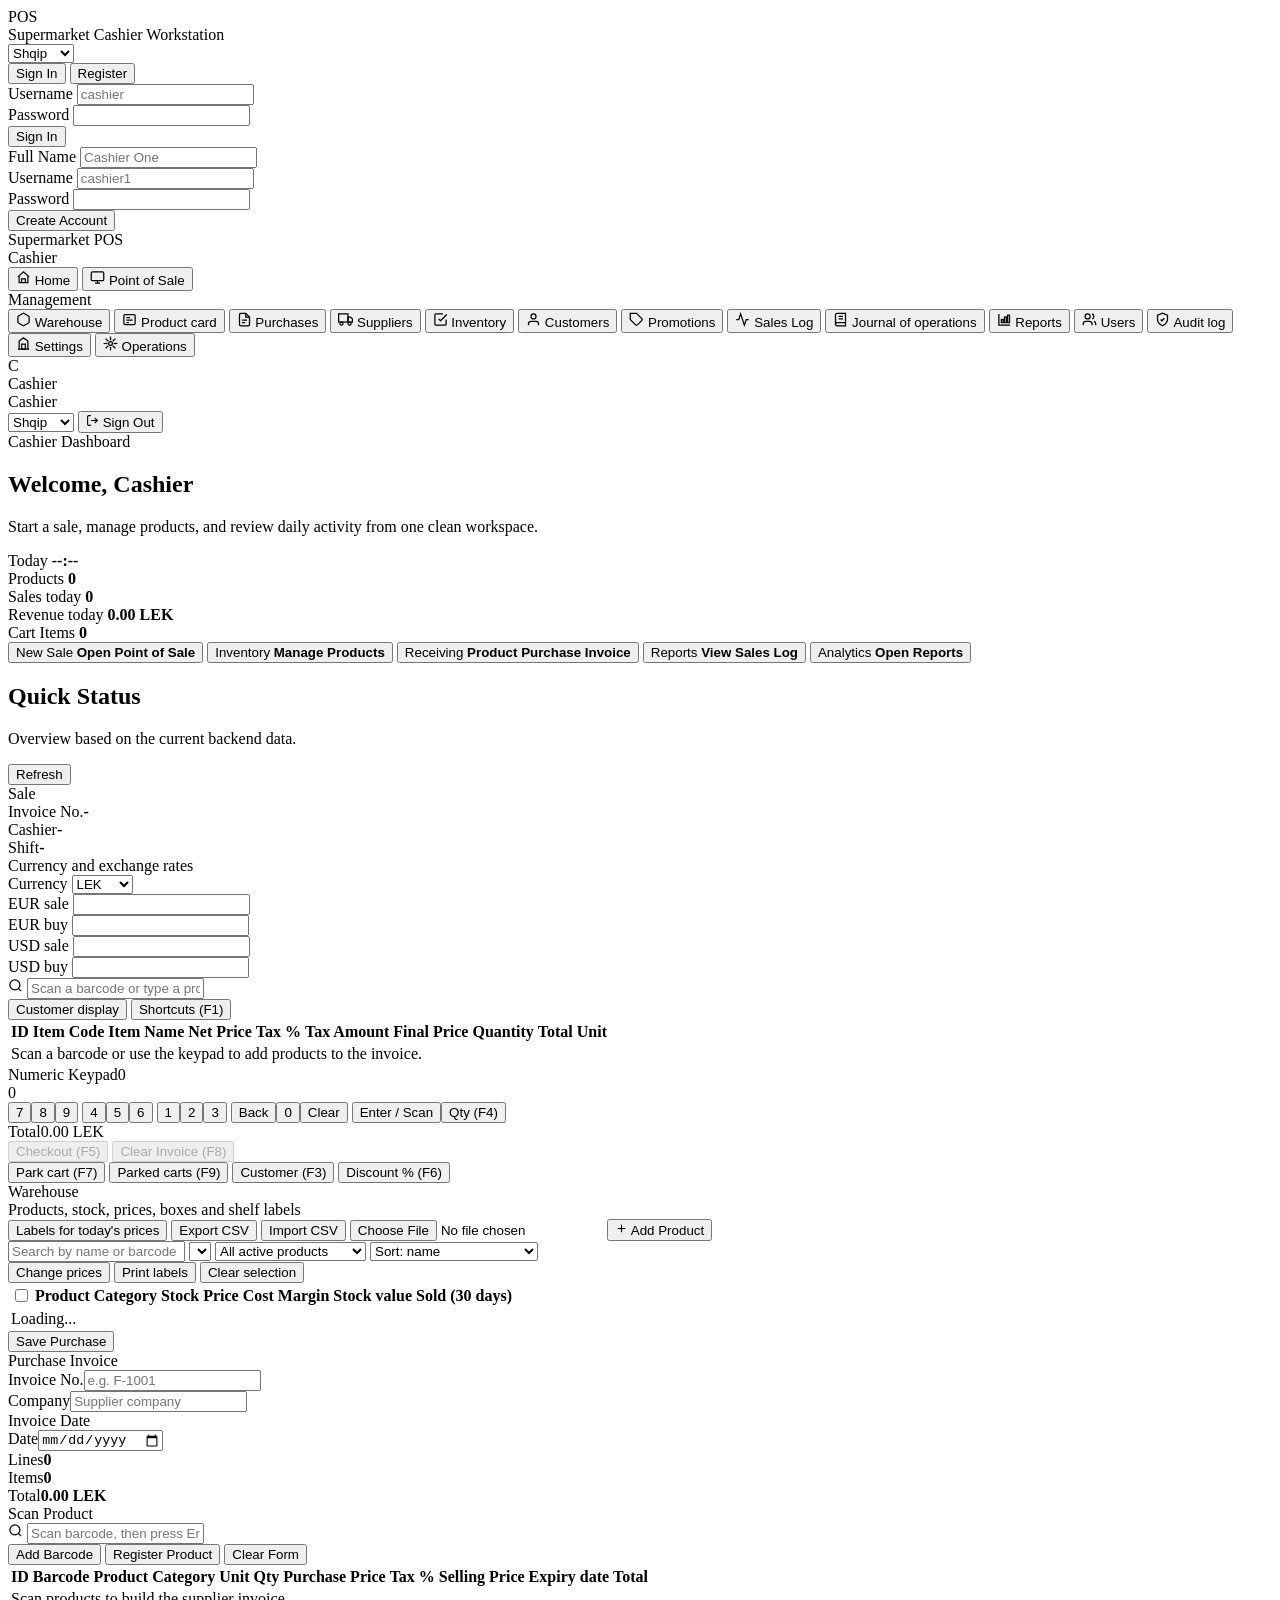
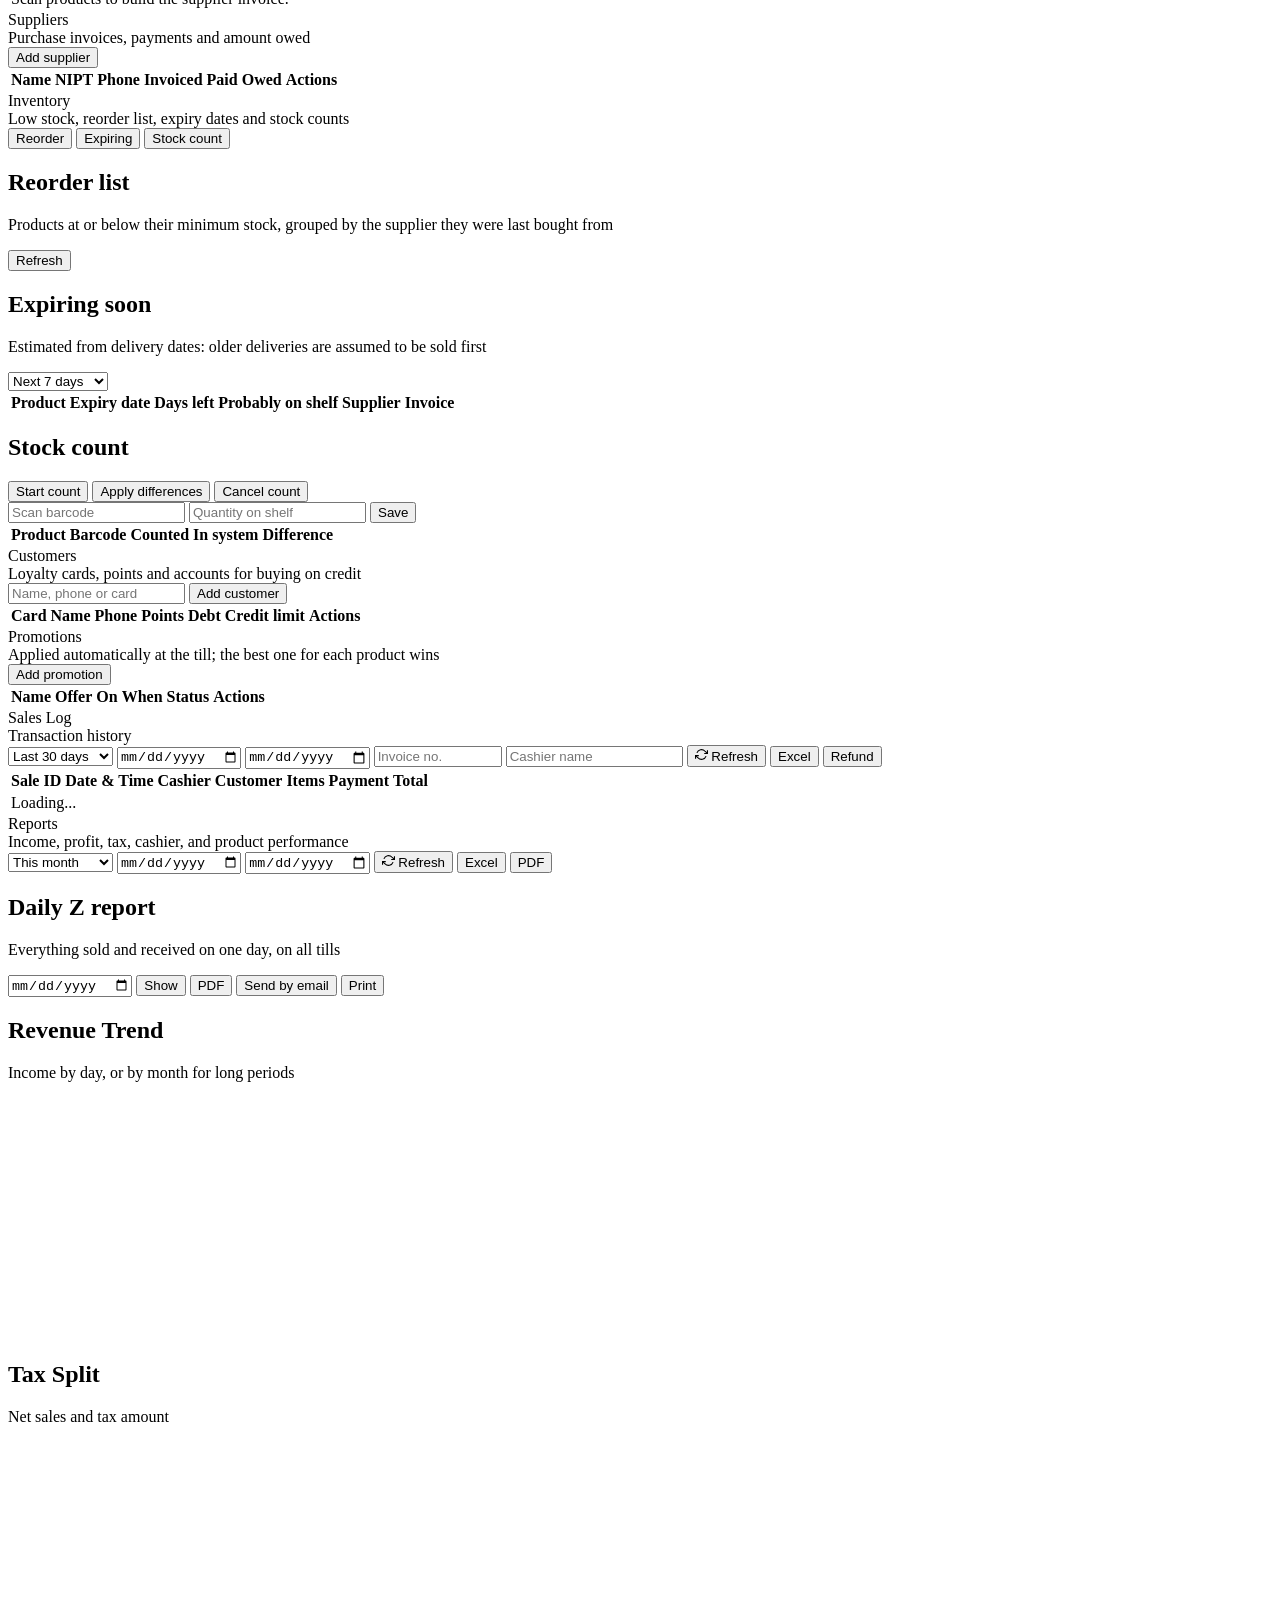
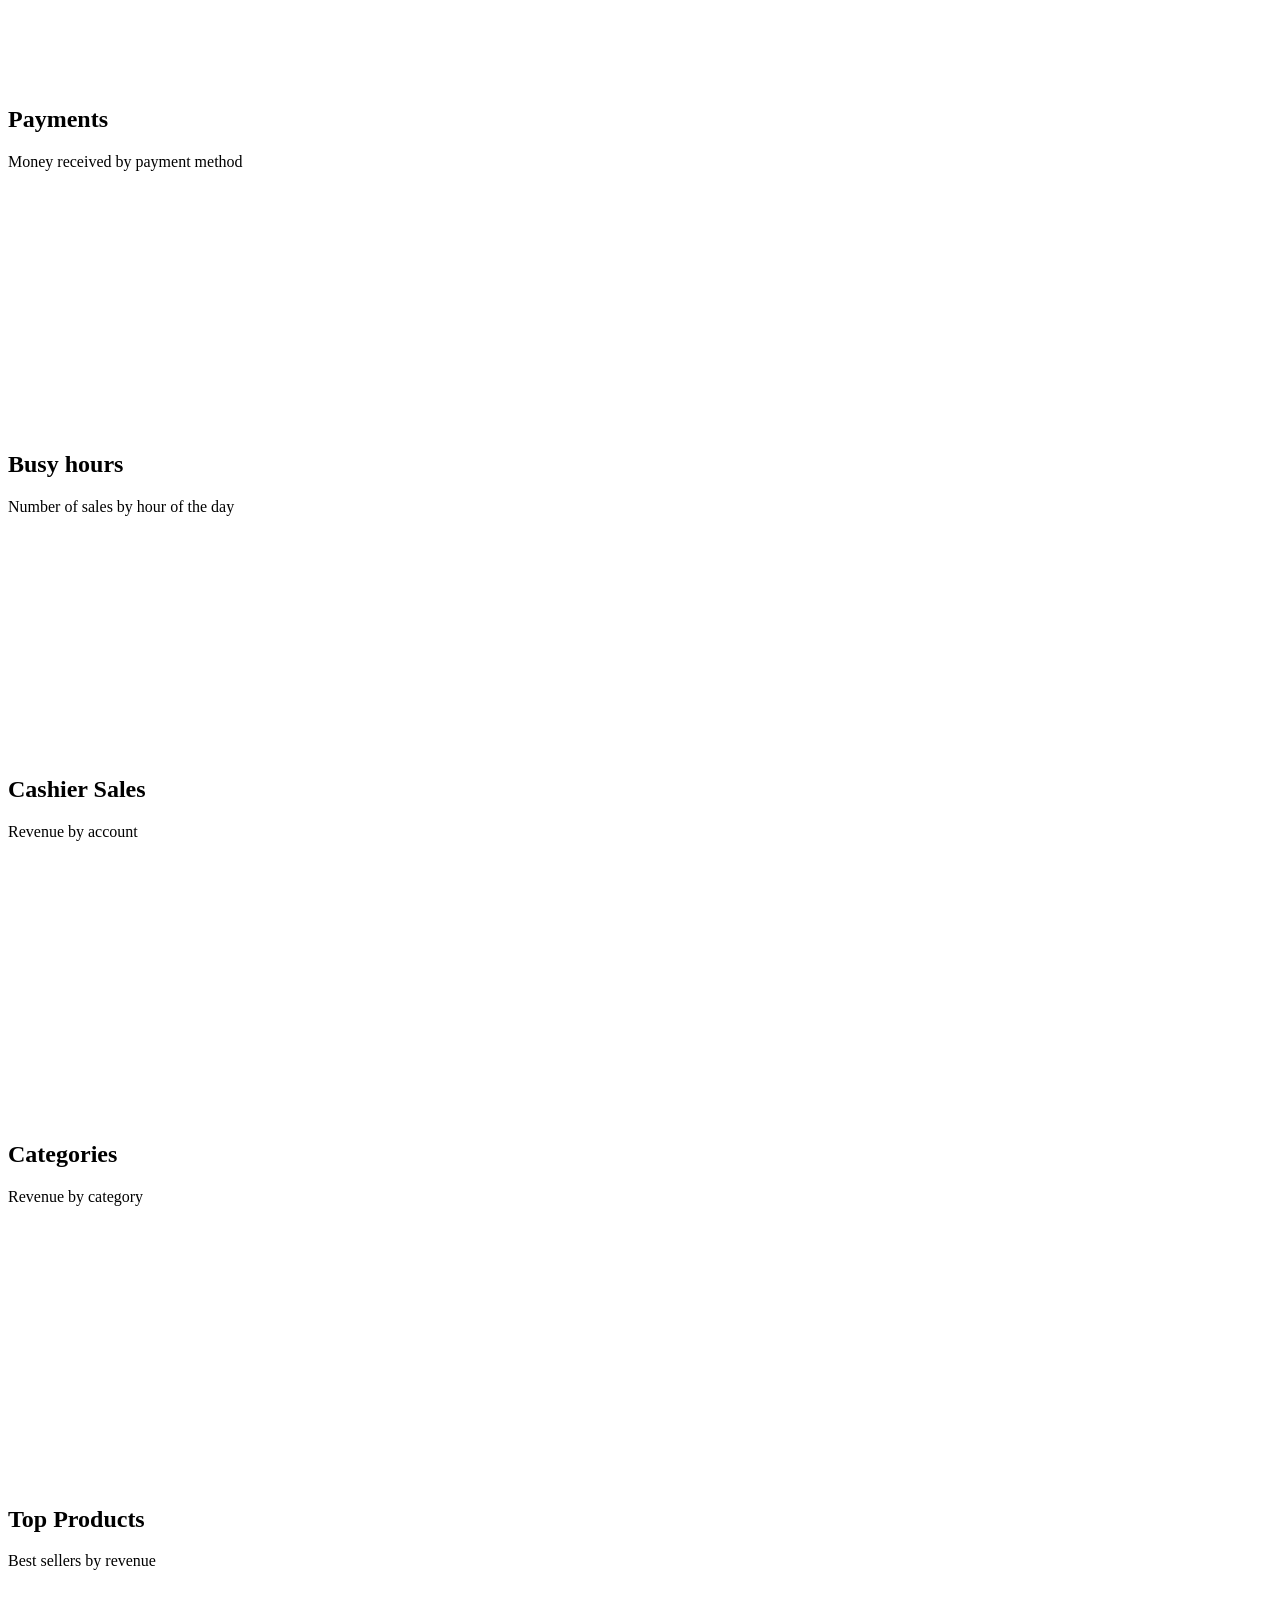
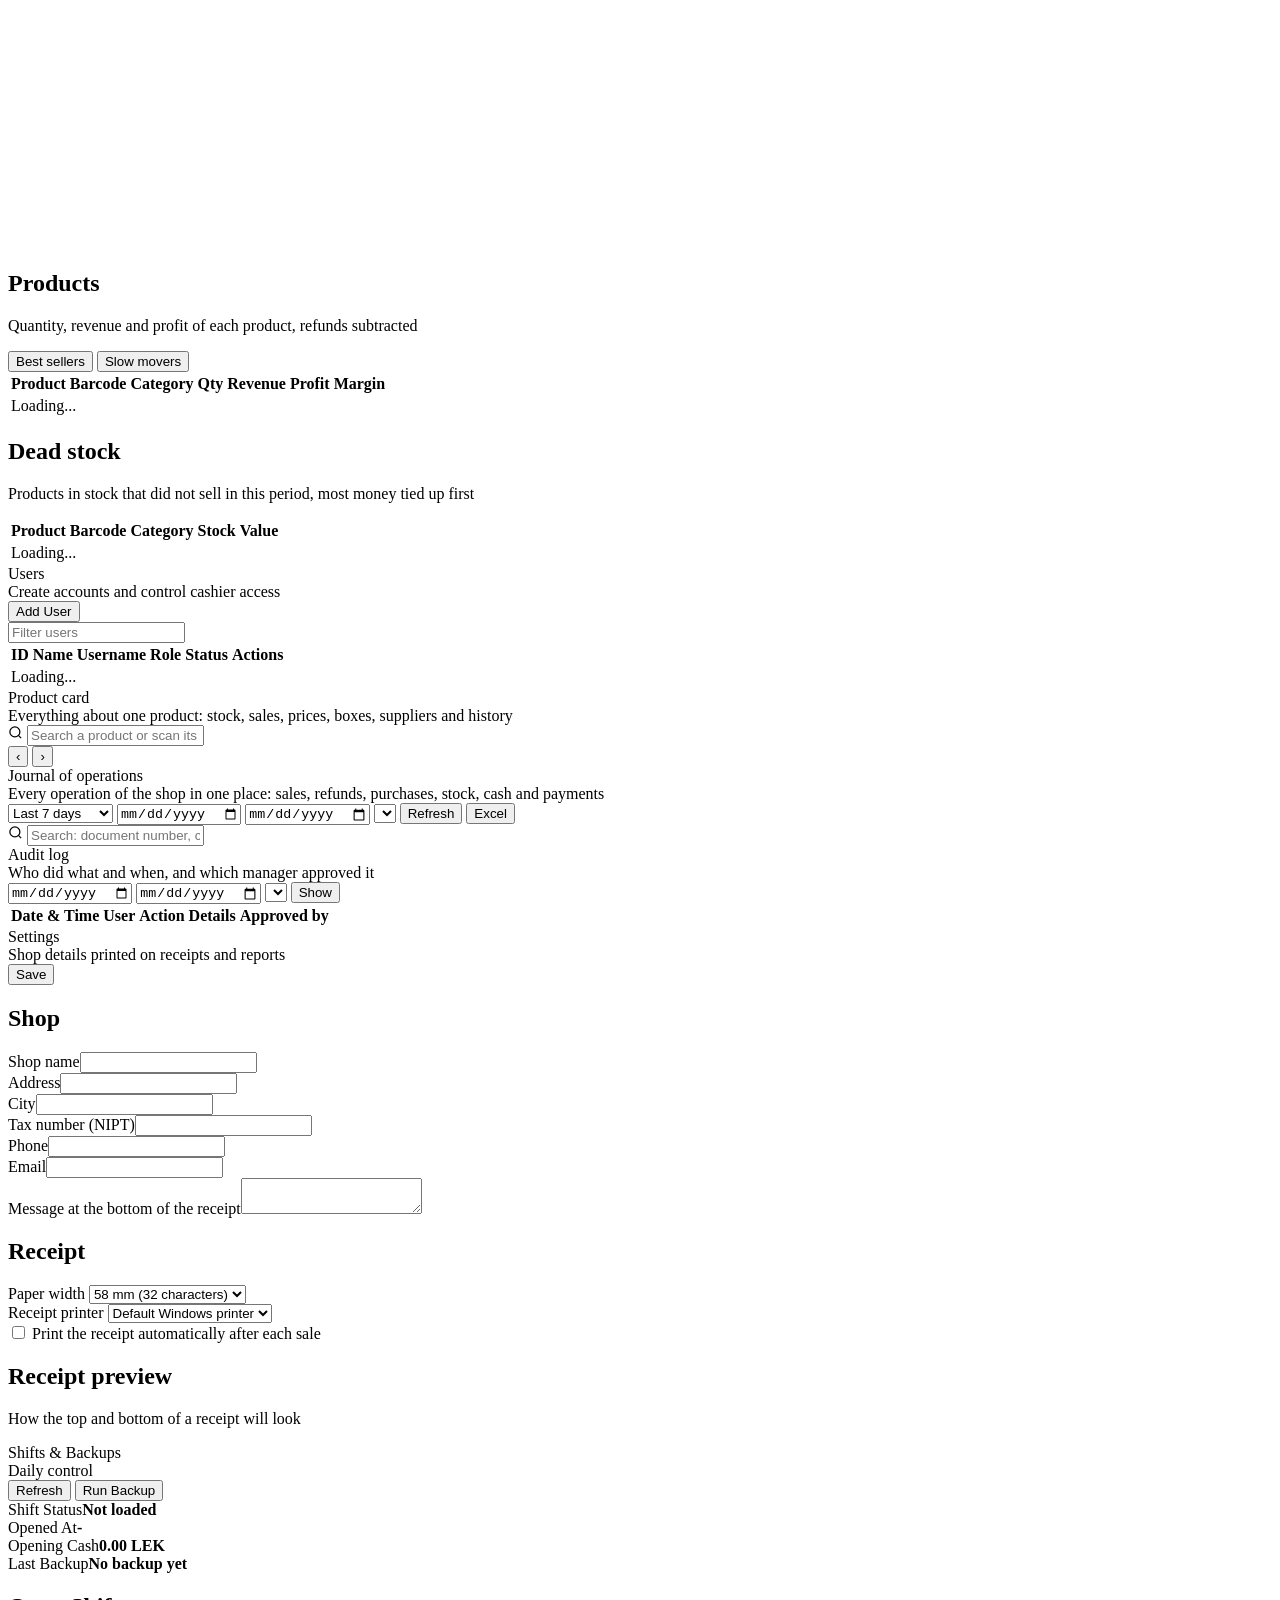
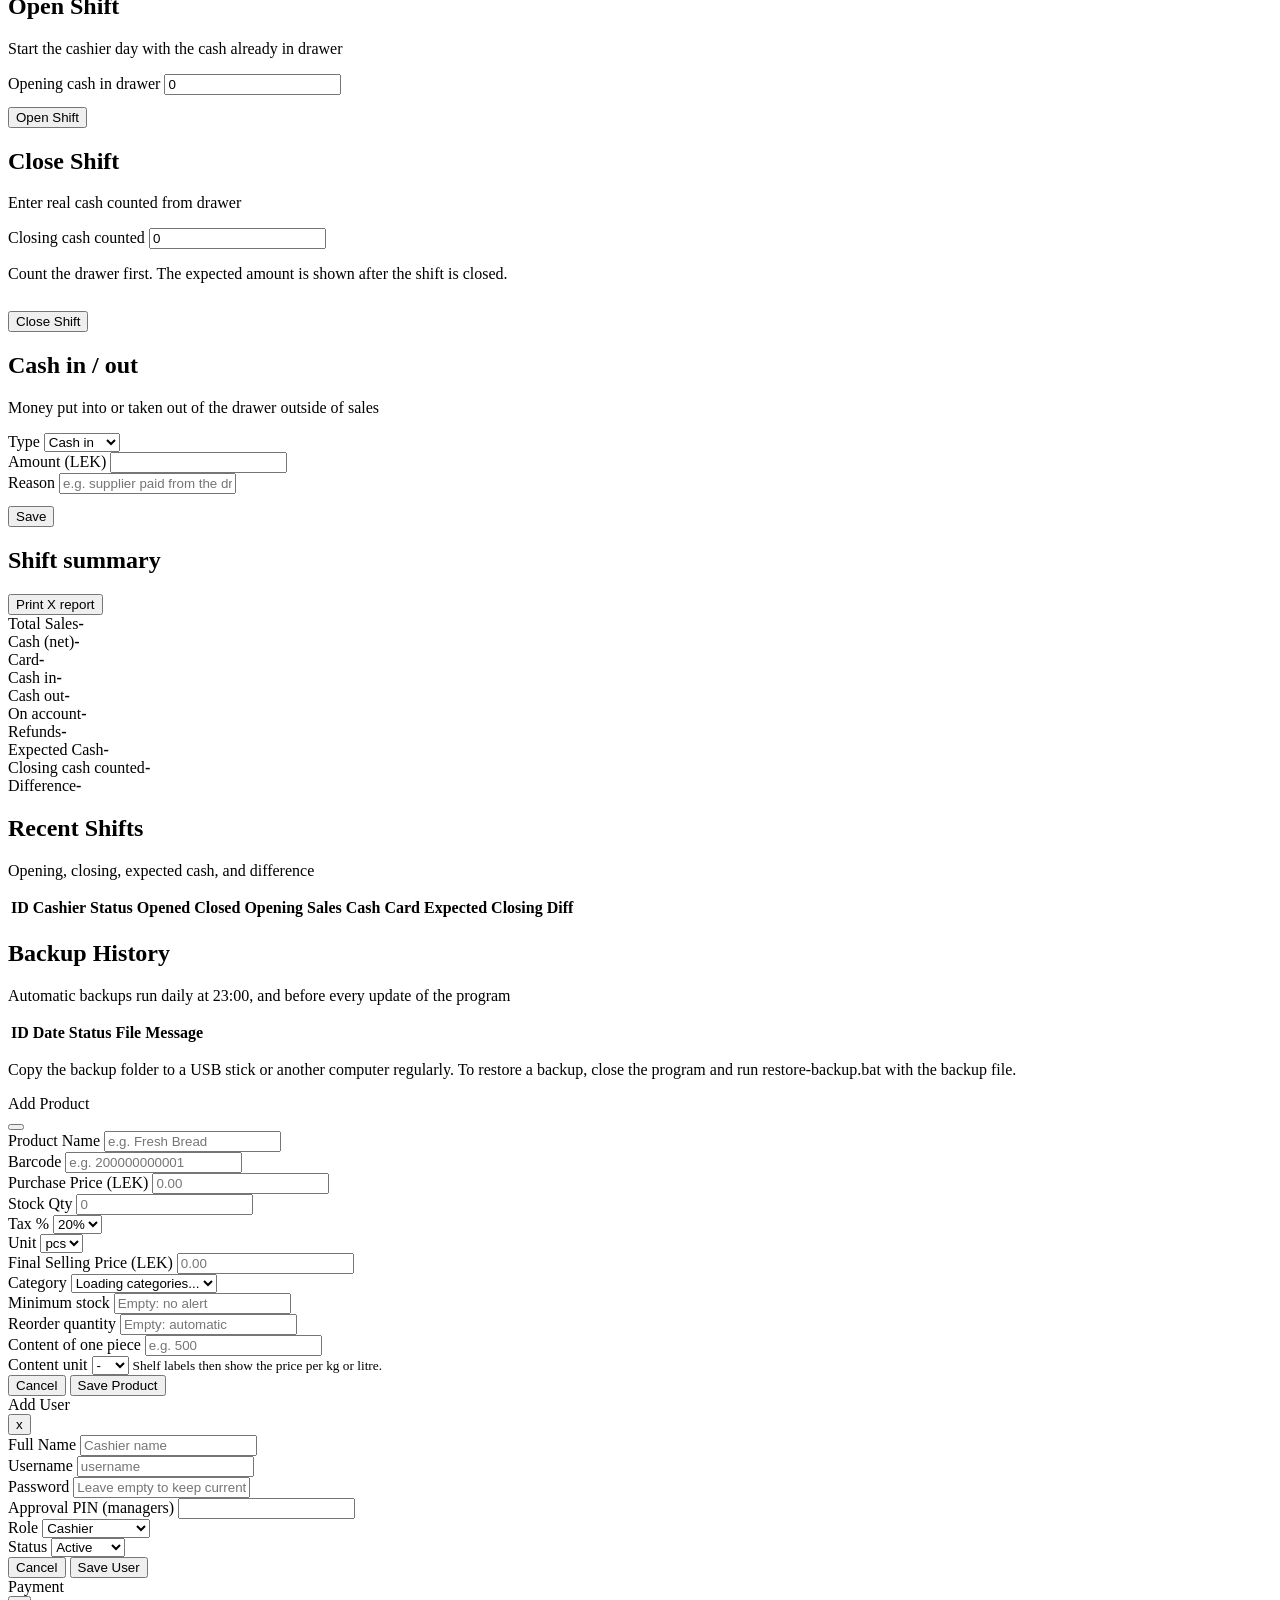
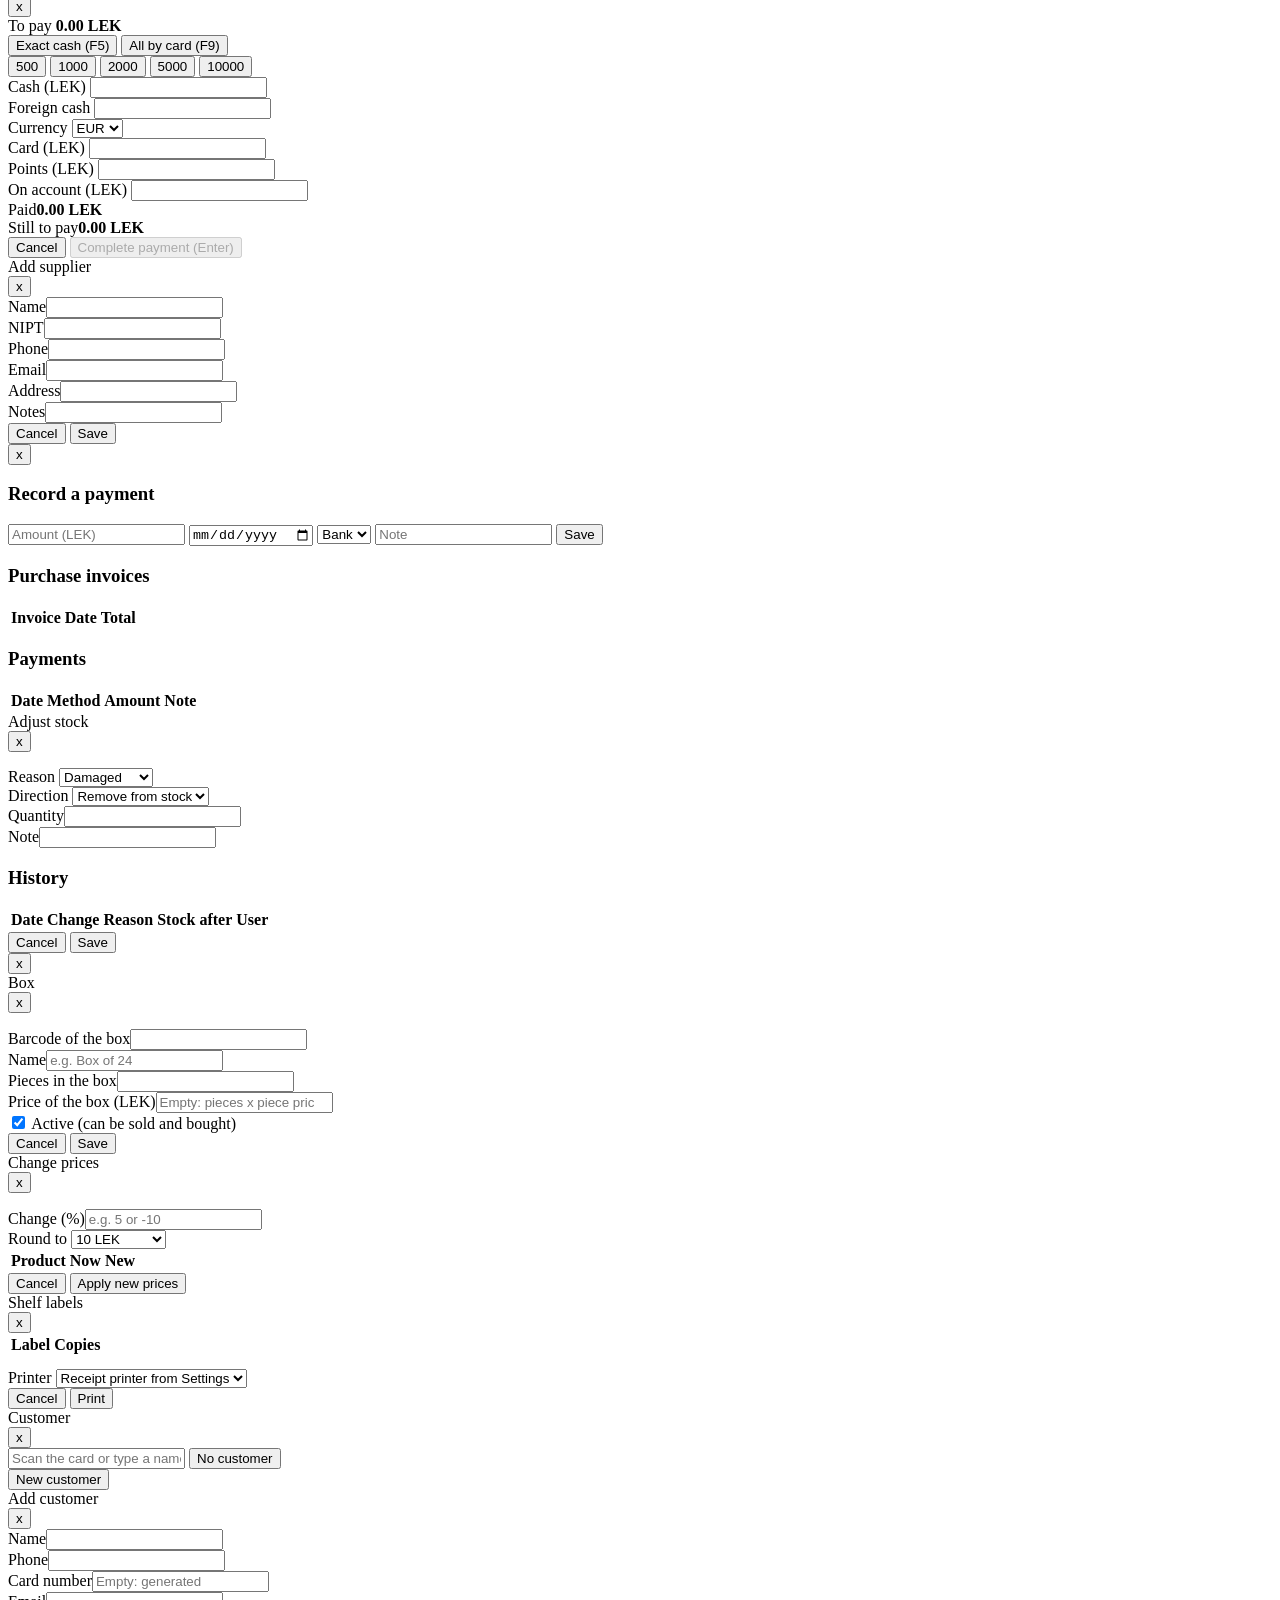
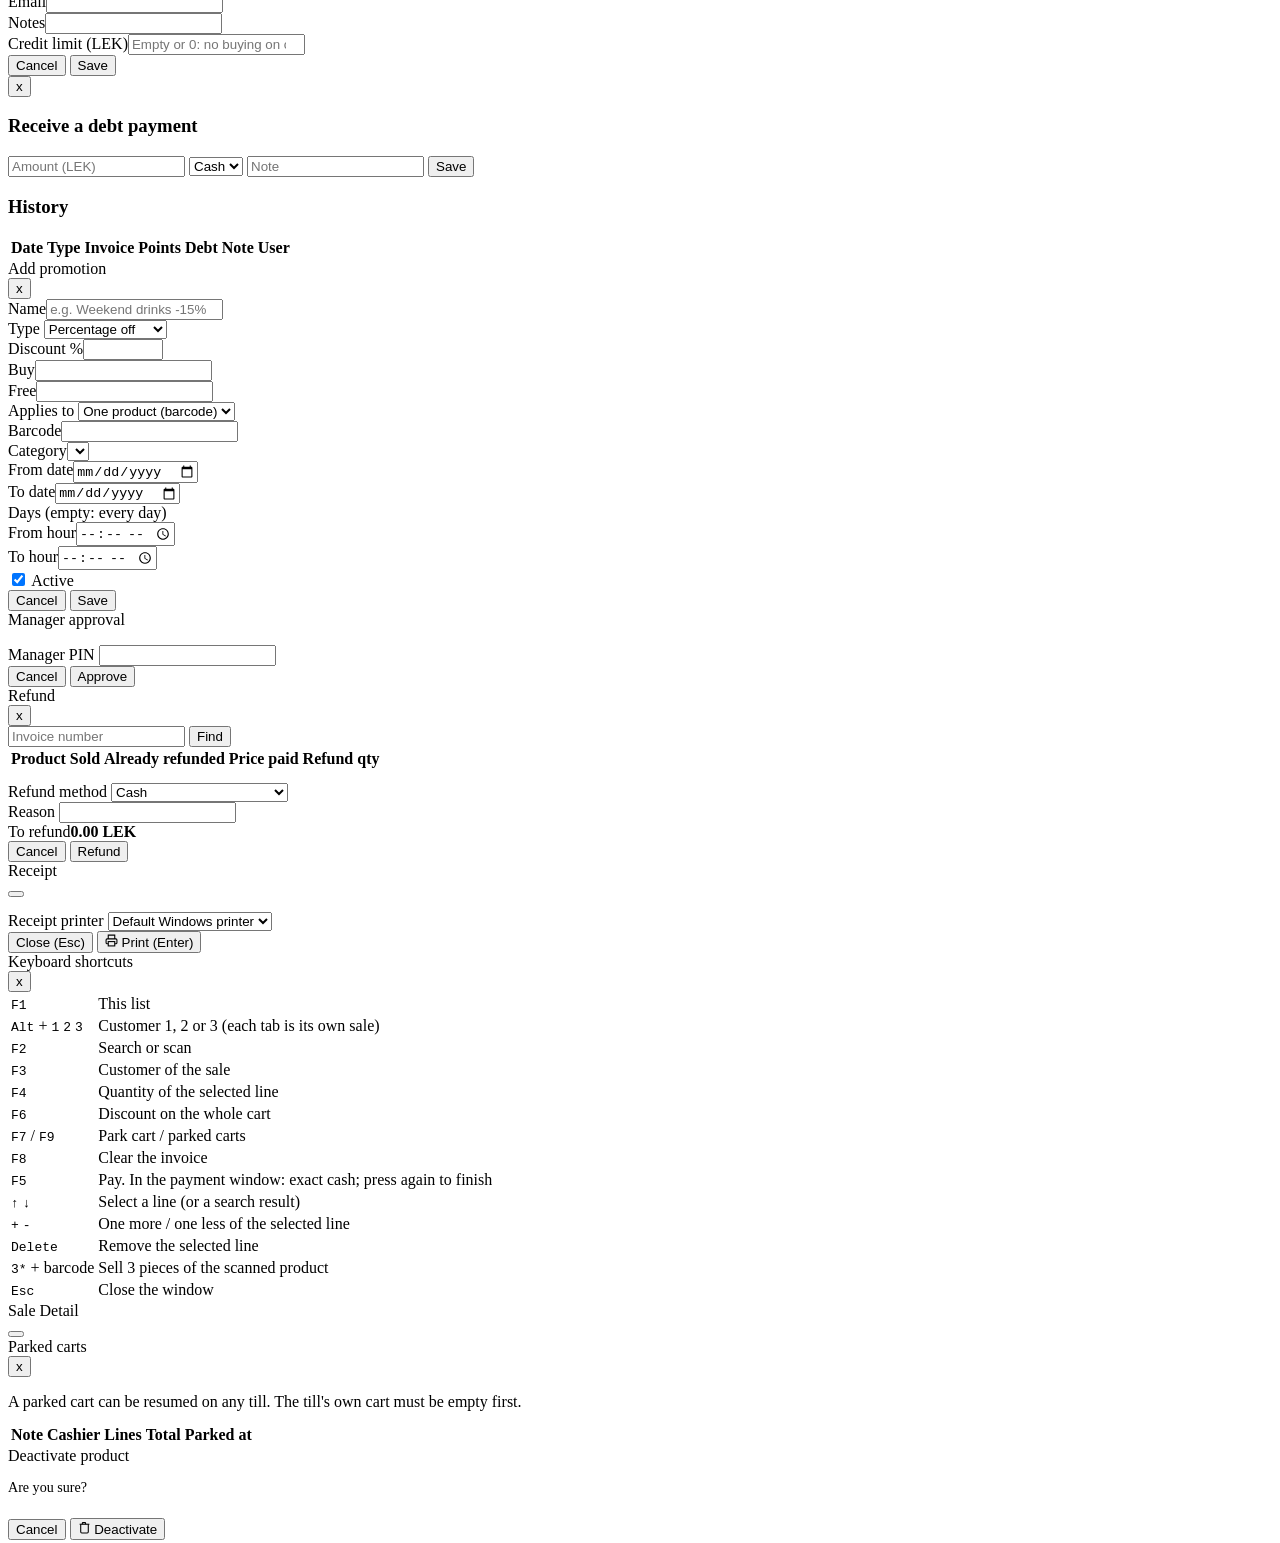
==== src/main/resources/static/index.html @ 592024fd "Merge feature/kartela-regjistri: Kartela e Artikullit and Regjistri i Veprimeve" ====
<!DOCTYPE html>
<html lang="sq">
<head>
  <meta charset="UTF-8" />
  <meta name="viewport" content="width=device-width, initial-scale=1.0" />
  <title data-i18n>SuperMarket POS - Cashier Workstation</title>
  <link rel="preconnect" href="https://fonts.googleapis.com" />
  <link href="https://fonts.googleapis.com/css2?family=IBM+Plex+Mono:wght@400;500;600&family=Barlow:wght@300;400;500;600;700&family=Barlow+Condensed:wght@400;500;600;700&display=swap" rel="stylesheet" />
  <link rel="stylesheet" href="/styles.css" />
</head>
<body>


<div id="auth-screen">
  <div class="auth-glow auth-glow-1"></div>
  <div class="auth-glow auth-glow-2"></div>

  <div class="auth-card">
    <div class="auth-brand">
      <div class="auth-icon">POS</div>
      <div class="auth-brand-text">
        <span class="name" id="auth-shop-name">Supermarket</span>
        <span class="sub" data-i18n>Cashier Workstation</span>
      </div>
    </div>

    <select class="input lang-select" onchange="setLanguage(this.value)" aria-label="Gjuha / Language">
      <option value="sq">Shqip</option>
      <option value="en">English</option>
    </select>

    <div class="auth-tabs">
      <button class="auth-tab on" id="tab-login"    onclick="switchTab('login')"><span data-i18n>Sign In</span></button>
      <button class="auth-tab"   id="tab-register"  onclick="switchTab('register')"><span data-i18n>Register</span></button>
    </div>

    
    <div id="form-login" class="auth-form">
      <div class="input-group">
        <label class="input-label" data-i18n>Username</label>
        <input class="input" id="l-user" type="text" data-i18n-placeholder placeholder="cashier" autocomplete="username" />
      </div>
      <div class="input-group">
        <label class="input-label" data-i18n>Password</label>
        <input class="input" id="l-pass" type="password" placeholder="" autocomplete="current-password" />
      </div>
      <button class="btn btn-primary btn-lg auth-submit" onclick="doLogin()" data-i18n>Sign In</button>
    </div>

    
    <div id="form-register" class="auth-form hidden">
      <div class="input-group">
        <label class="input-label" data-i18n>Full Name</label>
        <input class="input" id="r-name" type="text" data-i18n-placeholder placeholder="Cashier One" />
      </div>
      <div class="input-group">
        <label class="input-label" data-i18n>Username</label>
        <input class="input" id="r-user" type="text" data-i18n-placeholder placeholder="cashier1" />
      </div>
      <div class="input-group">
        <label class="input-label" data-i18n>Password</label>
        <input class="input" id="r-pass" type="password" placeholder="" />
      </div>
      <button class="btn btn-primary btn-lg auth-submit" onclick="doRegister()" data-i18n>Create Account</button>
    </div>
  </div>
</div>


<div id="app-screen" class="hidden">

  
  <aside class="sidebar">
    <div class="sb-brand">
      <div class="sb-icon"></div>
      <div class="sb-brand-text">
        <span class="n" id="sb-shop-name">Supermarket</span>
        <span class="s" id="sb-version">POS</span>
      </div>
    </div>

    <nav class="nav-section">
      <div class="nav-divider" data-i18n>Cashier</div>
      <button class="nav-btn on" data-v="home" onclick="gotoView('home')">
        <svg width="15" height="15" viewBox="0 0 24 24" fill="none" stroke="currentColor" stroke-width="2">
          <path d="M3 11l9-8 9 8"/><path d="M5 10v10h14V10"/><path d="M9 20v-6h6v6"/>
        </svg>
        <span data-i18n>Home</span>
      </button>
      <button class="nav-btn" data-v="pos" onclick="gotoView('pos')">
        <svg width="15" height="15" viewBox="0 0 24 24" fill="none" stroke="currentColor" stroke-width="2">
          <rect x="2" y="3" width="20" height="14" rx="2"/><line x1="8" y1="21" x2="16" y2="21"/><line x1="12" y1="17" x2="12" y2="21"/>
        </svg>
        <span data-i18n>Point of Sale</span>
      </button>
      <div class="nav-divider" data-i18n>Management</div>
      <button class="nav-btn manager-only" data-v="products" onclick="gotoView('products')">
        <svg width="15" height="15" viewBox="0 0 24 24" fill="none" stroke="currentColor" stroke-width="2">
          <path d="M21 16V8a2 2 0 0 0-1-1.73l-7-4a2 2 0 0 0-2 0l-7 4A2 2 0 0 0 3 8v8a2 2 0 0 0 1 1.73l7 4a2 2 0 0 0 2 0l7-4A2 2 0 0 0 21 16z"/>
        </svg>
        <span data-i18n>Warehouse</span>
      </button>
      <button class="nav-btn manager-only" data-v="kartela" onclick="gotoView('kartela')">
        <svg width="15" height="15" viewBox="0 0 24 24" fill="none" stroke="currentColor" stroke-width="2">
          <rect x="3" y="4" width="18" height="16" rx="2"/><path d="M7 9h6"/><path d="M7 13h10"/><path d="M7 17h4"/>
        </svg>
        <span data-i18n>Product card</span>
      </button>
      <button class="nav-btn manager-only" data-v="purchases" onclick="gotoView('purchases')">
        <svg width="15" height="15" viewBox="0 0 24 24" fill="none" stroke="currentColor" stroke-width="2">
          <path d="M14 2H6a2 2 0 0 0-2 2v16a2 2 0 0 0 2 2h12a2 2 0 0 0 2-2V8z"/><path d="M14 2v6h6"/><path d="M8 13h8"/><path d="M8 17h5"/>
        </svg>
        <span data-i18n>Purchases</span>
      </button>
      <button class="nav-btn manager-only" data-v="suppliers" onclick="gotoView('suppliers')">
        <svg width="15" height="15" viewBox="0 0 24 24" fill="none" stroke="currentColor" stroke-width="2">
          <rect x="1" y="3" width="15" height="13"/><path d="M16 8h4l3 3v5h-7z"/><circle cx="5.5" cy="18.5" r="2.5"/><circle cx="18.5" cy="18.5" r="2.5"/>
        </svg>
        <span data-i18n>Suppliers</span>
      </button>
      <button class="nav-btn manager-only" data-v="inventory" onclick="gotoView('inventory')">
        <svg width="15" height="15" viewBox="0 0 24 24" fill="none" stroke="currentColor" stroke-width="2">
          <path d="M9 11l3 3L22 4"/><path d="M21 12v7a2 2 0 0 1-2 2H5a2 2 0 0 1-2-2V5a2 2 0 0 1 2-2h11"/>
        </svg>
        <span data-i18n>Inventory</span>
      </button>
      <button class="nav-btn" data-v="customers" onclick="gotoView('customers')">
        <svg width="15" height="15" viewBox="0 0 24 24" fill="none" stroke="currentColor" stroke-width="2">
          <path d="M20 21v-2a4 4 0 0 0-4-4H8a4 4 0 0 0-4 4v2"/><circle cx="12" cy="7" r="4"/>
        </svg>
        <span data-i18n>Customers</span>
      </button>
      <button class="nav-btn manager-only" data-v="promotions" onclick="gotoView('promotions')">
        <svg width="15" height="15" viewBox="0 0 24 24" fill="none" stroke="currentColor" stroke-width="2">
          <path d="M20.59 13.41l-7.17 7.17a2 2 0 0 1-2.83 0L2 12V2h10l8.59 8.59a2 2 0 0 1 0 2.82z"/><line x1="7" y1="7" x2="7.01" y2="7"/>
        </svg>
        <span data-i18n>Promotions</span>
      </button>
      <button class="nav-btn" data-v="sales" onclick="gotoView('sales')">
        <svg width="15" height="15" viewBox="0 0 24 24" fill="none" stroke="currentColor" stroke-width="2">
          <polyline points="22 12 18 12 15 21 9 3 6 12 2 12"/>
        </svg>
        <span data-i18n>Sales Log</span>
      </button>
      <button class="nav-btn manager-only" data-v="journal" onclick="gotoView('journal')">
        <svg width="15" height="15" viewBox="0 0 24 24" fill="none" stroke="currentColor" stroke-width="2">
          <path d="M4 19.5A2.5 2.5 0 0 1 6.5 17H20"/><path d="M6.5 2H20v20H6.5A2.5 2.5 0 0 1 4 19.5v-15A2.5 2.5 0 0 1 6.5 2z"/><path d="M9 7h7"/><path d="M9 11h7"/>
        </svg>
        <span data-i18n>Journal of operations</span>
      </button>
      <button class="nav-btn manager-only" data-v="reports" onclick="gotoView('reports')">
        <svg width="15" height="15" viewBox="0 0 24 24" fill="none" stroke="currentColor" stroke-width="2">
          <path d="M3 3v18h18"/><rect x="7" y="12" width="3" height="5"/><rect x="12" y="8" width="3" height="9"/><rect x="17" y="5" width="3" height="12"/>
        </svg>
        <span data-i18n>Reports</span>
      </button>
      <button class="nav-btn super-admin-only" data-v="users" onclick="gotoView('users')">
        <svg width="15" height="15" viewBox="0 0 24 24" fill="none" stroke="currentColor" stroke-width="2">
          <path d="M16 21v-2a4 4 0 0 0-4-4H6a4 4 0 0 0-4 4v2"/><circle cx="9" cy="7" r="4"/><path d="M22 21v-2a4 4 0 0 0-3-3.87"/><path d="M16 3.13a4 4 0 0 1 0 7.75"/>
        </svg>
        <span data-i18n>Users</span>
      </button>
      <button class="nav-btn super-admin-only" data-v="audit" onclick="gotoView('audit')">
        <svg width="15" height="15" viewBox="0 0 24 24" fill="none" stroke="currentColor" stroke-width="2">
          <path d="M12 22s8-4 8-10V5l-8-3-8 3v7c0 6 8 10 8 10z"/><path d="M9 12l2 2 4-4"/>
        </svg>
        <span data-i18n>Audit log</span>
      </button>
      <button class="nav-btn super-admin-only" data-v="settings" onclick="gotoView('settings')">
        <svg width="15" height="15" viewBox="0 0 24 24" fill="none" stroke="currentColor" stroke-width="2">
          <path d="M3 21h18"/><path d="M5 21V8l7-5 7 5v13"/><rect x="9" y="13" width="6" height="8"/>
        </svg>
        <span data-i18n>Settings</span>
      </button>
      <button class="nav-btn" data-v="operations" onclick="gotoView('operations')">
        <svg width="15" height="15" viewBox="0 0 24 24" fill="none" stroke="currentColor" stroke-width="2">
          <circle cx="12" cy="12" r="3"/><path d="M12 1v6"/><path d="M12 17v6"/><path d="M4.22 4.22l4.24 4.24"/><path d="M15.54 15.54l4.24 4.24"/><path d="M1 12h6"/><path d="M17 12h6"/><path d="M4.22 19.78l4.24-4.24"/><path d="M15.54 8.46l4.24-4.24"/>
        </svg>
        <span data-i18n>Operations</span>
      </button>
    </nav>

    <div class="nav-spacer"></div>

    <div class="sb-user">
      <div class="sb-user-row">
        <div class="avatar" id="user-avatar">C</div>
        <div class="sb-user-meta">
          <div class="name" id="user-name">Cashier</div>
          <div class="role" id="user-role">Cashier</div>
        </div>
      </div>
      <select class="input lang-select" onchange="setLanguage(this.value)" aria-label="Gjuha / Language">
        <option value="sq">Shqip</option>
        <option value="en">English</option>
      </select>
      <button class="btn btn-logout" onclick="doLogout()">
        <svg width="13" height="13" viewBox="0 0 24 24" fill="none" stroke="currentColor" stroke-width="2">
          <path d="M9 21H5a2 2 0 0 1-2-2V5a2 2 0 0 1 2-2h4"/>
          <polyline points="16 17 21 12 16 7"/><line x1="21" y1="12" x2="9" y2="12"/>
        </svg>
        <span data-i18n>Sign Out</span>
      </button>
    </div>
  </aside>

  
  <div class="main">

    <div id="view-home" class="view on">
      <div class="home-page">
        <section class="home-hero">
          <div>
            <div class="home-kicker" data-i18n>Cashier Dashboard</div>
            <h1><span data-i18n>Welcome,</span> <span id="home-account-name">Cashier</span></h1>
            <p id="home-description">Start a sale, manage products, and review daily activity from one clean workspace.</p>
          </div>
          <div class="home-clock">
            <span id="home-date">Today</span>
            <strong id="home-time">--:--</strong>
          </div>
        </section>

        <section class="home-stats">
          <div class="home-stat">
            <span data-i18n>Products</span>
            <strong id="home-products-count">0</strong>
          </div>
          <div class="home-stat">
            <span data-i18n>Sales today</span>
            <strong id="home-sales-count">0</strong>
          </div>
          <div class="home-stat">
            <span data-i18n>Revenue today</span>
            <strong id="home-revenue">0.00 LEK</strong>
          </div>
          <div class="home-stat">
            <span data-i18n>Cart Items</span>
            <strong id="home-cart-count">0</strong>
          </div>
        </section>

        <section class="home-actions">
          <button class="home-action" onclick="gotoView('pos')">
            <span data-i18n>New Sale</span>
            <strong data-i18n>Open Point of Sale</strong>
          </button>
          <button class="home-action manager-only" onclick="gotoView('products')">
            <span data-i18n>Inventory</span>
            <strong data-i18n>Manage Products</strong>
          </button>
          <button class="home-action manager-only" onclick="gotoView('purchases')">
            <span data-i18n>Receiving</span>
            <strong data-i18n>Product Purchase Invoice</strong>
          </button>
          <button class="home-action" onclick="gotoView('sales')">
            <span data-i18n>Reports</span>
            <strong data-i18n>View Sales Log</strong>
          </button>
          <button class="home-action manager-only" onclick="gotoView('reports')">
            <span data-i18n>Analytics</span>
            <strong data-i18n>Open Reports</strong>
          </button>
        </section>

        <section class="home-panel">
          <div class="home-panel-head">
            <div>
              <h2 data-i18n>Quick Status</h2>
              <p data-i18n>Overview based on the current backend data.</p>
            </div>
            <button class="btn btn-secondary btn-sm" onclick="loadHomeData()" data-i18n>Refresh</button>
          </div>
          <div id="home-status-list" class="home-status-list"></div>
        </section>
      </div>
    </div>

    
    <div id="view-pos" class="view">

      <div class="invoice-workspace">
        <div class="invoice-top">
          <div class="invoice-panel">
            <div class="invoice-panel-title" data-i18n>Sale</div>
            <div class="balance-line"><span data-i18n>Invoice No.</span><strong id="invoice-no">-</strong></div>
            <div class="balance-line"><span data-i18n>Cashier</span><strong id="till-cashier">-</strong></div>
            <div class="balance-line"><span data-i18n>Shift</span><strong id="till-shift">-</strong></div>
          </div>
          <div class="invoice-panel">
            <div class="invoice-panel-title" data-i18n>Currency and exchange rates</div>
            <div class="mini-row">
              <label data-i18n>Currency</label>
              <select class="input" id="currency-select" onchange="refreshCurrencyDisplay()">
                <option>EURO</option>
                <option selected>LEK</option>
                <option>USD</option>
              </select>
            </div>
            <div class="two-col">
              <div class="input-group">
                <label class="input-label" data-i18n>EUR sale</label>
                <input class="input rate-input" id="eur-sale-rate" type="number" step="0.0001" min="0" onchange="onRateChanged()" />
              </div>
              <div class="input-group">
                <label class="input-label" data-i18n>EUR buy</label>
                <input class="input rate-input" id="eur-buy-rate" type="number" step="0.0001" min="0" onchange="onRateChanged()" />
              </div>
            </div>
            <div class="two-col">
              <div class="input-group">
                <label class="input-label" data-i18n>USD sale</label>
                <input class="input rate-input" id="usd-sale-rate" type="number" step="0.0001" min="0" onchange="onRateChanged()" />
              </div>
              <div class="input-group">
                <label class="input-label" data-i18n>USD buy</label>
                <input class="input rate-input" id="usd-buy-rate" type="number" step="0.0001" min="0" onchange="onRateChanged()" />
              </div>
            </div>
          </div>
        </div>

        <div class="till-tabs" id="till-tabs"></div>

        <div class="pos-toolbar">
          <div class="search-wrap">
            <svg width="15" height="15" viewBox="0 0 24 24" fill="none" stroke="currentColor" stroke-width="2">
              <circle cx="11" cy="11" r="8"/><line x1="21" y1="21" x2="16.65" y2="16.65"/>
            </svg>
            <input class="input" id="pos-search" autocomplete="off" data-i18n-placeholder placeholder="Scan a barcode or type a product name (F2)" oninput="onSearch(this.value)" onkeydown="onSearchKey(event)" onblur="setTimeout(hideSearchResults, 150)" />
            <div class="search-results hidden" id="search-results"></div>
          </div>
          <button class="btn btn-secondary btn-sm" onclick="openCustomerDisplay()" data-i18n>Customer display</button>
          <button class="btn btn-secondary btn-sm" onclick="openModal('modal-shortcuts')" data-i18n>Shortcuts (F1)</button>
        </div>

        <div class="invoice-table-wrap">
          <table class="invoice-table">
            <thead>
              <tr>
                <th data-i18n>ID</th><th data-i18n>Item Code</th><th data-i18n>Item Name</th><th data-i18n>Net Price</th>
                <th data-i18n>Tax %</th><th data-i18n>Tax Amount</th><th data-i18n>Final Price</th><th data-i18n>Quantity</th><th data-i18n>Total</th><th data-i18n>Unit</th><th></th>
              </tr>
            </thead>
            <tbody id="invoice-rows">
              <tr class="invoice-empty"><td colspan="11" data-i18n>Scan a barcode or use the keypad to add products to the invoice.</td></tr>
            </tbody>
          </table>
        </div>
      </div>

      <div class="keypad-panel">
        <div class="keypad-card">
          <div class="keypad-title"><span data-i18n>Numeric Keypad</span><span class="cart-badge" id="cart-count">0</span></div>
          <div class="keypad-display" id="keypad-display">0</div>
          <div class="key-grid">
            <button class="key" onclick="keyTap('7')">7</button><button class="key" onclick="keyTap('8')">8</button><button class="key" onclick="keyTap('9')">9</button>
            <button class="key" onclick="keyTap('4')">4</button><button class="key" onclick="keyTap('5')">5</button><button class="key" onclick="keyTap('6')">6</button>
            <button class="key" onclick="keyTap('1')">1</button><button class="key" onclick="keyTap('2')">2</button><button class="key" onclick="keyTap('3')">3</button>
            <button class="key action" onclick="keyBack()" data-i18n>Back</button><button class="key" onclick="keyTap('0')">0</button><button class="key action" onclick="keyClear()" data-i18n>Clear</button>
            <button class="key enter" onclick="keyEnter()" data-i18n>Enter / Scan</button><button class="key action" onclick="promptQuantity()" data-i18n>Qty (F4)</button>
          </div>
        </div>
        <div class="compact-summary">
          <div class="subtotal-row"><span class="sub-label" data-i18n>Total</span><span class="sub-amount" id="cart-subtotal">0.00 LEK</span></div>
          <button class="btn btn-primary btn-checkout" id="btn-checkout" disabled onclick="doCheckout()"><span data-i18n>Checkout (F5)</span></button>
          <button class="btn btn-secondary btn-clear btn-sm" id="btn-clear" disabled onclick="clearCart()"><span data-i18n>Clear Invoice (F8)</span></button>
          <div class="park-actions">
            <button class="btn btn-secondary btn-sm" onclick="parkCart()"><span data-i18n>Park cart (F7)</span></button>
            <button class="btn btn-secondary btn-sm" onclick="openParkedCarts()"><span data-i18n>Parked carts (F9)</span></button>
            <button class="btn btn-secondary btn-sm" onclick="openCustomerPicker()"><span data-i18n>Customer (F3)</span></button>
            <button class="btn btn-secondary btn-sm" onclick="askManualDiscount()"><span data-i18n>Discount % (F6)</span></button>
          </div>
          <div id="cart-customer" class="cart-customer hidden"></div>
          <div id="cart-breakdown" class="cart-breakdown"></div>
        </div>
      </div>
    </div>


    <div id="view-products" class="view">
      <div class="page-head" style="flex-shrink:0;">
        <div>
          <div class="page-title" data-i18n>Warehouse</div>
          <div class="page-sub" data-i18n>Products, stock, prices, boxes and shelf labels</div>
        </div>
        <div class="actions reports-actions">
          <button class="btn btn-secondary" onclick="openLabelsChangedToday()" data-i18n>Labels for today's prices</button>
          <button class="btn btn-secondary" onclick="exportProducts()" data-i18n>Export CSV</button>
          <button class="btn btn-secondary" onclick="$('import-file').click()" data-i18n>Import CSV</button>
          <input type="file" id="import-file" accept=".csv,text/csv" class="hidden" onchange="importProducts(this)" />
          <button class="btn btn-primary" onclick="openProdModal()">
            <svg width="13" height="13" viewBox="0 0 24 24" fill="none" stroke="currentColor" stroke-width="2">
              <line x1="12" y1="5" x2="12" y2="19"/><line x1="5" y1="12" x2="19" y2="12"/>
            </svg>
            <span data-i18n>Add Product</span>
          </button>
        </div>
      </div>
      <div class="wh-page">
        <div class="wh-kpis" id="wh-kpis"></div>
        <div class="toolbar wh-toolbar">
          <input class="input" id="wh-search" type="text" data-i18n-placeholder placeholder="Search by name or barcode" oninput="renderProdsTable()" />
          <select class="input" id="wh-category" onchange="renderProdsTable()"></select>
          <select class="input" id="wh-stock-filter" onchange="setWarehouseFilter(this.value)">
            <option value="all" data-i18n>All active products</option>
            <option value="low" data-i18n>Below minimum stock</option>
            <option value="out" data-i18n>Out of stock</option>
            <option value="dead" data-i18n>No sales in 60 days</option>
            <option value="changed" data-i18n>Price changed today</option>
            <option value="inactive" data-i18n>Deactivated</option>
          </select>
          <select class="input" id="wh-sort" onchange="renderProdsTable()">
            <option value="name" data-i18n>Sort: name</option>
            <option value="stock" data-i18n>Sort: lowest stock</option>
            <option value="value" data-i18n>Sort: highest stock value</option>
            <option value="margin" data-i18n>Sort: lowest margin</option>
            <option value="sold" data-i18n>Sort: best sellers</option>
          </select>
          <div class="tb-spacer"></div>
          <span class="tb-count" id="tb-count"></span>
        </div>
        <div class="wh-bulk hidden" id="wh-bulk">
          <strong id="wh-bulk-count"></strong>
          <button class="btn btn-secondary btn-sm" onclick="openBulkPrice()" data-i18n>Change prices</button>
          <button class="btn btn-secondary btn-sm" onclick="openLabelsForSelected()" data-i18n>Print labels</button>
          <button class="btn btn-ghost btn-sm" onclick="clearWarehouseSelection()" data-i18n>Clear selection</button>
        </div>
        <div class="tbl-wrap">
          <table class="wh-table">
            <thead>
              <tr>
                <th class="wh-check"><input type="checkbox" id="wh-select-all" onchange="selectAllWarehouse(this.checked)" /></th>
                <th data-i18n>Product</th><th data-i18n>Category</th><th data-i18n>Stock</th><th data-i18n>Price</th>
                <th data-i18n>Cost</th><th data-i18n>Margin</th><th data-i18n>Stock value</th><th data-i18n>Sold (30 days)</th>
              </tr>
            </thead>
            <tbody id="prod-tbody">
              <tr><td colspan="9" class="no-data" data-i18n>Loading...</td></tr>
            </tbody>
            <tfoot id="wh-foot"></tfoot>
          </table>
        </div>
      </div>
    </div>

    <div id="view-purchases" class="view">
      <div class="page-head" style="flex-shrink:0;">
        <div></div>
        <div class="actions">
          <button class="btn btn-primary" onclick="savePurchaseInvoice()" data-i18n>Save Purchase</button>
        </div>
      </div>
      <div class="purchase-page">
        <div class="invoice-top purchase-header">
          <div class="invoice-panel">
            <div class="invoice-panel-title" data-i18n>Purchase Invoice</div>
            <div class="mini-row"><label data-i18n>Invoice No.</label><input class="input mono" id="purchase-invoice-no" placeholder="e.g. F-1001" /></div>
            <div class="mini-row"><label data-i18n>Company</label><input class="input" id="purchase-company" list="supplier-options" autocomplete="off" data-i18n-placeholder placeholder="Supplier company" /><datalist id="supplier-options"></datalist></div>
          </div>
          <div class="invoice-panel">
            <div class="invoice-panel-title" data-i18n>Invoice Date</div>
            <div class="mini-row"><label data-i18n>Date</label><input class="input" id="purchase-date" type="date" /></div>
            <div class="balance-line"><span data-i18n>Lines</span><strong id="purchase-lines-count">0</strong></div>
            <div class="balance-line"><span data-i18n>Items</span><strong id="purchase-items-count">0</strong></div>
            <div class="balance-line"><span data-i18n>Total</span><strong id="purchase-total">0.00 LEK</strong></div>
          </div>
          <div class="invoice-panel">
            <div class="invoice-panel-title" data-i18n>Scan Product</div>
            <div class="search-wrap">
              <svg width="15" height="15" viewBox="0 0 24 24" fill="none" stroke="currentColor" stroke-width="2">
                <circle cx="11" cy="11" r="8"/><line x1="21" y1="21" x2="16.65" y2="16.65"/>
              </svg>
              <input class="input" id="purchase-scan" data-i18n-placeholder placeholder="Scan barcode, then press Enter..." onkeydown="handlePurchaseScanKey(event)" />
            </div>
            <div class="purchase-scan-actions">
              <button class="btn btn-primary btn-sm" onclick="scanPurchaseField()" data-i18n>Add Barcode</button>
              <button class="btn btn-secondary btn-sm" onclick="openProdModal(null, $('purchase-scan')?.value.trim())" data-i18n>Register Product</button>
              <button class="btn btn-secondary btn-sm" onclick="clearPurchaseInvoice()" data-i18n>Clear Form</button>
            </div>
          </div>
        </div>

        <div class="invoice-table-wrap purchase-table-wrap">
          <table class="invoice-table purchase-table">
            <thead>
              <tr>
                <th data-i18n>ID</th><th data-i18n>Barcode</th><th data-i18n>Product</th><th data-i18n>Category</th><th data-i18n>Unit</th>
                <th data-i18n>Qty</th><th data-i18n>Purchase Price</th><th data-i18n>Tax %</th><th data-i18n>Selling Price</th><th data-i18n>Expiry date</th><th data-i18n>Total</th><th></th>
              </tr>
            </thead>
            <tbody id="purchase-rows">
              <tr class="invoice-empty"><td colspan="12" data-i18n>Scan products to build the supplier invoice.</td></tr>
            </tbody>
          </table>
        </div>
      </div>
    </div>

    
    <div id="view-suppliers" class="view">
      <div class="page-head" style="flex-shrink:0;">
        <div>
          <div class="page-title" data-i18n>Suppliers</div>
          <div class="page-sub" data-i18n>Purchase invoices, payments and amount owed</div>
        </div>
        <button class="btn btn-primary" onclick="openSupplierModal()" data-i18n>Add supplier</button>
      </div>
      <div class="users-page">
        <div class="tbl-wrap">
          <table>
            <thead><tr><th data-i18n>Name</th><th data-i18n>NIPT</th><th data-i18n>Phone</th><th data-i18n>Invoiced</th><th data-i18n>Paid</th><th data-i18n>Owed</th><th data-i18n>Actions</th></tr></thead>
            <tbody id="suppliers-tbody"></tbody>
          </table>
        </div>
      </div>
    </div>

    <div id="view-inventory" class="view">
      <div class="page-head" style="flex-shrink:0;">
        <div>
          <div class="page-title" data-i18n>Inventory</div>
          <div class="page-sub" data-i18n>Low stock, reorder list, expiry dates and stock counts</div>
        </div>
        <div class="actions">
          <button class="btn btn-secondary inv-tab on" data-tab="reorder" onclick="showInventoryTab('reorder')" data-i18n>Reorder</button>
          <button class="btn btn-secondary inv-tab" data-tab="expiring" onclick="showInventoryTab('expiring')" data-i18n>Expiring</button>
          <button class="btn btn-secondary inv-tab" data-tab="count" onclick="showInventoryTab('count')" data-i18n>Stock count</button>
        </div>
      </div>
      <div class="reports-page">
        <section class="report-card inv-panel" id="inv-reorder">
          <div class="report-card-head">
            <div>
              <h2 data-i18n>Reorder list</h2>
              <p data-i18n>Products at or below their minimum stock, grouped by the supplier they were last bought from</p>
            </div>
            <button class="btn btn-secondary btn-sm" onclick="loadReorder()" data-i18n>Refresh</button>
          </div>
          <div id="reorder-groups"></div>
        </section>

        <section class="report-card inv-panel hidden" id="inv-expiring">
          <div class="report-card-head">
            <div>
              <h2 data-i18n>Expiring soon</h2>
              <p data-i18n>Estimated from delivery dates: older deliveries are assumed to be sold first</p>
            </div>
            <select class="input" id="expiry-days" onchange="loadExpiring()" style="width:auto;">
              <option value="7" data-i18n>Next 7 days</option>
              <option value="30" data-i18n>Next 30 days</option>
              <option value="90" data-i18n>Next 90 days</option>
            </select>
          </div>
          <div class="tbl-wrap">
            <table>
              <thead><tr><th data-i18n>Product</th><th data-i18n>Expiry date</th><th data-i18n>Days left</th><th data-i18n>Probably on shelf</th><th data-i18n>Supplier</th><th data-i18n>Invoice</th></tr></thead>
              <tbody id="expiring-tbody"></tbody>
            </table>
          </div>
        </section>

        <section class="report-card inv-panel hidden" id="inv-count">
          <div class="report-card-head">
            <div>
              <h2 data-i18n>Stock count</h2>
              <p id="count-status"></p>
            </div>
            <div class="actions">
              <button class="btn btn-primary btn-sm" id="count-start" onclick="startCount()" data-i18n>Start count</button>
              <button class="btn btn-primary btn-sm hidden" id="count-apply" onclick="applyCount()" data-i18n>Apply differences</button>
              <button class="btn btn-secondary btn-sm hidden" id="count-cancel" onclick="cancelCount()" data-i18n>Cancel count</button>
            </div>
          </div>
          <div class="count-entry hidden" id="count-entry">
            <input class="input" id="count-barcode" data-i18n-placeholder placeholder="Scan barcode" onkeydown="if (event.key === 'Enter') $('count-qty').focus()" />
            <input class="input" id="count-qty" type="number" min="0" step="any" data-i18n-placeholder placeholder="Quantity on shelf" onkeydown="if (event.key === 'Enter') saveCountLine()" />
            <button class="btn btn-primary" onclick="saveCountLine()" data-i18n>Save</button>
          </div>
          <div class="tbl-wrap">
            <table>
              <thead><tr><th data-i18n>Product</th><th data-i18n>Barcode</th><th data-i18n>Counted</th><th data-i18n>In system</th><th data-i18n>Difference</th></tr></thead>
              <tbody id="count-tbody"></tbody>
            </table>
          </div>
        </section>
      </div>
    </div>

    <div id="view-customers" class="view">
      <div class="page-head" style="flex-shrink:0;">
        <div>
          <div class="page-title" data-i18n>Customers</div>
          <div class="page-sub" data-i18n>Loyalty cards, points and accounts for buying on credit</div>
        </div>
        <div class="actions">
          <input class="input" id="customer-filter" data-i18n-placeholder placeholder="Name, phone or card" oninput="loadCustomers()" />
          <button class="btn btn-primary" onclick="openCustomerModal()" data-i18n>Add customer</button>
        </div>
      </div>
      <div class="users-page">
        <div class="tbl-wrap">
          <table>
            <thead><tr><th data-i18n>Card</th><th data-i18n>Name</th><th data-i18n>Phone</th><th data-i18n>Points</th><th data-i18n>Debt</th><th data-i18n>Credit limit</th><th data-i18n>Actions</th></tr></thead>
            <tbody id="customers-tbody"></tbody>
          </table>
        </div>
      </div>
    </div>

    <div id="view-promotions" class="view">
      <div class="page-head" style="flex-shrink:0;">
        <div>
          <div class="page-title" data-i18n>Promotions</div>
          <div class="page-sub" data-i18n>Applied automatically at the till; the best one for each product wins</div>
        </div>
        <button class="btn btn-primary" onclick="openPromotionModal()" data-i18n>Add promotion</button>
      </div>
      <div class="users-page">
        <div class="tbl-wrap">
          <table>
            <thead><tr><th data-i18n>Name</th><th data-i18n>Offer</th><th data-i18n>On</th><th data-i18n>When</th><th data-i18n>Status</th><th data-i18n>Actions</th></tr></thead>
            <tbody id="promotions-tbody"></tbody>
          </table>
        </div>
      </div>
    </div>

    <div id="view-sales" class="view">
      <div class="page-head" style="flex-shrink:0;">
        <div>
          <div class="page-title" data-i18n>Sales Log</div>
          <div class="page-sub" data-i18n>Transaction history</div>
        </div>
        <div class="actions reports-actions">
          <select class="input" id="sales-period" onchange="onSalesPeriodChange()">
            <option value="today" data-i18n>Today</option>
            <option value="yesterday" data-i18n>Yesterday</option>
            <option value="week" data-i18n>This week</option>
            <option value="last30" selected data-i18n>Last 30 days</option>
            <option value="month" data-i18n>This month</option>
            <option value="lastMonth" data-i18n>Last month</option>
            <option value="year" data-i18n>This year</option>
            <option value="custom" data-i18n>Custom dates</option>
          </select>
          <input class="input hidden" id="sales-from" type="date" onchange="loadSales()" />
          <input class="input hidden" id="sales-to" type="date" onchange="loadSales()" />
          <input class="input" id="sales-invoice-filter" data-i18n-placeholder placeholder="Invoice no." oninput="applySalesFilters()" style="width:120px;" />
          <input class="input manager-only" id="sales-cashier-filter" data-i18n-placeholder placeholder="Cashier name" oninput="applySalesFilters()" />
          <button class="btn btn-secondary" onclick="loadSales()">
          <svg width="13" height="13" viewBox="0 0 24 24" fill="none" stroke="currentColor" stroke-width="2">
            <polyline points="23 4 23 10 17 10"/><polyline points="1 20 1 14 7 14"/>
            <path d="M3.51 9a9 9 0 0 1 14.85-3.36L23 10M1 14l4.64 4.36A9 9 0 0 0 20.49 15"/>
          </svg>
          <span data-i18n>Refresh</span>
          </button>
          <button class="btn btn-secondary manager-only" onclick="exportSalesExcel()" data-i18n>Excel</button>
          <button class="btn btn-primary" onclick="openRefund()" data-i18n>Refund</button>
        </div>
      </div>
      <div class="sales-page">
        <div class="stats-grid hidden" id="stats-grid"></div>
        <div class="tbl-wrap">
          <table>
            <thead>
              <tr>
                <th data-i18n>Sale ID</th><th data-i18n>Date &amp; Time</th><th data-i18n>Cashier</th><th data-i18n>Customer</th><th data-i18n>Items</th><th data-i18n>Payment</th><th data-i18n>Total</th><th></th>
              </tr>
            </thead>
            <tbody id="sales-tbody">
              <tr><td colspan="8" class="no-data" data-i18n>Loading...</td></tr>
            </tbody>
          </table>
        </div>
        <div class="pager" id="sales-pager"></div>
      </div>
    </div>

    <div id="view-reports" class="view">
      <div class="page-head" style="flex-shrink:0;">
        <div>
          <div class="page-title" data-i18n>Reports</div>
          <div class="page-sub" data-i18n>Income, profit, tax, cashier, and product performance</div>
        </div>
        <div class="actions reports-actions">
          <select class="input" id="report-period" onchange="onReportPeriodChange()">
            <option value="today" data-i18n>Today</option>
            <option value="yesterday" data-i18n>Yesterday</option>
            <option value="week" data-i18n>This week</option>
            <option value="last30" data-i18n>Last 30 days</option>
            <option value="month" selected data-i18n>This month</option>
            <option value="lastMonth" data-i18n>Last month</option>
            <option value="year" data-i18n>This year</option>
            <option value="custom" data-i18n>Custom dates</option>
          </select>
          <input class="input hidden" id="report-from" type="date" onchange="loadReports()" />
          <input class="input hidden" id="report-to" type="date" onchange="loadReports()" />
          <button class="btn btn-secondary" onclick="loadReports()">
          <svg width="13" height="13" viewBox="0 0 24 24" fill="none" stroke="currentColor" stroke-width="2">
            <polyline points="23 4 23 10 17 10"/><polyline points="1 20 1 14 7 14"/>
            <path d="M3.51 9a9 9 0 0 1 14.85-3.36L23 10M1 14l4.64 4.36A9 9 0 0 0 20.49 15"/>
          </svg>
          <span data-i18n>Refresh</span>
          </button>
          <button class="btn btn-secondary" onclick="exportReport('xlsx')" data-i18n>Excel</button>
          <button class="btn btn-secondary" onclick="exportReport('pdf')" data-i18n>PDF</button>
        </div>
      </div>
      <div class="reports-page">
        <div class="report-kpis" id="report-kpis"></div>

        <section class="report-card">
          <div class="report-card-head">
            <div>
              <h2 data-i18n>Daily Z report</h2>
              <p data-i18n>Everything sold and received on one day, on all tills</p>
            </div>
            <div class="actions">
              <input class="input" id="z-date" type="date" />
              <button class="btn btn-secondary btn-sm" onclick="loadZReport()" data-i18n>Show</button>
              <button class="btn btn-secondary btn-sm" onclick="downloadZReportPdf()" data-i18n>PDF</button>
              <button class="btn btn-secondary btn-sm hidden" id="z-email-btn" onclick="emailZReport()" data-i18n>Send by email</button>
              <button class="btn btn-primary btn-sm" onclick="printZReport()" data-i18n>Print</button>
            </div>
          </div>
          <pre class="receipt-box hidden" id="z-report-text"></pre>
        </section>

        <div class="report-grid">
          <section class="report-card report-wide">
            <div class="report-card-head">
              <div>
                <h2 data-i18n>Revenue Trend</h2>
                <p data-i18n>Income by day, or by month for long periods</p>
              </div>
              <span id="report-range-label" class="badge b-blue"></span>
            </div>
            <canvas id="chart-revenue" height="240"></canvas>
          </section>

          <section class="report-card">
            <div class="report-card-head">
              <div>
                <h2 data-i18n>Tax Split</h2>
                <p data-i18n>Net sales and tax amount</p>
              </div>
            </div>
            <canvas id="chart-tax" height="240"></canvas>
          </section>

          <section class="report-card">
            <div class="report-card-head">
              <div>
                <h2 data-i18n>Payments</h2>
                <p data-i18n>Money received by payment method</p>
              </div>
            </div>
            <canvas id="chart-payments" height="240"></canvas>
          </section>

          <section class="report-card report-wide">
            <div class="report-card-head">
              <div>
                <h2 data-i18n>Busy hours</h2>
                <p data-i18n>Number of sales by hour of the day</p>
              </div>
            </div>
            <canvas id="chart-hours" height="220"></canvas>
          </section>

          <section class="report-card">
            <div class="report-card-head">
              <div>
                <h2 data-i18n>Cashier Sales</h2>
                <p data-i18n>Revenue by account</p>
              </div>
            </div>
            <canvas id="chart-cashiers" height="260"></canvas>
          </section>

          <section class="report-card">
            <div class="report-card-head">
              <div>
                <h2 data-i18n>Categories</h2>
                <p data-i18n>Revenue by category</p>
              </div>
            </div>
            <canvas id="chart-categories" height="260"></canvas>
          </section>

          <section class="report-card report-wide">
            <div class="report-card-head">
              <div>
                <h2 data-i18n>Top Products</h2>
                <p data-i18n>Best sellers by revenue</p>
              </div>
            </div>
            <canvas id="chart-products" height="260"></canvas>
          </section>
        </div>

        <section class="report-card">
          <div class="report-card-head">
            <div>
              <h2 data-i18n>Products</h2>
              <p data-i18n>Quantity, revenue and profit of each product, refunds subtracted</p>
            </div>
            <div class="seg">
              <button class="btn btn-secondary btn-sm on" data-product-mode="top" onclick="setReportProductMode('top')" data-i18n>Best sellers</button>
              <button class="btn btn-secondary btn-sm" data-product-mode="slow" onclick="setReportProductMode('slow')" data-i18n>Slow movers</button>
            </div>
          </div>
          <div class="tbl-wrap report-table-wrap">
            <table>
              <thead>
                <tr><th data-i18n>Product</th><th data-i18n>Barcode</th><th data-i18n>Category</th><th data-i18n>Qty</th><th data-i18n>Revenue</th><th data-i18n>Profit</th><th data-i18n>Margin</th></tr>
              </thead>
              <tbody id="report-products-tbody">
                <tr><td colspan="7" class="no-data" data-i18n>Loading...</td></tr>
              </tbody>
            </table>
          </div>
        </section>

        <section class="report-card">
          <div class="report-card-head">
            <div>
              <h2 data-i18n>Dead stock</h2>
              <p data-i18n>Products in stock that did not sell in this period, most money tied up first</p>
            </div>
            <span id="dead-stock-total" class="badge b-blue"></span>
          </div>
          <div class="tbl-wrap report-table-wrap">
            <table>
              <thead>
                <tr><th data-i18n>Product</th><th data-i18n>Barcode</th><th data-i18n>Category</th><th data-i18n>Stock</th><th data-i18n>Value</th></tr>
              </thead>
              <tbody id="report-dead-tbody">
                <tr><td colspan="5" class="no-data" data-i18n>Loading...</td></tr>
              </tbody>
            </table>
          </div>
        </section>
      </div>
    </div>

    <div id="view-users" class="view">
      <div class="page-head" style="flex-shrink:0;">
        <div>
          <div class="page-title" data-i18n>Users</div>
          <div class="page-sub" data-i18n>Create accounts and control cashier access</div>
        </div>
        <button class="btn btn-primary" onclick="openUserModal()" data-i18n>Add User</button>
      </div>
      <div class="users-page">
        <div class="toolbar">
          <input class="input" type="text" data-i18n-placeholder placeholder="Filter users" oninput="filterUsers(this.value)" />
          <div class="tb-spacer"></div>
          <span class="tb-count" id="users-count"></span>
        </div>
        <div class="tbl-wrap">
          <table>
            <thead>
              <tr><th data-i18n>ID</th><th data-i18n>Name</th><th data-i18n>Username</th><th data-i18n>Role</th><th data-i18n>Status</th><th data-i18n>Actions</th></tr>
            </thead>
            <tbody id="users-tbody">
              <tr><td colspan="6" class="no-data" data-i18n>Loading...</td></tr>
            </tbody>
          </table>
        </div>
      </div>
    </div>

    <div id="view-kartela" class="view">
      <div class="page-head" style="flex-shrink:0;">
        <div>
          <div class="page-title" data-i18n>Product card</div>
          <div class="page-sub" data-i18n>Everything about one product: stock, sales, prices, boxes, suppliers and history</div>
        </div>
        <div class="actions kr-head-actions">
          <div class="search-wrap kr-search">
            <svg width="15" height="15" viewBox="0 0 24 24" fill="none" stroke="currentColor" stroke-width="2">
              <circle cx="11" cy="11" r="8"/><line x1="21" y1="21" x2="16.65" y2="16.65"/>
            </svg>
            <input class="input" id="kr-search" autocomplete="off" data-i18n-placeholder placeholder="Search a product or scan its barcode"
                   oninput="onKartelaSearch(this.value)" onkeydown="onKartelaSearchKey(event)" onblur="setTimeout(hideKartelaResults, 150)" />
            <div class="search-results hidden" id="kr-results"></div>
          </div>
          <button class="btn btn-secondary btn-icon" id="kr-prev" onclick="stepKartela(-1)" data-i18n-title title="Previous product">&lsaquo;</button>
          <button class="btn btn-secondary btn-icon" id="kr-next" onclick="stepKartela(1)" data-i18n-title title="Next product">&rsaquo;</button>
        </div>
      </div>
      <div class="kr-page" id="kr-page"></div>
    </div>

    <div id="view-journal" class="view">
      <div class="page-head" style="flex-shrink:0;">
        <div>
          <div class="page-title" data-i18n>Journal of operations</div>
          <div class="page-sub" data-i18n>Every operation of the shop in one place: sales, refunds, purchases, stock, cash and payments</div>
        </div>
        <div class="actions reports-actions">
          <select class="input" id="jr-period" onchange="onJournalPeriod()">
            <option value="today" data-i18n>Today</option>
            <option value="yesterday" data-i18n>Yesterday</option>
            <option value="week" data-i18n>This week</option>
            <option value="last7" selected data-i18n>Last 7 days</option>
            <option value="month" data-i18n>This month</option>
            <option value="lastMonth" data-i18n>Last month</option>
            <option value="custom" data-i18n>Custom dates</option>
          </select>
          <input class="input hidden" id="jr-from" type="date" onchange="loadJournal()" />
          <input class="input hidden" id="jr-to" type="date" onchange="loadJournal()" />
          <select class="input" id="jr-user" onchange="loadJournal()"></select>
          <button class="btn btn-secondary" onclick="loadJournal()" data-i18n>Refresh</button>
          <button class="btn btn-secondary" onclick="exportJournal()" data-i18n>Excel</button>
        </div>
      </div>
      <div class="jr-page">
        <div class="jr-search-row">
          <div class="search-wrap">
            <svg width="15" height="15" viewBox="0 0 24 24" fill="none" stroke="currentColor" stroke-width="2">
              <circle cx="11" cy="11" r="8"/><line x1="21" y1="21" x2="16.65" y2="16.65"/>
            </svg>
            <input class="input" id="jr-q" data-i18n-placeholder placeholder="Search: document number, customer, supplier, product, note" oninput="onJournalSearch()" />
          </div>
        </div>
        <div class="jr-chips" id="jr-chips"></div>
        <div class="jr-summary" id="jr-summary"></div>
        <div class="jr-timeline" id="jr-timeline"></div>
        <div class="jr-more" id="jr-more"></div>
      </div>
    </div>

    <div id="view-audit" class="view">
      <div class="page-head" style="flex-shrink:0;">
        <div>
          <div class="page-title" data-i18n>Audit log</div>
          <div class="page-sub" data-i18n>Who did what and when, and which manager approved it</div>
        </div>
        <div class="actions">
          <input class="input" id="audit-from" type="date" />
          <input class="input" id="audit-to" type="date" />
          <select class="input" id="audit-action"></select>
          <button class="btn btn-secondary" onclick="loadAudit()" data-i18n>Show</button>
        </div>
      </div>
      <div class="users-page">
        <div class="tbl-wrap">
          <table>
            <thead><tr><th data-i18n>Date &amp; Time</th><th data-i18n>User</th><th data-i18n>Action</th><th data-i18n>Details</th><th data-i18n>Approved by</th></tr></thead>
            <tbody id="audit-tbody"></tbody>
          </table>
        </div>
      </div>
    </div>

    <div id="view-settings" class="view">
      <div class="page-head" style="flex-shrink:0;">
        <div>
          <div class="page-title" data-i18n>Settings</div>
          <div class="page-sub" data-i18n>Shop details printed on receipts and reports</div>
        </div>
        <div class="actions">
          <button class="btn btn-primary" onclick="saveSettings()" data-i18n>Save</button>
        </div>
      </div>
      <div class="settings-page">
        <section class="report-card">
          <div class="report-card-head"><div><h2 data-i18n>Shop</h2></div></div>
          <div class="input-group"><label class="input-label" data-i18n>Shop name</label><input class="input" id="set-name" maxlength="120" oninput="previewSettings()" /></div>
          <div class="two-col">
            <div class="input-group"><label class="input-label" data-i18n>Address</label><input class="input" id="set-address" maxlength="120" oninput="previewSettings()" /></div>
            <div class="input-group"><label class="input-label" data-i18n>City</label><input class="input" id="set-city" maxlength="120" oninput="previewSettings()" /></div>
          </div>
          <div class="two-col">
            <div class="input-group"><label class="input-label" data-i18n>Tax number (NIPT)</label><input class="input" id="set-taxid" maxlength="120" oninput="previewSettings()" /></div>
            <div class="input-group"><label class="input-label" data-i18n>Phone</label><input class="input" id="set-phone" maxlength="120" oninput="previewSettings()" /></div>
          </div>
          <div class="input-group"><label class="input-label" data-i18n>Email</label><input class="input" id="set-email" maxlength="120" oninput="previewSettings()" /></div>
          <div class="input-group"><label class="input-label" data-i18n>Message at the bottom of the receipt</label><textarea class="input" id="set-footer" rows="2" maxlength="300" oninput="previewSettings()"></textarea></div>

          <div class="report-card-head" style="margin-top:14px;"><div><h2 data-i18n>Receipt</h2></div></div>
          <div class="two-col">
            <div class="input-group">
              <label class="input-label" data-i18n>Paper width</label>
              <select class="input" id="set-width" onchange="previewSettings()">
                <option value="32" data-i18n>58 mm (32 characters)</option>
                <option value="42" data-i18n>80 mm (42 characters)</option>
                <option value="48" data-i18n>80 mm (48 characters)</option>
              </select>
            </div>
            <div class="input-group">
              <label class="input-label" data-i18n>Receipt printer</label>
              <select class="input" id="set-printer">
                <option value="" data-i18n>Default Windows printer</option>
              </select>
            </div>
          </div>
          <label class="check-row"><input type="checkbox" id="set-autoprint" /> <span data-i18n>Print the receipt automatically after each sale</span></label>
        </section>
        <section class="report-card">
          <div class="report-card-head"><div><h2 data-i18n>Receipt preview</h2><p data-i18n>How the top and bottom of a receipt will look</p></div></div>
          <pre class="receipt-box" id="settings-preview"></pre>
        </section>
      </div>
    </div>

    <div id="view-operations" class="view">
      <header class="page-head" style="flex-shrink:0;">
        <div>
          <div class="page-title" id="operations-title">Shifts & Backups</div>
          <div class="page-sub" data-i18n>Daily control</div>
        </div>
        <div class="actions">
          <button class="btn btn-secondary" onclick="loadOperations()" data-i18n>Refresh</button>
          <button class="btn btn-primary super-admin-only" onclick="runBackup()" data-i18n>Run Backup</button>
        </div>
      </header>

      <div class="reports-page">
        <div class="report-kpis">
          <div class="report-kpi"><span data-i18n>Shift Status</span><strong id="shift-status">Not loaded</strong></div>
          <div class="report-kpi"><span data-i18n>Opened At</span><strong id="shift-opened">-</strong></div>
          <div class="report-kpi"><span data-i18n>Opening Cash</span><strong id="shift-opening">0.00 LEK</strong></div>
          <div class="report-kpi super-admin-only"><span data-i18n>Last Backup</span><strong id="backup-status">No backup yet</strong></div>
        </div>

        <div class="report-grid">
          <section class="report-card">
            <div class="report-card-head">
              <div>
                <h2 data-i18n>Open Shift</h2>
                <p data-i18n>Start the cashier day with the cash already in drawer</p>
              </div>
            </div>
            <div class="input-group">
              <label class="input-label" data-i18n>Opening cash in drawer</label>
              <input class="input" id="shift-opening-cash" type="number" min="0" step="0.01" value="0" />
            </div>
            <button class="btn btn-primary" style="margin-top:12px;" onclick="openShift()" data-i18n>Open Shift</button>
          </section>

          <section class="report-card">
            <div class="report-card-head">
              <div>
                <h2 data-i18n>Close Shift</h2>
                <p data-i18n>Enter real cash counted from drawer</p>
              </div>
            </div>
            <div class="input-group">
              <label class="input-label" data-i18n>Closing cash counted</label>
              <input class="input" id="shift-closing-cash" type="number" min="0" step="0.01" value="0" />
            </div>
            <p class="t-sm t-muted" data-i18n>Count the drawer first. The expected amount is shown after the shift is closed.</p>
            <button class="btn btn-danger" style="margin-top:12px;" onclick="closeShift()" data-i18n>Close Shift</button>
          </section>

          <section class="report-card">
            <div class="report-card-head">
              <div>
                <h2 data-i18n>Cash in / out</h2>
                <p data-i18n>Money put into or taken out of the drawer outside of sales</p>
              </div>
            </div>
            <div class="two-col">
              <div class="input-group">
                <label class="input-label" data-i18n>Type</label>
                <select class="input" id="cash-type">
                  <option value="IN" data-i18n>Cash in</option>
                  <option value="OUT" data-i18n>Cash out</option>
                </select>
              </div>
              <div class="input-group">
                <label class="input-label" data-i18n>Amount (LEK)</label>
                <input class="input" id="cash-amount" type="number" min="0" step="0.01" />
              </div>
            </div>
            <div class="input-group">
              <label class="input-label" data-i18n>Reason</label>
              <input class="input" id="cash-reason" type="text" data-i18n-placeholder placeholder="e.g. supplier paid from the drawer" />
            </div>
            <button class="btn btn-primary" style="margin-top:12px;" onclick="addCashMovement()" data-i18n>Save</button>
            <div id="cash-movements-list" class="cash-movements"></div>
          </section>

          <section class="report-card hidden" id="shift-summary">
            <div class="report-card-head">
              <div>
                <h2 data-i18n>Shift summary</h2>
                <p id="shift-summary-sub"></p>
              </div>
              <button class="btn btn-secondary btn-sm" onclick="printShiftReport()" data-i18n>Print X report</button>
            </div>
            <div class="balance-line"><span data-i18n>Total Sales</span><strong id="sum-total">-</strong></div>
            <div class="balance-line"><span data-i18n>Cash (net)</span><strong id="sum-cash">-</strong></div>
            <div class="balance-line"><span data-i18n>Card</span><strong id="sum-card">-</strong></div>
            <div class="balance-line"><span data-i18n>Cash in</span><strong id="sum-in">-</strong></div>
            <div class="balance-line"><span data-i18n>Cash out</span><strong id="sum-out">-</strong></div>
            <div class="balance-line"><span data-i18n>On account</span><strong id="sum-credit">-</strong></div>
            <div class="balance-line"><span data-i18n>Refunds</span><strong id="sum-refunds">-</strong></div>
            <div class="balance-line"><span data-i18n>Expected Cash</span><strong id="sum-expected">-</strong></div>
            <div class="balance-line"><span data-i18n>Closing cash counted</span><strong id="sum-closing">-</strong></div>
            <div class="balance-line"><span data-i18n>Difference</span><strong id="sum-difference">-</strong></div>
          </section>

          <section class="report-card report-wide">
            <div class="report-card-head">
              <div>
                <h2 data-i18n>Recent Shifts</h2>
                <p data-i18n>Opening, closing, expected cash, and difference</p>
              </div>
            </div>
            <div class="tbl-wrap report-table-wrap">
              <table>
                <thead>
                  <tr><th data-i18n>ID</th><th data-i18n>Cashier</th><th data-i18n>Status</th><th data-i18n>Opened</th><th data-i18n>Closed</th><th data-i18n>Opening</th><th data-i18n>Sales</th><th data-i18n>Cash</th><th data-i18n>Card</th><th data-i18n>Expected</th><th data-i18n>Closing</th><th data-i18n>Diff</th></tr>
                </thead>
                <tbody id="shifts-tbody"></tbody>
              </table>
            </div>
          </section>

          <section class="report-card report-wide super-admin-only">
            <div class="report-card-head">
              <div>
                <h2 data-i18n>Backup History</h2>
                <p data-i18n>Automatic backups run daily at 23:00, and before every update of the program</p>
              </div>
            </div>
            <div class="backup-info" id="backup-info"></div>
            <div class="tbl-wrap report-table-wrap">
              <table>
                <thead>
                  <tr><th data-i18n>ID</th><th data-i18n>Date</th><th data-i18n>Status</th><th data-i18n>File</th><th data-i18n>Message</th></tr>
                </thead>
                <tbody id="backups-tbody"></tbody>
              </table>
            </div>
            <p class="backup-help" data-i18n>Copy the backup folder to a USB stick or another computer regularly. To restore a backup, close the program and run restore-backup.bat with the backup file.</p>
          </section>
        </div>
      </div>
    </div>

  </div>
</div>




<div id="modal-prod" class="overlay hidden">
  <div class="modal">
    <div class="modal-head">
      <div class="modal-title" id="pm-title">Add Product</div>
      <button class="btn btn-ghost btn-icon btn-sm" onclick="closeModal('modal-prod')"></button>
    </div>
    <div class="modal-body">
      <input type="hidden" id="pm-id" />
      <div class="input-group">
        <label class="input-label" data-i18n>Product Name</label>
        <input class="input" id="pm-name" type="text" data-i18n-placeholder placeholder="e.g. Fresh Bread" />
      </div>
      <div class="input-group">
        <label class="input-label" data-i18n>Barcode</label>
        <input class="input" id="pm-barcode" type="text" placeholder="e.g. 200000000001" />
      </div>
      <div class="two-col">
        <div class="input-group">
          <label class="input-label" data-i18n>Purchase Price (LEK)</label>
          <input class="input" id="pm-purchase" type="number" placeholder="0.00" step="0.01" min="0" />
        </div>
        <div class="input-group">
          <label class="input-label" data-i18n>Stock Qty</label>
          <input class="input" id="pm-stock" type="number" placeholder="0" min="0" step="any" />
          <small class="input-hint hidden" id="pm-stock-hint"></small>
        </div>
      </div>
      <div class="two-col">
        <div class="input-group">
          <label class="input-label" data-i18n>Tax %</label>
          <select class="input" id="pm-tax" onchange="updateFinalPricePreview()">
            <option value="20">20%</option>
            <option value="0">0%</option>
          </select>
        </div>
        <div class="input-group">
          <label class="input-label" data-i18n>Unit</label>
          <select class="input" id="pm-unit">
            <option value="pcs">pcs</option>
            <option value="kg">kg</option>
          </select>
        </div>
      </div>
      <div class="two-col">
        <div class="input-group">
          <label class="input-label" data-i18n>Final Selling Price (LEK)</label>
          <input class="input" id="pm-price" type="number" placeholder="0.00" step="0.01" min="0" />
        </div>
        <div class="input-group">
          <label class="input-label" data-i18n>Category</label>
          <select class="input" id="pm-cat">
            <option data-i18n>Loading categories...</option>
          </select>
        </div>
      </div>
      <div class="two-col">
        <div class="input-group">
          <label class="input-label" data-i18n>Minimum stock</label>
          <input class="input" id="pm-min" type="number" min="0" step="any" data-i18n-placeholder placeholder="Empty: no alert" />
        </div>
        <div class="input-group">
          <label class="input-label" data-i18n>Reorder quantity</label>
          <input class="input" id="pm-reorder" type="number" min="0" step="any" data-i18n-placeholder placeholder="Empty: automatic" />
        </div>
      </div>
      <div class="two-col">
        <div class="input-group">
          <label class="input-label" data-i18n>Content of one piece</label>
          <input class="input" id="pm-content" type="number" min="0" step="any" data-i18n-placeholder placeholder="e.g. 500" />
        </div>
        <div class="input-group">
          <label class="input-label" data-i18n>Content unit</label>
          <select class="input" id="pm-content-unit">
            <option value="">-</option>
            <option value="g">g</option>
            <option value="kg">kg</option>
            <option value="ml">ml</option>
            <option value="l">l</option>
          </select>
          <small class="input-hint" data-i18n>Shelf labels then show the price per kg or litre.</small>
        </div>
      </div>
    </div>
    <div class="modal-foot">
      <button class="btn btn-secondary" onclick="closeModal('modal-prod')" data-i18n>Cancel</button>
      <button class="btn btn-primary" id="pm-submit" onclick="submitProd()">Save Product</button>
    </div>
  </div>
</div>


<div id="modal-user" class="overlay hidden">
  <div class="modal">
    <div class="modal-head">
      <div class="modal-title" id="um-title">Add User</div>
      <button class="btn btn-ghost btn-icon btn-sm" onclick="closeModal('modal-user')">x</button>
    </div>
    <div class="modal-body">
      <input type="hidden" id="um-id" />
      <div class="input-group">
        <label class="input-label" data-i18n>Full Name</label>
        <input class="input" id="um-name" type="text" data-i18n-placeholder placeholder="Cashier name" />
      </div>
      <div class="input-group">
        <label class="input-label" data-i18n>Username</label>
        <input class="input" id="um-username" type="text" data-i18n-placeholder placeholder="username" />
      </div>
      <div class="input-group">
        <label class="input-label" data-i18n>Password</label>
        <input class="input" id="um-password" type="password" placeholder="Leave empty to keep current password" />
      </div>
      <div class="input-group" id="um-pin-group">
        <label class="input-label" data-i18n>Approval PIN (managers)</label>
        <input class="input" id="um-pin" type="password" inputmode="numeric" autocomplete="new-password" maxlength="8" />
      </div>
      <div class="two-col">
        <div class="input-group">
          <label class="input-label" data-i18n>Role</label>
          <select class="input" id="um-role" onchange="updatePinField()">
            <option value="CASHIER" data-i18n>Cashier</option>
            <option value="SUPER_CASHIER" data-i18n>Super Cashier</option>
            <option value="SUPER_ADMIN" data-i18n>Super Admin</option>
          </select>
        </div>
        <div class="input-group">
          <label class="input-label" data-i18n>Status</label>
          <select class="input" id="um-active">
            <option value="true" data-i18n>Active</option>
            <option value="false" data-i18n>Disabled</option>
          </select>
        </div>
      </div>
    </div>
    <div class="modal-foot">
      <button class="btn btn-secondary" onclick="closeModal('modal-user')" data-i18n>Cancel</button>
      <button class="btn btn-primary" id="um-submit" onclick="submitUser()">Save User</button>
    </div>
  </div>
</div>


<div id="modal-payment" class="overlay hidden">
  <div class="modal" style="max-width:460px;">
    <div class="modal-head">
      <div class="modal-title" data-i18n>Payment</div>
      <button class="btn btn-ghost btn-icon btn-sm" onclick="closeModal('modal-payment')">x</button>
    </div>
    <div class="pay-total">
      <span data-i18n>To pay</span>
      <strong id="pay-total">0.00 LEK</strong>
      <small id="pay-total-foreign"></small>
    </div>
    <div class="pay-quick">
      <button class="btn btn-secondary btn-sm" onclick="payExactCash()" data-i18n>Exact cash (F5)</button>
      <button class="btn btn-secondary btn-sm" onclick="payAllByCard()" data-i18n>All by card (F9)</button>
    </div>
    <div class="pay-notes">
      <button class="btn btn-secondary btn-sm" onclick="payNote(500)">500</button>
      <button class="btn btn-secondary btn-sm" onclick="payNote(1000)">1000</button>
      <button class="btn btn-secondary btn-sm" onclick="payNote(2000)">2000</button>
      <button class="btn btn-secondary btn-sm" onclick="payNote(5000)">5000</button>
      <button class="btn btn-secondary btn-sm" onclick="payNote(10000)">10000</button>
    </div>
    <div class="input-group">
      <label class="input-label" data-i18n>Cash (LEK)</label>
      <input class="input pay-input" id="pay-cash-lek" type="number" min="0" step="0.01" oninput="updatePaymentSummary()" />
    </div>
    <div class="two-col">
      <div class="input-group">
        <label class="input-label" data-i18n>Foreign cash</label>
        <input class="input pay-input" id="pay-cash-foreign" type="number" min="0" step="0.01" oninput="updatePaymentSummary()" />
      </div>
      <div class="input-group">
        <label class="input-label" data-i18n>Currency</label>
        <select class="input" id="pay-foreign-currency" onchange="updatePaymentSummary()">
          <option value="EUR">EUR</option>
          <option value="USD">USD</option>
        </select>
      </div>
    </div>
    <div class="input-group">
      <label class="input-label" data-i18n>Card (LEK)</label>
      <input class="input pay-input" id="pay-card" type="number" min="0" step="0.01" oninput="updatePaymentSummary()" />
    </div>
    <div class="two-col hidden" id="pay-customer-fields">
      <div class="input-group">
        <label class="input-label"><span data-i18n>Points (LEK)</span> <small id="pay-points-available"></small></label>
        <input class="input pay-input" id="pay-points" type="number" min="0" step="1" oninput="updatePaymentSummary()" />
      </div>
      <div class="input-group">
        <label class="input-label"><span data-i18n>On account (LEK)</span> <small id="pay-credit-available"></small></label>
        <input class="input pay-input" id="pay-credit" type="number" min="0" step="0.01" oninput="updatePaymentSummary()" />
      </div>
    </div>
    <div class="balance-line"><span data-i18n>Paid</span><strong id="pay-paid">0.00 LEK</strong></div>
    <div class="balance-line"><span id="pay-rest-label" data-i18n>Still to pay</span><strong id="pay-rest">0.00 LEK</strong></div>
    <div class="receipt-acts">
      <button class="btn btn-secondary" onclick="closeModal('modal-payment')" data-i18n>Cancel</button>
      <button class="btn btn-primary" id="pay-confirm" onclick="confirmPayment()" disabled data-i18n>Complete payment (Enter)</button>
    </div>
  </div>
</div>


<div id="modal-supplier" class="overlay hidden">
  <div class="modal">
    <div class="modal-head">
      <div class="modal-title" id="sm-title">Add supplier</div>
      <button class="btn btn-ghost btn-icon btn-sm" onclick="closeModal('modal-supplier')">x</button>
    </div>
    <div class="modal-body">
      <input type="hidden" id="sm-id" />
      <div class="input-group"><label class="input-label" data-i18n>Name</label><input class="input" id="sm-name" /></div>
      <div class="two-col">
        <div class="input-group"><label class="input-label" data-i18n>NIPT</label><input class="input" id="sm-tax" /></div>
        <div class="input-group"><label class="input-label" data-i18n>Phone</label><input class="input" id="sm-phone" /></div>
      </div>
      <div class="input-group"><label class="input-label" data-i18n>Email</label><input class="input" id="sm-email" type="email" /></div>
      <div class="input-group"><label class="input-label" data-i18n>Address</label><input class="input" id="sm-address" /></div>
      <div class="input-group"><label class="input-label" data-i18n>Notes</label><input class="input" id="sm-notes" /></div>
    </div>
    <div class="modal-foot">
      <button class="btn btn-secondary" onclick="closeModal('modal-supplier')" data-i18n>Cancel</button>
      <button class="btn btn-primary" onclick="submitSupplier()" data-i18n>Save</button>
    </div>
  </div>
</div>


<div id="modal-supplier-detail" class="overlay hidden">
  <div class="modal sale-detail-modal">
    <div class="modal-head">
      <div class="modal-title" id="sd-title"></div>
      <button class="btn btn-ghost btn-icon btn-sm" onclick="closeModal('modal-supplier-detail')">x</button>
    </div>
    <div class="sale-detail-meta" id="sd-meta"></div>
    <div class="report-kpis" id="sd-kpis"></div>
    <h3 class="section-title" data-i18n>Record a payment</h3>
    <div class="supplier-payment-form">
      <input class="input" id="sp-amount" type="number" min="0" step="0.01" data-i18n-placeholder placeholder="Amount (LEK)" />
      <input class="input" id="sp-date" type="date" />
      <select class="input" id="sp-method"><option value="BANK" data-i18n>Bank</option><option value="CASH" data-i18n>Cash</option></select>
      <input class="input" id="sp-note" data-i18n-placeholder placeholder="Note" />
      <button class="btn btn-primary" onclick="addSupplierPayment()" data-i18n>Save</button>
    </div>
    <div class="two-col supplier-history">
      <div>
        <h3 class="section-title" data-i18n>Purchase invoices</h3>
        <div class="tbl-wrap"><table><thead><tr><th data-i18n>Invoice</th><th data-i18n>Date</th><th data-i18n>Total</th></tr></thead><tbody id="sd-invoices"></tbody></table></div>
      </div>
      <div>
        <h3 class="section-title" data-i18n>Payments</h3>
        <div class="tbl-wrap"><table><thead><tr><th data-i18n>Date</th><th data-i18n>Method</th><th data-i18n>Amount</th><th data-i18n>Note</th></tr></thead><tbody id="sd-payments"></tbody></table></div>
      </div>
    </div>
  </div>
</div>


<div id="modal-adjust" class="overlay hidden">
  <div class="modal">
    <div class="modal-head">
      <div class="modal-title" data-i18n>Adjust stock</div>
      <button class="btn btn-ghost btn-icon btn-sm" onclick="closeModal('modal-adjust')">x</button>
    </div>
    <div class="modal-body">
      <input type="hidden" id="adj-product" />
      <p class="sale-detail-meta" id="adj-meta"></p>
      <div class="two-col">
        <div class="input-group">
          <label class="input-label" data-i18n>Reason</label>
          <select class="input" id="adj-reason">
            <option value="DAMAGED" data-i18n>Damaged</option>
            <option value="EXPIRED" data-i18n>Expired</option>
            <option value="LOST" data-i18n>Lost / stolen</option>
            <option value="INTERNAL_USE" data-i18n>Internal use</option>
            <option value="OTHER" data-i18n>Other</option>
          </select>
        </div>
        <div class="input-group">
          <label class="input-label" data-i18n>Direction</label>
          <select class="input" id="adj-direction">
            <option value="-1" data-i18n>Remove from stock</option>
            <option value="1" data-i18n>Add to stock</option>
          </select>
        </div>
      </div>
      <div class="two-col">
        <div class="input-group"><label class="input-label" data-i18n>Quantity</label><input class="input" id="adj-qty" type="number" min="0" step="any" /></div>
        <div class="input-group"><label class="input-label" data-i18n>Note</label><input class="input" id="adj-note" /></div>
      </div>
      <h3 class="section-title" data-i18n>History</h3>
      <div class="tbl-wrap"><table><thead><tr><th data-i18n>Date</th><th data-i18n>Change</th><th data-i18n>Reason</th><th data-i18n>Stock after</th><th data-i18n>User</th></tr></thead><tbody id="adj-history"></tbody></table></div>
    </div>
    <div class="modal-foot">
      <button class="btn btn-secondary" onclick="closeModal('modal-adjust')" data-i18n>Cancel</button>
      <button class="btn btn-primary" onclick="submitAdjustment()" data-i18n>Save</button>
    </div>
  </div>
</div>


<div id="modal-journal" class="overlay hidden">
  <div class="modal" style="max-width:560px;">
    <div class="modal-head">
      <div class="modal-title" id="je-title"></div>
      <button class="btn btn-ghost btn-icon btn-sm" onclick="closeModal('modal-journal')">x</button>
    </div>
    <div class="modal-body" id="je-body"></div>
    <div class="modal-foot" id="je-actions"></div>
  </div>
</div>


<div id="modal-package" class="overlay hidden">
  <div class="modal" style="max-width:480px;">
    <div class="modal-head">
      <div class="modal-title" id="pkg-title" data-i18n>Box</div>
      <button class="btn btn-ghost btn-icon btn-sm" onclick="closeModal('modal-package')">x</button>
    </div>
    <div class="modal-body">
      <input type="hidden" id="pkg-id" />
      <p class="sale-detail-meta" id="pkg-meta"></p>
      <div class="input-group"><label class="input-label" data-i18n>Barcode of the box</label><input class="input" id="pkg-barcode" /></div>
      <div class="input-group"><label class="input-label" data-i18n>Name</label><input class="input" id="pkg-name" data-i18n-placeholder placeholder="e.g. Box of 24" /></div>
      <div class="two-col">
        <div class="input-group"><label class="input-label" data-i18n>Pieces in the box</label><input class="input" id="pkg-pieces" type="number" min="2" step="1" oninput="updatePackageHint()" /></div>
        <div class="input-group"><label class="input-label" data-i18n>Price of the box (LEK)</label><input class="input" id="pkg-price" type="number" min="0" step="0.01" oninput="updatePackageHint()" data-i18n-placeholder placeholder="Empty: pieces x piece price" /></div>
      </div>
      <small class="input-hint" id="pkg-hint"></small>
      <label class="check-row"><input type="checkbox" id="pkg-active" checked /> <span data-i18n>Active (can be sold and bought)</span></label>
    </div>
    <div class="modal-foot">
      <button class="btn btn-secondary" onclick="closeModal('modal-package')" data-i18n>Cancel</button>
      <button class="btn btn-primary" onclick="savePackage()" data-i18n>Save</button>
    </div>
  </div>
</div>


<div id="modal-bulk-price" class="overlay hidden">
  <div class="modal" style="max-width:640px;">
    <div class="modal-head">
      <div class="modal-title" data-i18n>Change prices</div>
      <button class="btn btn-ghost btn-icon btn-sm" onclick="closeModal('modal-bulk-price')">x</button>
    </div>
    <div class="modal-body">
      <p class="sale-detail-meta" id="bp-meta"></p>
      <div class="two-col">
        <div class="input-group"><label class="input-label" data-i18n>Change (%)</label><input class="input" id="bp-percent" type="number" step="0.1" data-i18n-placeholder placeholder="e.g. 5 or -10" oninput="previewBulkPrice()" /></div>
        <div class="input-group">
          <label class="input-label" data-i18n>Round to</label>
          <select class="input" id="bp-round" onchange="previewBulkPrice()">
            <option value="0" data-i18n>No rounding</option>
            <option value="1">1 LEK</option>
            <option value="5">5 LEK</option>
            <option value="10" selected>10 LEK</option>
          </select>
        </div>
      </div>
      <div class="tbl-wrap report-table-wrap"><table><thead><tr><th data-i18n>Product</th><th data-i18n>Now</th><th data-i18n>New</th></tr></thead><tbody id="bp-rows"></tbody></table></div>
    </div>
    <div class="modal-foot">
      <button class="btn btn-secondary" onclick="closeModal('modal-bulk-price')" data-i18n>Cancel</button>
      <button class="btn btn-primary" id="bp-apply" onclick="applyBulkPrice()" data-i18n>Apply new prices</button>
    </div>
  </div>
</div>


<div id="modal-labels" class="overlay hidden">
  <div class="modal" style="max-width:760px;">
    <div class="modal-head">
      <div class="modal-title" data-i18n>Shelf labels</div>
      <button class="btn btn-ghost btn-icon btn-sm" onclick="closeModal('modal-labels')">x</button>
    </div>
    <div class="modal-body">
      <div class="labels-layout">
        <div>
          <div class="tbl-wrap"><table><thead><tr><th data-i18n>Label</th><th data-i18n>Copies</th><th></th></tr></thead><tbody id="lbl-items"></tbody></table></div>
          <div class="input-group" style="margin-top:12px;">
            <label class="input-label" data-i18n>Printer</label>
            <select class="input" id="lbl-printer"><option value="" data-i18n>Receipt printer from Settings</option></select>
          </div>
        </div>
        <div class="labels-preview" id="lbl-preview"></div>
      </div>
    </div>
    <div class="modal-foot">
      <button class="btn btn-secondary" onclick="closeModal('modal-labels')" data-i18n>Cancel</button>
      <button class="btn btn-primary" onclick="printLabels()" data-i18n>Print</button>
    </div>
  </div>
</div>


<div id="modal-customer-picker" class="overlay hidden">
  <div class="modal">
    <div class="modal-head">
      <div class="modal-title" data-i18n>Customer</div>
      <button class="btn btn-ghost btn-icon btn-sm" onclick="closeModal('modal-customer-picker')">x</button>
    </div>
    <div class="refund-search">
      <input class="input" id="picker-query" data-i18n-placeholder placeholder="Scan the card or type a name or phone" oninput="searchPickerCustomers()" onkeydown="if (event.key === 'Enter') pickByCard()" />
      <button class="btn btn-secondary" onclick="setCartCustomer(null)" data-i18n>No customer</button>
    </div>
    <div class="tbl-wrap"><table><tbody id="picker-results"></tbody></table></div>
    <div class="modal-foot">
      <button class="btn btn-secondary" onclick="closeModal('modal-customer-picker'); openCustomerModal(null, true)" data-i18n>New customer</button>
    </div>
  </div>
</div>


<div id="modal-customer" class="overlay hidden">
  <div class="modal">
    <div class="modal-head">
      <div class="modal-title" id="cm-title">Add customer</div>
      <button class="btn btn-ghost btn-icon btn-sm" onclick="closeModal('modal-customer')">x</button>
    </div>
    <div class="modal-body">
      <input type="hidden" id="cm-id" />
      <input type="hidden" id="cm-attach" />
      <div class="input-group"><label class="input-label" data-i18n>Name</label><input class="input" id="cm-name" /></div>
      <div class="two-col">
        <div class="input-group"><label class="input-label" data-i18n>Phone</label><input class="input" id="cm-phone" /></div>
        <div class="input-group"><label class="input-label" data-i18n>Card number</label><input class="input" id="cm-card" data-i18n-placeholder placeholder="Empty: generated" /></div>
      </div>
      <div class="input-group"><label class="input-label" data-i18n>Email</label><input class="input" id="cm-email" type="email" /></div>
      <div class="input-group"><label class="input-label" data-i18n>Notes</label><input class="input" id="cm-notes" /></div>
      <div class="input-group manager-only"><label class="input-label" data-i18n>Credit limit (LEK)</label><input class="input" id="cm-limit" type="number" min="0" step="0.01" data-i18n-placeholder placeholder="Empty or 0: no buying on credit" /></div>
    </div>
    <div class="modal-foot">
      <button class="btn btn-secondary" onclick="closeModal('modal-customer')" data-i18n>Cancel</button>
      <button class="btn btn-primary" onclick="submitCustomer()" data-i18n>Save</button>
    </div>
  </div>
</div>


<div id="modal-customer-detail" class="overlay hidden">
  <div class="modal sale-detail-modal">
    <div class="modal-head">
      <div class="modal-title" id="cd-title"></div>
      <button class="btn btn-ghost btn-icon btn-sm" onclick="closeModal('modal-customer-detail')">x</button>
    </div>
    <div class="sale-detail-meta" id="cd-meta"></div>
    <div class="report-kpis" id="cd-kpis"></div>
    <h3 class="section-title" data-i18n>Receive a debt payment</h3>
    <div class="supplier-payment-form">
      <input class="input" id="cp-amount" type="number" min="0" step="0.01" data-i18n-placeholder placeholder="Amount (LEK)" />
      <select class="input" id="cp-method"><option value="CASH" data-i18n>Cash</option><option value="CARD" data-i18n>Card</option></select>
      <input class="input" id="cp-note" data-i18n-placeholder placeholder="Note" />
      <button class="btn btn-primary" onclick="receiveCustomerPayment()" data-i18n>Save</button>
    </div>
    <h3 class="section-title" data-i18n>History</h3>
    <div class="tbl-wrap"><table>
      <thead><tr><th data-i18n>Date</th><th data-i18n>Type</th><th data-i18n>Invoice</th><th data-i18n>Points</th><th data-i18n>Debt</th><th data-i18n>Note</th><th data-i18n>User</th></tr></thead>
      <tbody id="cd-transactions"></tbody>
    </table></div>
  </div>
</div>


<div id="modal-promotion" class="overlay hidden">
  <div class="modal">
    <div class="modal-head">
      <div class="modal-title" id="pr-title">Add promotion</div>
      <button class="btn btn-ghost btn-icon btn-sm" onclick="closeModal('modal-promotion')">x</button>
    </div>
    <div class="modal-body">
      <input type="hidden" id="pr-id" />
      <div class="input-group"><label class="input-label" data-i18n>Name</label><input class="input" id="pr-name" data-i18n-placeholder placeholder="e.g. Weekend drinks -15%" /></div>
      <div class="two-col">
        <div class="input-group">
          <label class="input-label" data-i18n>Type</label>
          <select class="input" id="pr-type" onchange="updatePromotionFields()">
            <option value="PERCENT" data-i18n>Percentage off</option>
            <option value="BUY_X_GET_Y" data-i18n>Buy X, get Y free</option>
          </select>
        </div>
        <div class="input-group" id="pr-percent-group"><label class="input-label" data-i18n>Discount %</label><input class="input" id="pr-percent" type="number" min="0" max="100" step="0.01" /></div>
        <div class="two-col hidden" id="pr-buy-group">
          <div class="input-group"><label class="input-label" data-i18n>Buy</label><input class="input" id="pr-buy" type="number" min="1" step="1" /></div>
          <div class="input-group"><label class="input-label" data-i18n>Free</label><input class="input" id="pr-free" type="number" min="1" step="1" /></div>
        </div>
      </div>
      <div class="two-col">
        <div class="input-group">
          <label class="input-label" data-i18n>Applies to</label>
          <select class="input" id="pr-scope" onchange="updatePromotionFields()">
            <option value="product" data-i18n>One product (barcode)</option>
            <option value="category" data-i18n>A whole category</option>
          </select>
        </div>
        <div class="input-group" id="pr-barcode-group"><label class="input-label" data-i18n>Barcode</label><input class="input" id="pr-barcode" /></div>
        <div class="input-group hidden" id="pr-category-group"><label class="input-label" data-i18n>Category</label><select class="input" id="pr-category"></select></div>
      </div>
      <div class="two-col">
        <div class="input-group"><label class="input-label" data-i18n>From date</label><input class="input" id="pr-starts" type="date" /></div>
        <div class="input-group"><label class="input-label" data-i18n>To date</label><input class="input" id="pr-ends" type="date" /></div>
      </div>
      <div class="input-group">
        <label class="input-label" data-i18n>Days (empty: every day)</label>
        <div class="day-picks" id="pr-days"></div>
      </div>
      <div class="two-col">
        <div class="input-group"><label class="input-label" data-i18n>From hour</label><input class="input" id="pr-start-time" type="time" /></div>
        <div class="input-group"><label class="input-label" data-i18n>To hour</label><input class="input" id="pr-end-time" type="time" /></div>
      </div>
      <label class="check-line"><input type="checkbox" id="pr-active" checked /> <span data-i18n>Active</span></label>
    </div>
    <div class="modal-foot">
      <button class="btn btn-secondary" onclick="closeModal('modal-promotion')" data-i18n>Cancel</button>
      <button class="btn btn-primary" onclick="submitPromotion()" data-i18n>Save</button>
    </div>
  </div>
</div>


<div id="modal-pin" class="overlay hidden">
  <div class="modal" style="max-width:340px;">
    <div class="modal-head">
      <div class="modal-title" data-i18n>Manager approval</div>
    </div>
    <p class="t-sm" id="pin-message" style="margin-bottom:12px;"></p>
    <div class="input-group">
      <label class="input-label" data-i18n>Manager PIN</label>
      <input class="input" id="pin-input" type="password" inputmode="numeric" autocomplete="off" maxlength="8" />
    </div>
    <div class="modal-foot">
      <button class="btn btn-secondary" onclick="answerPin(null)" data-i18n>Cancel</button>
      <button class="btn btn-primary" onclick="answerPin($('pin-input').value)" data-i18n>Approve</button>
    </div>
  </div>
</div>


<div id="modal-refund" class="overlay hidden">
  <div class="modal sale-detail-modal">
    <div class="modal-head">
      <div class="modal-title" data-i18n>Refund</div>
      <button class="btn btn-ghost btn-icon btn-sm" onclick="closeModal('modal-refund')">x</button>
    </div>
    <div class="refund-search">
      <input class="input" id="refund-invoice" data-i18n-placeholder placeholder="Invoice number" onkeydown="if (event.key === 'Enter') findRefundSale()" />
      <button class="btn btn-secondary" onclick="findRefundSale()" data-i18n>Find</button>
    </div>
    <div id="refund-body" class="hidden">
      <div class="sale-detail-meta" id="refund-sale-meta"></div>
      <div class="tbl-wrap" style="margin-bottom:12px;">
        <table>
          <thead><tr><th data-i18n>Product</th><th data-i18n>Sold</th><th data-i18n>Already refunded</th><th data-i18n>Price paid</th><th data-i18n>Refund qty</th></tr></thead>
          <tbody id="refund-lines"></tbody>
        </table>
      </div>
      <div class="two-col">
        <div class="input-group">
          <label class="input-label" data-i18n>Refund method</label>
          <select class="input" id="refund-method">
            <option value="CASH" data-i18n>Cash</option>
            <option value="CARD" data-i18n>Card</option>
            <option value="CREDIT" data-i18n>To the customer's account</option>
          </select>
        </div>
        <div class="input-group">
          <label class="input-label" data-i18n>Reason</label>
          <input class="input" id="refund-reason" type="text" />
        </div>
      </div>
      <div class="balance-line"><span data-i18n>To refund</span><strong id="refund-total">0.00 LEK</strong></div>
      <div class="modal-foot">
        <button class="btn btn-secondary" onclick="closeModal('modal-refund')" data-i18n>Cancel</button>
        <button class="btn btn-danger" onclick="submitRefund()" data-i18n>Refund</button>
      </div>
    </div>
  </div>
</div>


<div id="modal-receipt" class="overlay hidden">
  <div class="modal" style="max-width:440px;">
    <div class="modal-head">
      <div class="modal-title" data-i18n> Receipt</div>
      <button class="btn btn-ghost btn-icon btn-sm" onclick="closeModal('modal-receipt')"></button>
    </div>
    <div class="receipt-box" id="receipt-txt"></div>
    <div class="keypad-card" style="margin-top:14px;">
      <div class="input-group" style="margin-top:12px;">
        <label class="input-label" data-i18n>Receipt printer</label>
        <select class="input" id="receipt-printer">
          <option value="" data-i18n>Default Windows printer</option>
        </select>
      </div>
    </div>
    <div class="receipt-acts">
      <button class="btn btn-secondary" onclick="closeReceipt()" data-i18n>Close (Esc)</button>
      <button class="btn btn-primary" onclick="printReceipt()">
        <svg width="13" height="13" viewBox="0 0 24 24" fill="none" stroke="currentColor" stroke-width="2">
          <polyline points="6 9 6 2 18 2 18 9"/>
          <path d="M6 18H4a2 2 0 0 1-2-2v-5a2 2 0 0 1 2-2h16a2 2 0 0 1 2 2v5a2 2 0 0 1-2 2h-2"/>
          <rect x="6" y="14" width="12" height="8"/>
        </svg>
        <span data-i18n>Print (Enter)</span>
      </button>
    </div>
  </div>
</div>


<div id="modal-shortcuts" class="overlay hidden">
  <div class="modal" style="max-width:520px;">
    <div class="modal-head">
      <div class="modal-title" data-i18n>Keyboard shortcuts</div>
      <button class="btn btn-ghost btn-icon btn-sm" onclick="closeModal('modal-shortcuts')">x</button>
    </div>
    <table class="shortcut-table">
      <tbody>
        <tr><td><kbd>F1</kbd></td><td data-i18n>This list</td></tr>
        <tr><td><kbd>Alt</kbd> + <kbd>1</kbd> <kbd>2</kbd> <kbd>3</kbd></td><td data-i18n>Customer 1, 2 or 3 (each tab is its own sale)</td></tr>
        <tr><td><kbd>F2</kbd></td><td data-i18n>Search or scan</td></tr>
        <tr><td><kbd>F3</kbd></td><td data-i18n>Customer of the sale</td></tr>
        <tr><td><kbd>F4</kbd></td><td data-i18n>Quantity of the selected line</td></tr>
        <tr><td><kbd>F6</kbd></td><td data-i18n>Discount on the whole cart</td></tr>
        <tr><td><kbd>F7</kbd> / <kbd>F9</kbd></td><td data-i18n>Park cart / parked carts</td></tr>
        <tr><td><kbd>F8</kbd></td><td data-i18n>Clear the invoice</td></tr>
        <tr><td><kbd>F5</kbd></td><td data-i18n>Pay. In the payment window: exact cash; press again to finish</td></tr>
        <tr><td><kbd>&uarr;</kbd> <kbd>&darr;</kbd></td><td data-i18n>Select a line (or a search result)</td></tr>
        <tr><td><kbd>+</kbd> <kbd>-</kbd></td><td data-i18n>One more / one less of the selected line</td></tr>
        <tr><td><kbd>Delete</kbd></td><td data-i18n>Remove the selected line</td></tr>
        <tr><td><kbd>3*</kbd> + <span data-i18n>barcode</span></td><td data-i18n>Sell 3 pieces of the scanned product</td></tr>
        <tr><td><kbd>Esc</kbd></td><td data-i18n>Close the window</td></tr>
      </tbody>
    </table>
  </div>
</div>


<div id="modal-sale" class="overlay hidden">
  <div class="modal sale-detail-modal">
    <div class="modal-head">
      <div class="modal-title" id="sale-modal-title">Sale Detail</div>
      <button class="btn btn-ghost btn-icon btn-sm" onclick="closeModal('modal-sale')"></button>
    </div>
    <div id="sale-modal-body"></div>
  </div>
</div>


<div id="modal-parked" class="overlay hidden">
  <div class="modal sale-detail-modal">
    <div class="modal-head">
      <div class="modal-title" data-i18n>Parked carts</div>
      <button class="btn btn-ghost btn-icon btn-sm" onclick="closeModal('modal-parked')">x</button>
    </div>
    <p class="t-sm t-muted" style="margin-bottom:12px;" data-i18n>A parked cart can be resumed on any till. The till's own cart must be empty first.</p>
    <div class="tbl-wrap">
      <table>
        <thead><tr><th data-i18n>Note</th><th data-i18n>Cashier</th><th data-i18n>Lines</th><th data-i18n>Total</th><th data-i18n>Parked at</th><th></th></tr></thead>
        <tbody id="parked-tbody"></tbody>
      </table>
    </div>
  </div>
</div>


<div id="modal-confirm" class="overlay hidden">
  <div class="modal" style="max-width:370px;">
    <div class="modal-head">
      <div class="modal-title" data-i18n>Deactivate product</div>
    </div>
    <p style="color:var(--muted);font-size:.88rem;margin-bottom:22px;" id="confirm-msg">Are you sure?</p>
    <div class="modal-foot">
      <button class="btn btn-secondary" onclick="closeModal('modal-confirm')" data-i18n>Cancel</button>
      <button class="btn btn-danger" id="confirm-ok">
        <svg width="13" height="13" viewBox="0 0 24 24" fill="none" stroke="currentColor" stroke-width="2">
          <polyline points="3 6 5 6 21 6"/>
          <path d="M19 6v14a2 2 0 0 1-2 2H7a2 2 0 0 1-2-2V6m3 0V4a1 1 0 0 1 1-1h4a1 1 0 0 1 1 1v2"/>
        </svg>
        <span data-i18n>Deactivate</span>
      </button>
    </div>
  </div>
</div>

<div id="toast-wrap"></div>

<script src="/i18n.js"></script>
<script src="/app.js"></script>
</body>
</html>
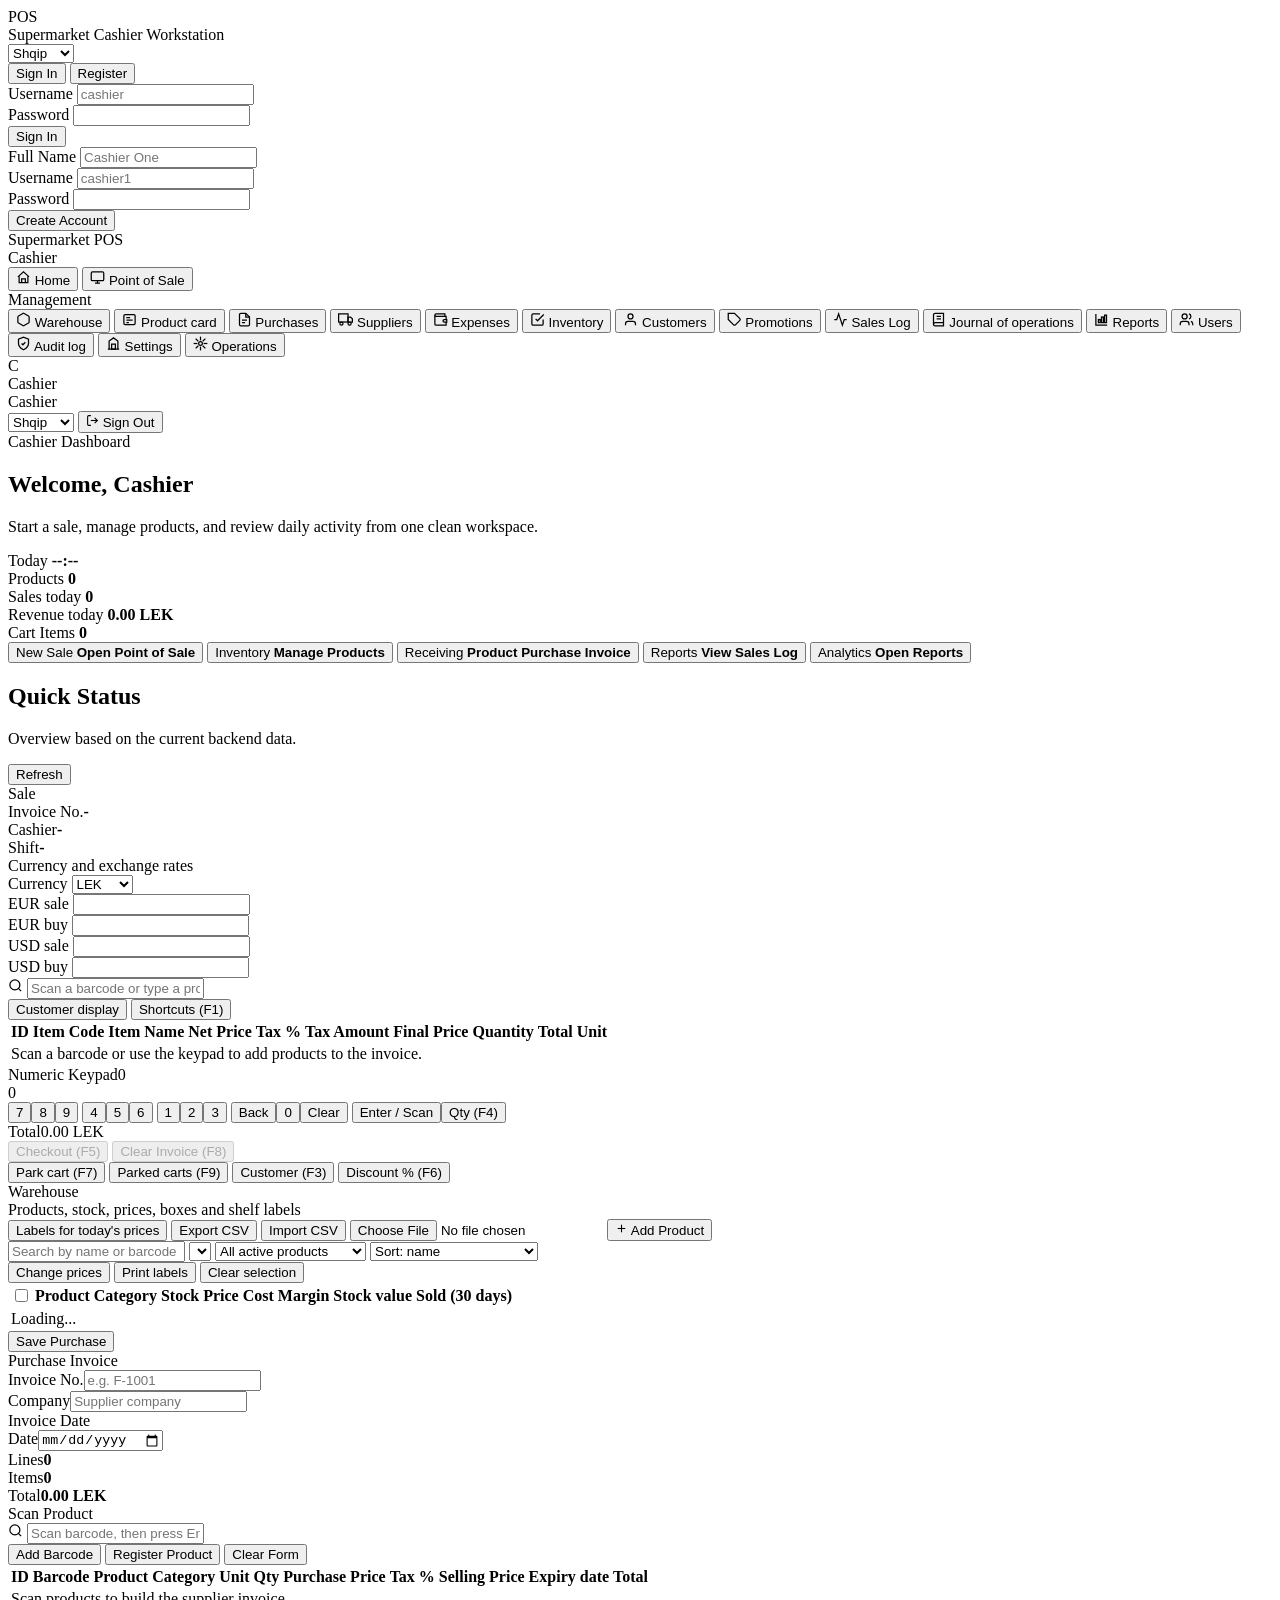
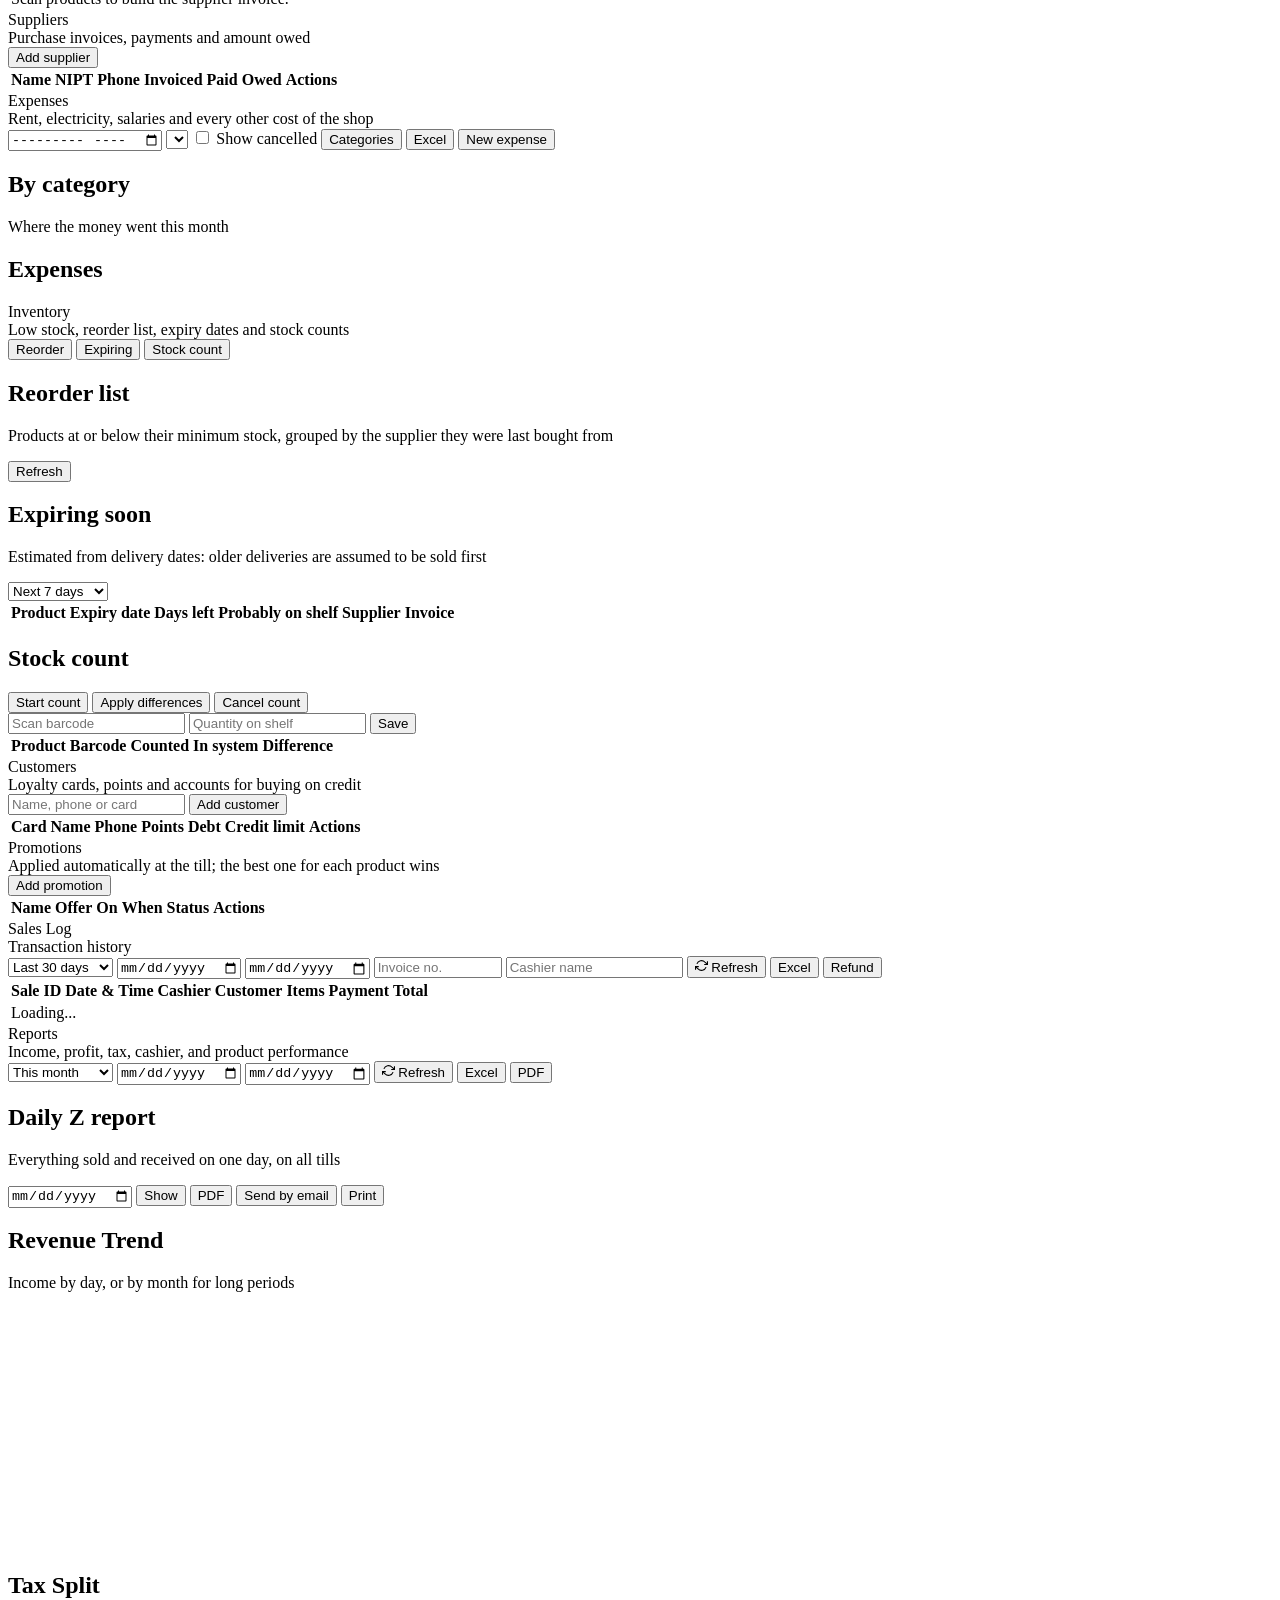
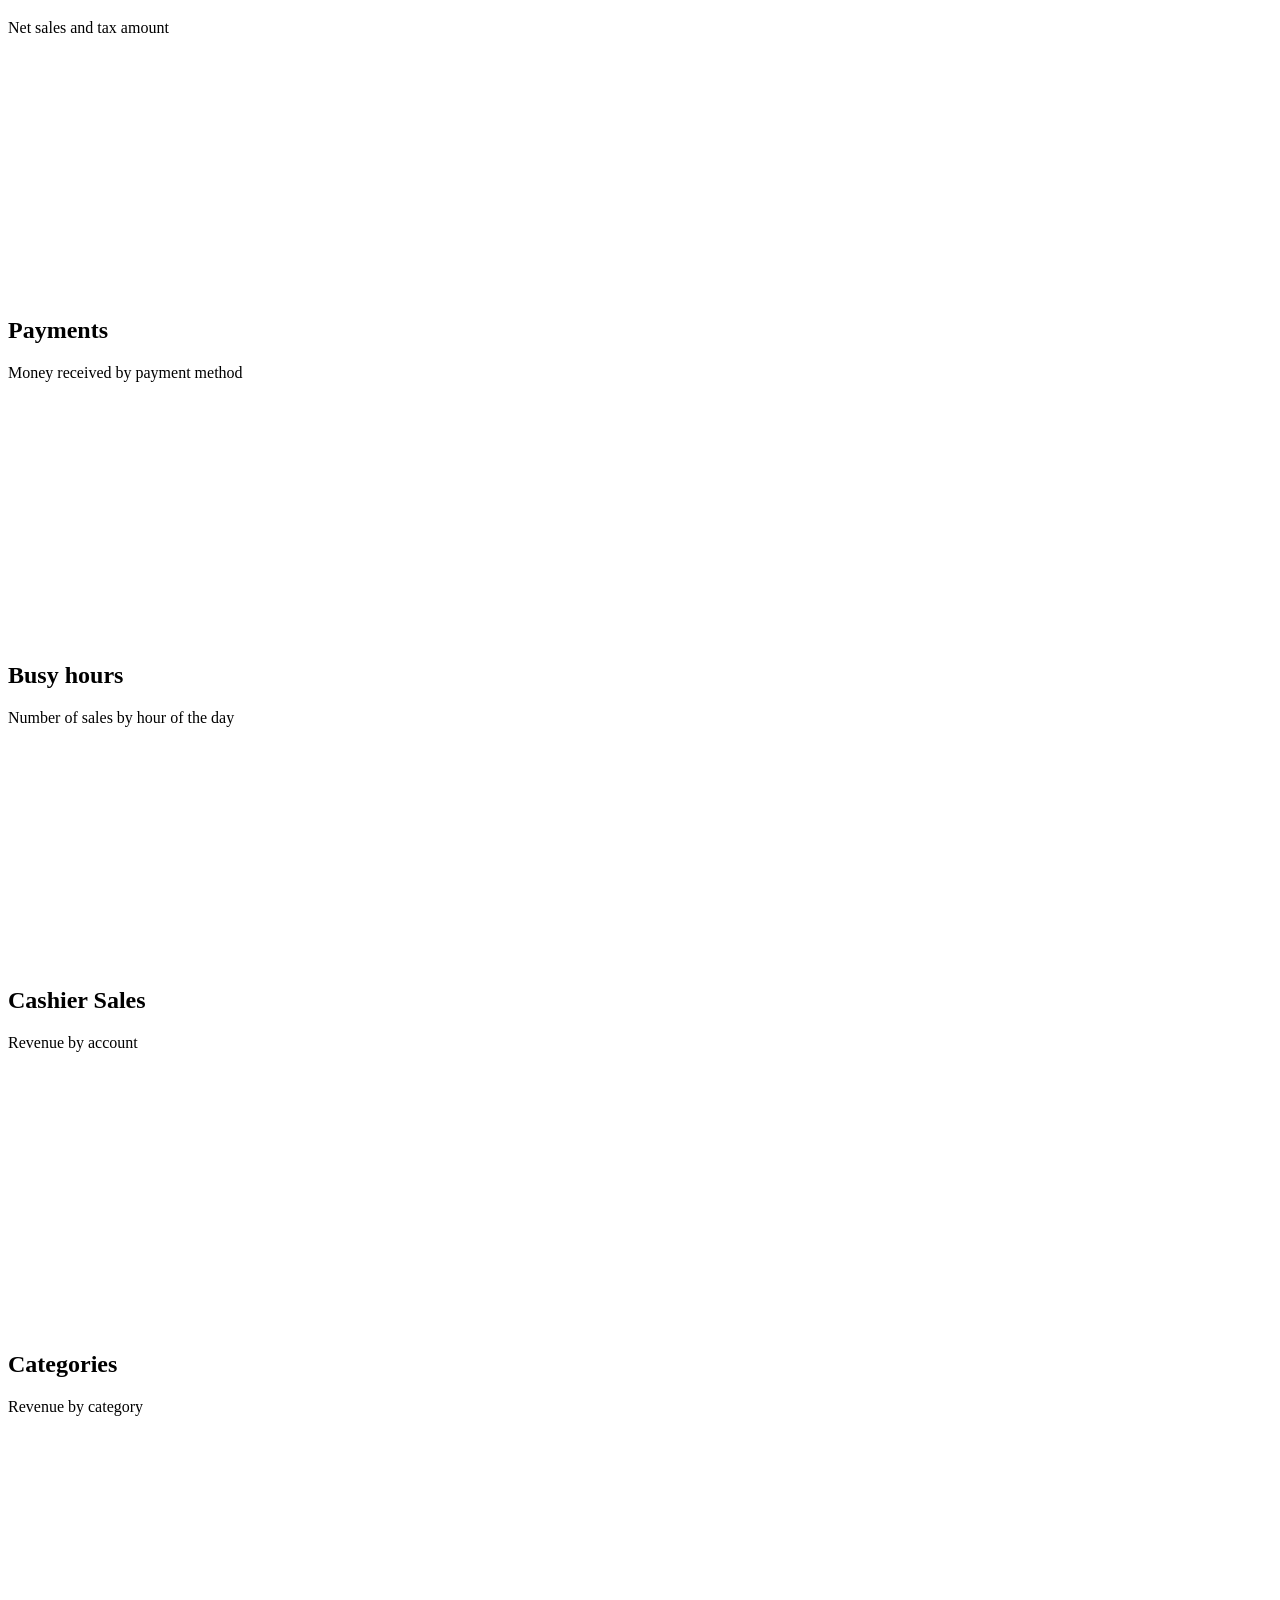
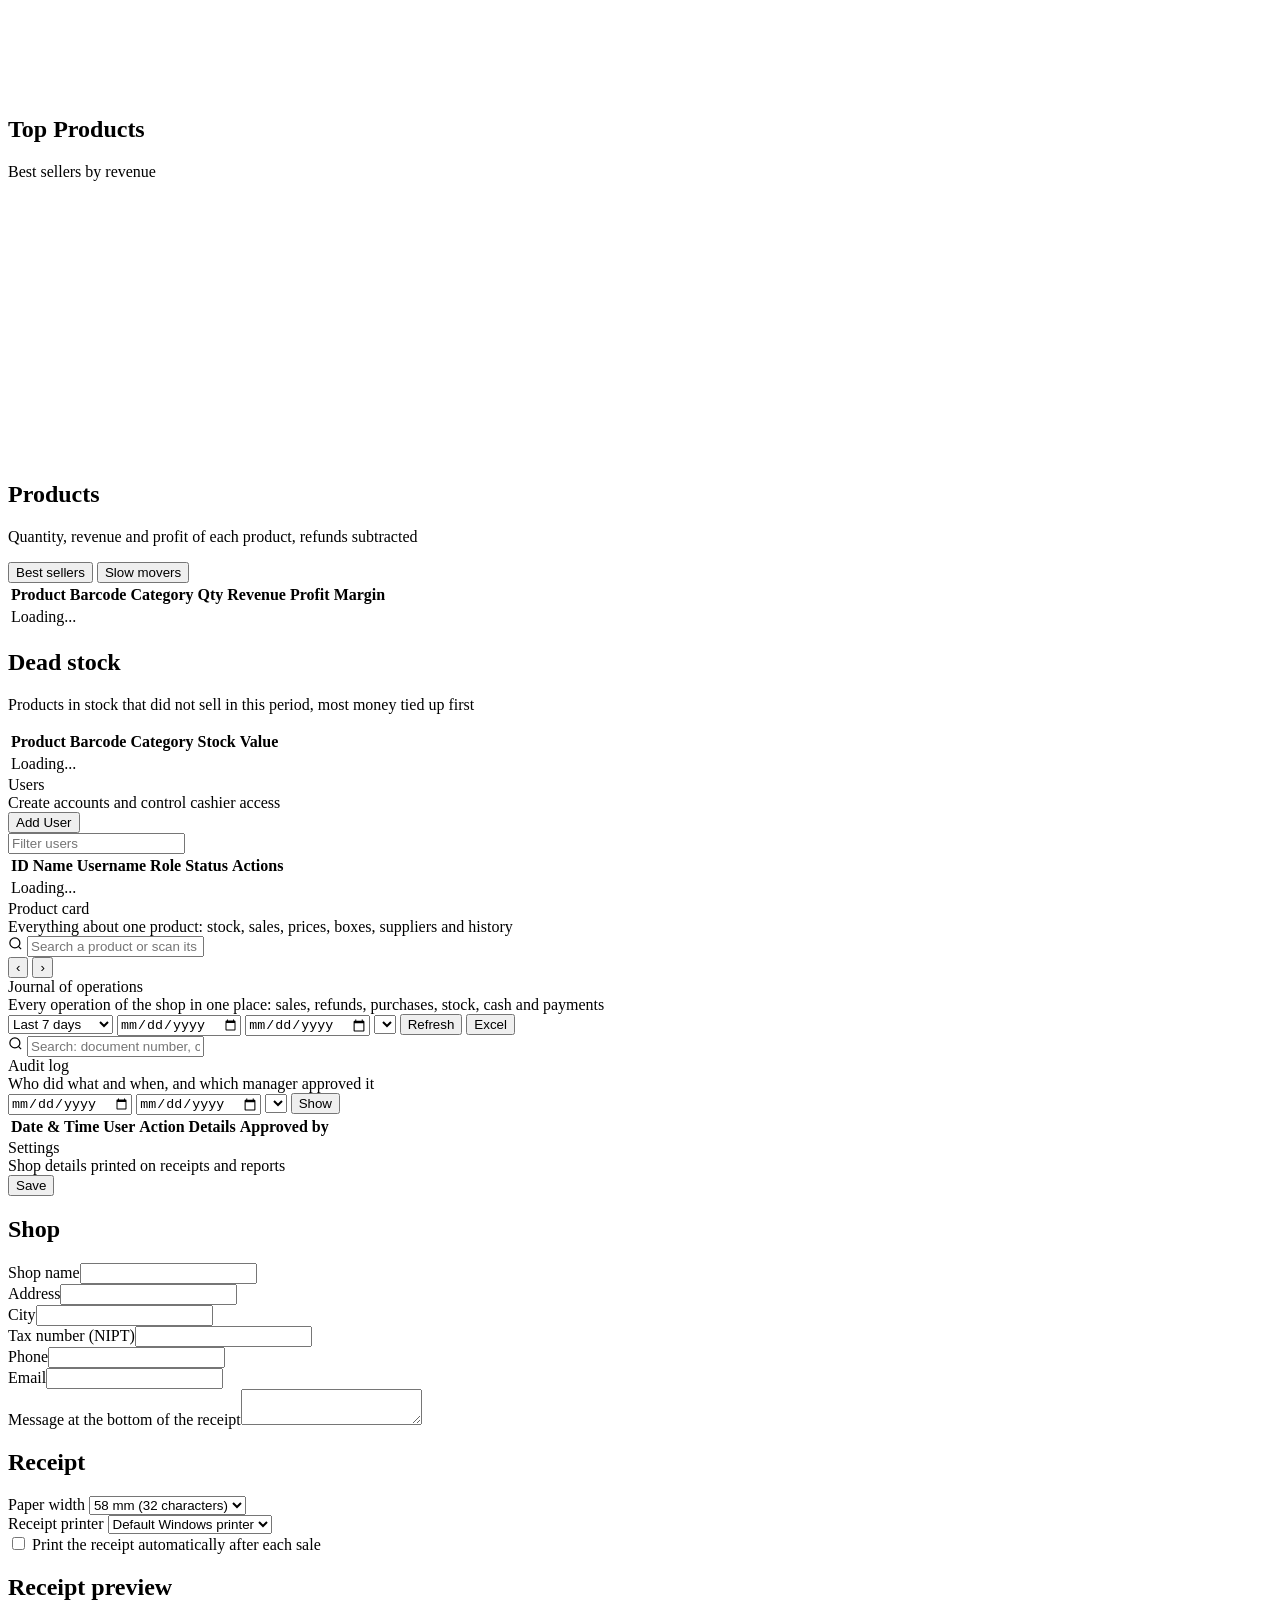
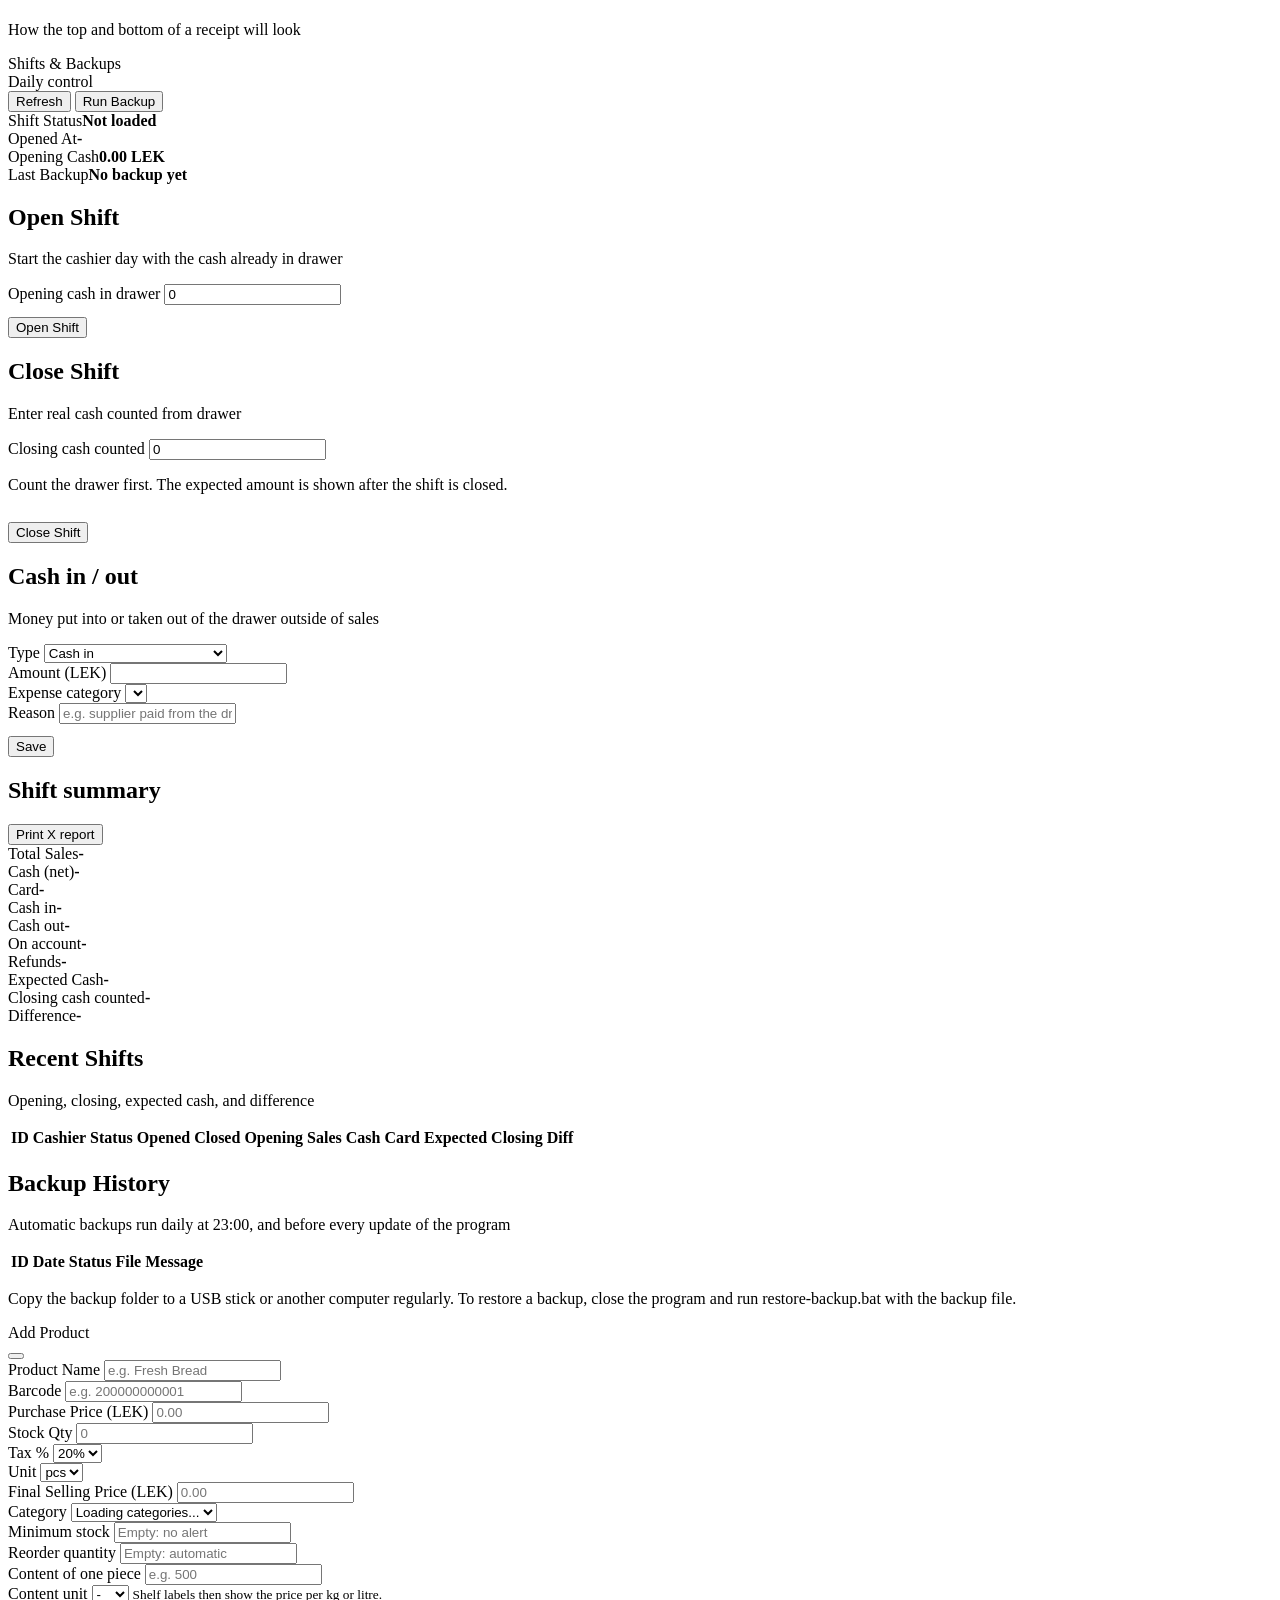
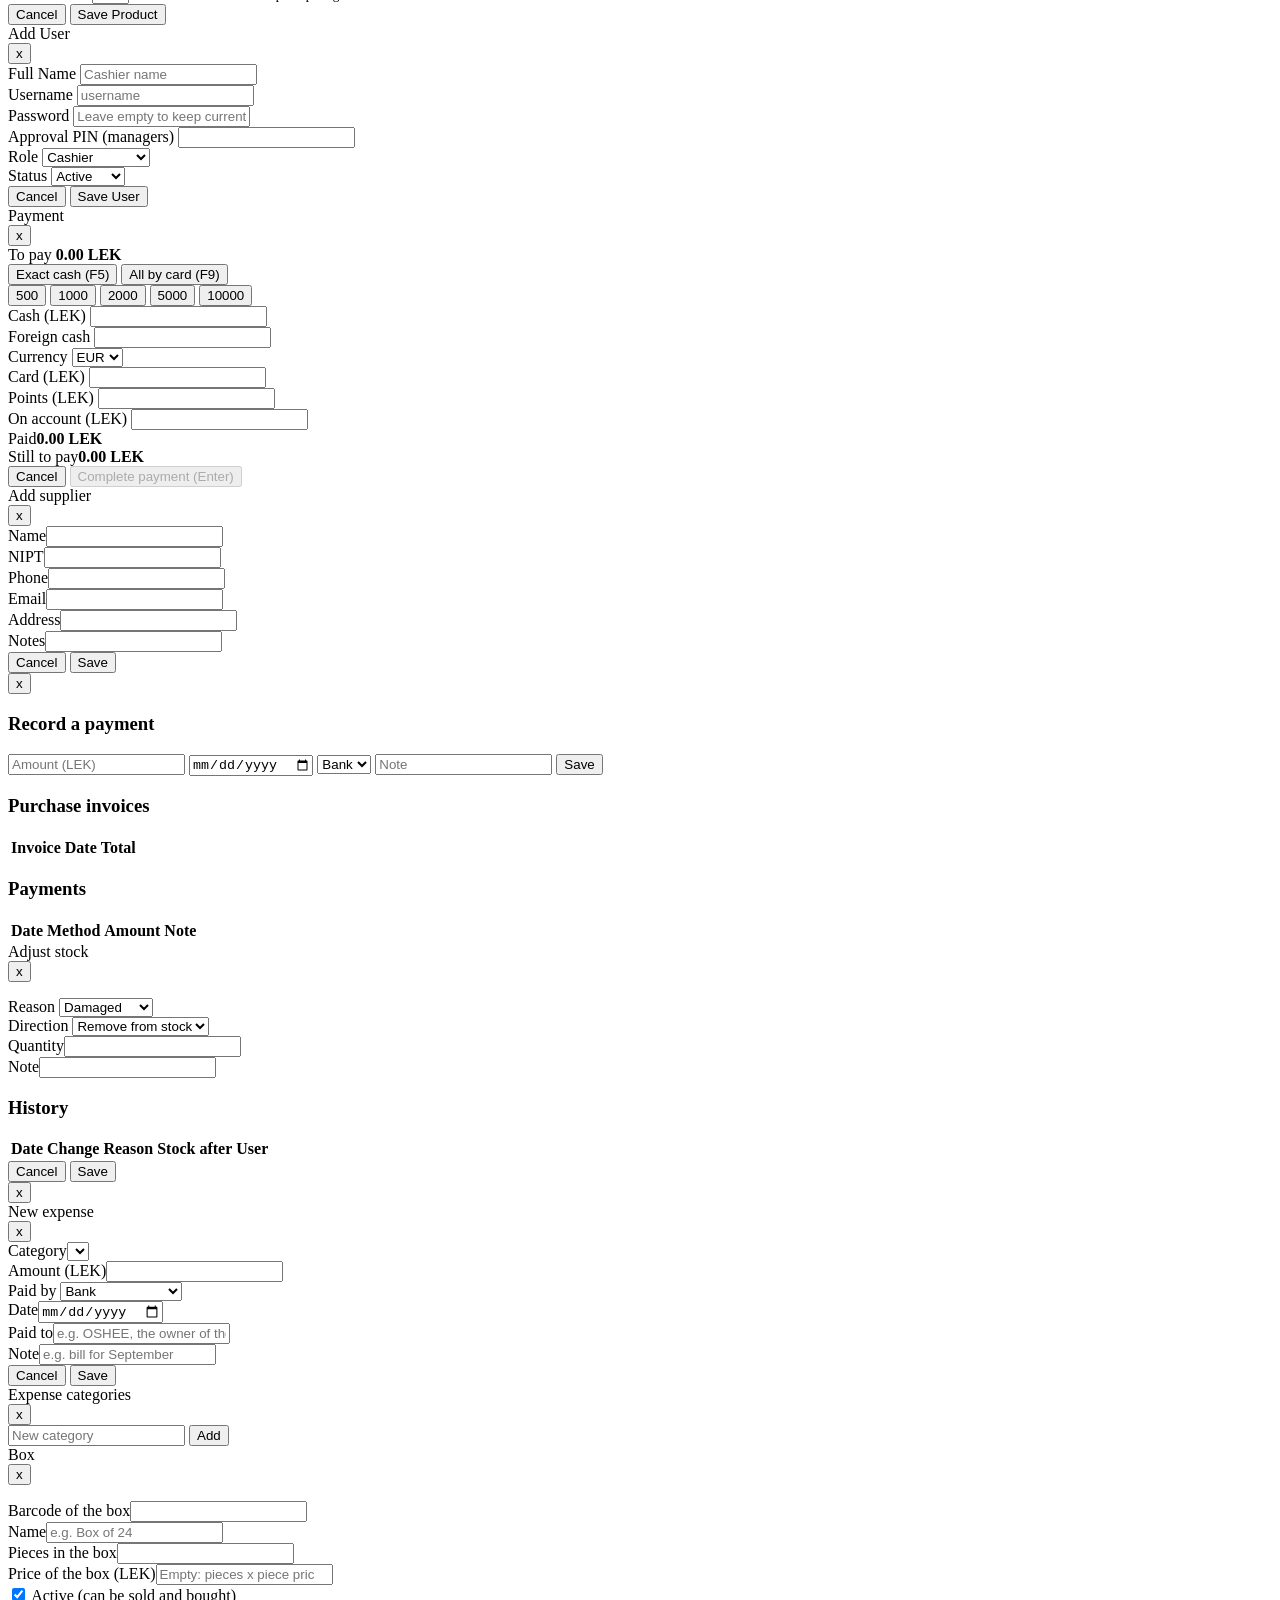
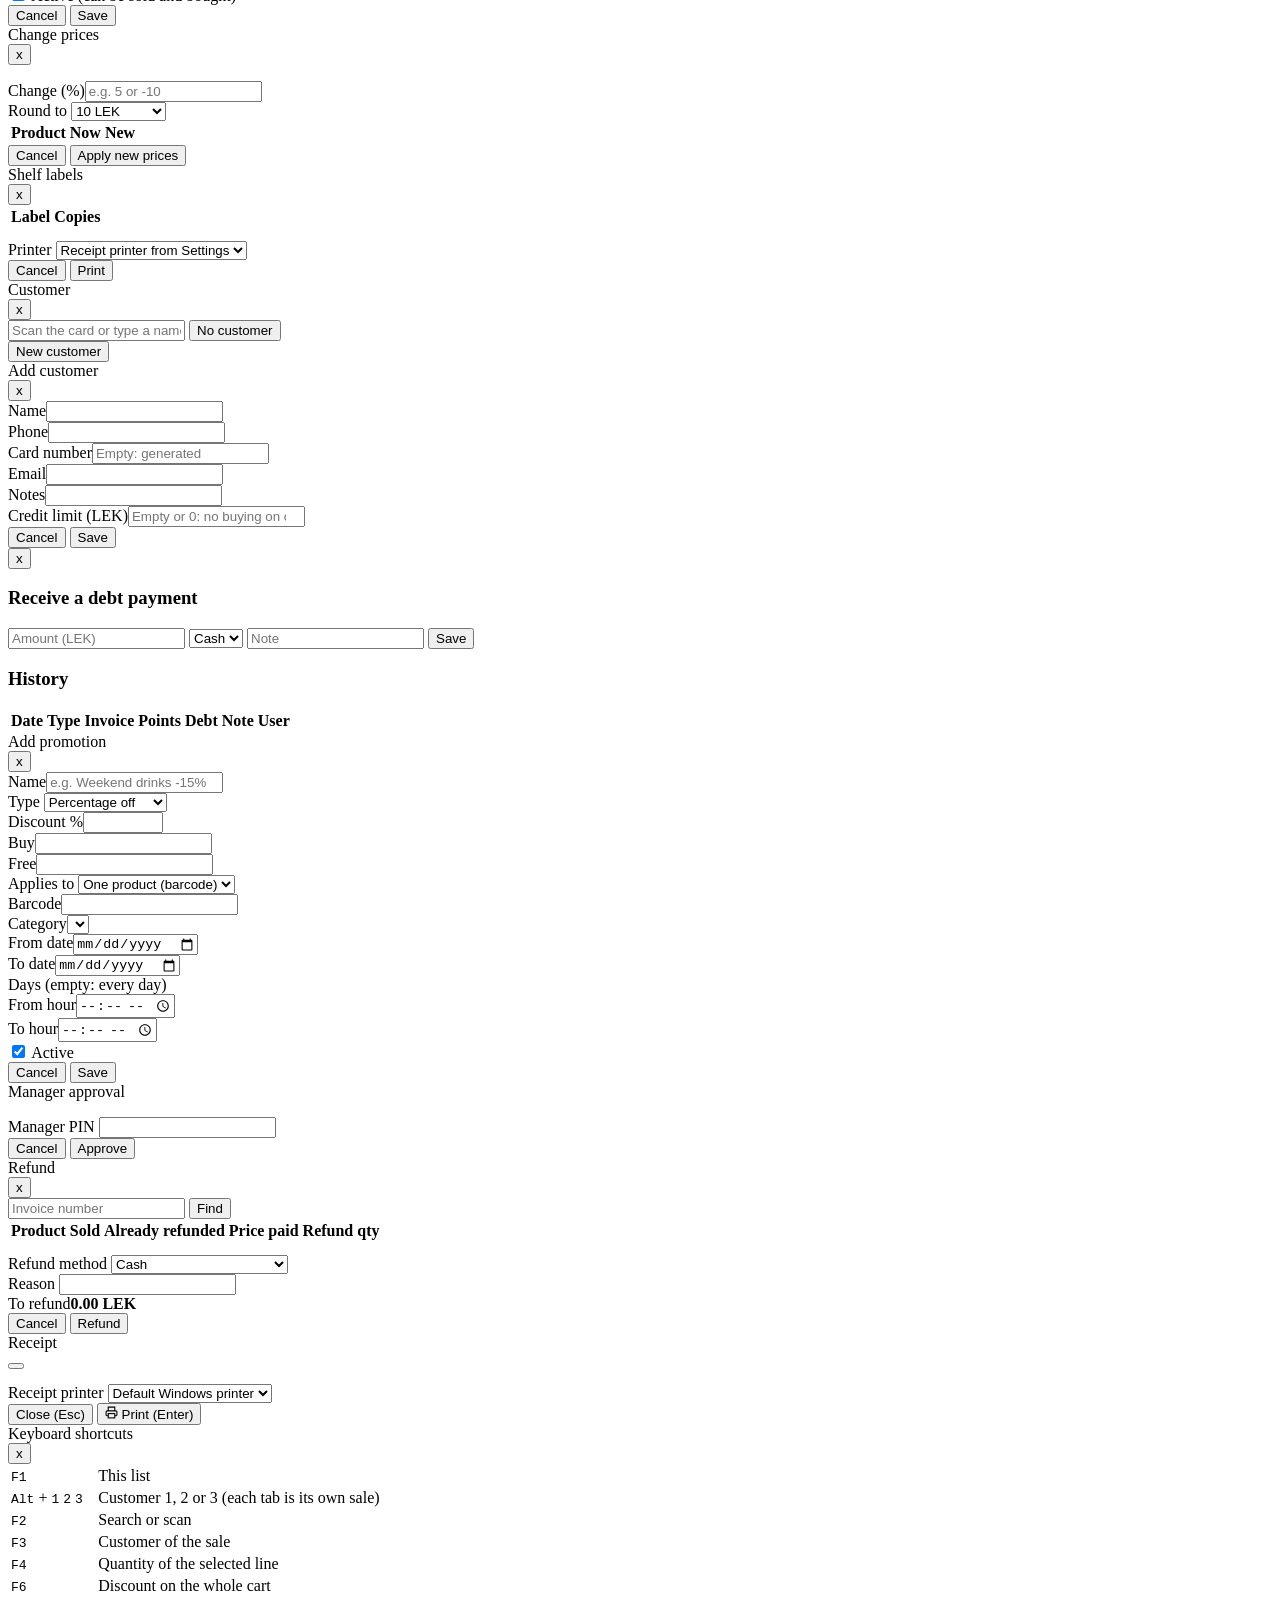
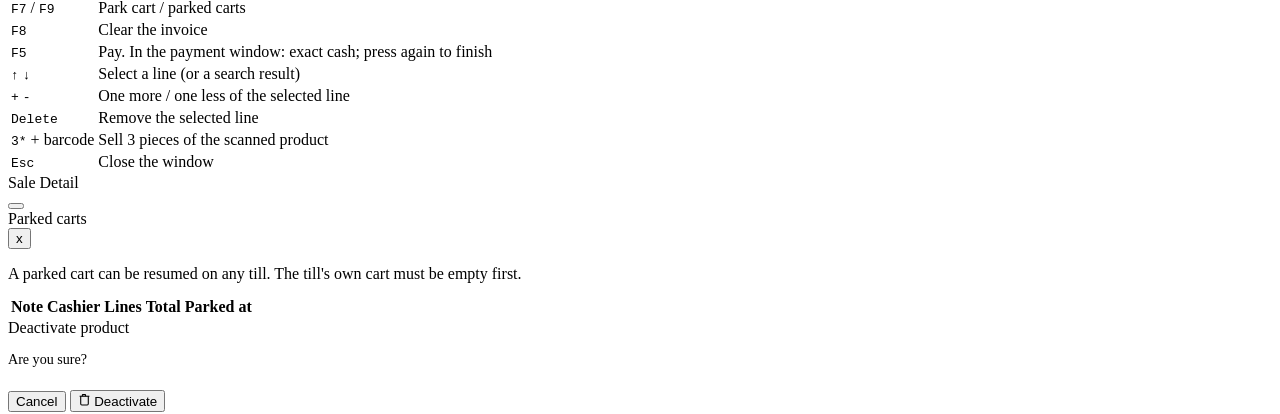
==== commit 7e564255: "Merge feature/expenses: Shpenzimet" ====
--- a/src/main/resources/static/index.html
+++ b/src/main/resources/static/index.html
@@ -117,6 +117,12 @@
           <rect x="1" y="3" width="15" height="13"/><path d="M16 8h4l3 3v5h-7z"/><circle cx="5.5" cy="18.5" r="2.5"/><circle cx="18.5" cy="18.5" r="2.5"/>
         </svg>
         <span data-i18n>Suppliers</span>
+      </button>
+      <button class="nav-btn manager-only" data-v="expenses" onclick="gotoView('expenses')">
+        <svg width="15" height="15" viewBox="0 0 24 24" fill="none" stroke="currentColor" stroke-width="2">
+          <path d="M21 12V7H5a2 2 0 0 1 0-4h14v4"/><path d="M3 5v14a2 2 0 0 0 2 2h16v-5"/><path d="M18 12a2 2 0 0 0 0 4h4v-4z"/>
+        </svg>
+        <span data-i18n>Expenses</span>
       </button>
       <button class="nav-btn manager-only" data-v="inventory" onclick="gotoView('inventory')">
         <svg width="15" height="15" viewBox="0 0 24 24" fill="none" stroke="currentColor" stroke-width="2">
@@ -516,6 +522,36 @@
       </div>
     </div>
 
+    <div id="view-expenses" class="view">
+      <div class="page-head" style="flex-shrink:0;">
+        <div>
+          <div class="page-title" data-i18n>Expenses</div>
+          <div class="page-sub" data-i18n>Rent, electricity, salaries and every other cost of the shop</div>
+        </div>
+        <div class="actions reports-actions">
+          <input class="input" id="ex-month" type="month" onchange="loadExpenses()" />
+          <select class="input" id="ex-category" onchange="loadExpenses()"></select>
+          <label class="check-row ex-cancelled"><input type="checkbox" id="ex-cancelled" onchange="renderExpenses()" /> <span data-i18n>Show cancelled</span></label>
+          <button class="btn btn-secondary" onclick="openExpenseCategories()" data-i18n>Categories</button>
+          <button class="btn btn-secondary" onclick="exportExpenses()" data-i18n>Excel</button>
+          <button class="btn btn-primary" onclick="openExpenseModal()" data-i18n>New expense</button>
+        </div>
+      </div>
+      <div class="jr-page">
+        <div class="jr-summary" id="ex-summary"></div>
+        <div class="ex-grid">
+          <section class="kr-card">
+            <header><h2 data-i18n>By category</h2><p data-i18n>Where the money went this month</p></header>
+            <div id="ex-bars"></div>
+          </section>
+          <section class="kr-card">
+            <header><h2 data-i18n>Expenses</h2><p id="ex-count"></p></header>
+            <div id="ex-table"></div>
+          </section>
+        </div>
+      </div>
+    </div>
+
     <div id="view-inventory" class="view">
       <div class="page-head" style="flex-shrink:0;">
         <div>
@@ -1066,15 +1102,20 @@
             <div class="two-col">
               <div class="input-group">
                 <label class="input-label" data-i18n>Type</label>
-                <select class="input" id="cash-type">
+                <select class="input" id="cash-type" onchange="onCashTypeChange()">
                   <option value="IN" data-i18n>Cash in</option>
                   <option value="OUT" data-i18n>Cash out</option>
+                  <option value="EXPENSE" data-i18n>Expense (rent, electricity...)</option>
                 </select>
               </div>
               <div class="input-group">
                 <label class="input-label" data-i18n>Amount (LEK)</label>
                 <input class="input" id="cash-amount" type="number" min="0" step="0.01" />
               </div>
+            </div>
+            <div class="input-group hidden" id="cash-category-wrap">
+              <label class="input-label" data-i18n>Expense category</label>
+              <select class="input" id="cash-category"></select>
             </div>
             <div class="input-group">
               <label class="input-label" data-i18n>Reason</label>
@@ -1462,6 +1503,55 @@
   </div>
 </div>
 
+
+<div id="modal-expense" class="overlay hidden">
+  <div class="modal" style="max-width:520px;">
+    <div class="modal-head">
+      <div class="modal-title" data-i18n>New expense</div>
+      <button class="btn btn-ghost btn-icon btn-sm" onclick="closeModal('modal-expense')">x</button>
+    </div>
+    <div class="modal-body">
+      <div class="two-col">
+        <div class="input-group"><label class="input-label" data-i18n>Category</label><select class="input" id="exm-category"></select></div>
+        <div class="input-group"><label class="input-label" data-i18n>Amount (LEK)</label><input class="input" id="exm-amount" type="number" min="0" step="0.01" /></div>
+      </div>
+      <div class="two-col">
+        <div class="input-group">
+          <label class="input-label" data-i18n>Paid by</label>
+          <select class="input" id="exm-method" onchange="onExpenseMethodChange()">
+            <option value="BANK" data-i18n>Bank</option>
+            <option value="CARD" data-i18n>Card</option>
+            <option value="CASH" data-i18n>Cash from my till</option>
+          </select>
+        </div>
+        <div class="input-group"><label class="input-label" data-i18n>Date</label><input class="input" id="exm-date" type="date" /></div>
+      </div>
+      <div class="input-group"><label class="input-label" data-i18n>Paid to</label><input class="input" id="exm-paidto" data-i18n-placeholder placeholder="e.g. OSHEE, the owner of the shop" /></div>
+      <div class="input-group"><label class="input-label" data-i18n>Note</label><input class="input" id="exm-note" data-i18n-placeholder placeholder="e.g. bill for September" /></div>
+      <small class="input-hint" id="exm-hint"></small>
+    </div>
+    <div class="modal-foot">
+      <button class="btn btn-secondary" onclick="closeModal('modal-expense')" data-i18n>Cancel</button>
+      <button class="btn btn-primary" onclick="saveExpense()" data-i18n>Save</button>
+    </div>
+  </div>
+</div>
+
+<div id="modal-expense-categories" class="overlay hidden">
+  <div class="modal" style="max-width:520px;">
+    <div class="modal-head">
+      <div class="modal-title" data-i18n>Expense categories</div>
+      <button class="btn btn-ghost btn-icon btn-sm" onclick="closeModal('modal-expense-categories')">x</button>
+    </div>
+    <div class="modal-body">
+      <div class="exc-add">
+        <input class="input" id="exc-new" data-i18n-placeholder placeholder="New category" onkeydown="if (event.key === 'Enter') addExpenseCategory()" />
+        <button class="btn btn-primary" onclick="addExpenseCategory()" data-i18n>Add</button>
+      </div>
+      <div id="exc-list" class="exc-list"></div>
+    </div>
+  </div>
+</div>
 
 <div id="modal-package" class="overlay hidden">
   <div class="modal" style="max-width:480px;">
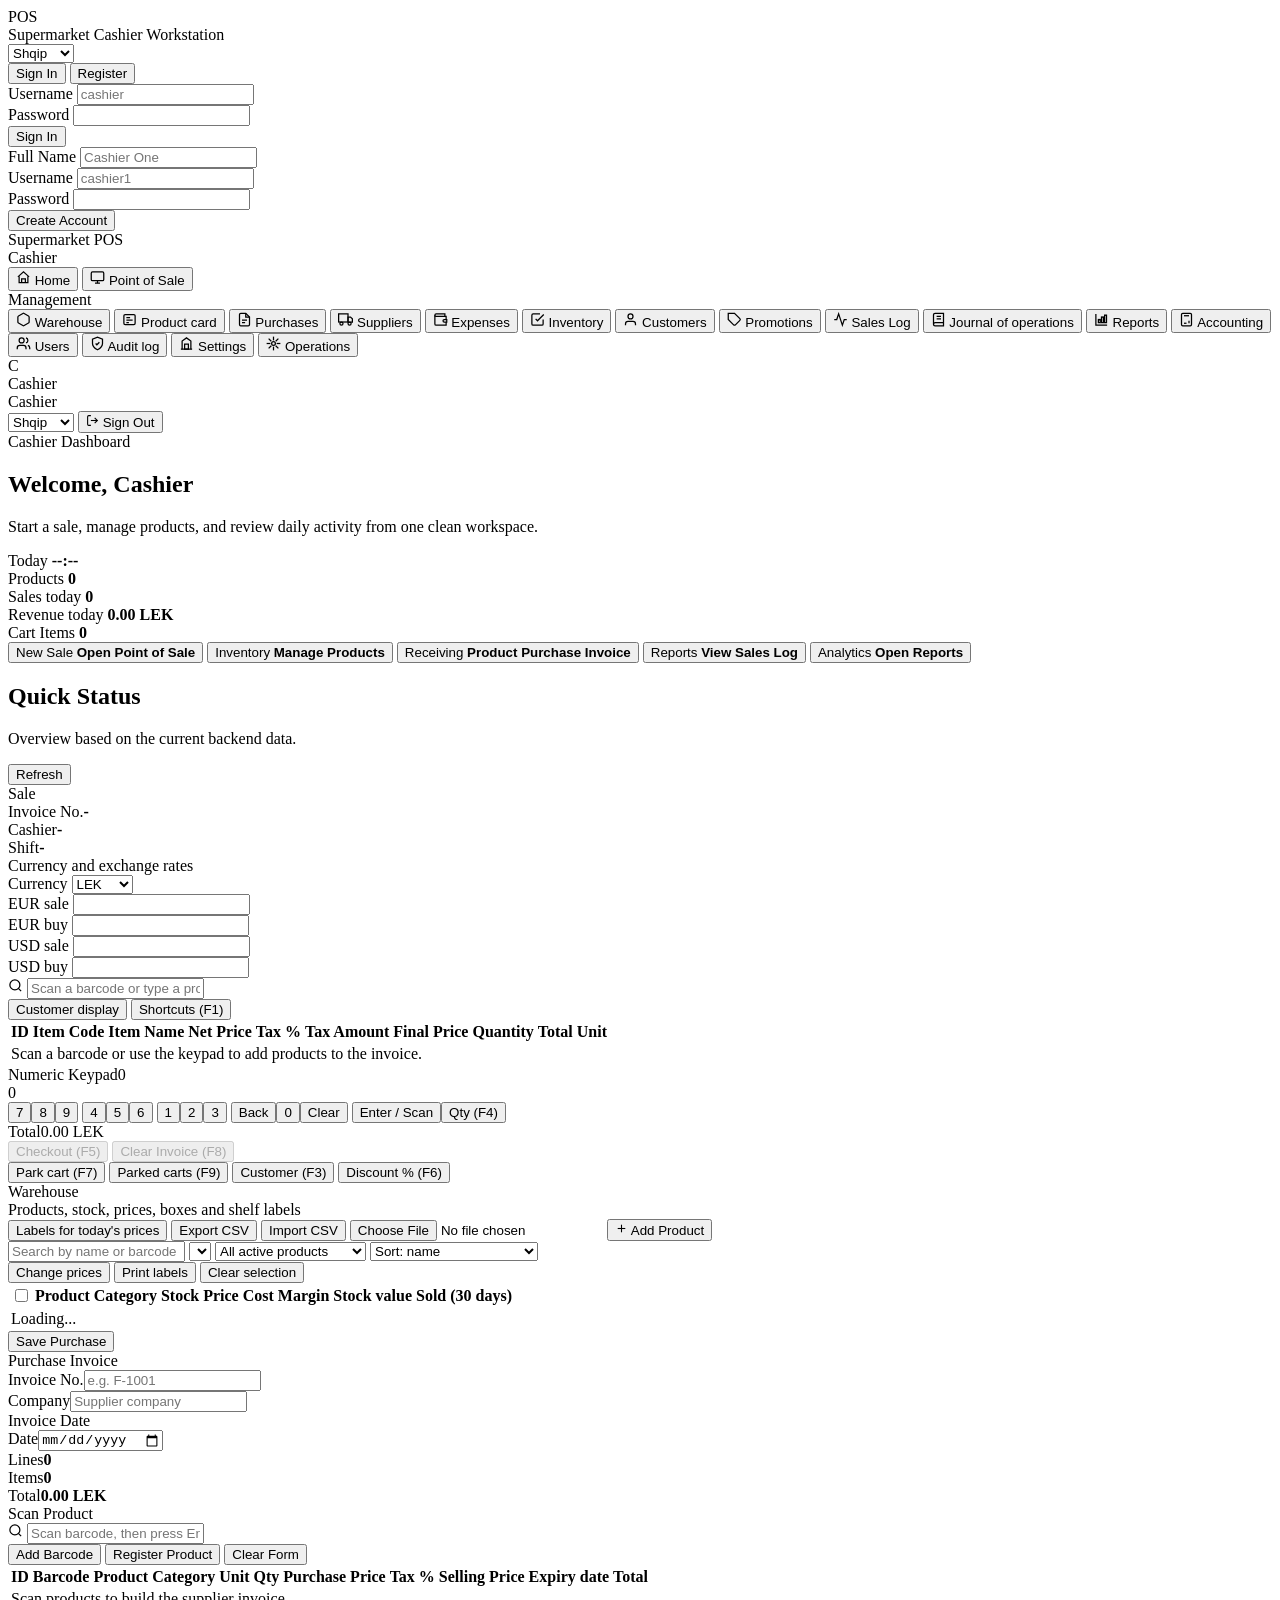
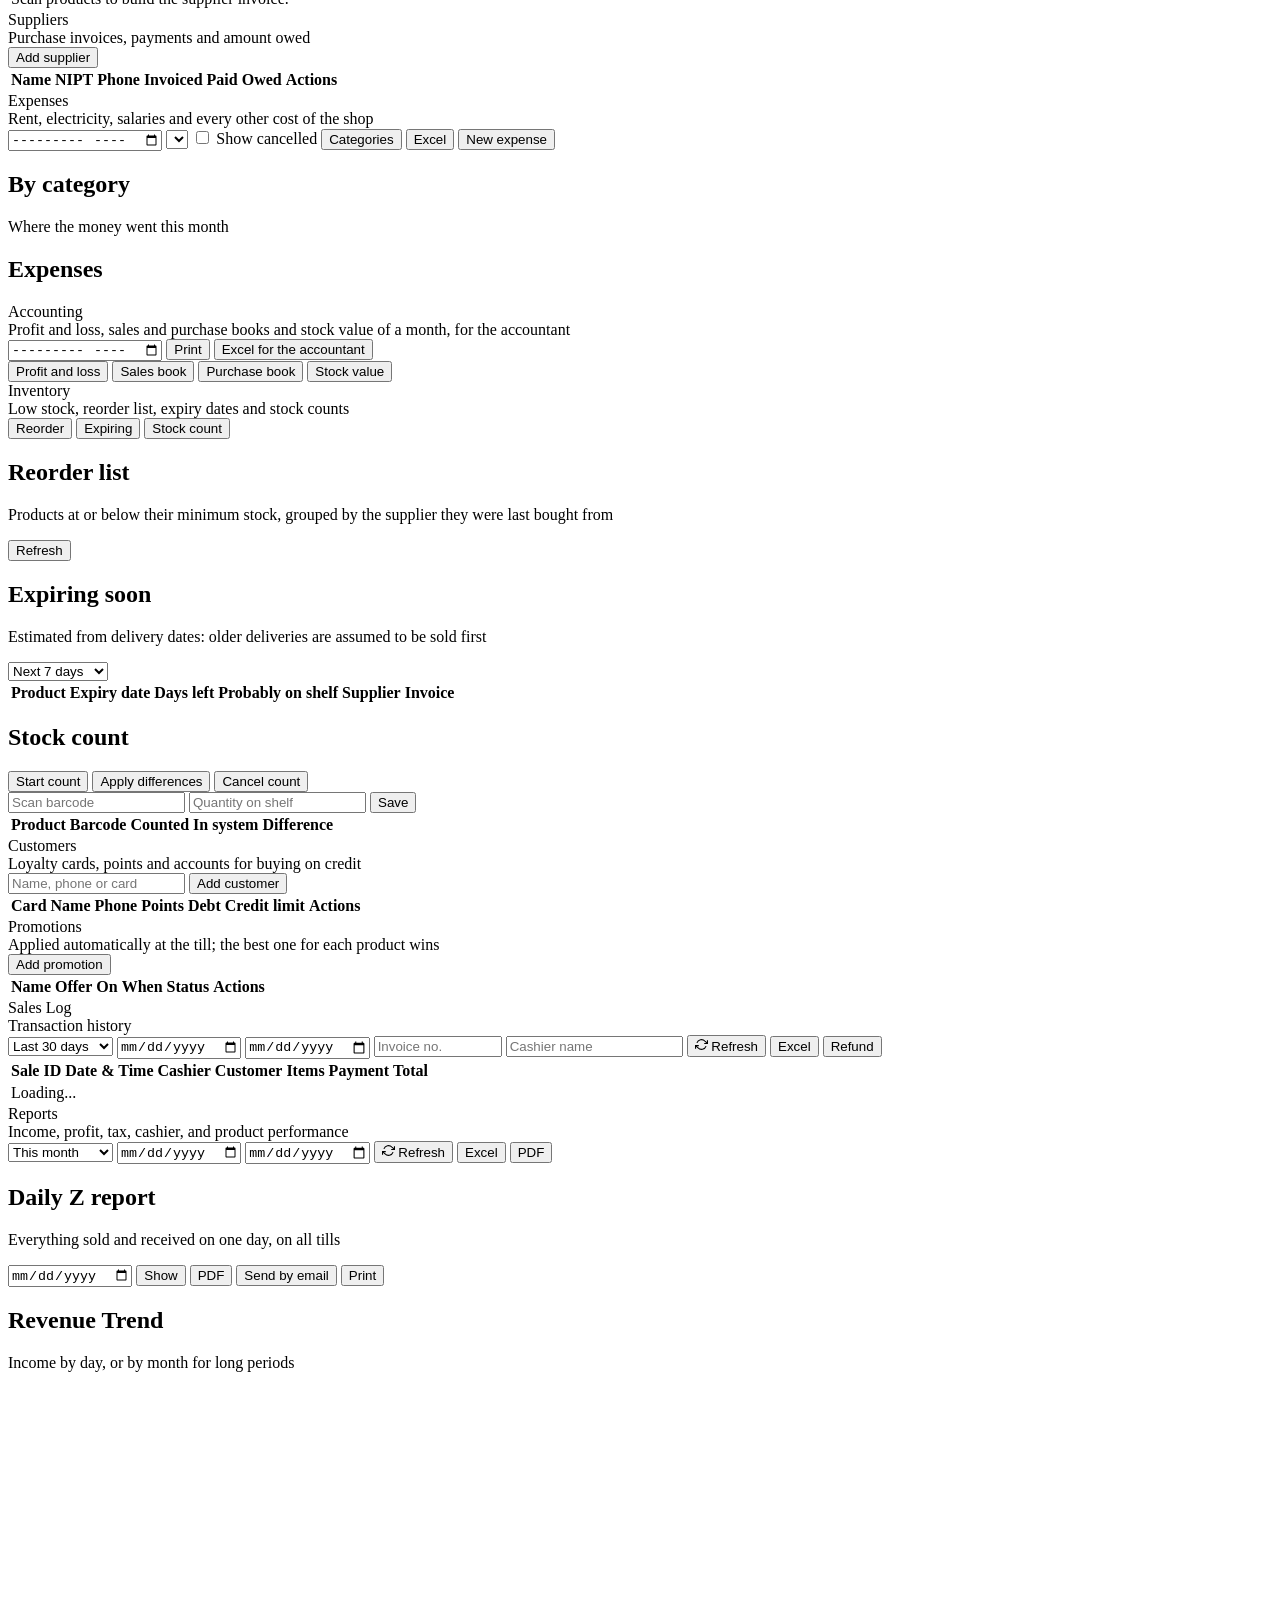
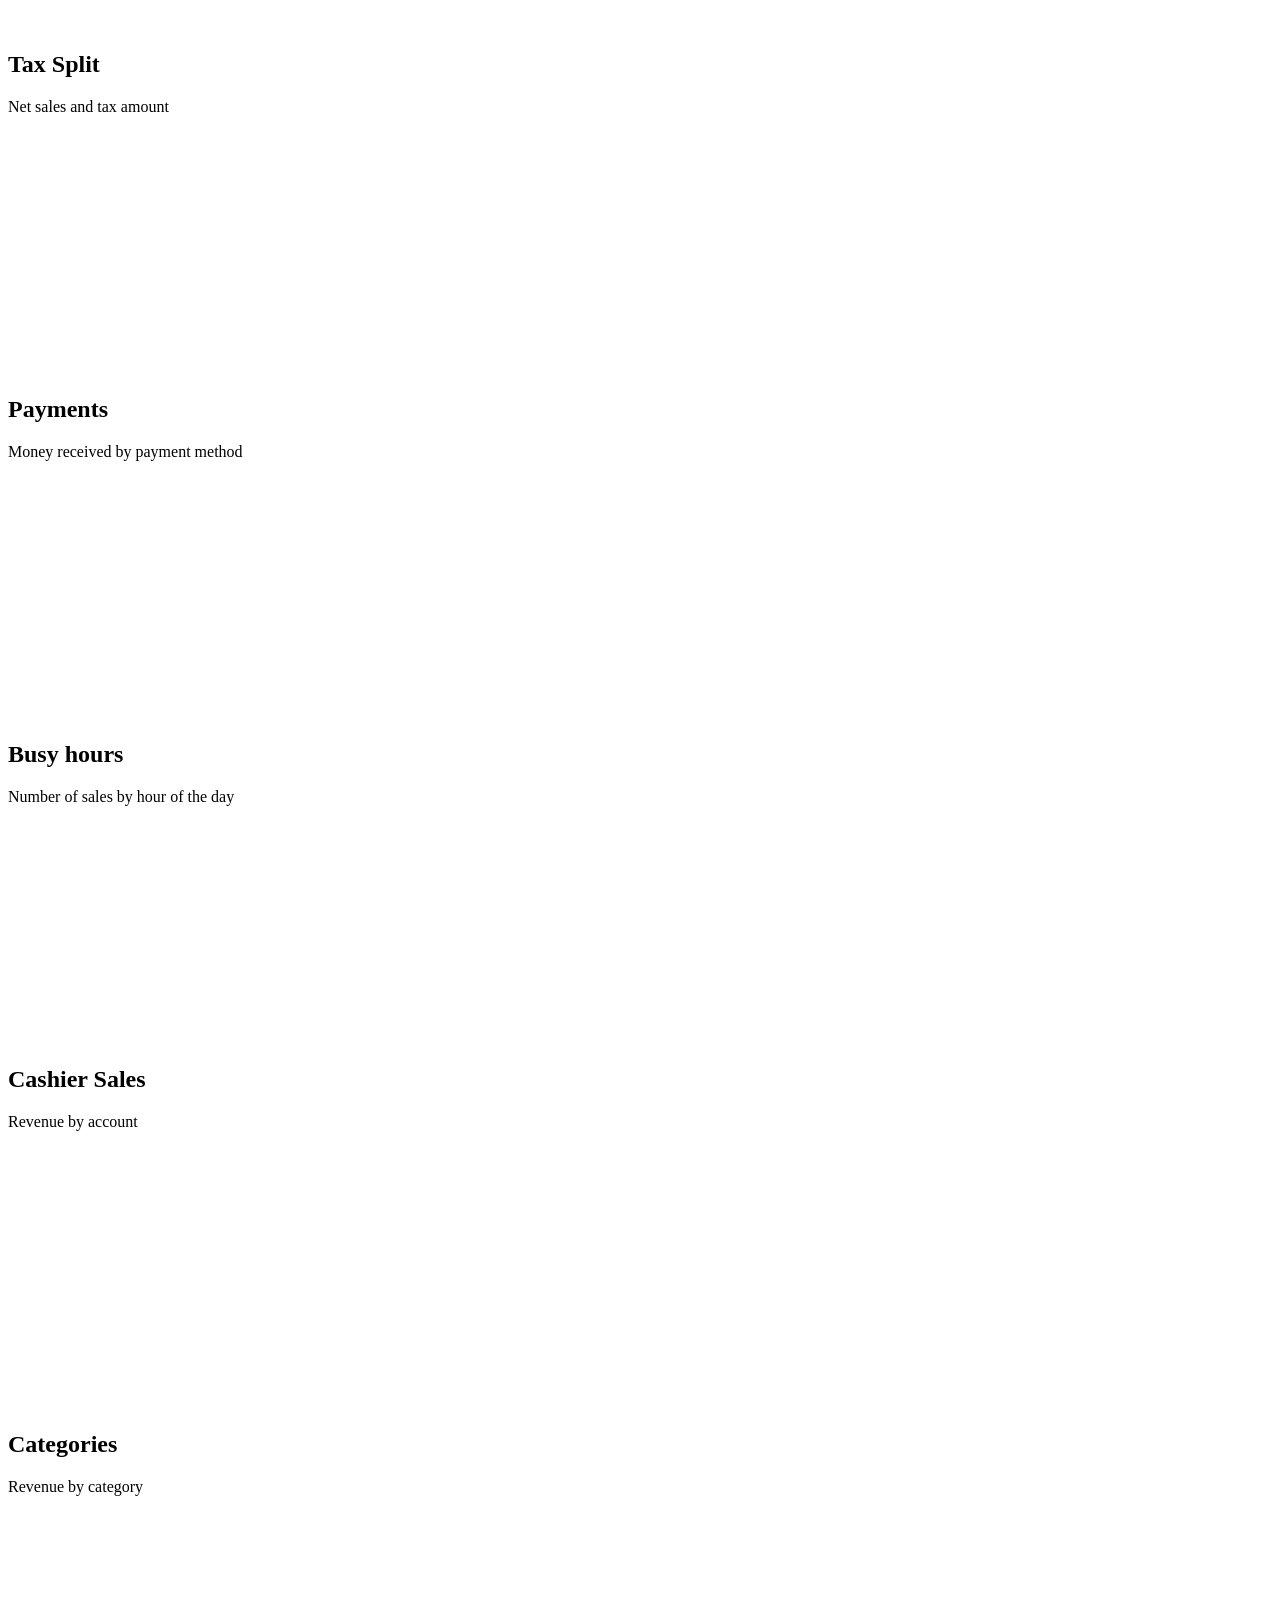
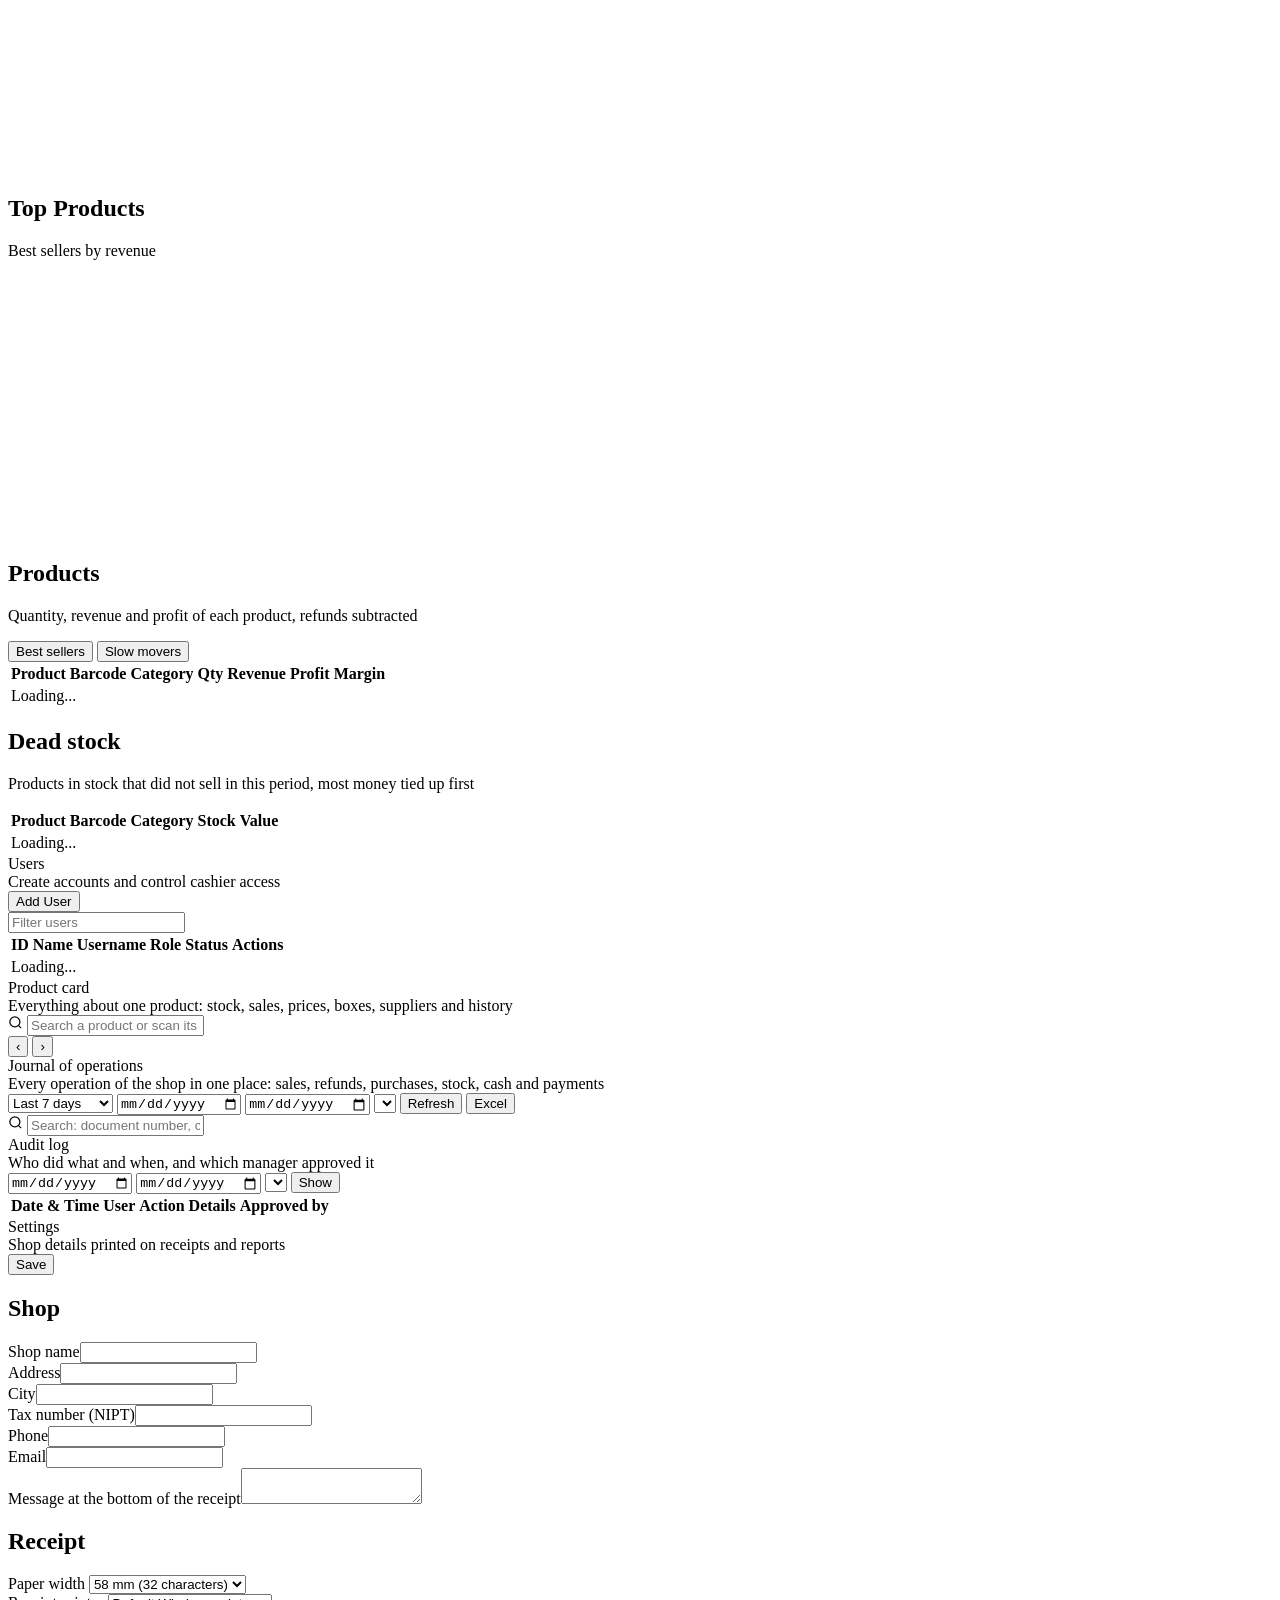
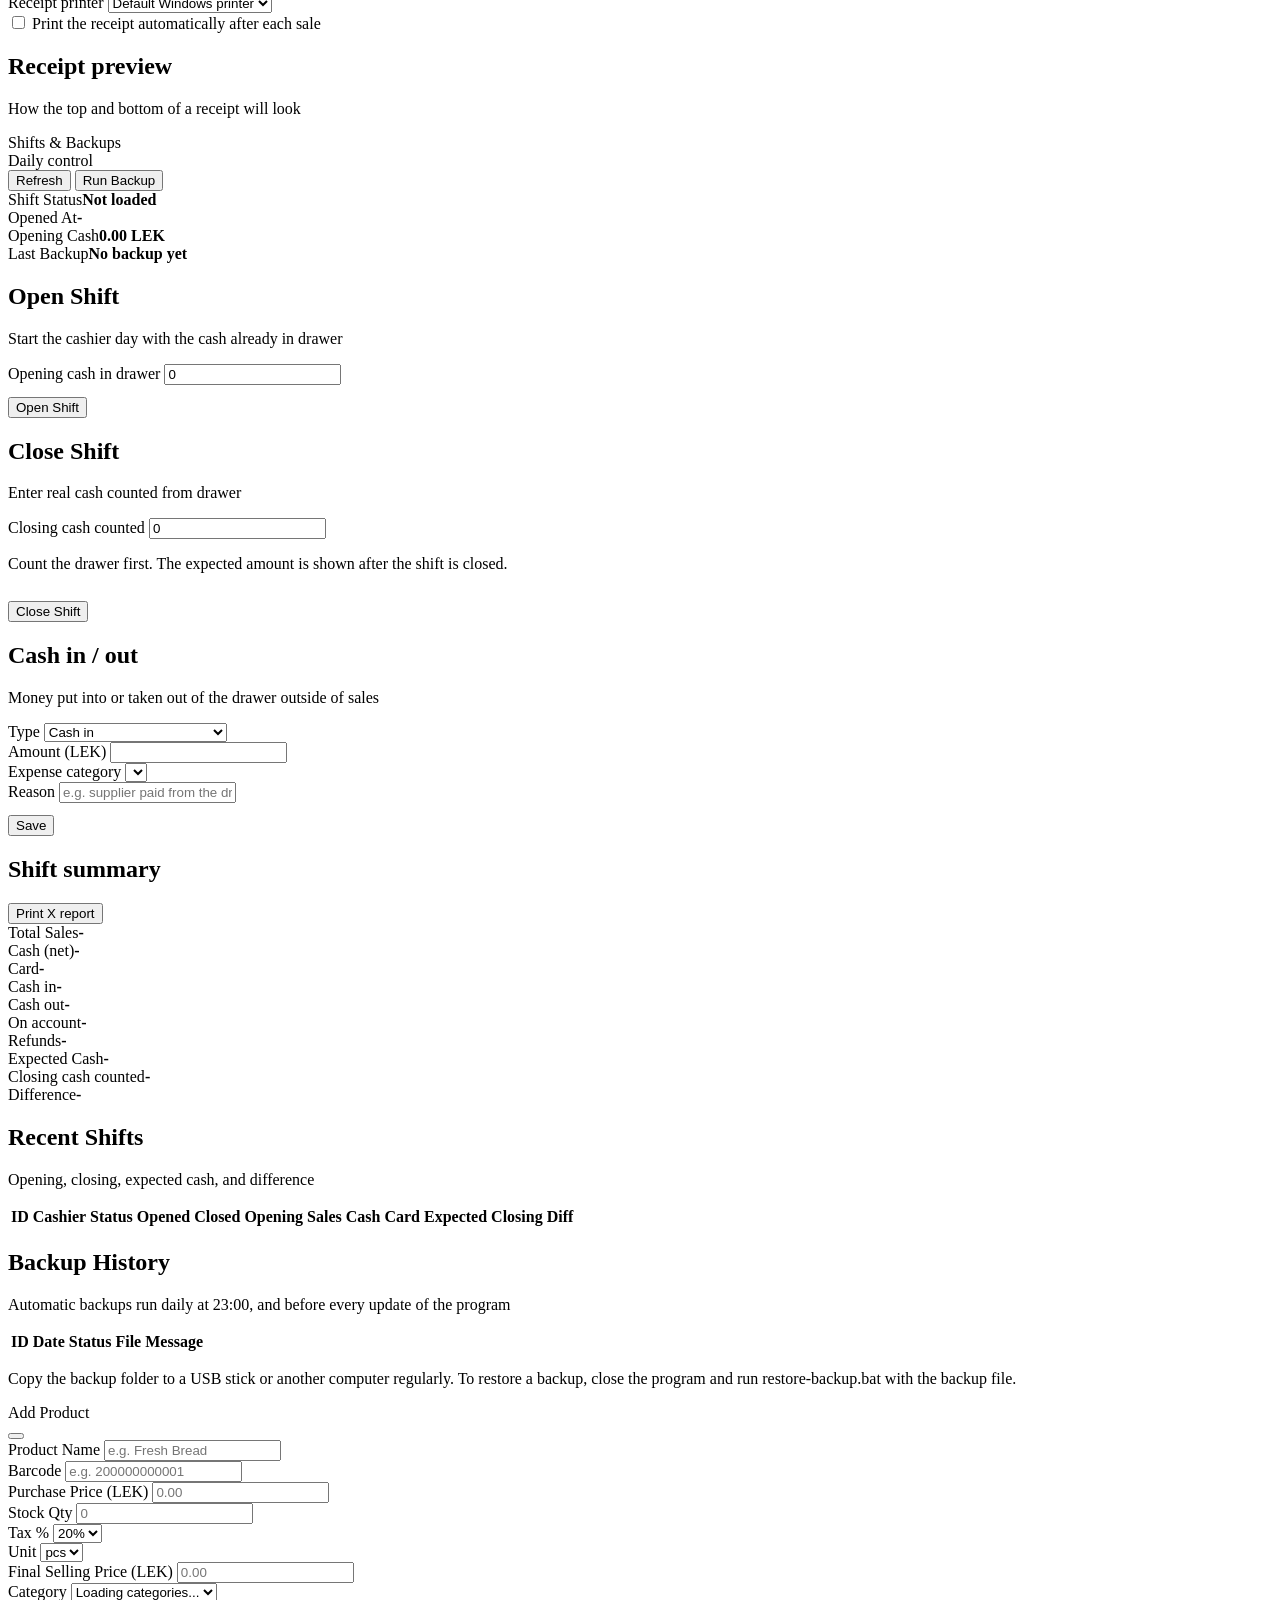
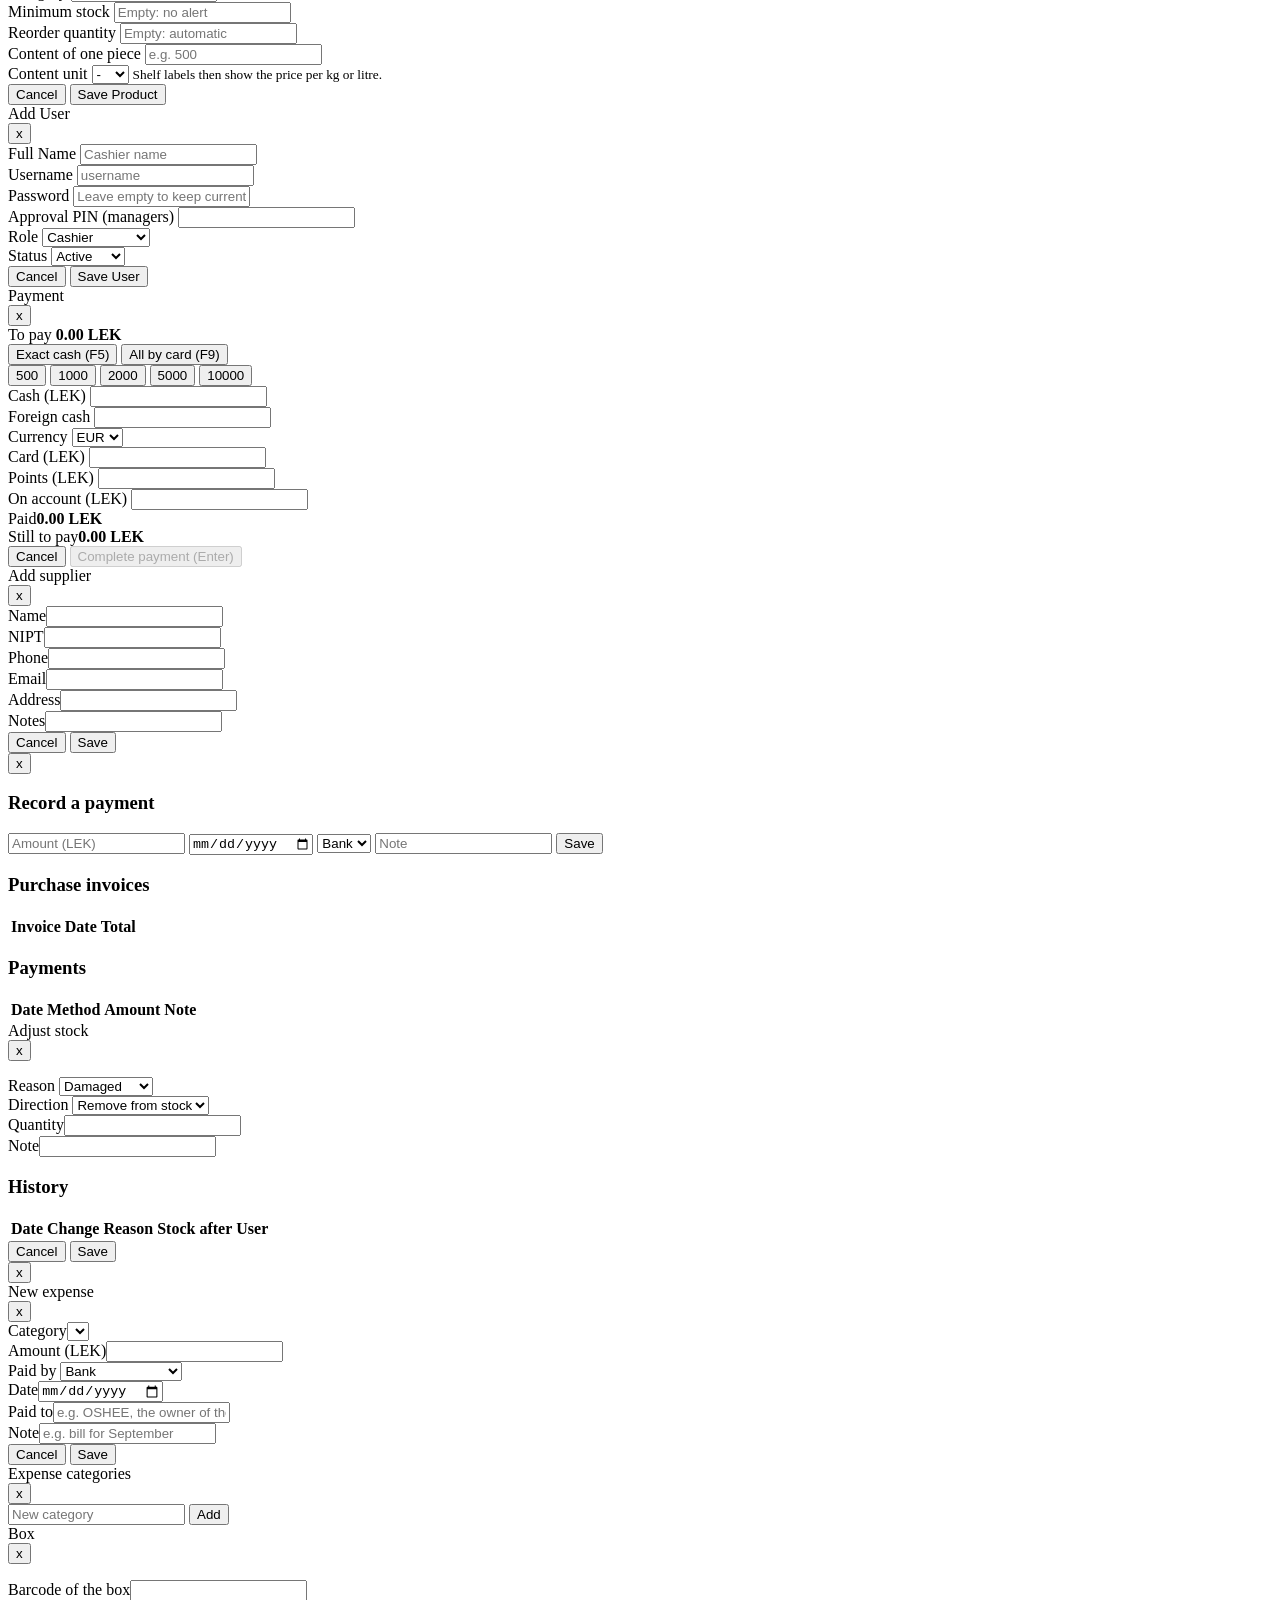
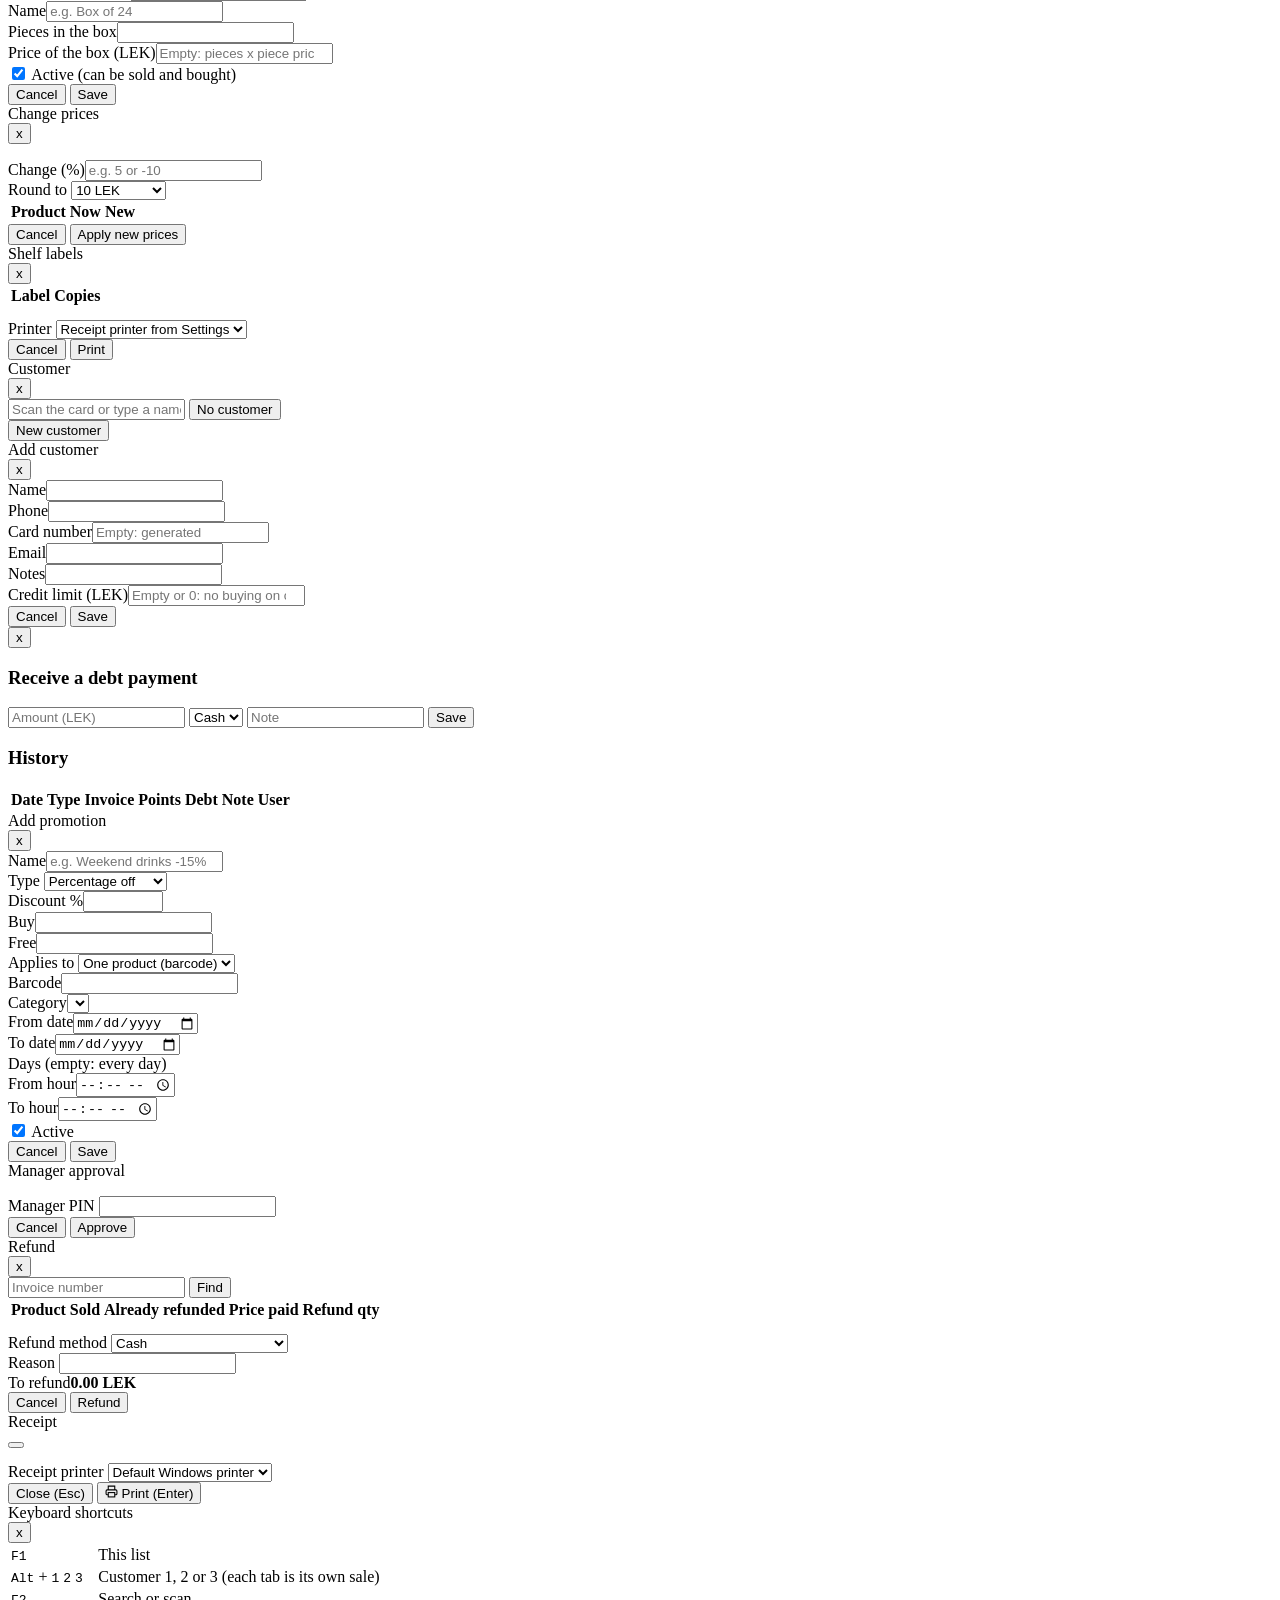
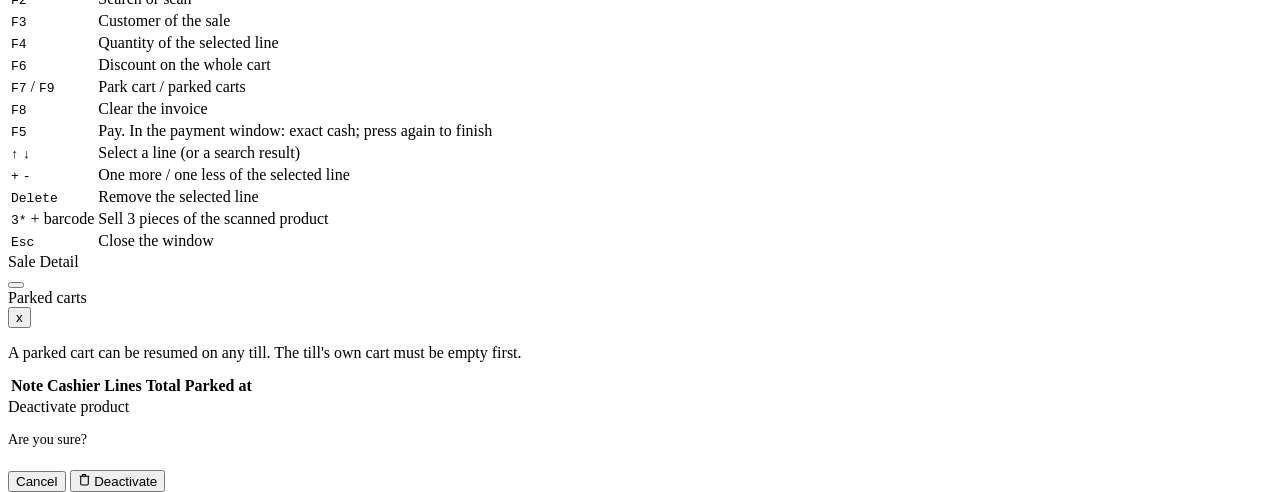
==== commit fd2edb41: "Merge feature/accountant-reports: Kontabiliteti" ====
--- a/src/main/resources/static/index.html
+++ b/src/main/resources/static/index.html
@@ -159,6 +159,12 @@
           <path d="M3 3v18h18"/><rect x="7" y="12" width="3" height="5"/><rect x="12" y="8" width="3" height="9"/><rect x="17" y="5" width="3" height="12"/>
         </svg>
         <span data-i18n>Reports</span>
+      </button>
+      <button class="nav-btn manager-only" data-v="accounting" onclick="gotoView('accounting')">
+        <svg width="15" height="15" viewBox="0 0 24 24" fill="none" stroke="currentColor" stroke-width="2">
+          <rect x="4" y="2" width="16" height="20" rx="2"/><line x1="8" y1="6" x2="16" y2="6"/><line x1="8" y1="10" x2="8" y2="10.01"/><line x1="12" y1="10" x2="12" y2="10.01"/><line x1="16" y1="10" x2="16" y2="10.01"/><line x1="8" y1="14" x2="8" y2="14.01"/><line x1="12" y1="14" x2="12" y2="14.01"/><line x1="16" y1="14" x2="16" y2="18"/><line x1="8" y1="18" x2="12" y2="18"/>
+        </svg>
+        <span data-i18n>Accounting</span>
       </button>
       <button class="nav-btn super-admin-only" data-v="users" onclick="gotoView('users')">
         <svg width="15" height="15" viewBox="0 0 24 24" fill="none" stroke="currentColor" stroke-width="2">
@@ -549,6 +555,29 @@
             <div id="ex-table"></div>
           </section>
         </div>
+      </div>
+    </div>
+
+    <div id="view-accounting" class="view">
+      <div class="page-head" style="flex-shrink:0;">
+        <div>
+          <div class="page-title" data-i18n>Accounting</div>
+          <div class="page-sub" id="ac-sub" data-i18n>Profit and loss, sales and purchase books and stock value of a month, for the accountant</div>
+        </div>
+        <div class="actions reports-actions">
+          <input class="input" id="ac-month" type="month" onchange="loadAccounting()" />
+          <button class="btn btn-secondary" onclick="printAccounting()" data-i18n>Print</button>
+          <button class="btn btn-primary" onclick="exportAccounting()" data-i18n>Excel for the accountant</button>
+        </div>
+      </div>
+      <div class="jr-page" id="ac-page">
+        <div class="seg ac-tabs">
+          <button class="btn btn-secondary btn-sm on" data-tab="pl" onclick="showAccountingTab('pl')" data-i18n>Profit and loss</button>
+          <button class="btn btn-secondary btn-sm" data-tab="sales" onclick="showAccountingTab('sales')" data-i18n>Sales book</button>
+          <button class="btn btn-secondary btn-sm" data-tab="purchases" onclick="showAccountingTab('purchases')" data-i18n>Purchase book</button>
+          <button class="btn btn-secondary btn-sm" data-tab="stock" onclick="showAccountingTab('stock')" data-i18n>Stock value</button>
+        </div>
+        <div id="ac-body"></div>
       </div>
     </div>
 
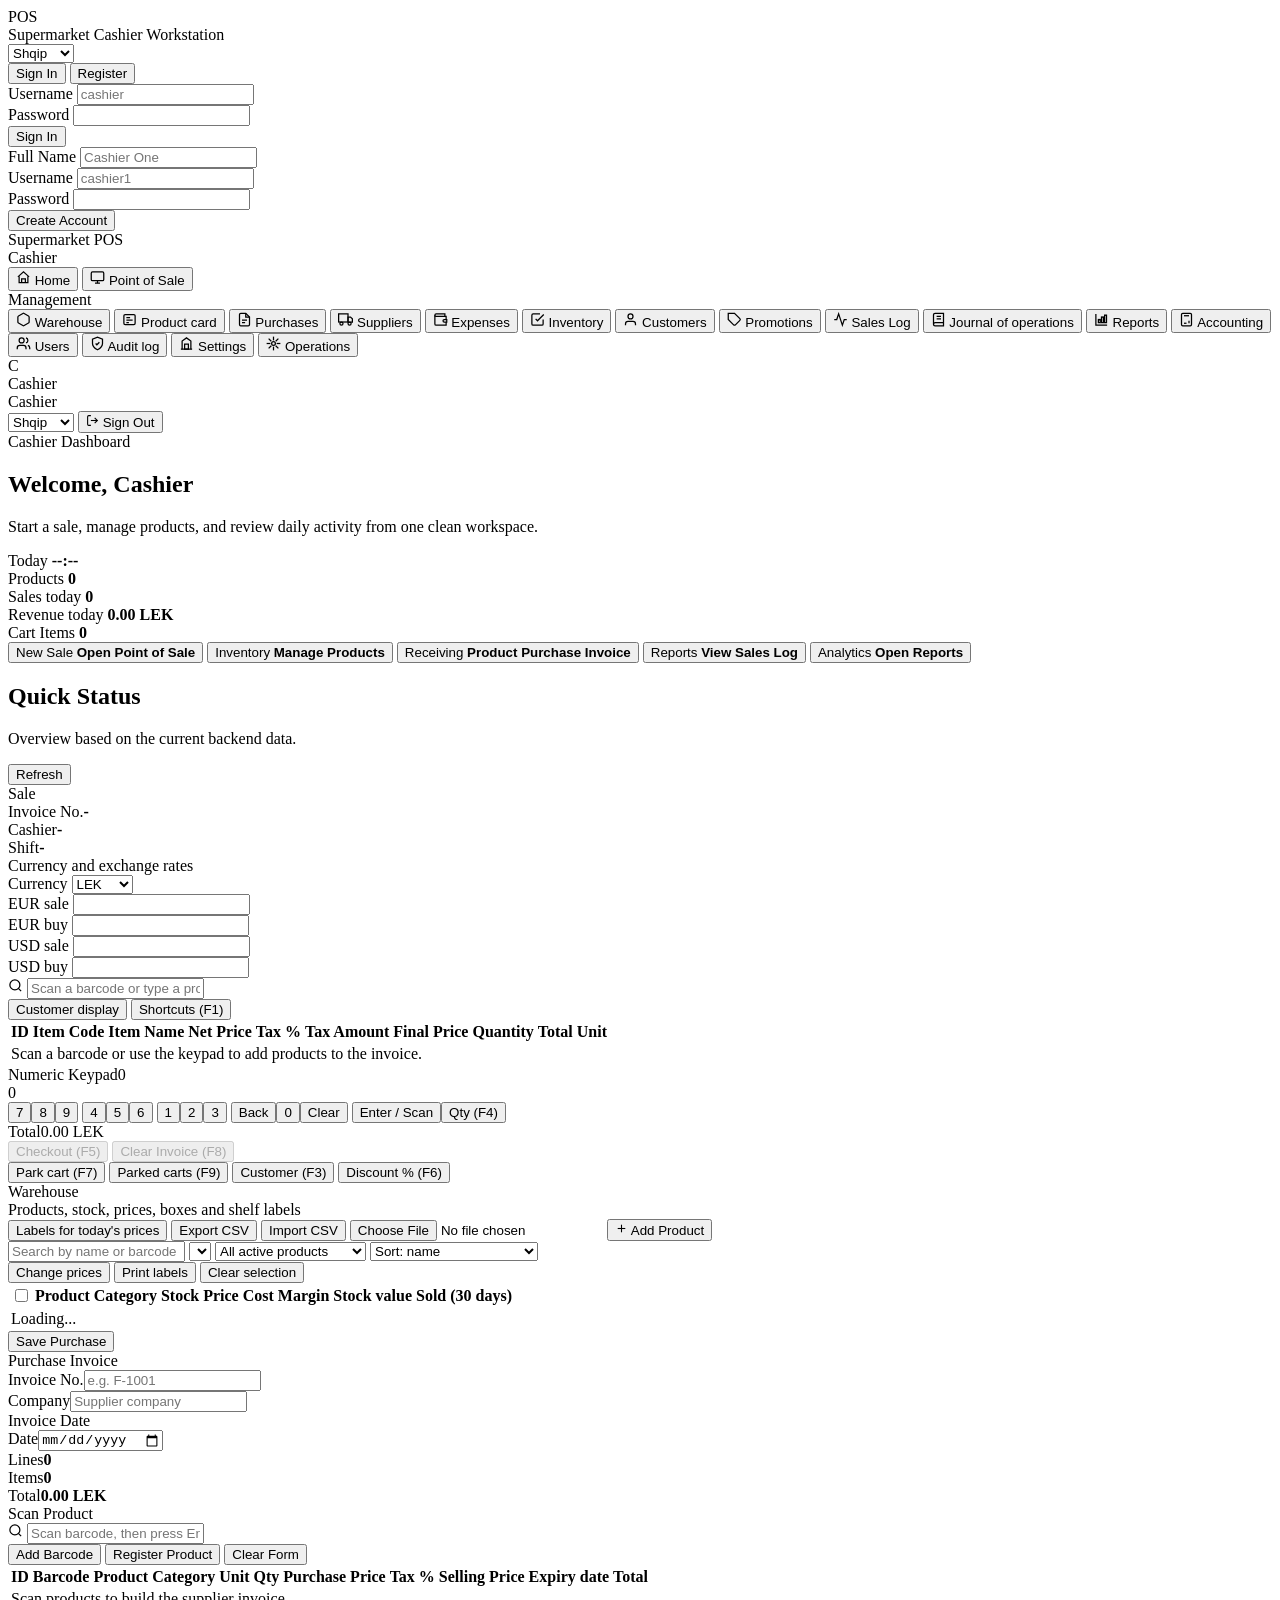
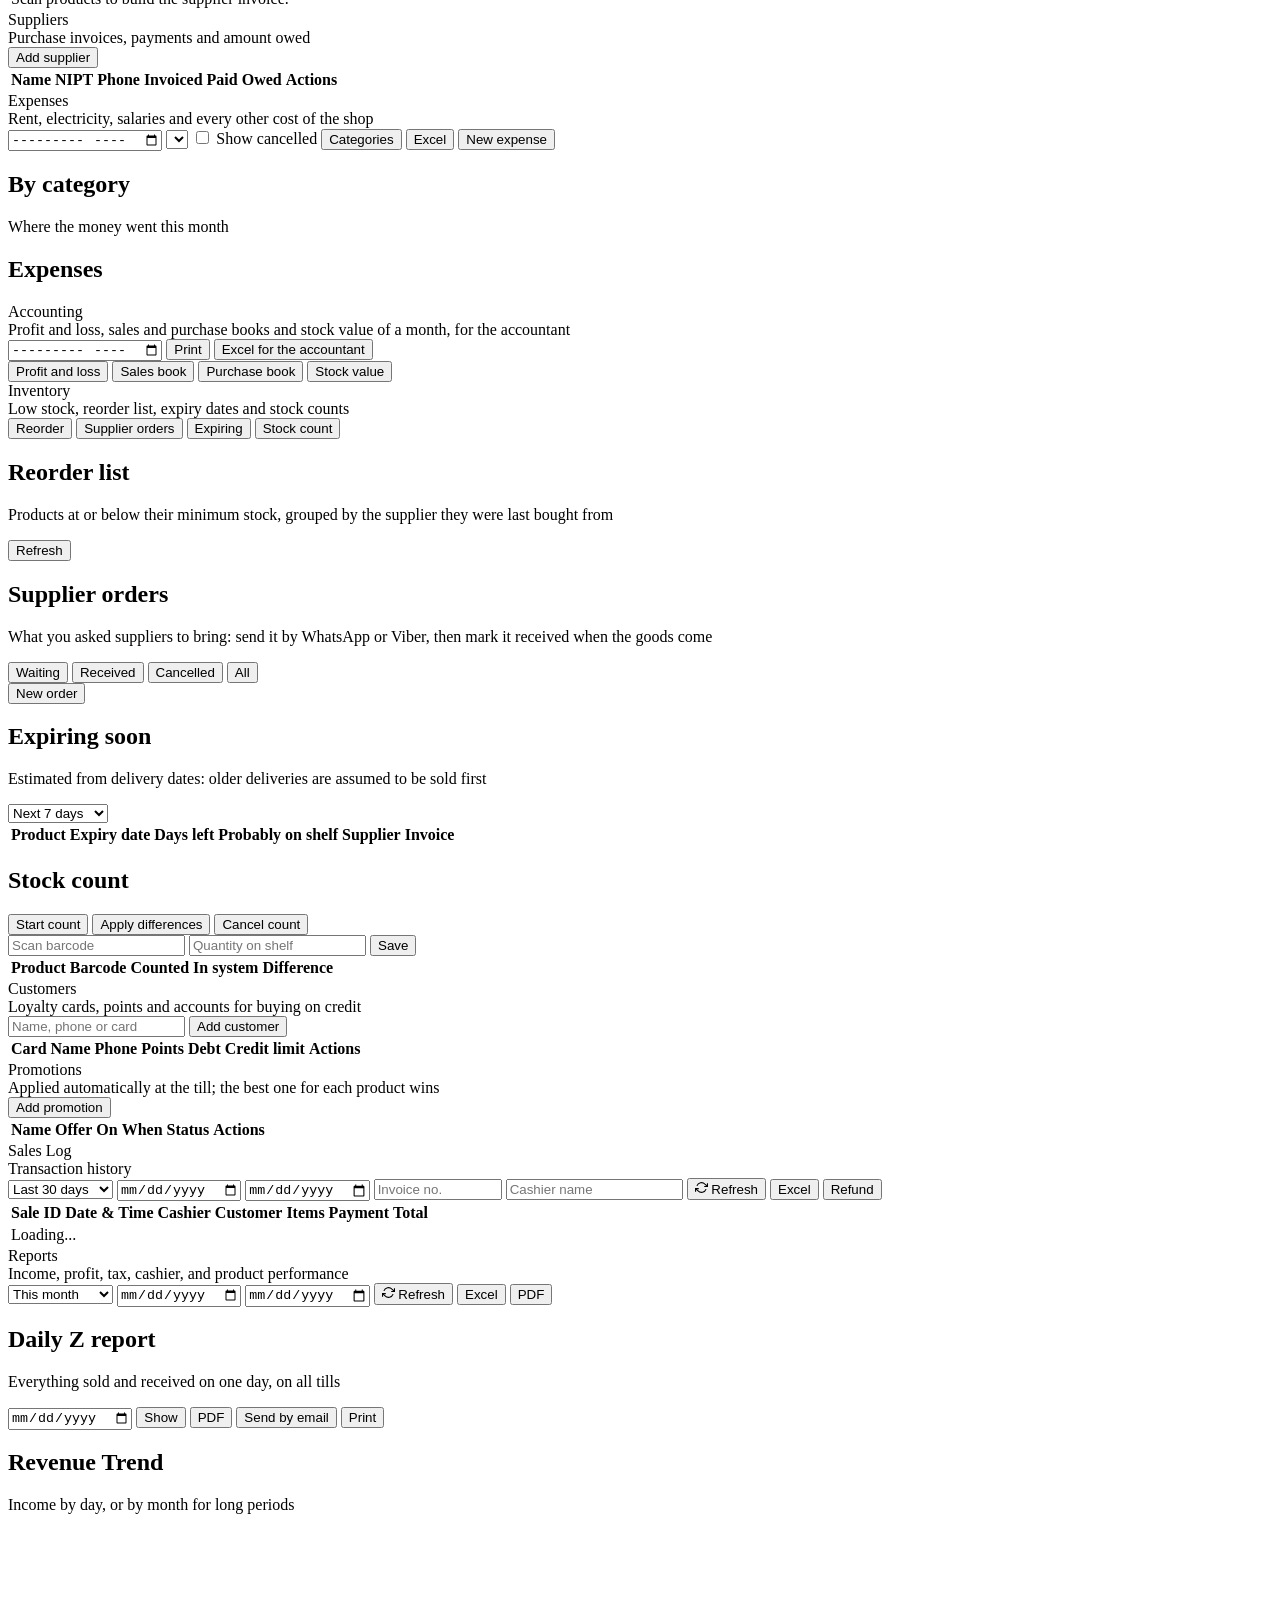
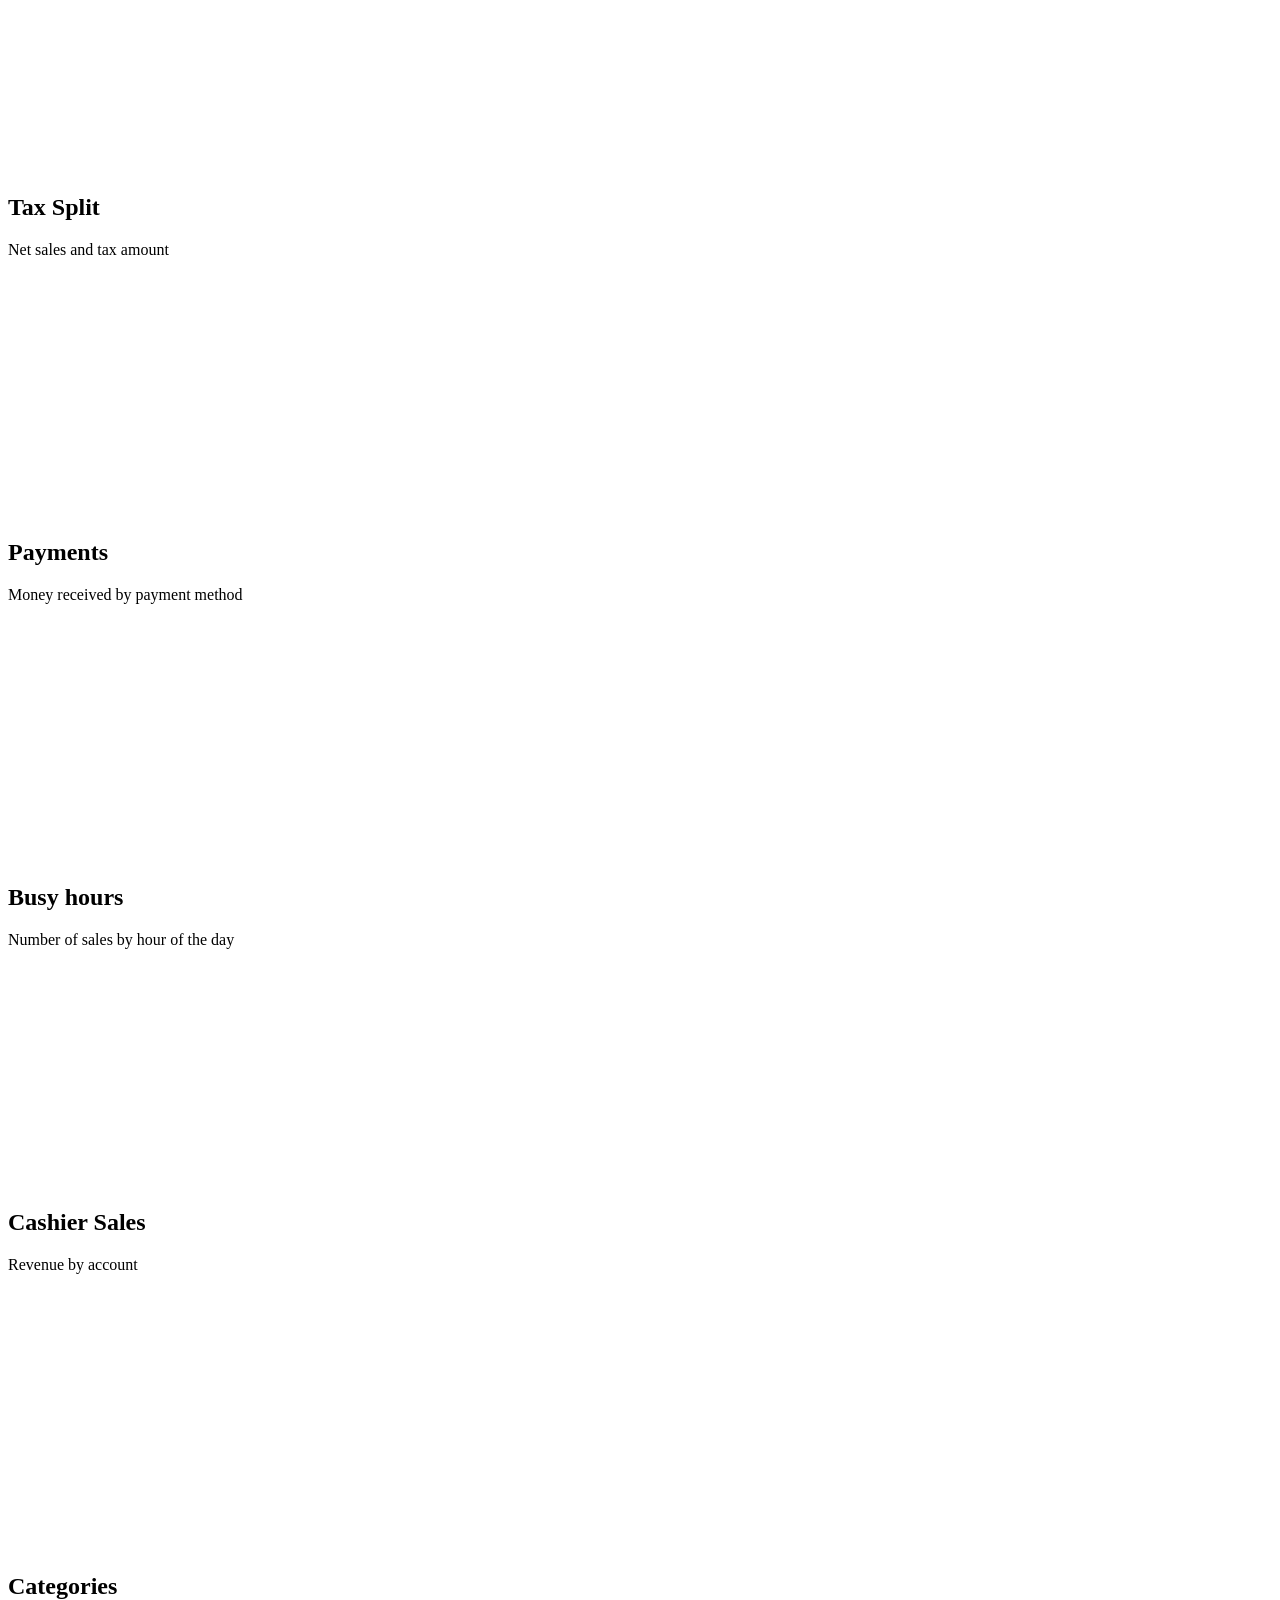
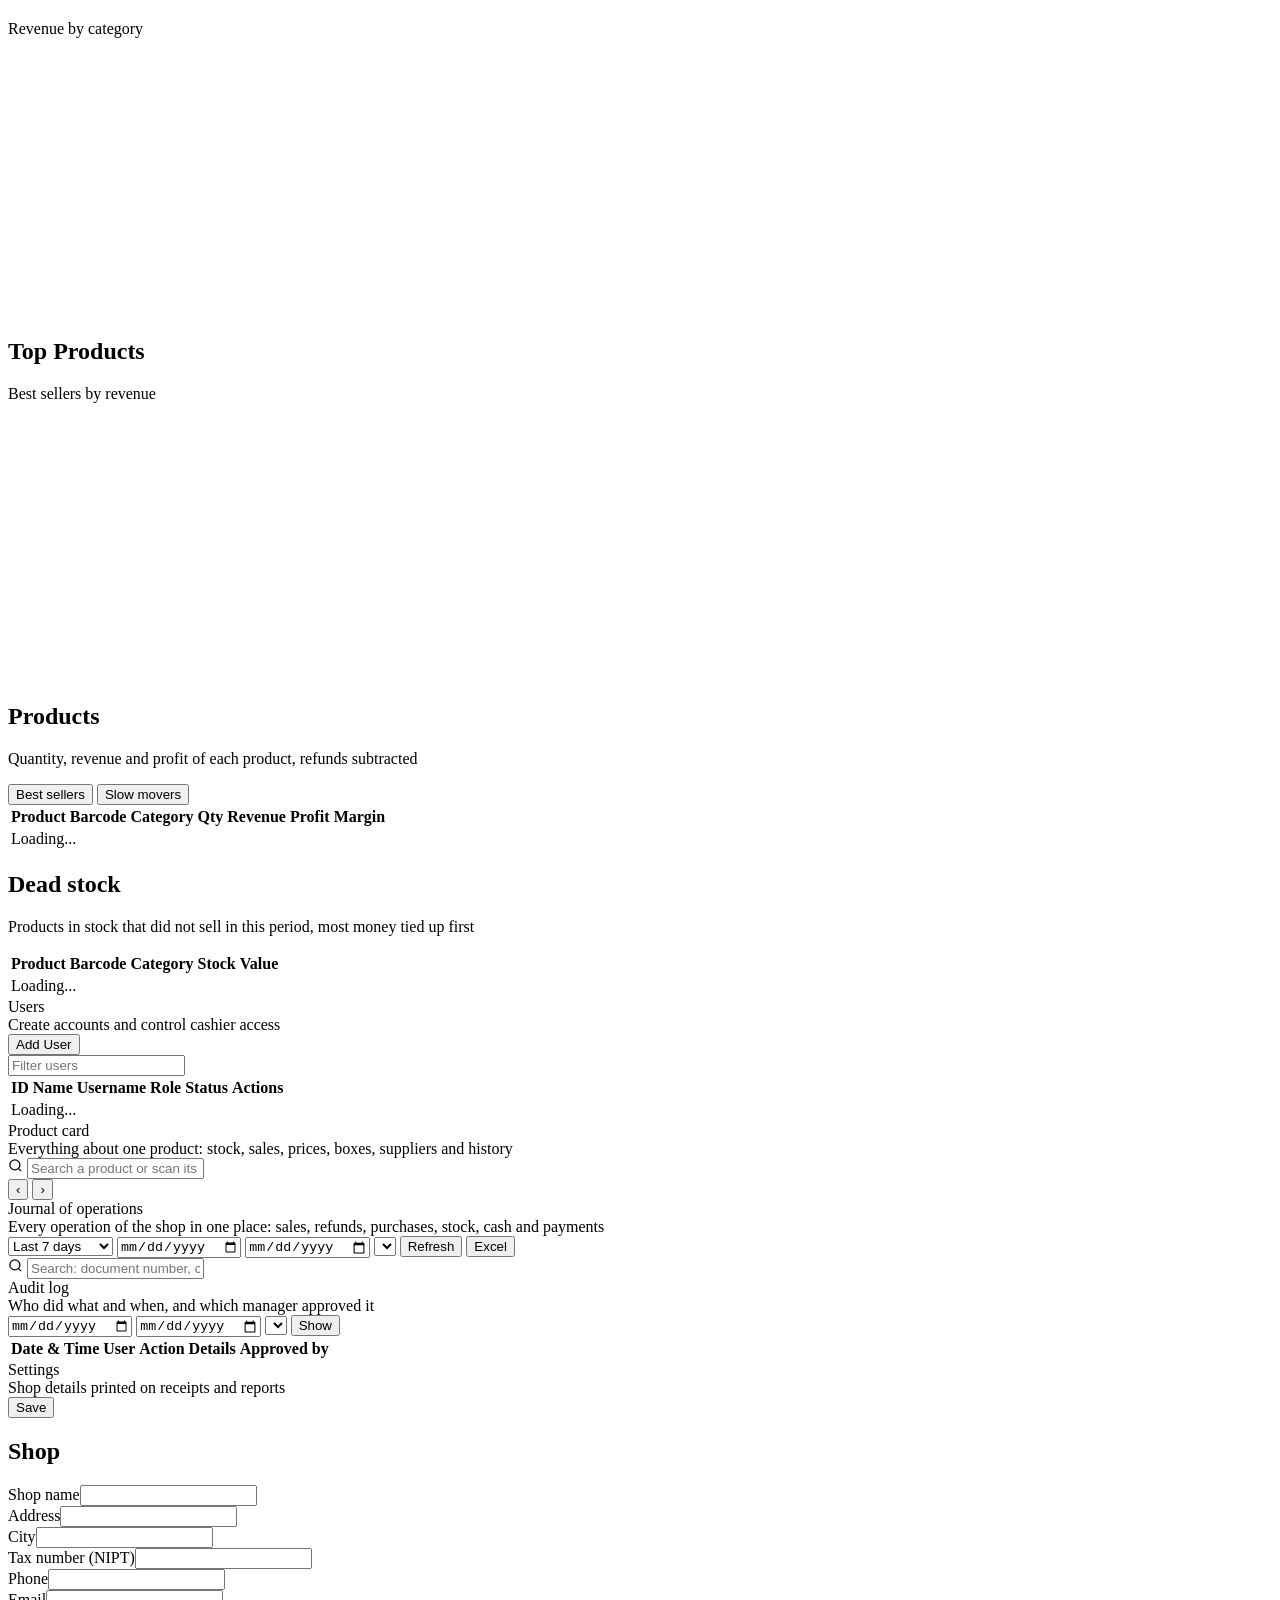
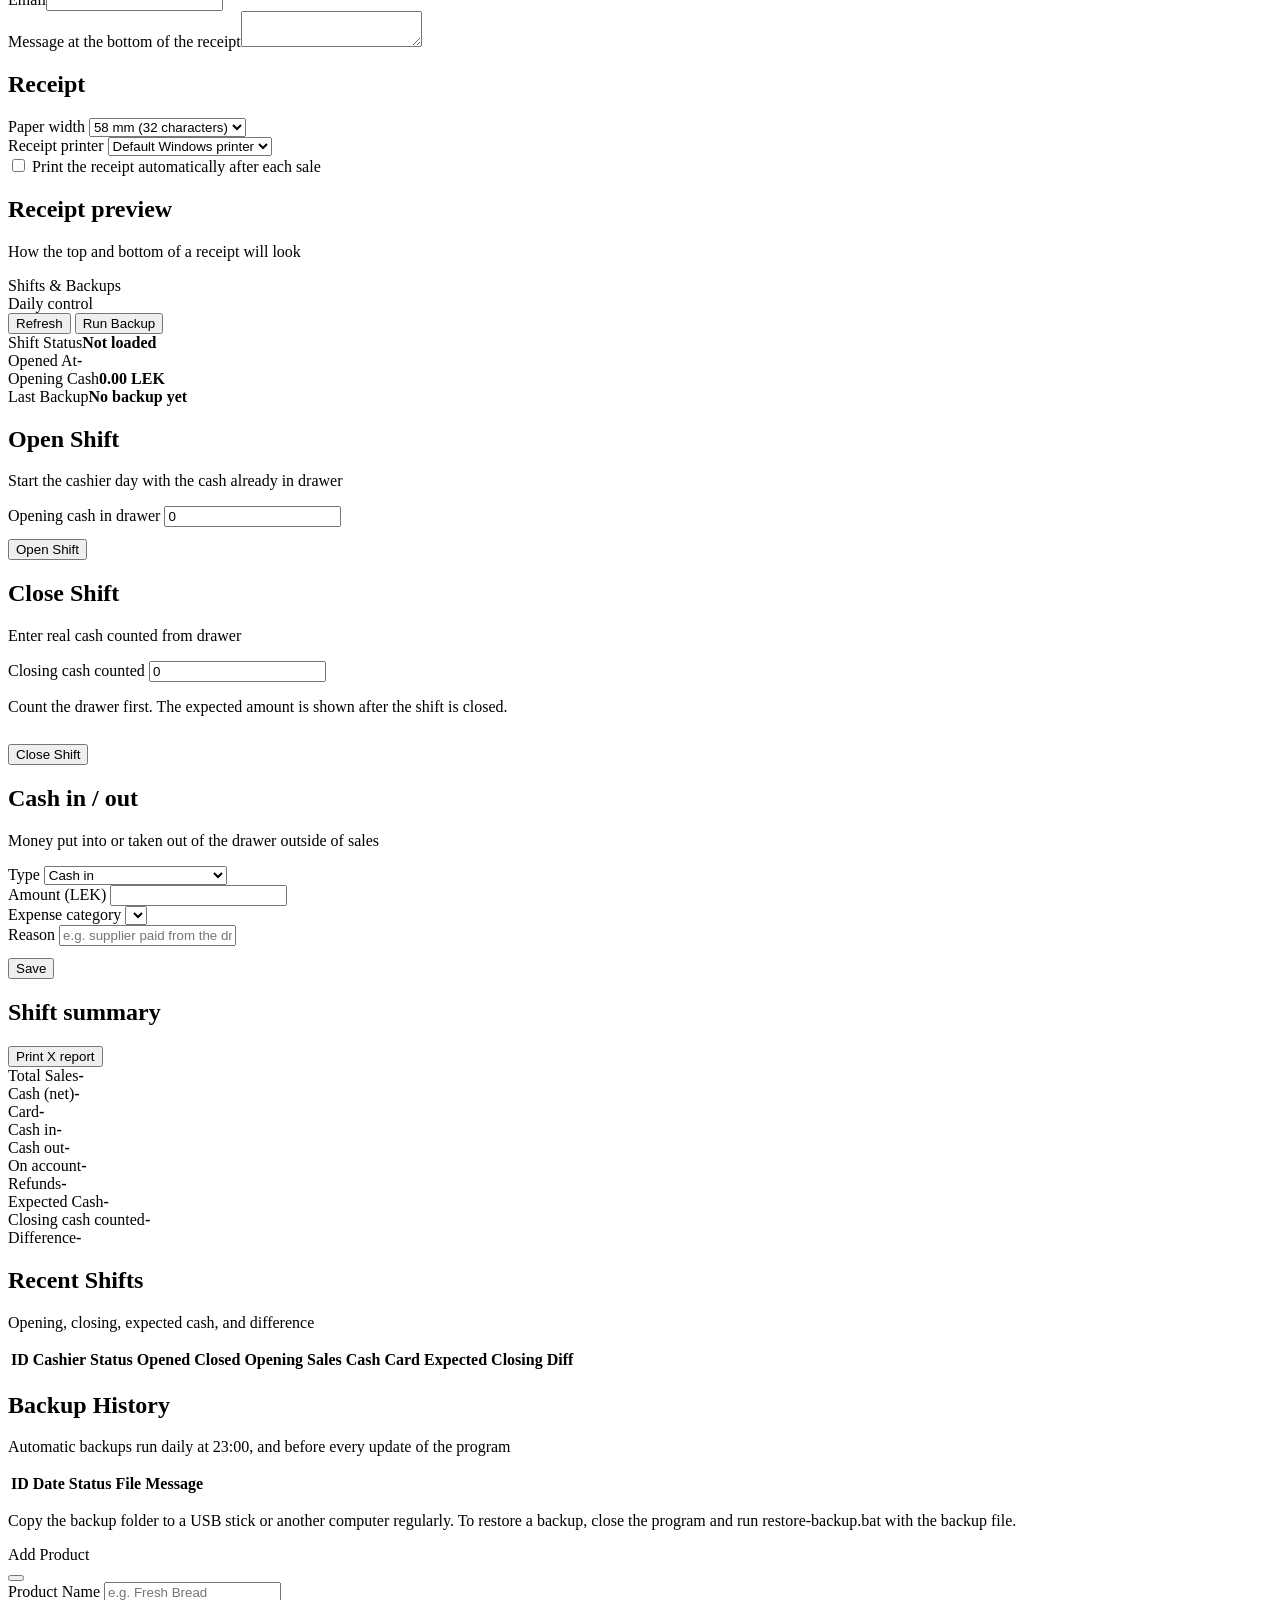
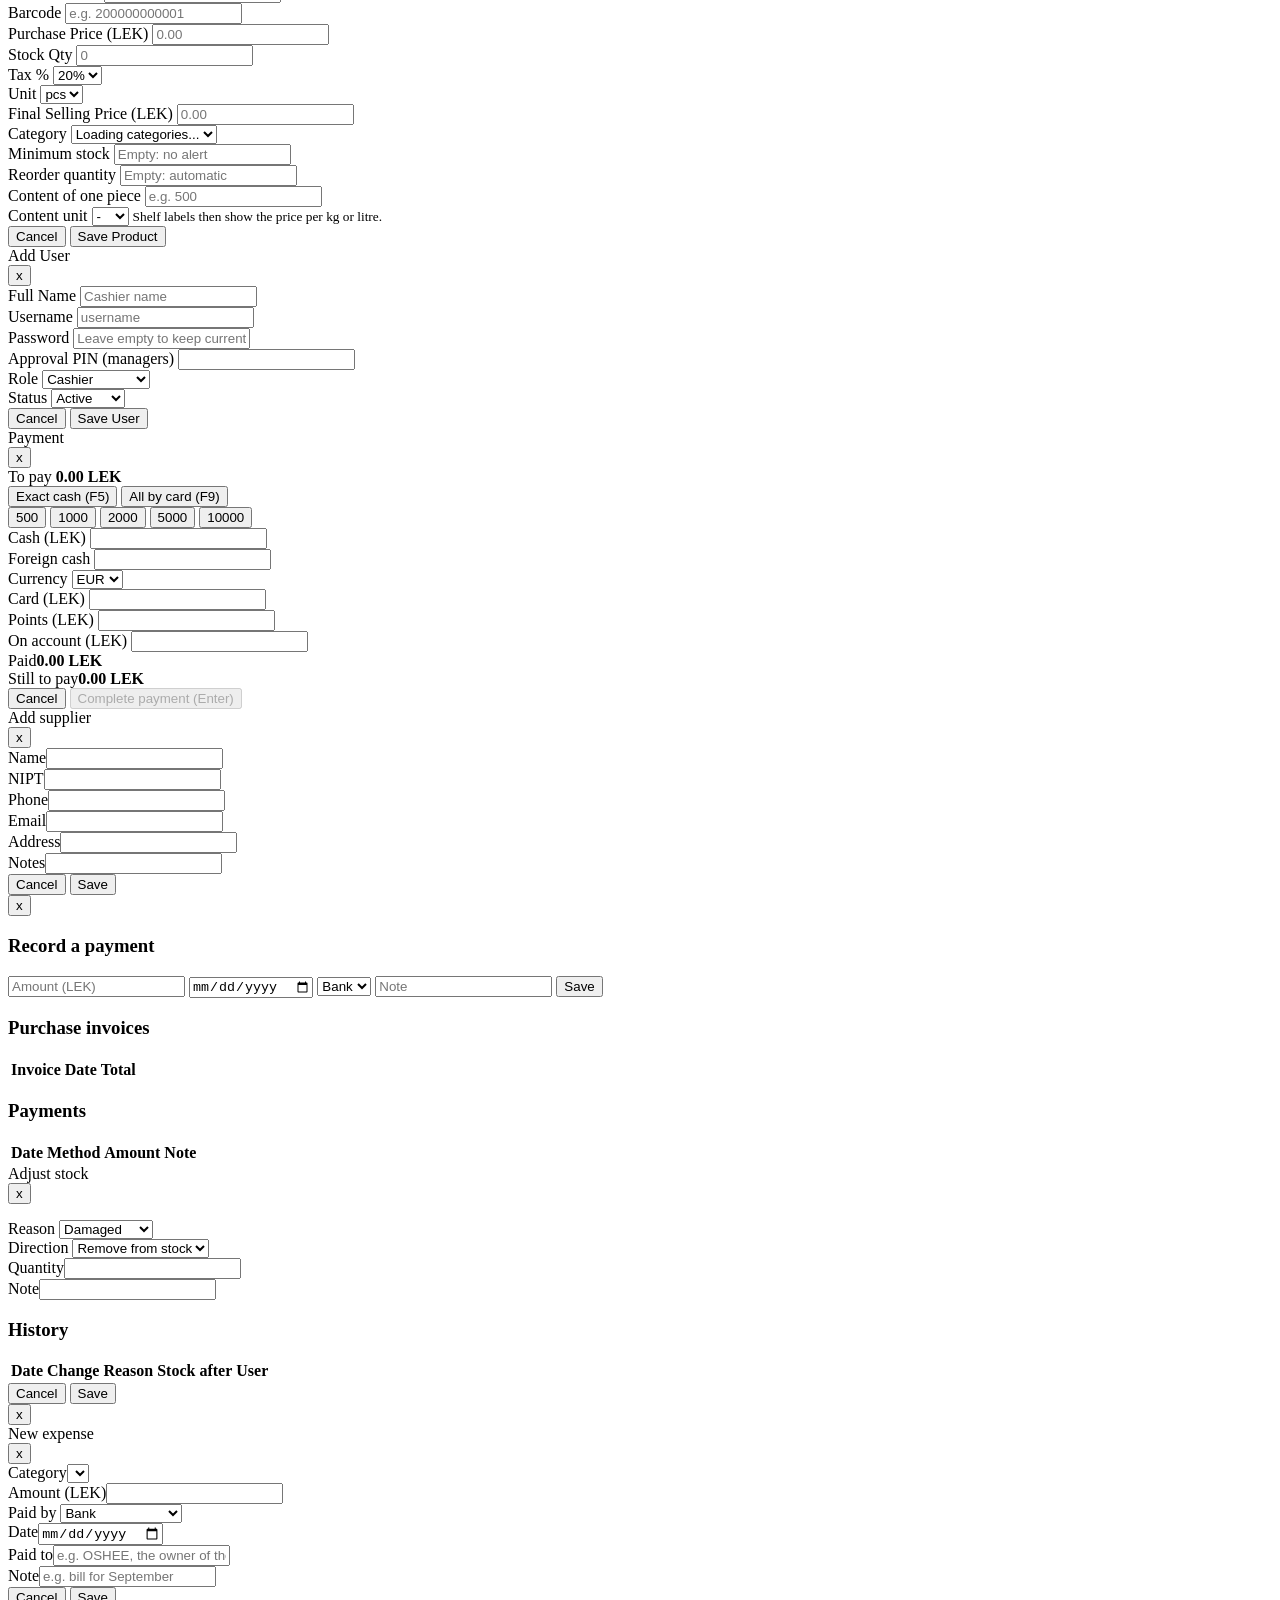
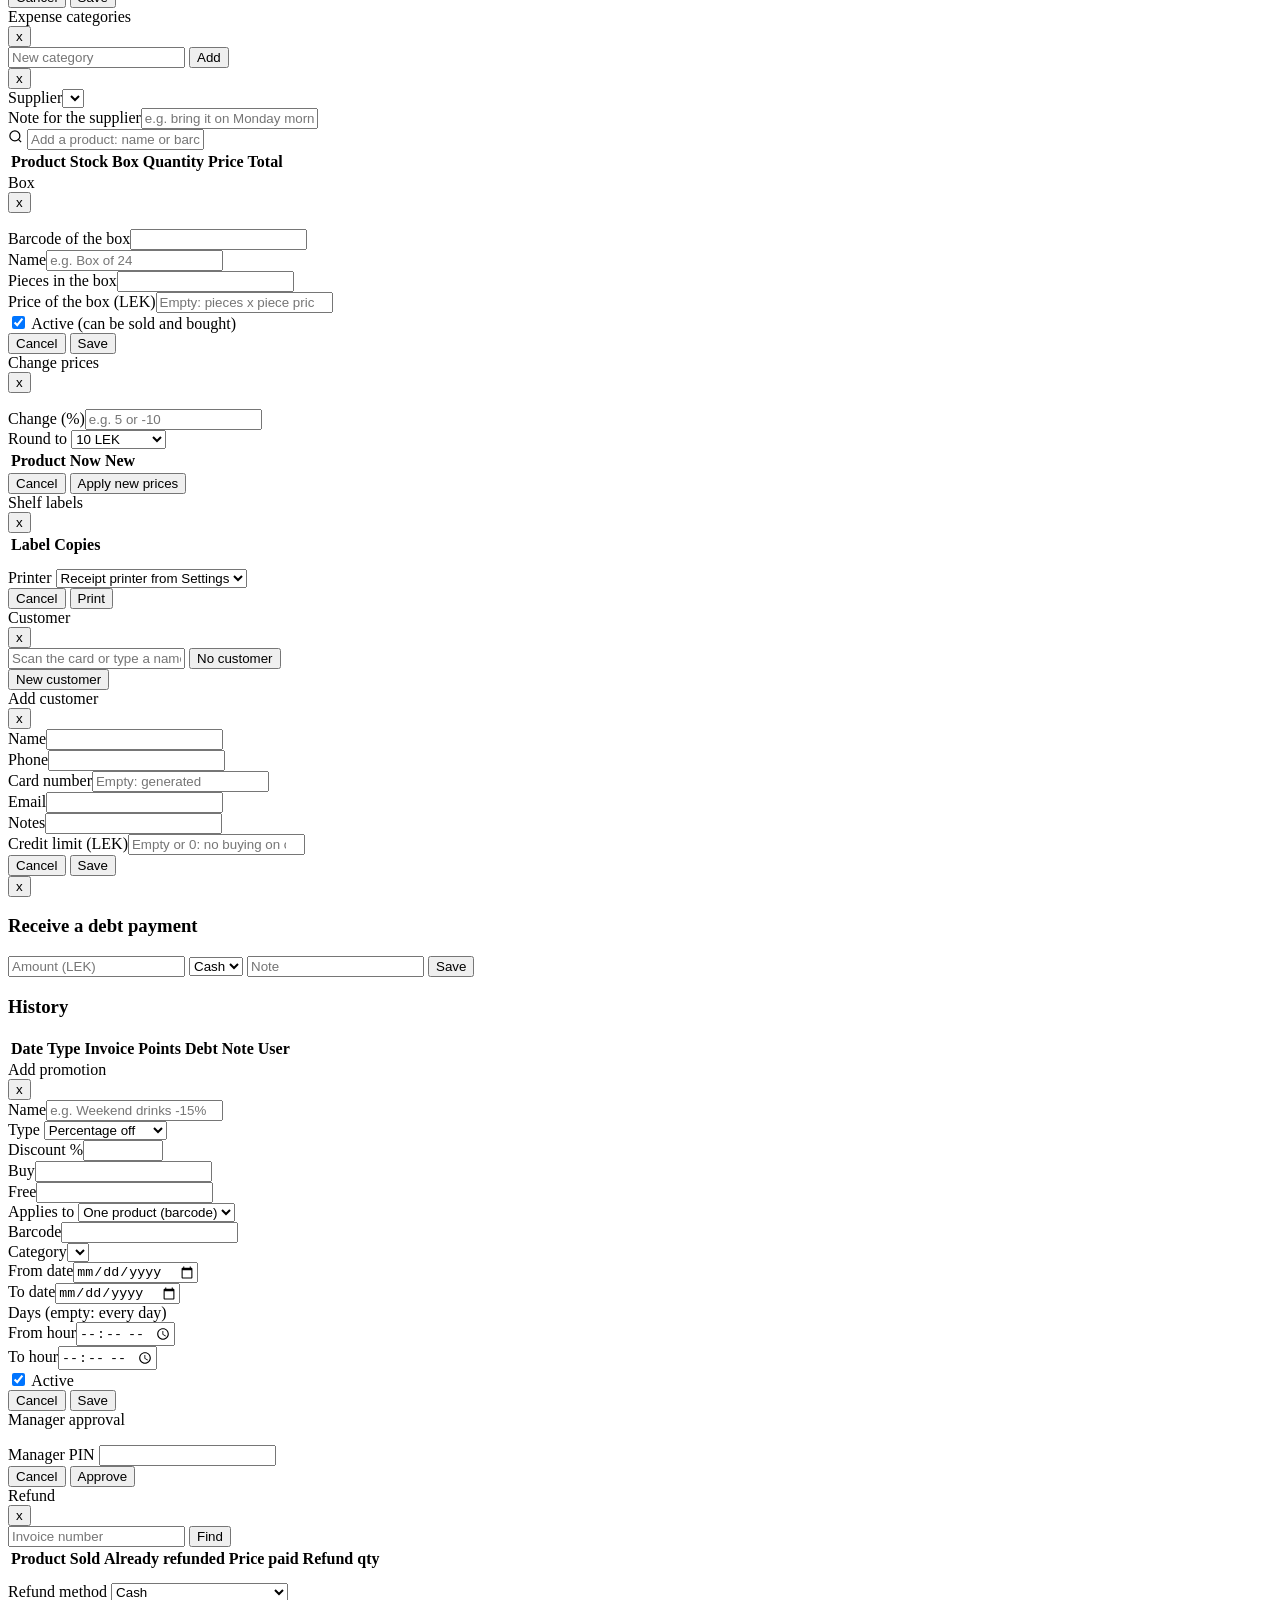
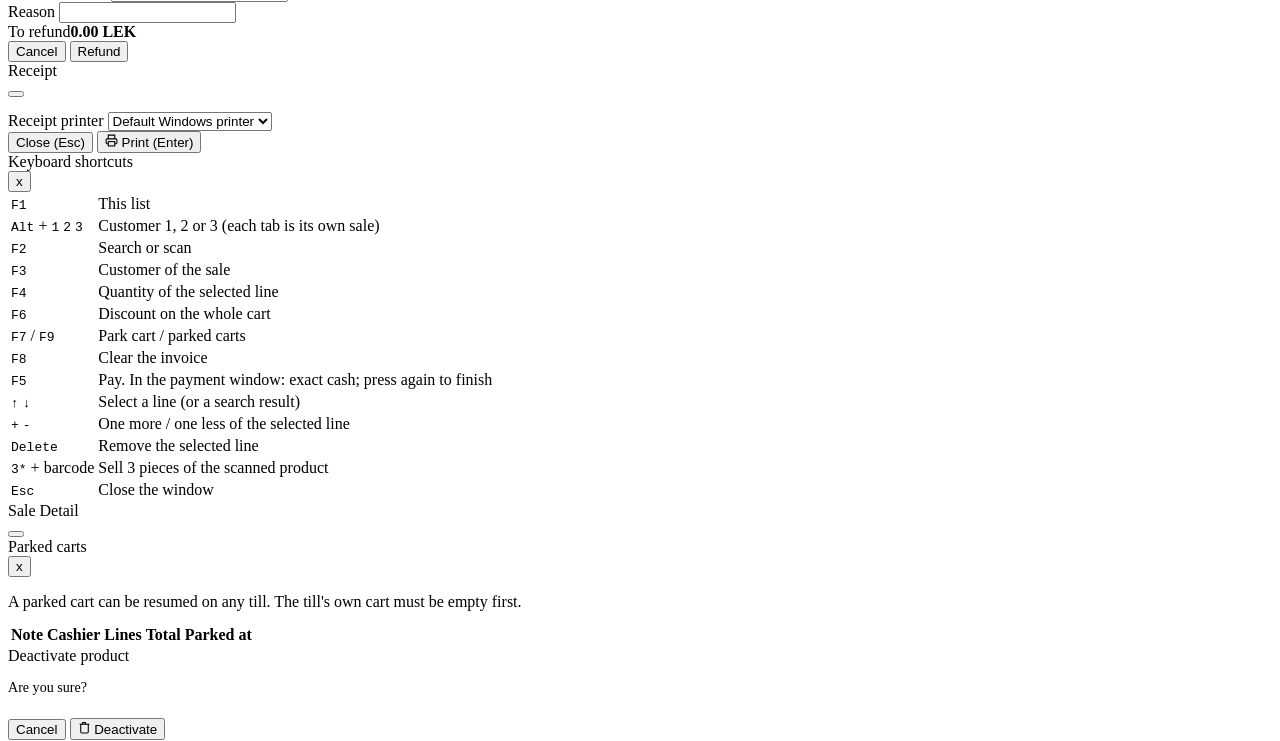
==== commit 16886ca8: "Orders to suppliers (Porositë te furnitorët) - V14: purchase_orders and lines (number P000001...), s" ====
--- a/src/main/resources/static/index.html
+++ b/src/main/resources/static/index.html
@@ -589,6 +589,7 @@
         </div>
         <div class="actions">
           <button class="btn btn-secondary inv-tab on" data-tab="reorder" onclick="showInventoryTab('reorder')" data-i18n>Reorder</button>
+          <button class="btn btn-secondary inv-tab" data-tab="orders" onclick="showInventoryTab('orders')" data-i18n>Supplier orders</button>
           <button class="btn btn-secondary inv-tab" data-tab="expiring" onclick="showInventoryTab('expiring')" data-i18n>Expiring</button>
           <button class="btn btn-secondary inv-tab" data-tab="count" onclick="showInventoryTab('count')" data-i18n>Stock count</button>
         </div>
@@ -603,6 +604,25 @@
             <button class="btn btn-secondary btn-sm" onclick="loadReorder()" data-i18n>Refresh</button>
           </div>
           <div id="reorder-groups"></div>
+        </section>
+
+        <section class="report-card inv-panel hidden" id="inv-orders">
+          <div class="report-card-head">
+            <div>
+              <h2 data-i18n>Supplier orders</h2>
+              <p data-i18n>What you asked suppliers to bring: send it by WhatsApp or Viber, then mark it received when the goods come</p>
+            </div>
+            <div class="actions">
+              <div class="seg" id="ord-filter">
+                <button class="btn btn-secondary btn-sm on" data-s="ACTIVE" onclick="setOrderFilter('ACTIVE')" data-i18n>Waiting</button>
+                <button class="btn btn-secondary btn-sm" data-s="RECEIVED" onclick="setOrderFilter('RECEIVED')" data-i18n>Received</button>
+                <button class="btn btn-secondary btn-sm" data-s="CANCELLED" onclick="setOrderFilter('CANCELLED')" data-i18n>Cancelled</button>
+                <button class="btn btn-secondary btn-sm" data-s="" onclick="setOrderFilter('')" data-i18n>All</button>
+              </div>
+              <button class="btn btn-primary btn-sm" onclick="openOrder()" data-i18n>New order</button>
+            </div>
+          </div>
+          <div id="orders-list" class="ord-list"></div>
         </section>
 
         <section class="report-card inv-panel hidden" id="inv-expiring">
@@ -1582,6 +1602,33 @@
   </div>
 </div>
 
+<div id="modal-order" class="overlay hidden">
+  <div class="modal ord-modal">
+    <div class="modal-head">
+      <div class="modal-title" id="ord-title"></div>
+      <button class="btn btn-ghost btn-icon btn-sm" onclick="closeModal('modal-order')">x</button>
+    </div>
+    <div class="modal-body">
+      <div class="two-col">
+        <div class="input-group"><label class="input-label" data-i18n>Supplier</label><select class="input" id="ord-supplier"></select></div>
+        <div class="input-group"><label class="input-label" data-i18n>Note for the supplier</label><input class="input" id="ord-note" data-i18n-placeholder placeholder="e.g. bring it on Monday morning" /></div>
+      </div>
+      <div class="search-wrap ord-search">
+        <svg width="15" height="15" viewBox="0 0 24 24" fill="none" stroke="currentColor" stroke-width="2"><circle cx="11" cy="11" r="8"/><line x1="21" y1="21" x2="16.65" y2="16.65"/></svg>
+        <input class="input" id="ord-search" autocomplete="off" data-i18n-placeholder placeholder="Add a product: name or barcode"
+               oninput="onOrderSearch(this.value)" onkeydown="onOrderSearchKey(event)" onblur="setTimeout(hideOrderResults, 150)" />
+        <div class="search-results hidden" id="ord-results"></div>
+      </div>
+      <div class="tbl-wrap ord-lines"><table>
+        <thead><tr><th data-i18n>Product</th><th data-i18n>Stock</th><th data-i18n>Box</th><th data-i18n>Quantity</th><th data-i18n>Price</th><th data-i18n>Total</th><th></th></tr></thead>
+        <tbody id="ord-lines"></tbody>
+      </table></div>
+      <div class="ord-total" id="ord-total"></div>
+    </div>
+    <div class="modal-foot ord-foot" id="ord-actions"></div>
+  </div>
+</div>
+
 <div id="modal-package" class="overlay hidden">
   <div class="modal" style="max-width:480px;">
     <div class="modal-head">
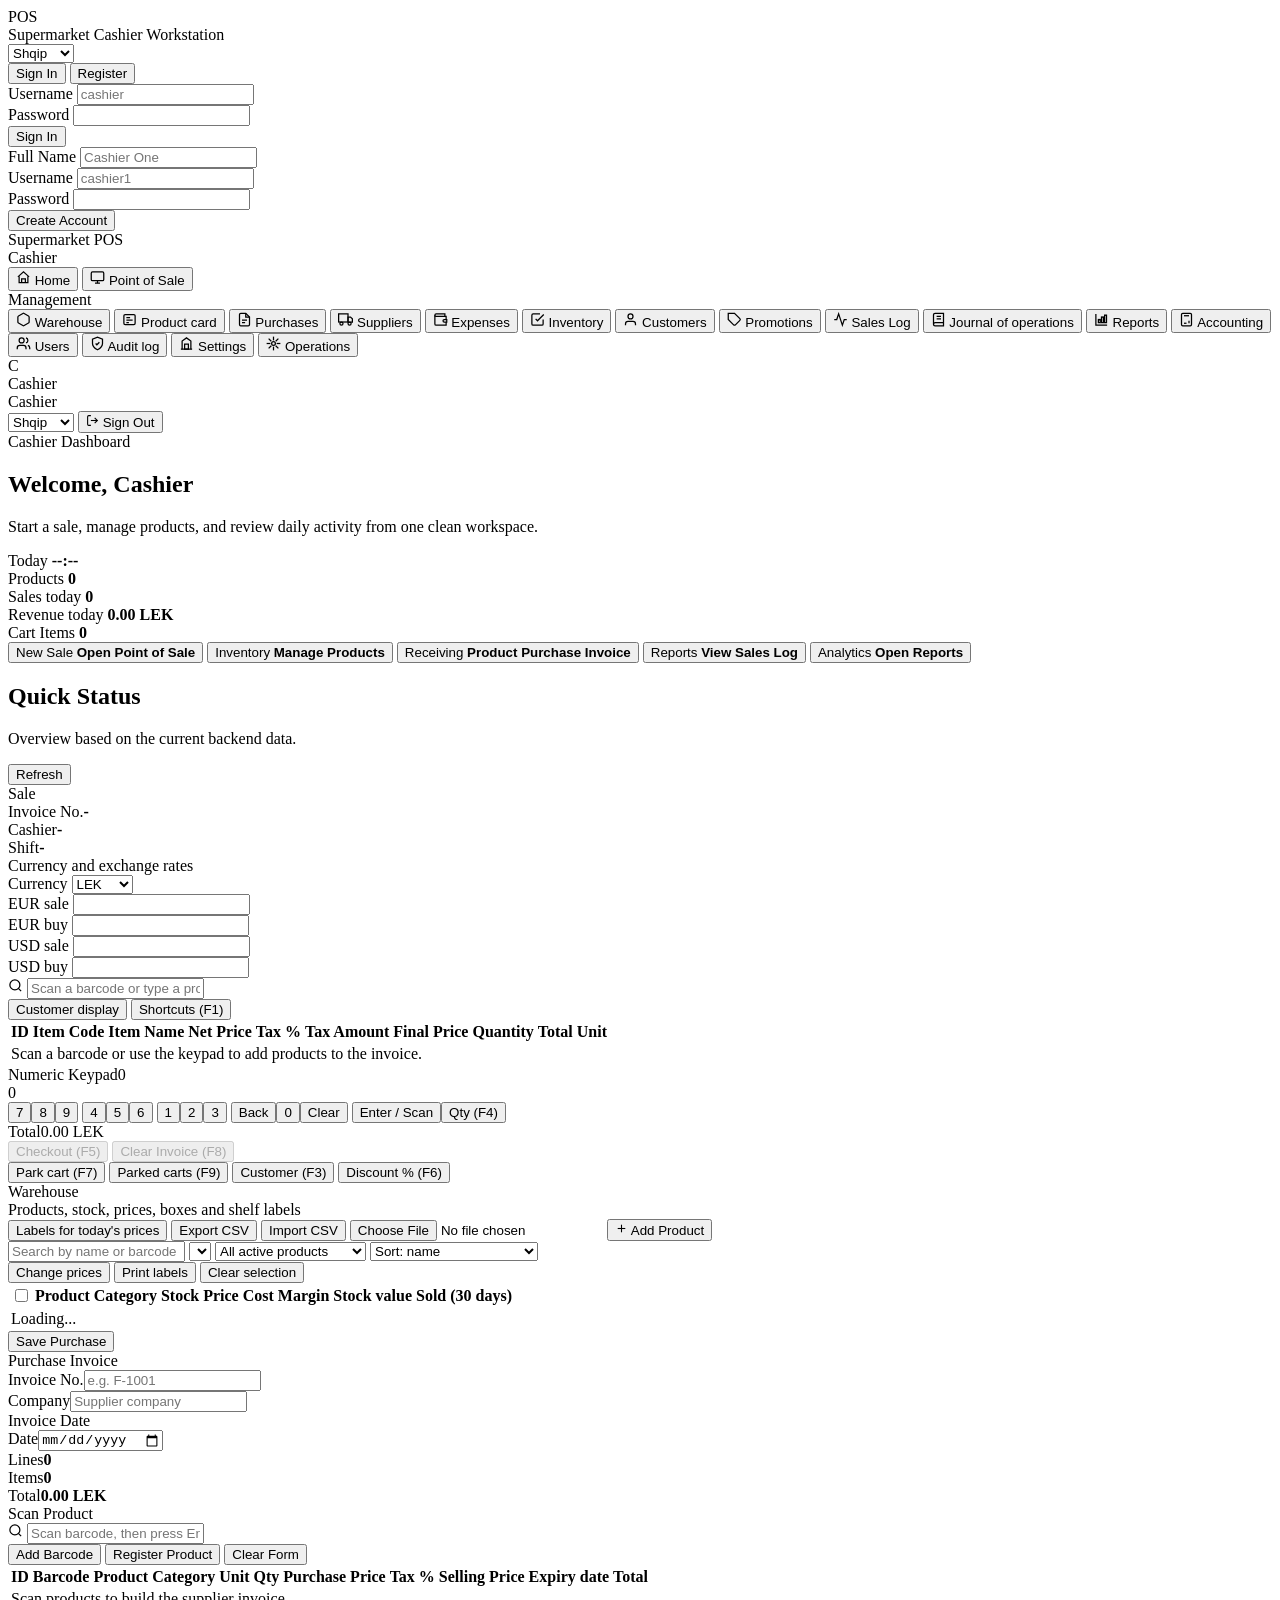
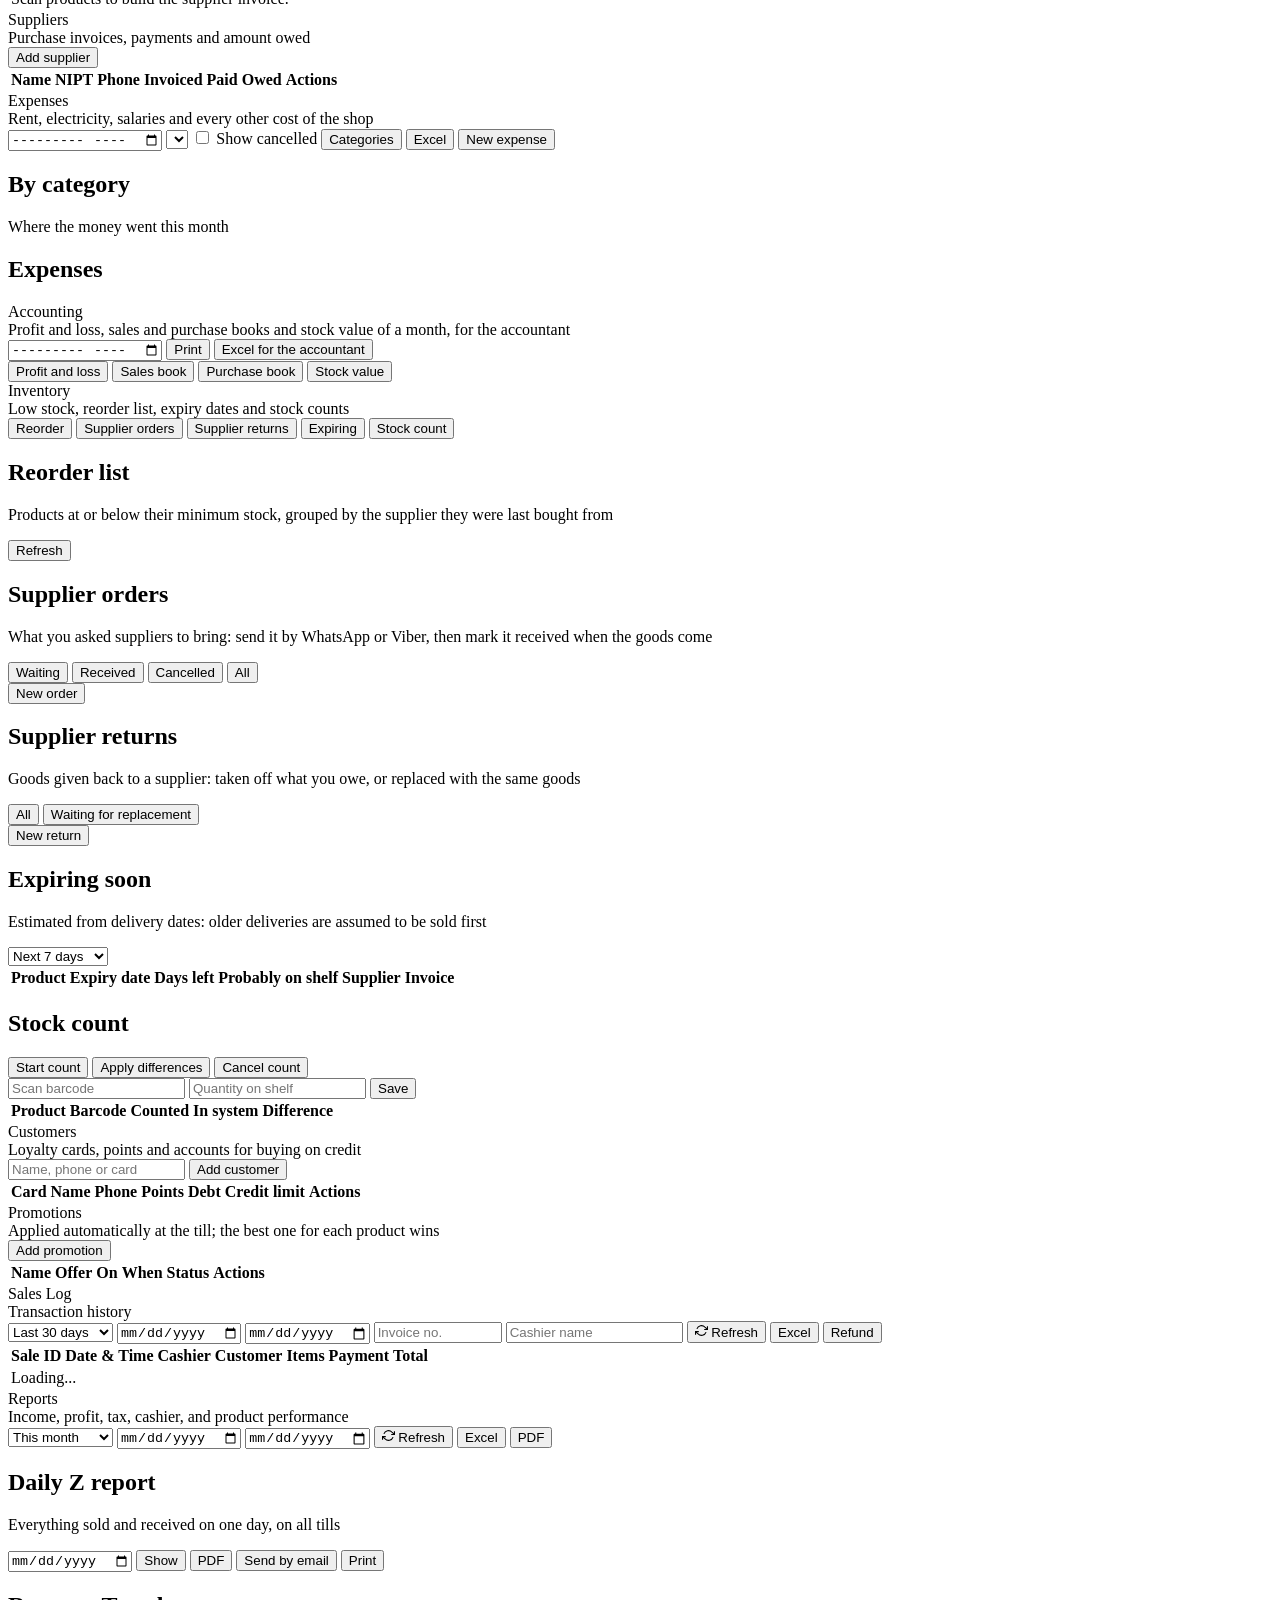
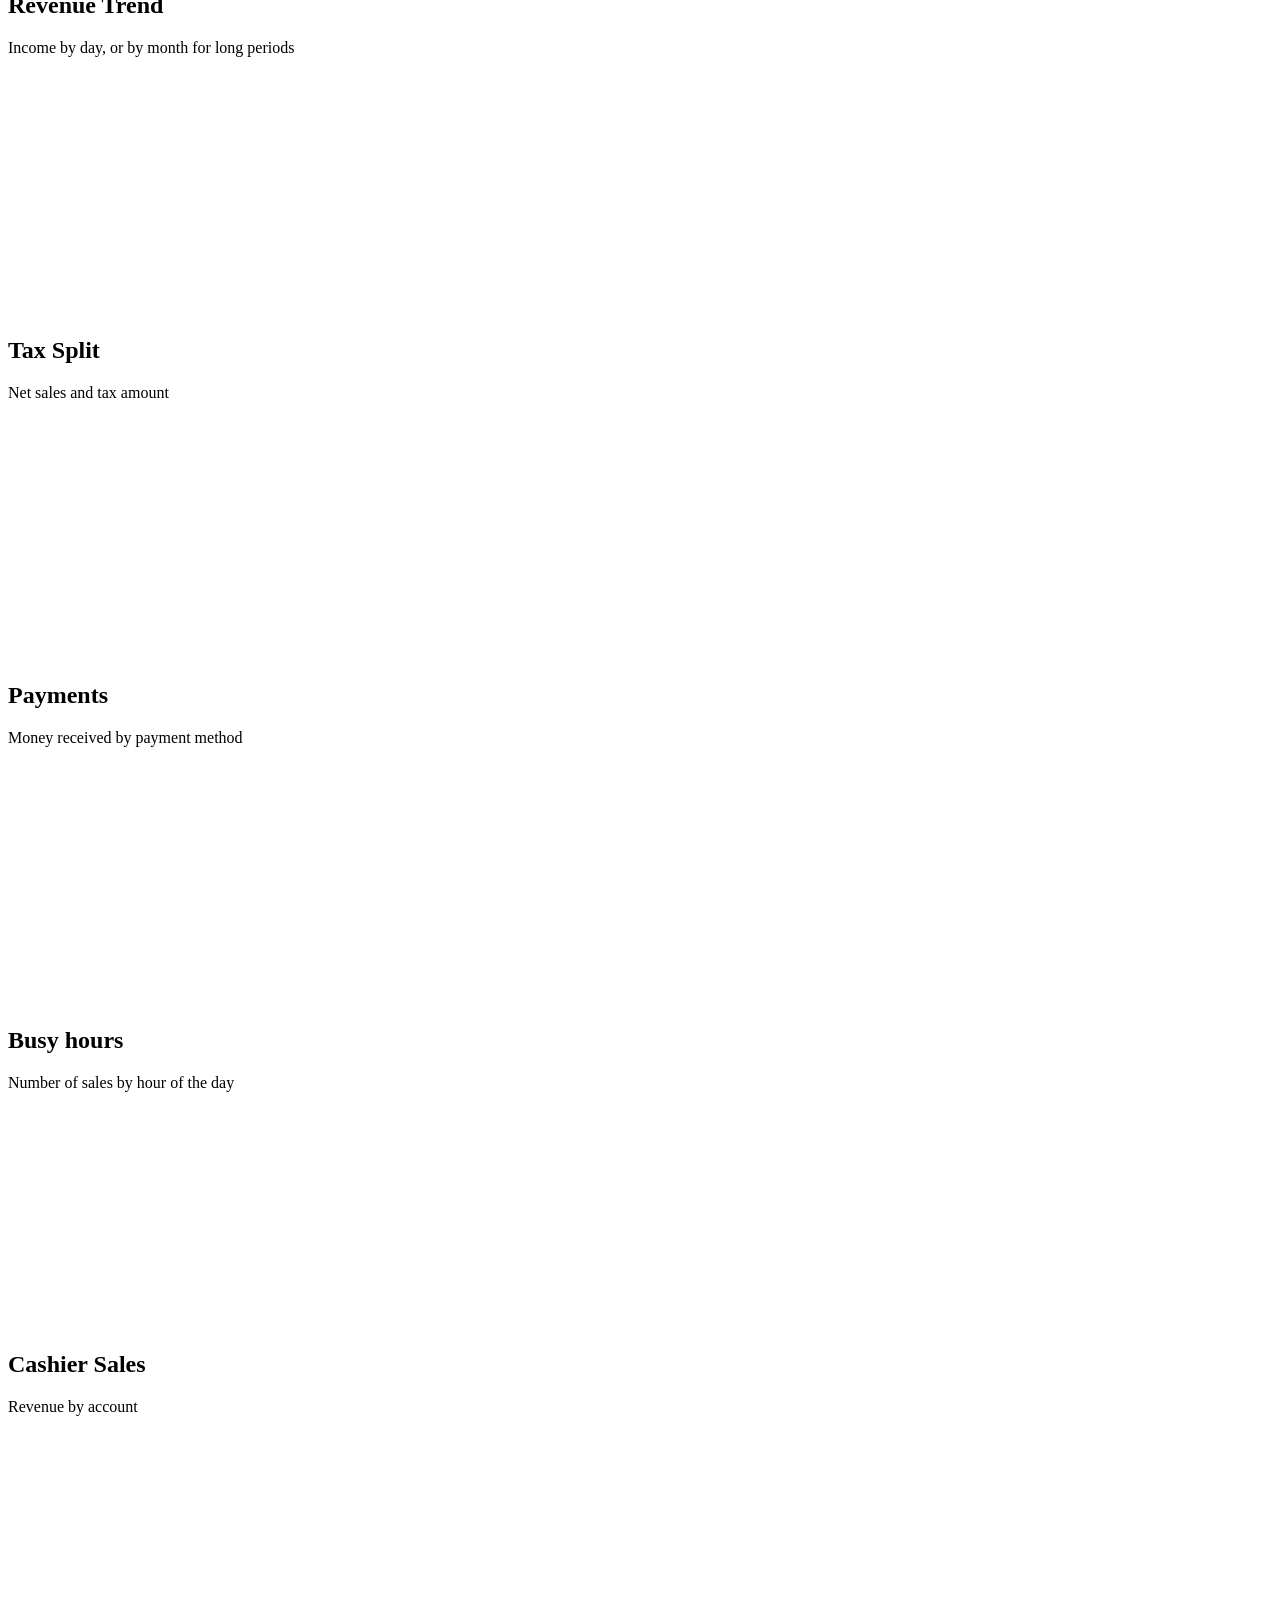
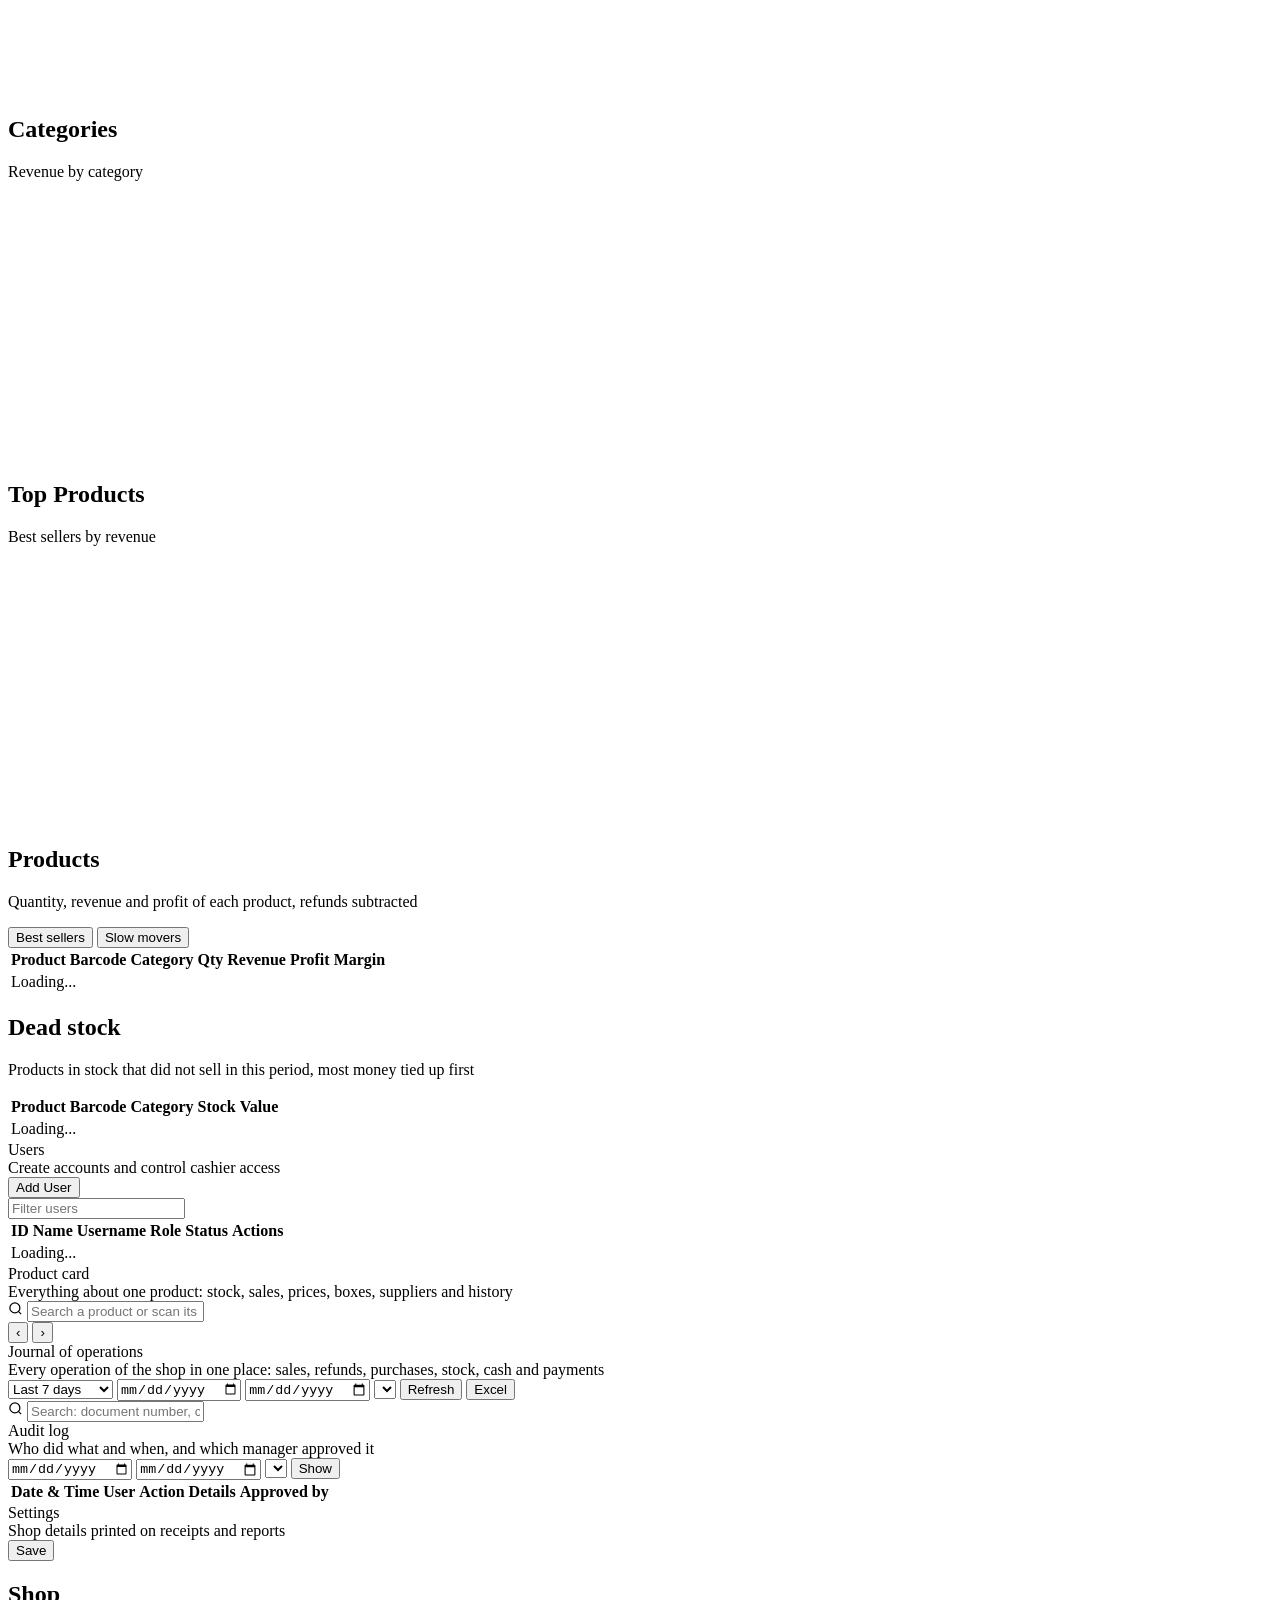
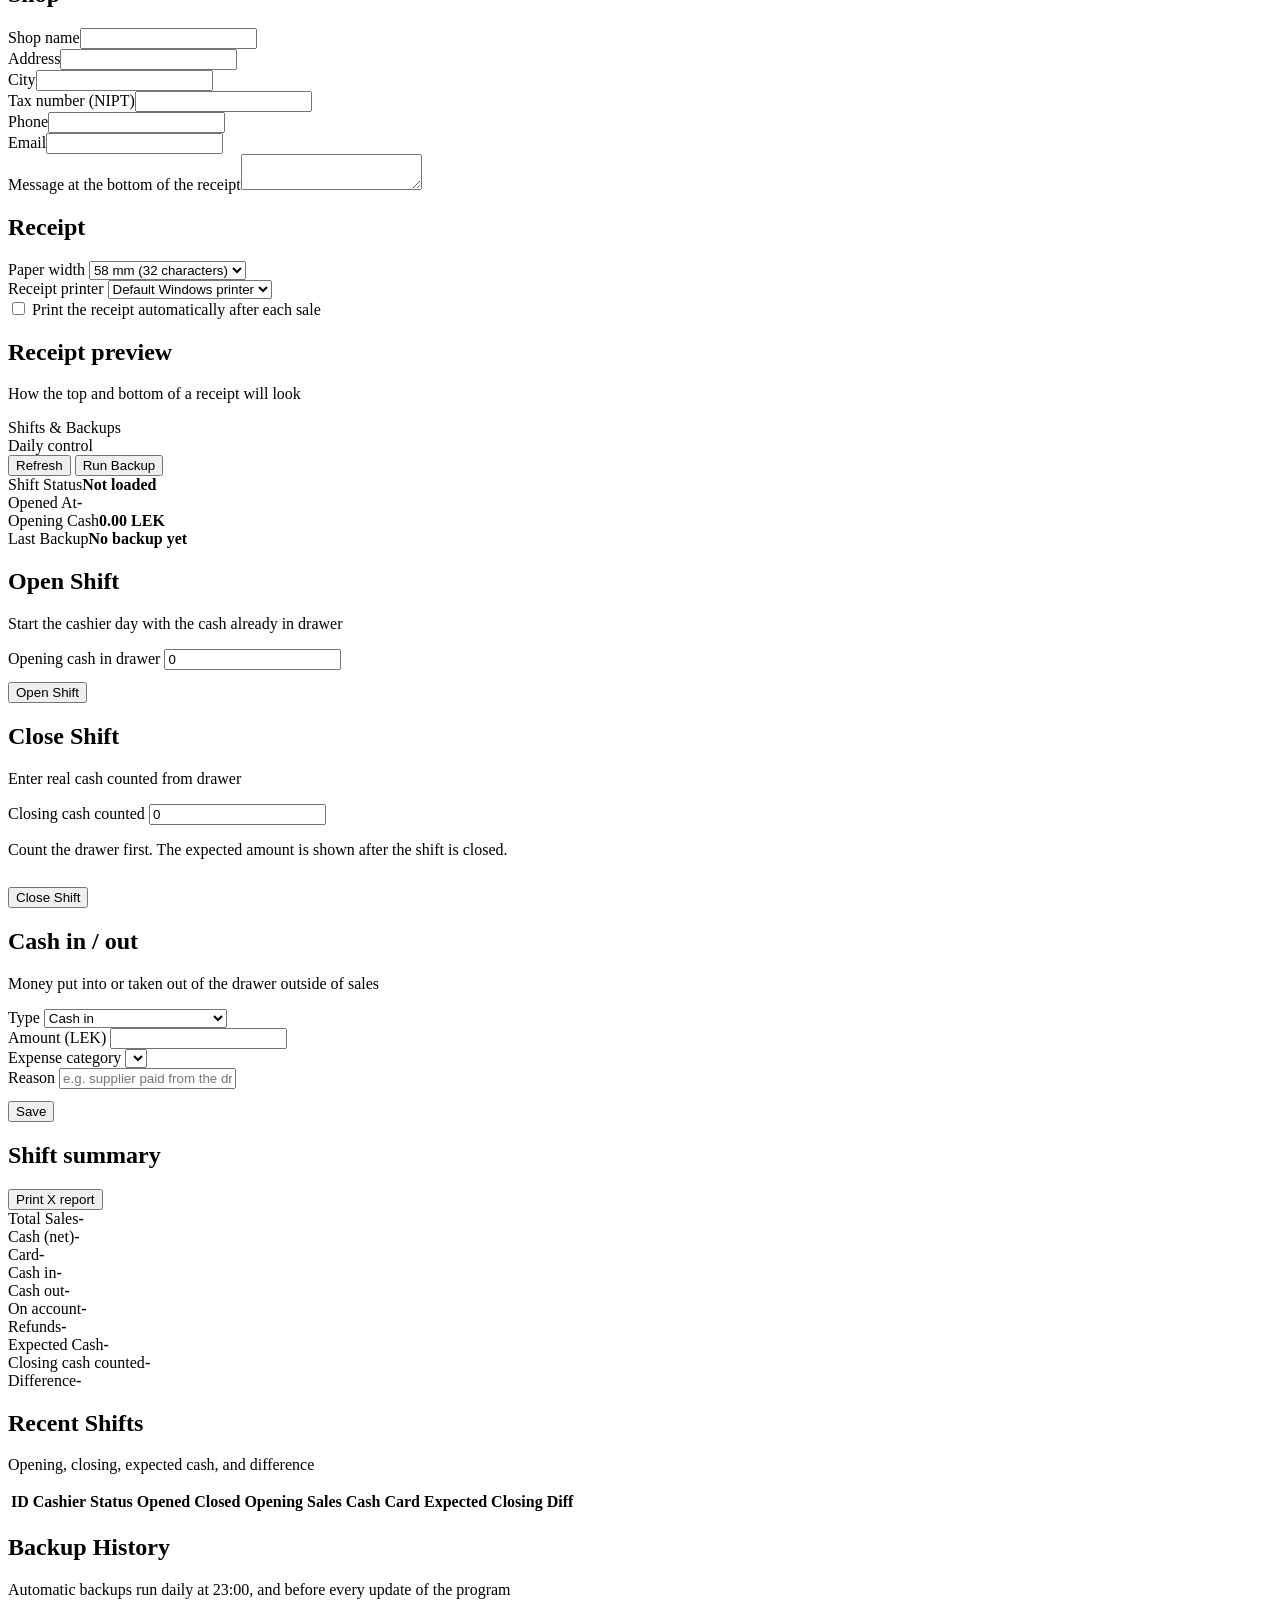
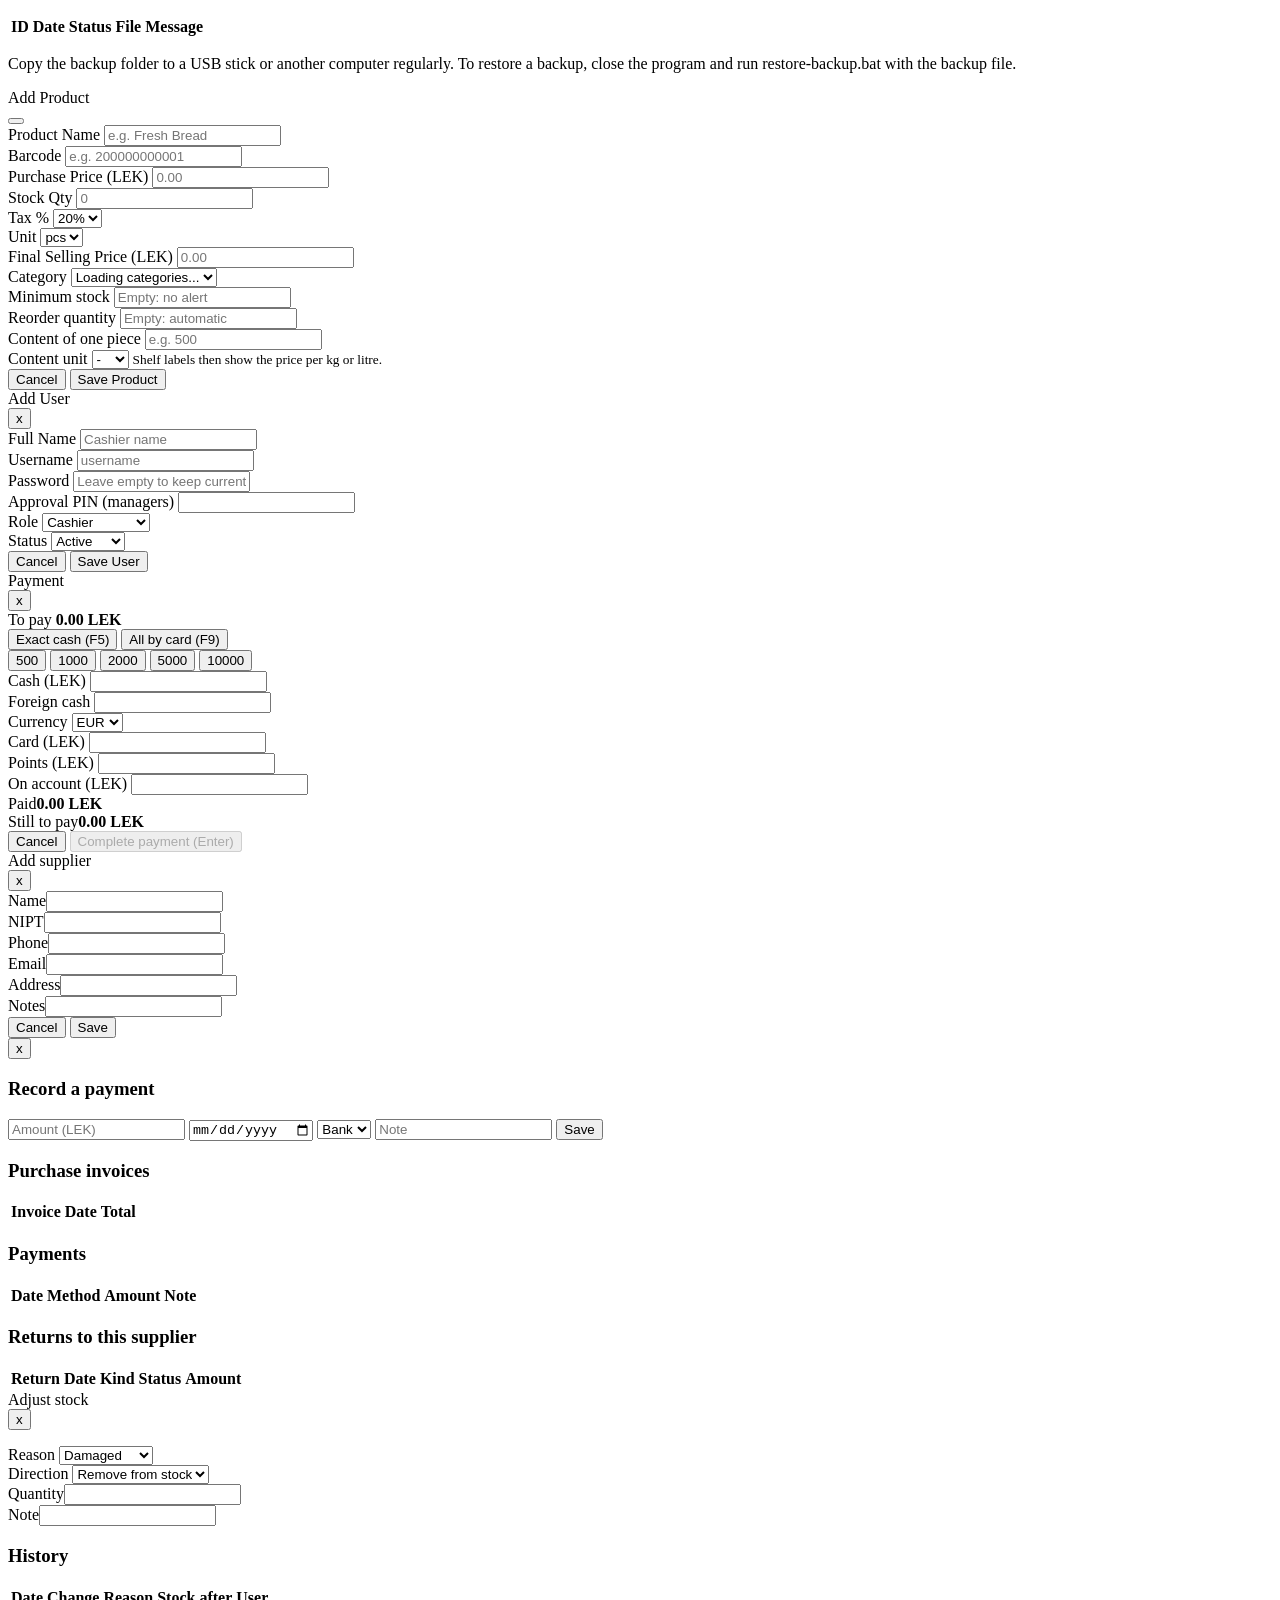
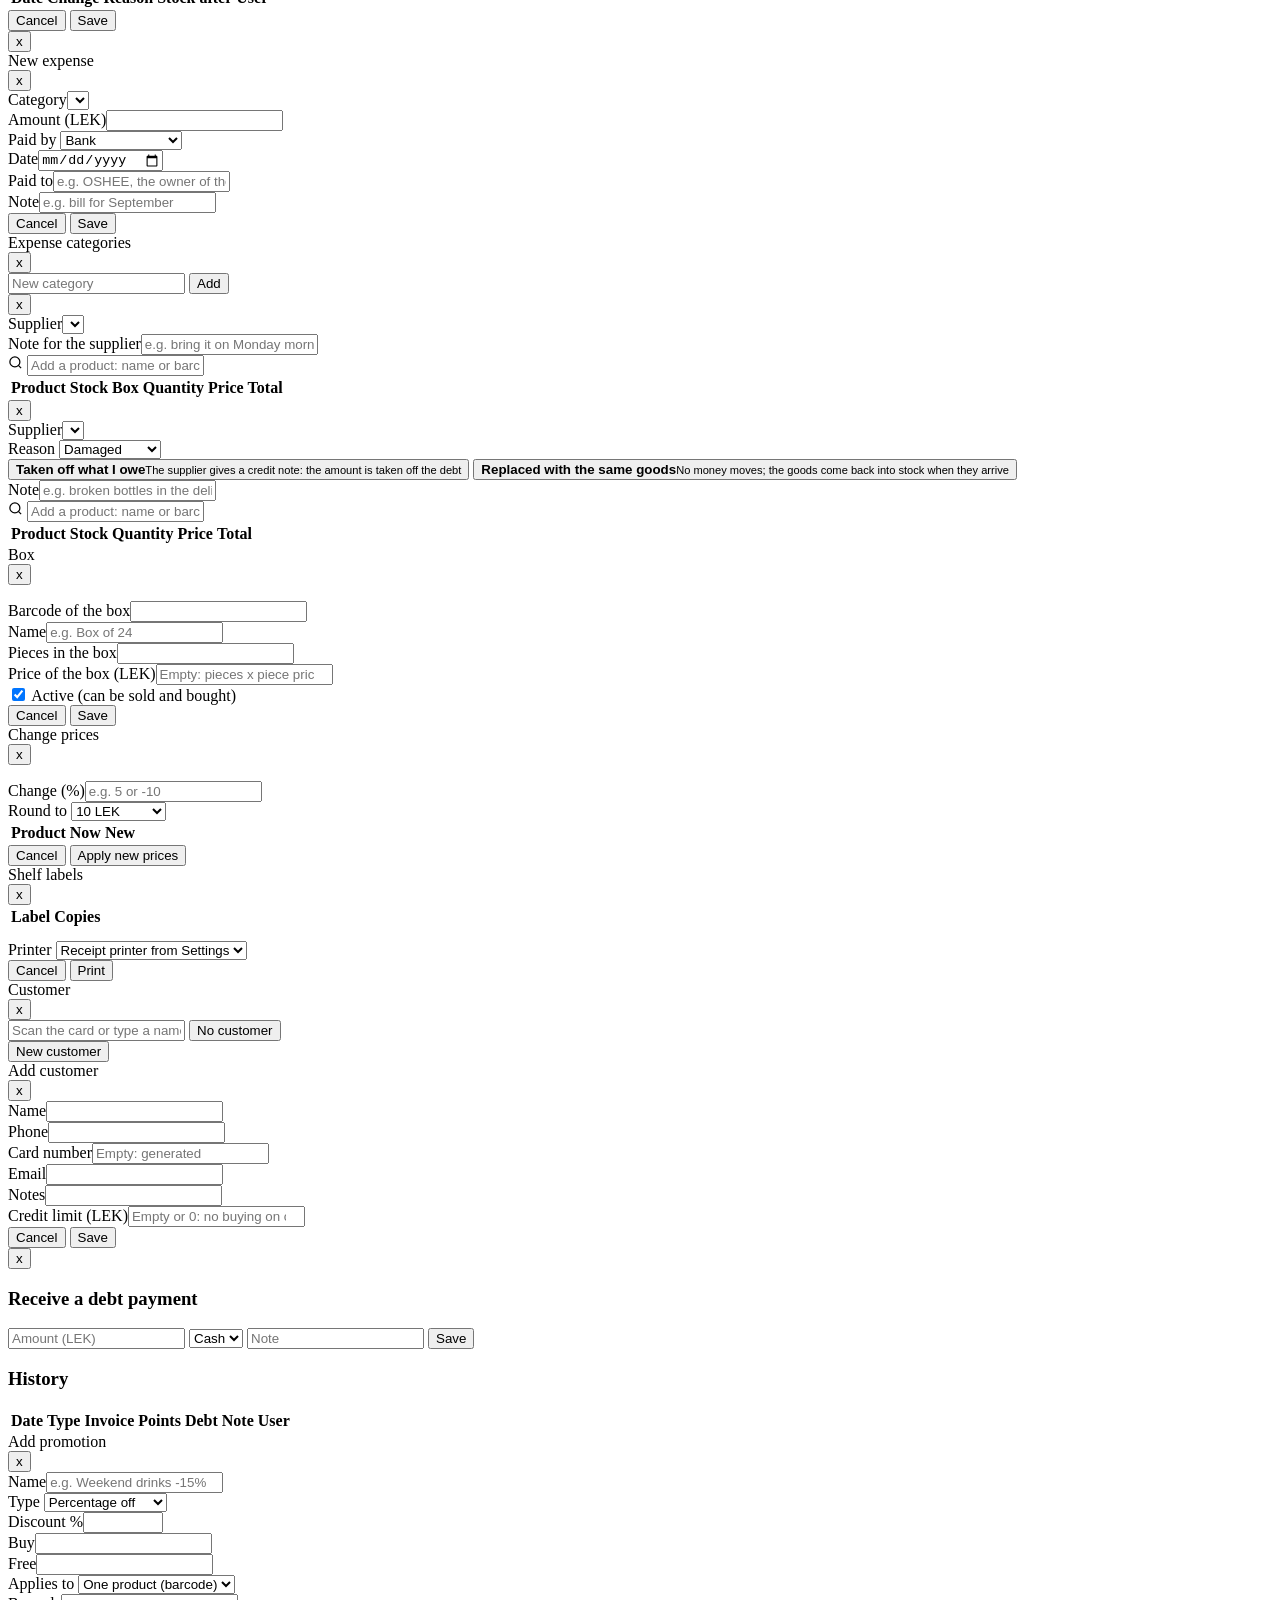
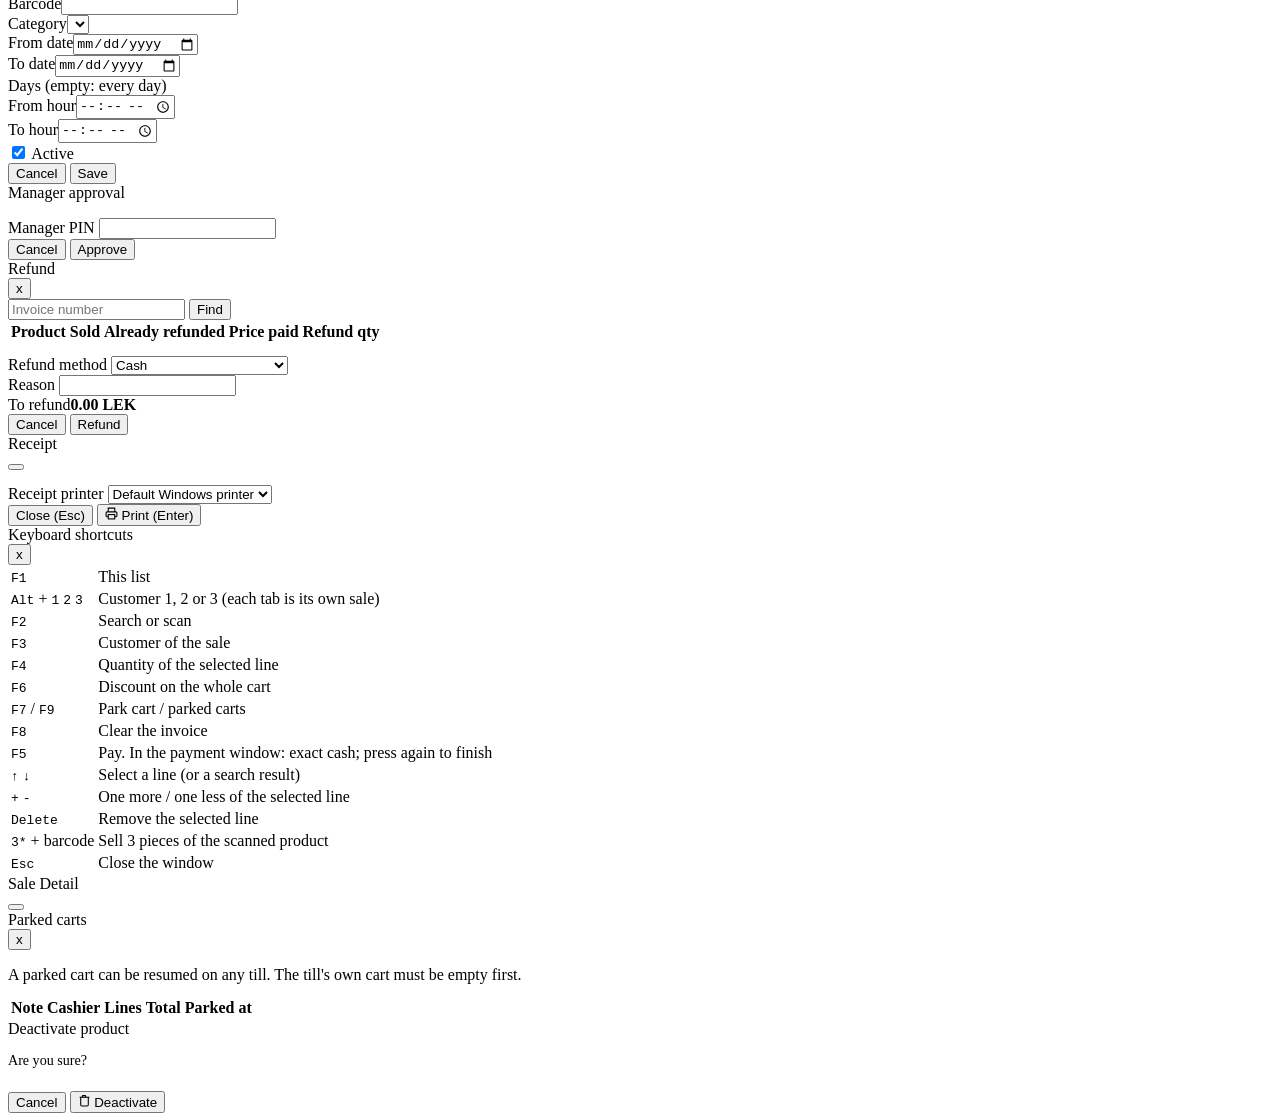
==== commit adb6d543: "Merge feature/purchase-orders: orders and returns to suppliers" ====
--- a/src/main/resources/static/index.html
+++ b/src/main/resources/static/index.html
@@ -590,6 +590,7 @@
         <div class="actions">
           <button class="btn btn-secondary inv-tab on" data-tab="reorder" onclick="showInventoryTab('reorder')" data-i18n>Reorder</button>
           <button class="btn btn-secondary inv-tab" data-tab="orders" onclick="showInventoryTab('orders')" data-i18n>Supplier orders</button>
+          <button class="btn btn-secondary inv-tab" data-tab="returns" onclick="showInventoryTab('returns')" data-i18n>Supplier returns</button>
           <button class="btn btn-secondary inv-tab" data-tab="expiring" onclick="showInventoryTab('expiring')" data-i18n>Expiring</button>
           <button class="btn btn-secondary inv-tab" data-tab="count" onclick="showInventoryTab('count')" data-i18n>Stock count</button>
         </div>
@@ -623,6 +624,23 @@
             </div>
           </div>
           <div id="orders-list" class="ord-list"></div>
+        </section>
+
+        <section class="report-card inv-panel hidden" id="inv-returns">
+          <div class="report-card-head">
+            <div>
+              <h2 data-i18n>Supplier returns</h2>
+              <p data-i18n>Goods given back to a supplier: taken off what you owe, or replaced with the same goods</p>
+            </div>
+            <div class="actions">
+              <div class="seg" id="ret-filter">
+                <button class="btn btn-secondary btn-sm on" data-p="false" onclick="setReturnFilter(false)" data-i18n>All</button>
+                <button class="btn btn-secondary btn-sm" data-p="true" onclick="setReturnFilter(true)" data-i18n>Waiting for replacement</button>
+              </div>
+              <button class="btn btn-primary btn-sm" onclick="openReturn()" data-i18n>New return</button>
+            </div>
+          </div>
+          <div id="returns-list" class="ord-list"></div>
         </section>
 
         <section class="report-card inv-panel hidden" id="inv-expiring">
@@ -1494,6 +1512,10 @@
         <div class="tbl-wrap"><table><thead><tr><th data-i18n>Date</th><th data-i18n>Method</th><th data-i18n>Amount</th><th data-i18n>Note</th></tr></thead><tbody id="sd-payments"></tbody></table></div>
       </div>
     </div>
+    <div class="sd-returns">
+      <h3 class="section-title" data-i18n>Returns to this supplier</h3>
+      <div class="tbl-wrap"><table><thead><tr><th data-i18n>Return</th><th data-i18n>Date</th><th data-i18n>Kind</th><th data-i18n>Status</th><th data-i18n>Amount</th></tr></thead><tbody id="sd-returns"></tbody></table></div>
+    </div>
   </div>
 </div>
 
@@ -1626,6 +1648,48 @@
       <div class="ord-total" id="ord-total"></div>
     </div>
     <div class="modal-foot ord-foot" id="ord-actions"></div>
+  </div>
+</div>
+
+<div id="modal-return" class="overlay hidden">
+  <div class="modal ord-modal">
+    <div class="modal-head">
+      <div class="modal-title" id="ret-title"></div>
+      <button class="btn btn-ghost btn-icon btn-sm" onclick="closeModal('modal-return')">x</button>
+    </div>
+    <div class="modal-body">
+      <div class="two-col">
+        <div class="input-group"><label class="input-label" data-i18n>Supplier</label><select class="input" id="ret-supplier"></select></div>
+        <div class="input-group">
+          <label class="input-label" data-i18n>Reason</label>
+          <select class="input" id="ret-reason">
+            <option value="DAMAGED" data-i18n>Damaged</option>
+            <option value="EXPIRED" data-i18n>Expired</option>
+            <option value="WRONG" data-i18n>Wrong goods</option>
+            <option value="OTHER" data-i18n>Other</option>
+          </select>
+        </div>
+      </div>
+      <div class="ret-kinds" id="ret-kinds">
+        <button type="button" class="ret-kind on" data-k="CREDIT" onclick="setReturnKind('CREDIT')">
+          <strong data-i18n>Taken off what I owe</strong><small data-i18n>The supplier gives a credit note: the amount is taken off the debt</small></button>
+        <button type="button" class="ret-kind" data-k="REPLACEMENT" onclick="setReturnKind('REPLACEMENT')">
+          <strong data-i18n>Replaced with the same goods</strong><small data-i18n>No money moves; the goods come back into stock when they arrive</small></button>
+      </div>
+      <div class="input-group"><label class="input-label" data-i18n>Note</label><input class="input" id="ret-note" data-i18n-placeholder placeholder="e.g. broken bottles in the delivery of Monday" /></div>
+      <div class="search-wrap ord-search" id="ret-search-wrap">
+        <svg width="15" height="15" viewBox="0 0 24 24" fill="none" stroke="currentColor" stroke-width="2"><circle cx="11" cy="11" r="8"/><line x1="21" y1="21" x2="16.65" y2="16.65"/></svg>
+        <input class="input" id="ret-search" autocomplete="off" data-i18n-placeholder placeholder="Add a product: name or barcode"
+               oninput="onReturnSearch(this.value)" onkeydown="onReturnSearchKey(event)" onblur="setTimeout(hideReturnResults, 150)" />
+        <div class="search-results hidden" id="ret-results"></div>
+      </div>
+      <div class="tbl-wrap ord-lines"><table>
+        <thead><tr><th data-i18n>Product</th><th data-i18n>Stock</th><th data-i18n>Quantity</th><th data-i18n>Price</th><th data-i18n>Total</th><th></th></tr></thead>
+        <tbody id="ret-lines"></tbody>
+      </table></div>
+      <div class="ord-total" id="ret-total"></div>
+    </div>
+    <div class="modal-foot ord-foot" id="ret-actions"></div>
   </div>
 </div>
 
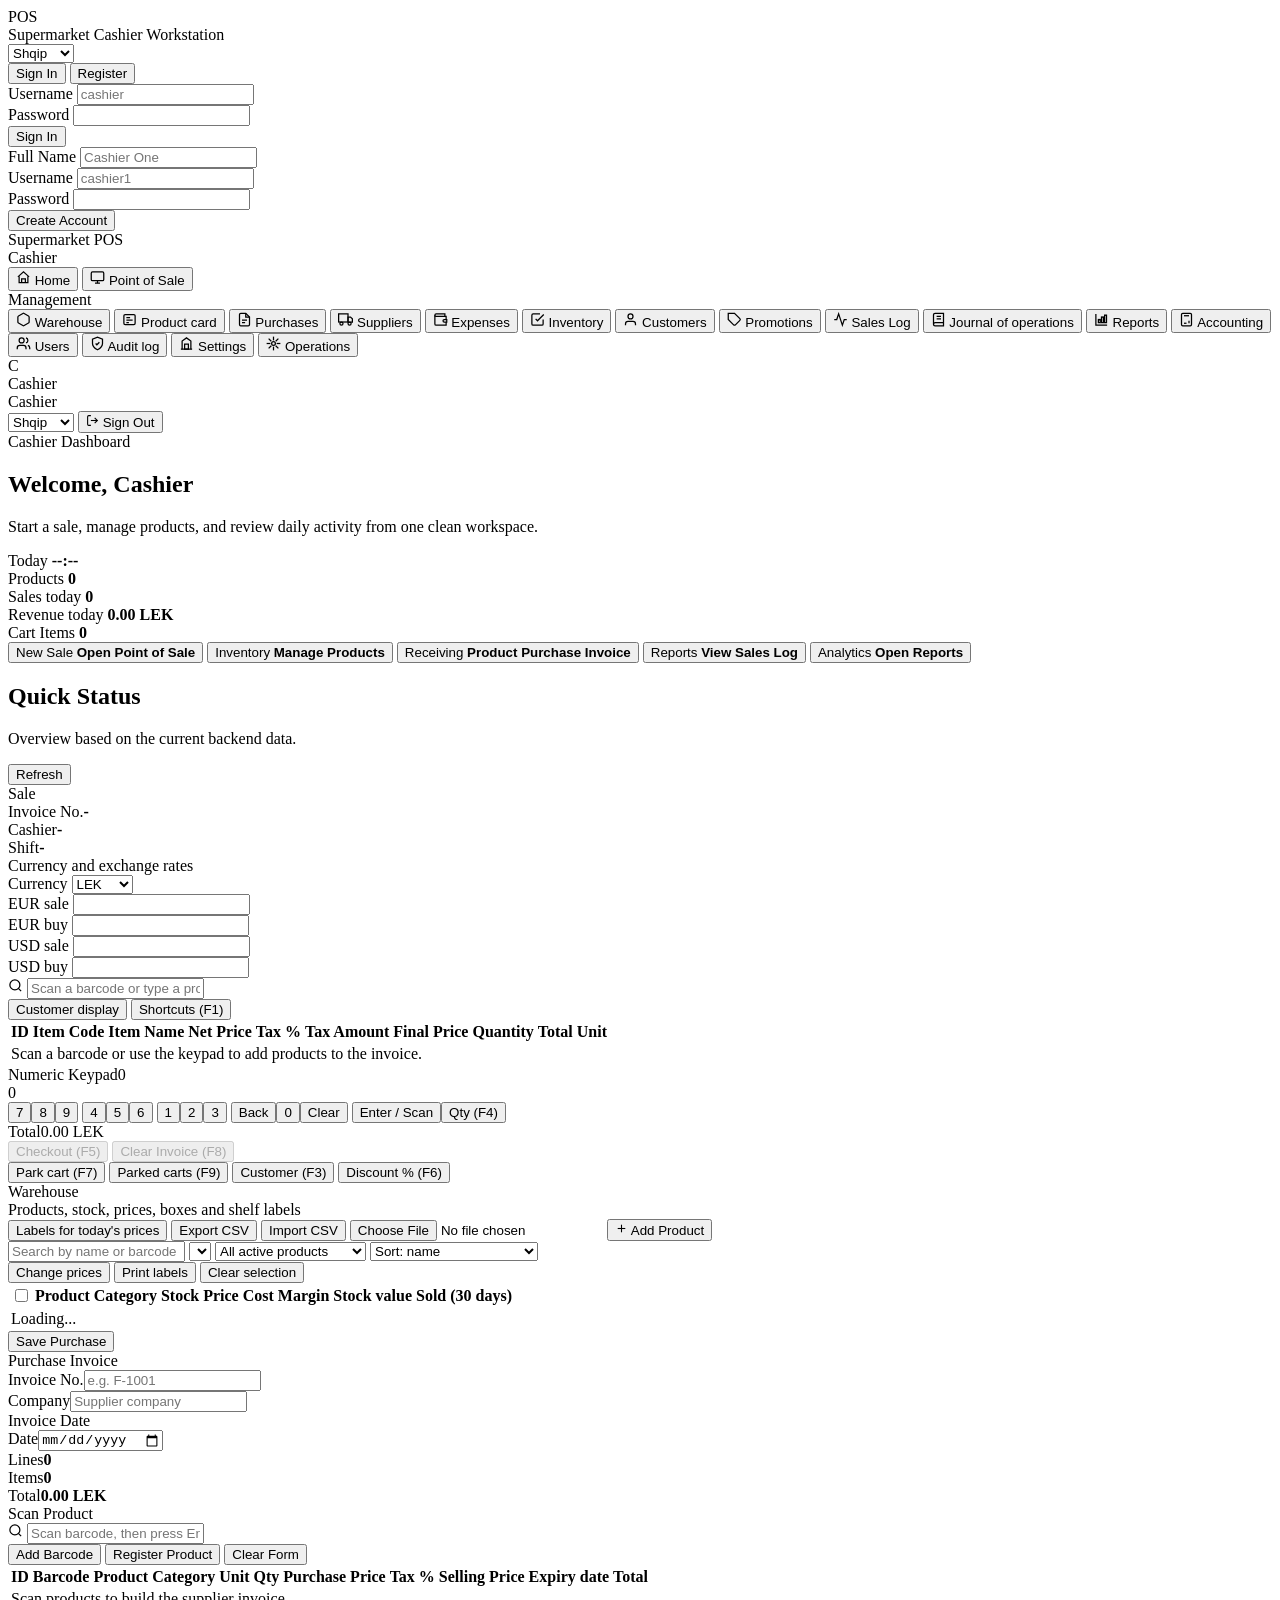
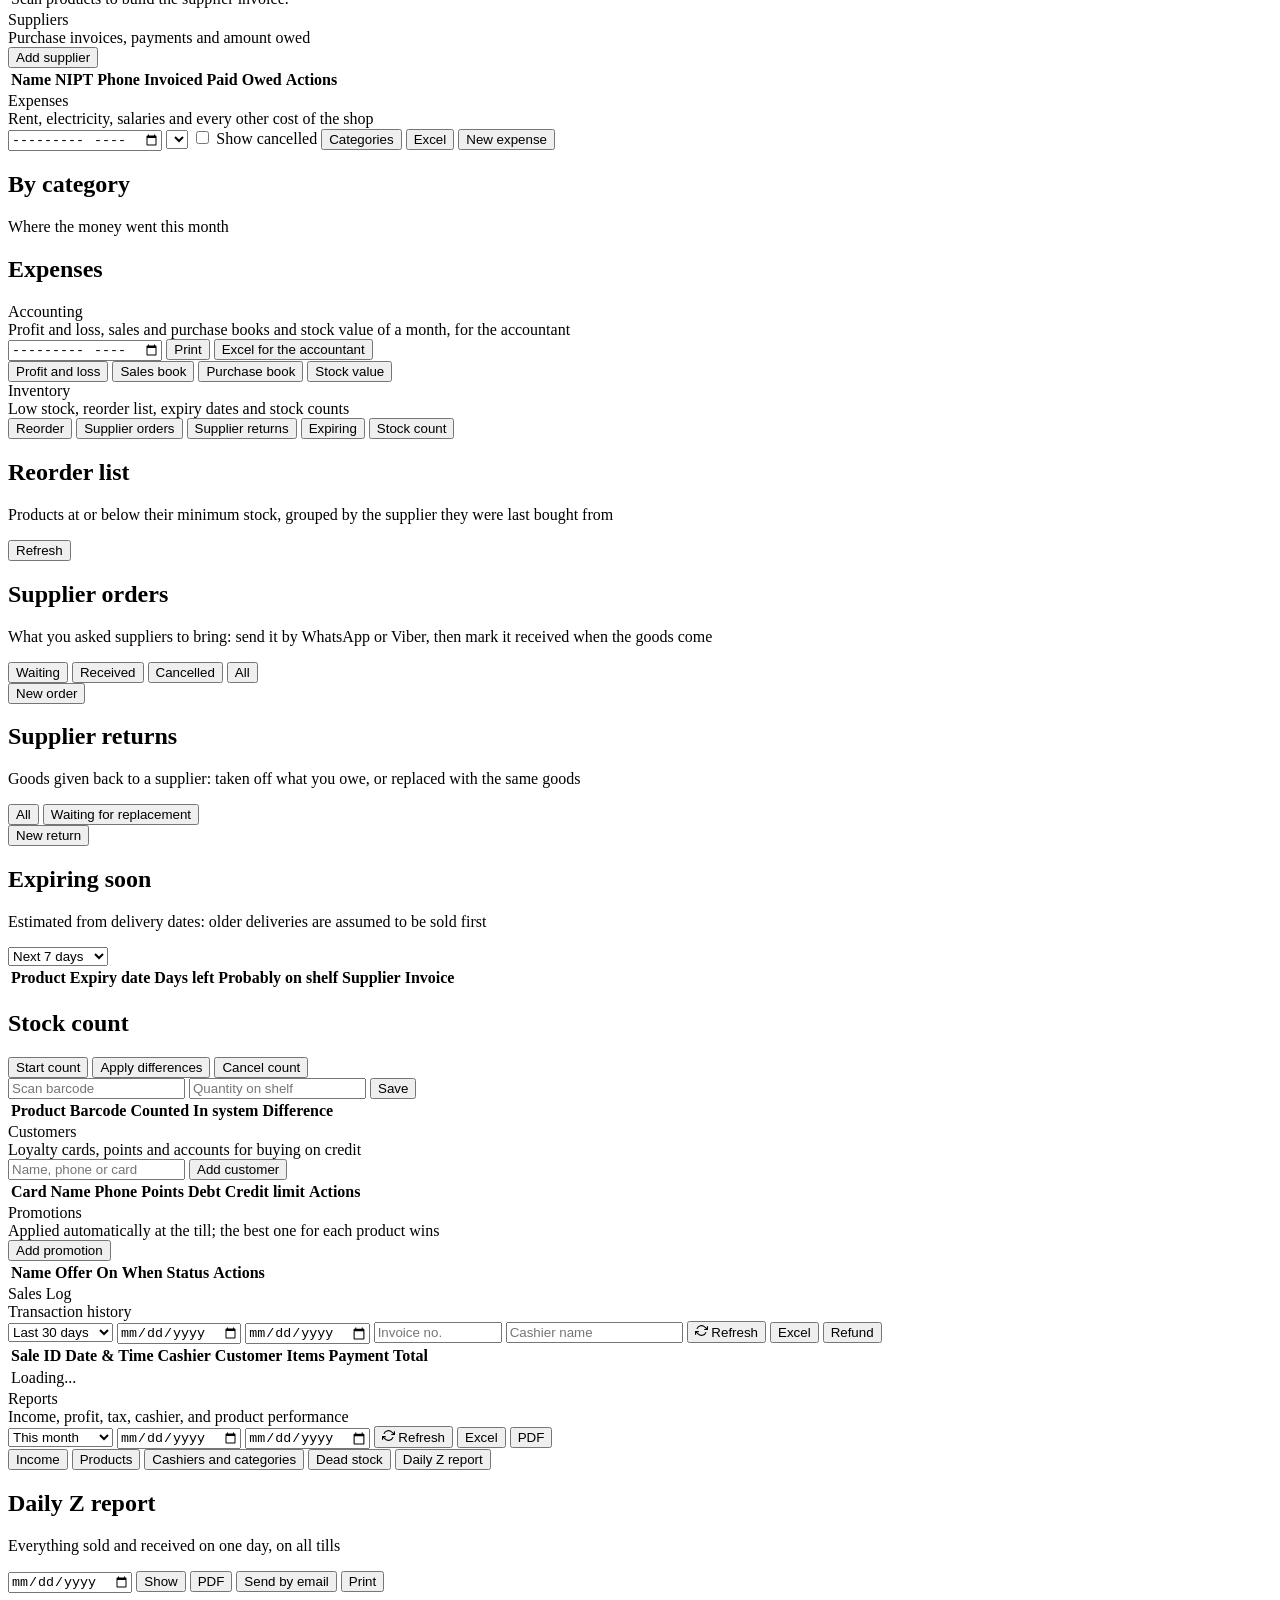
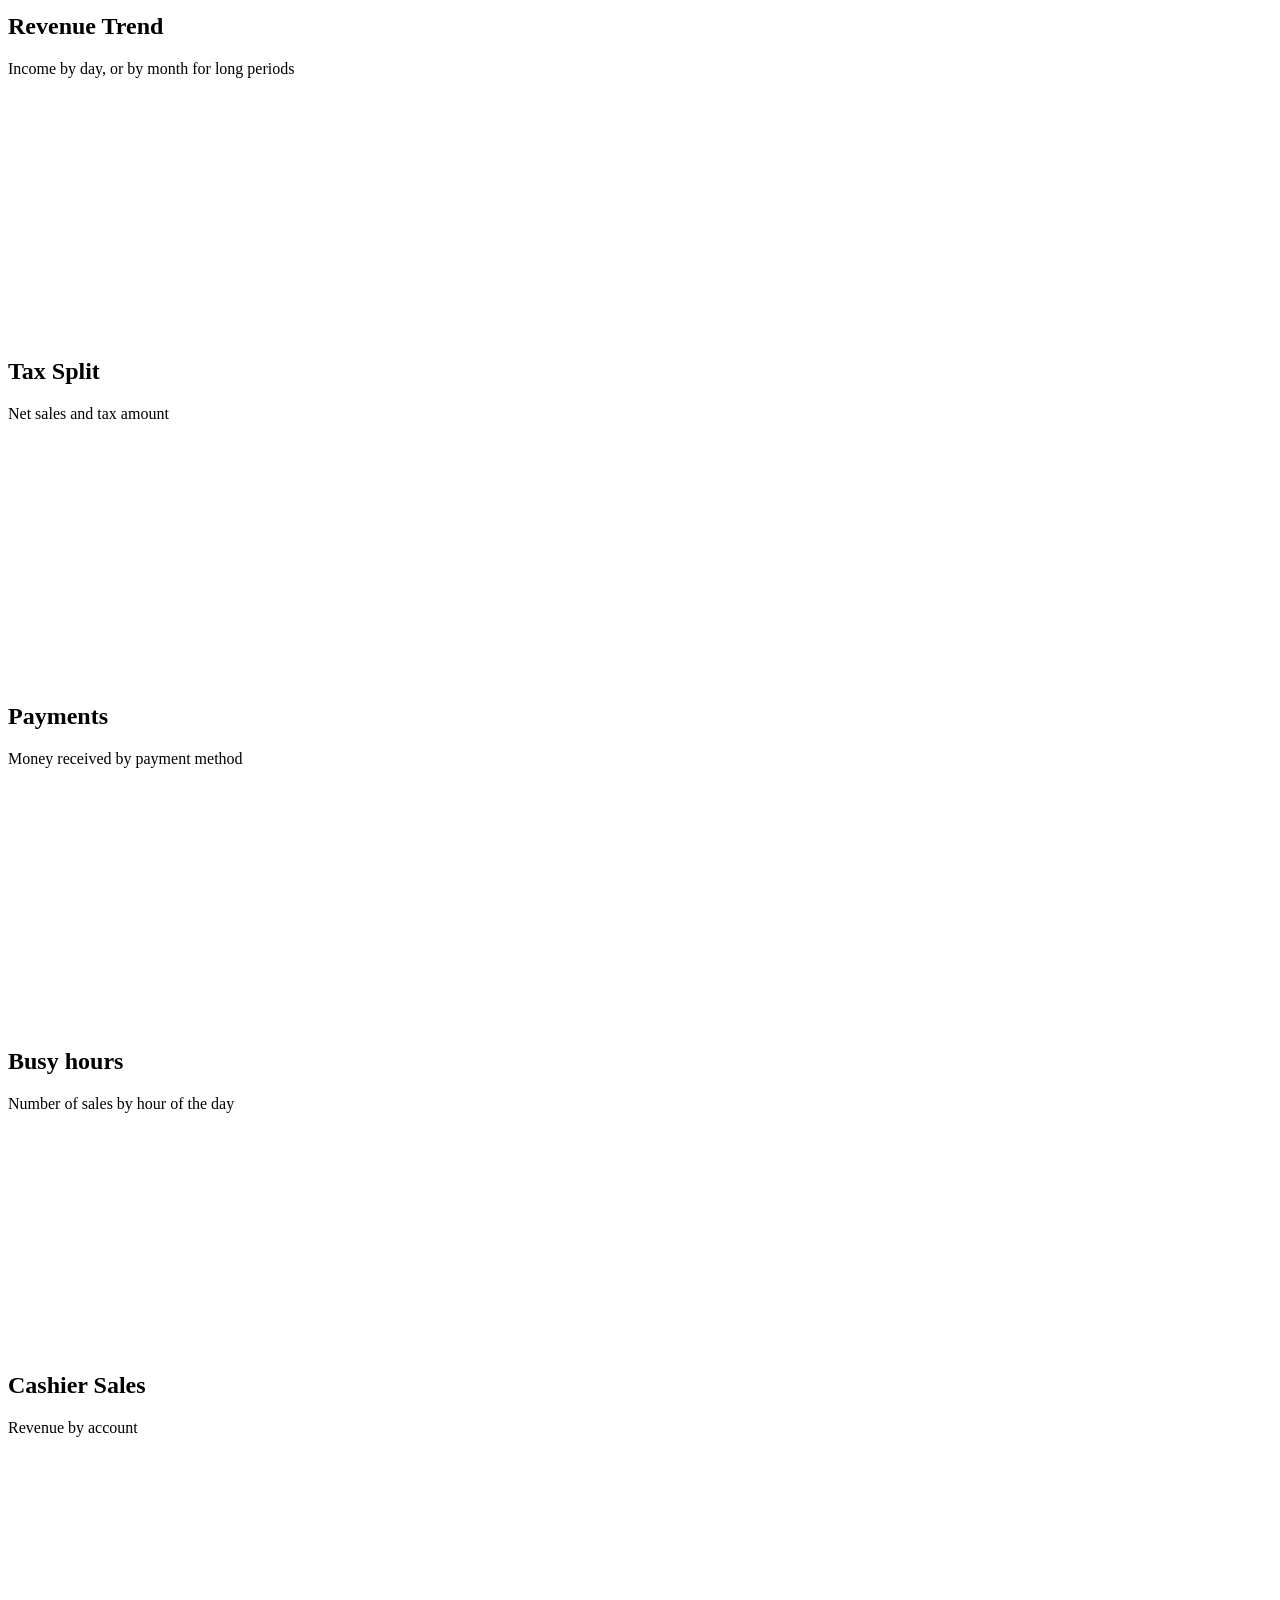
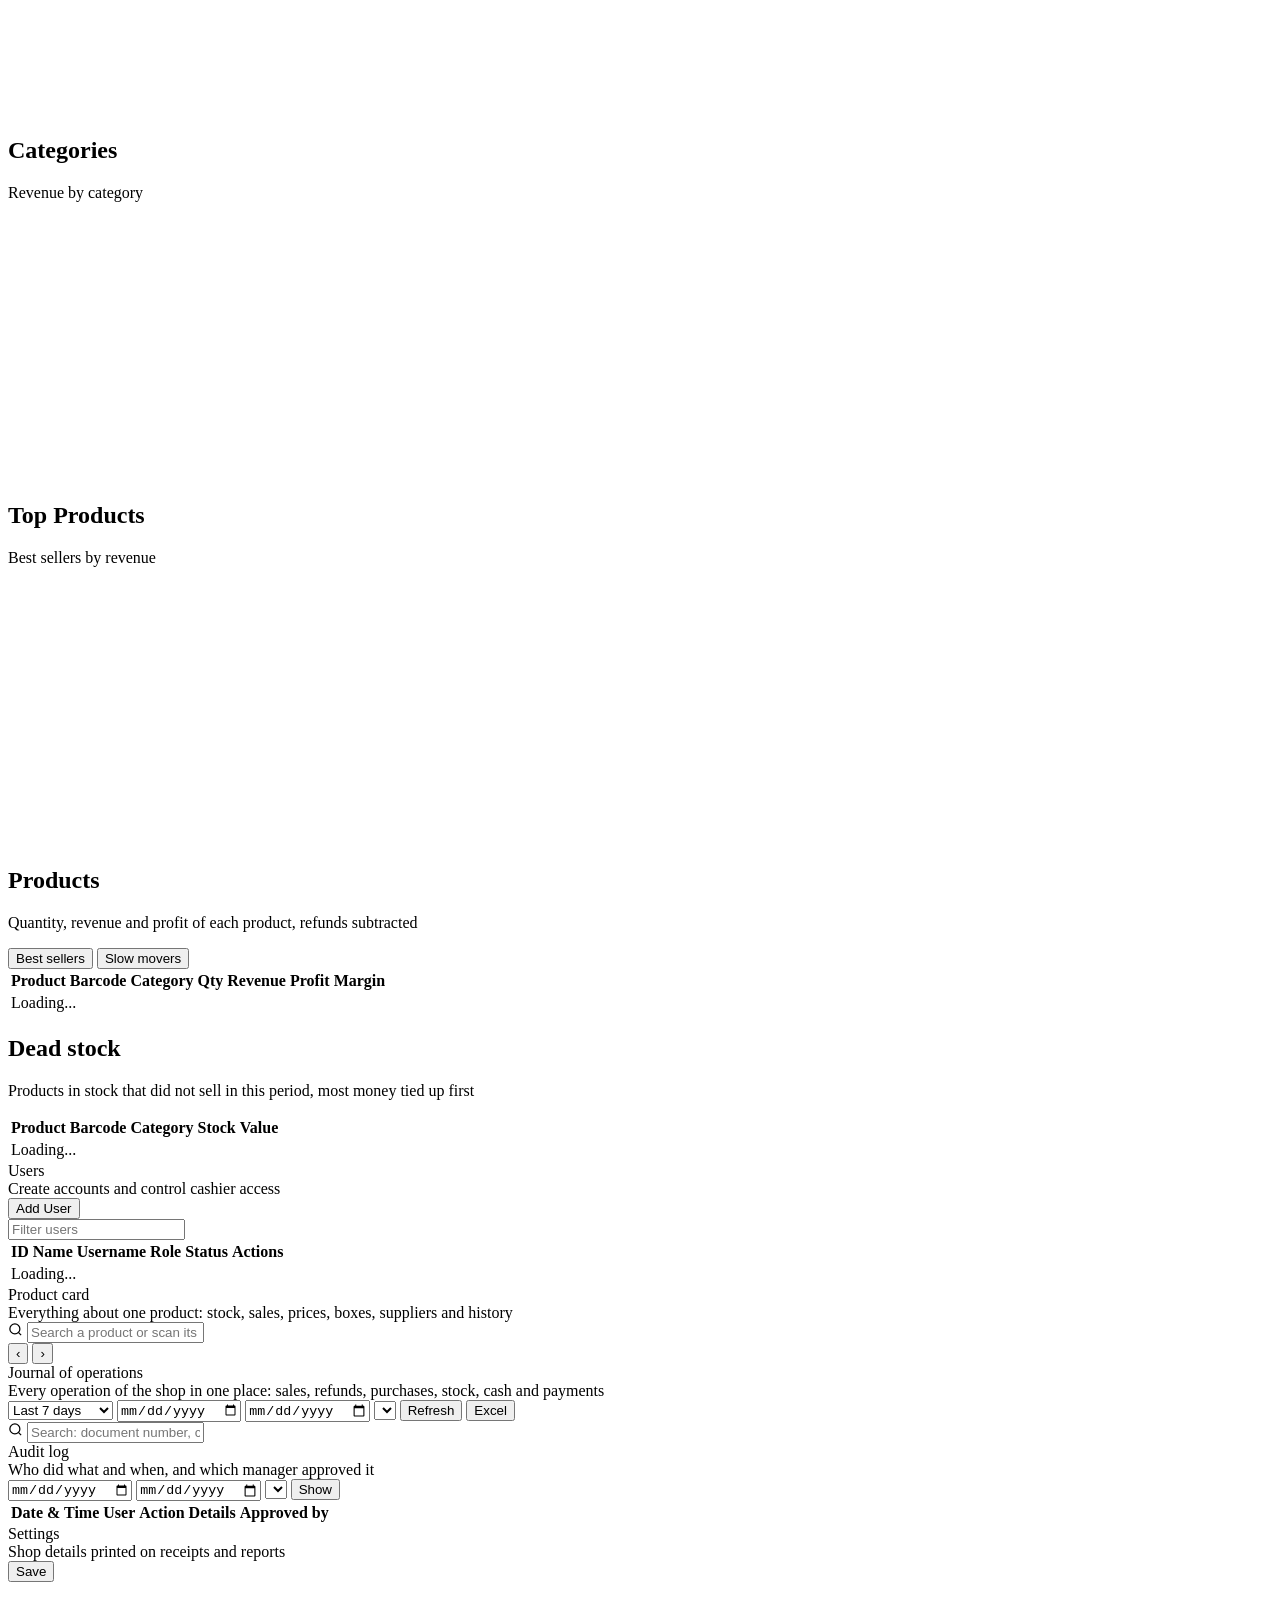
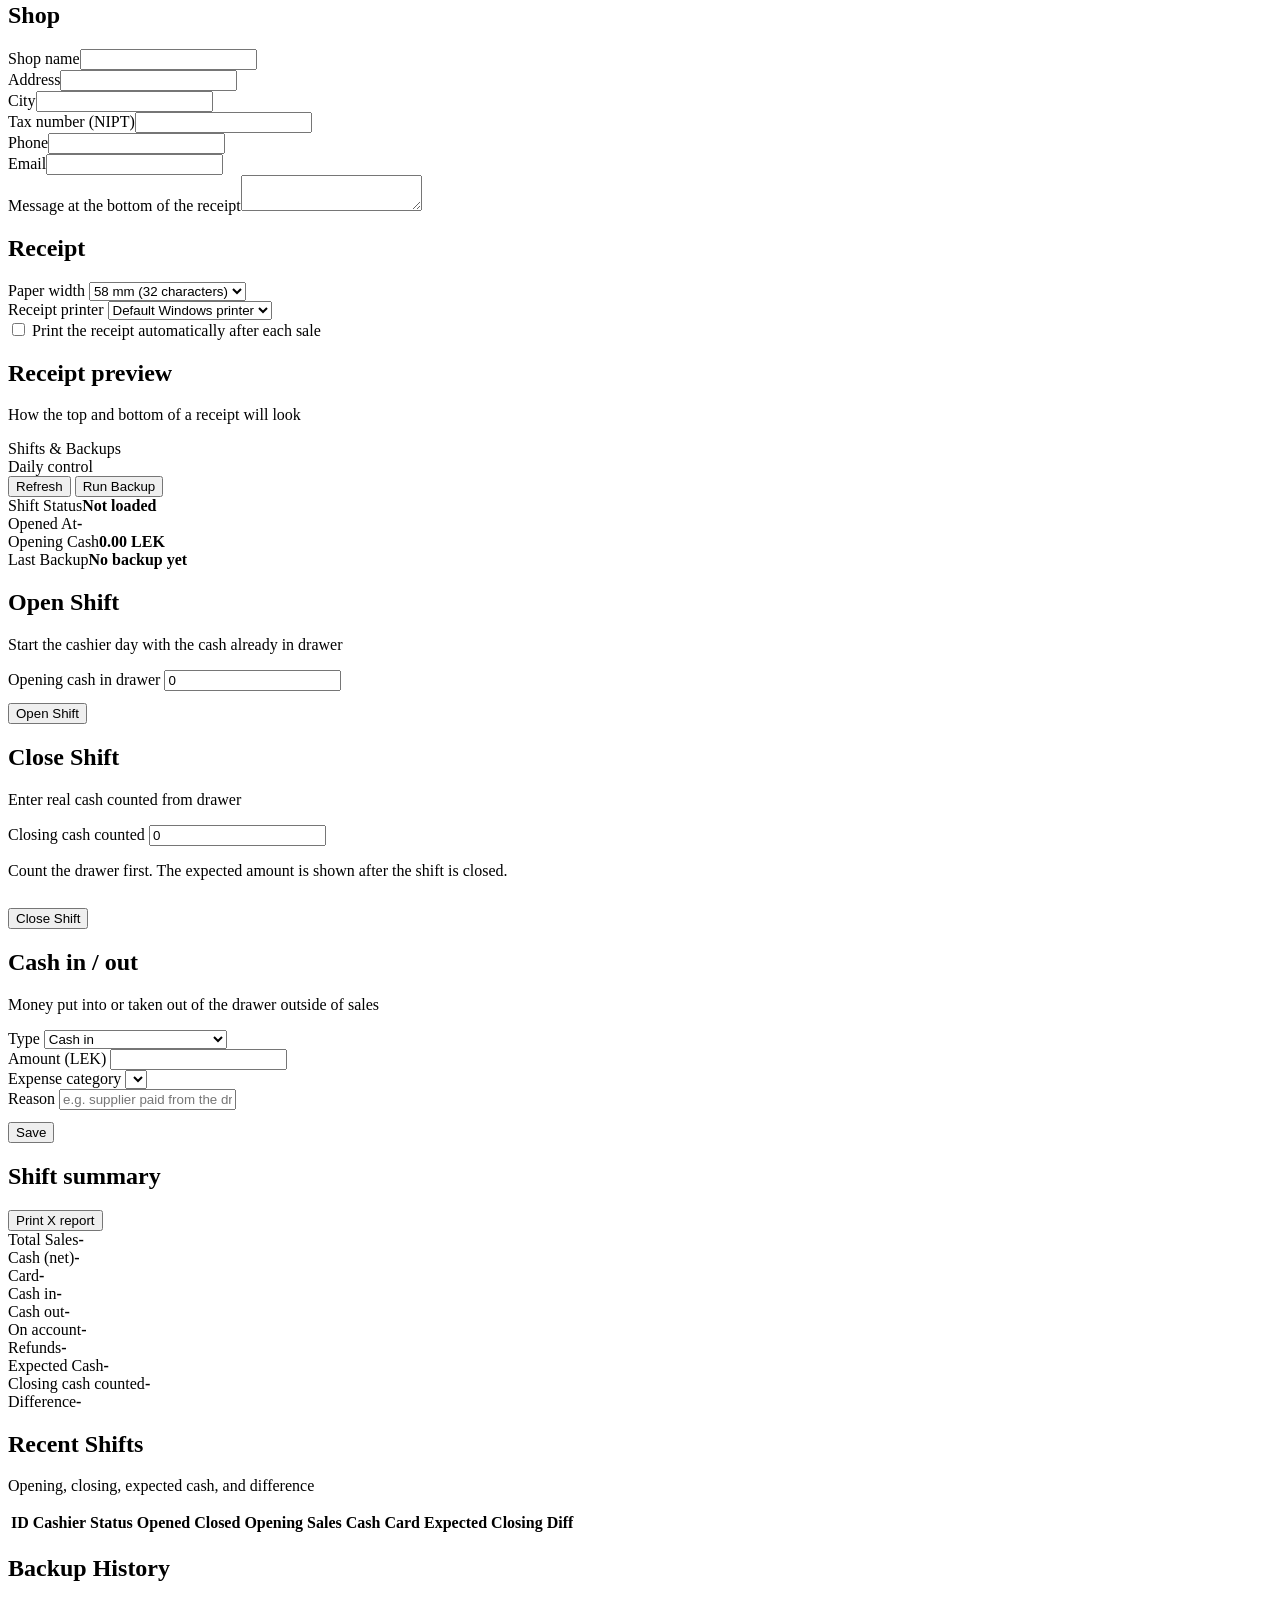
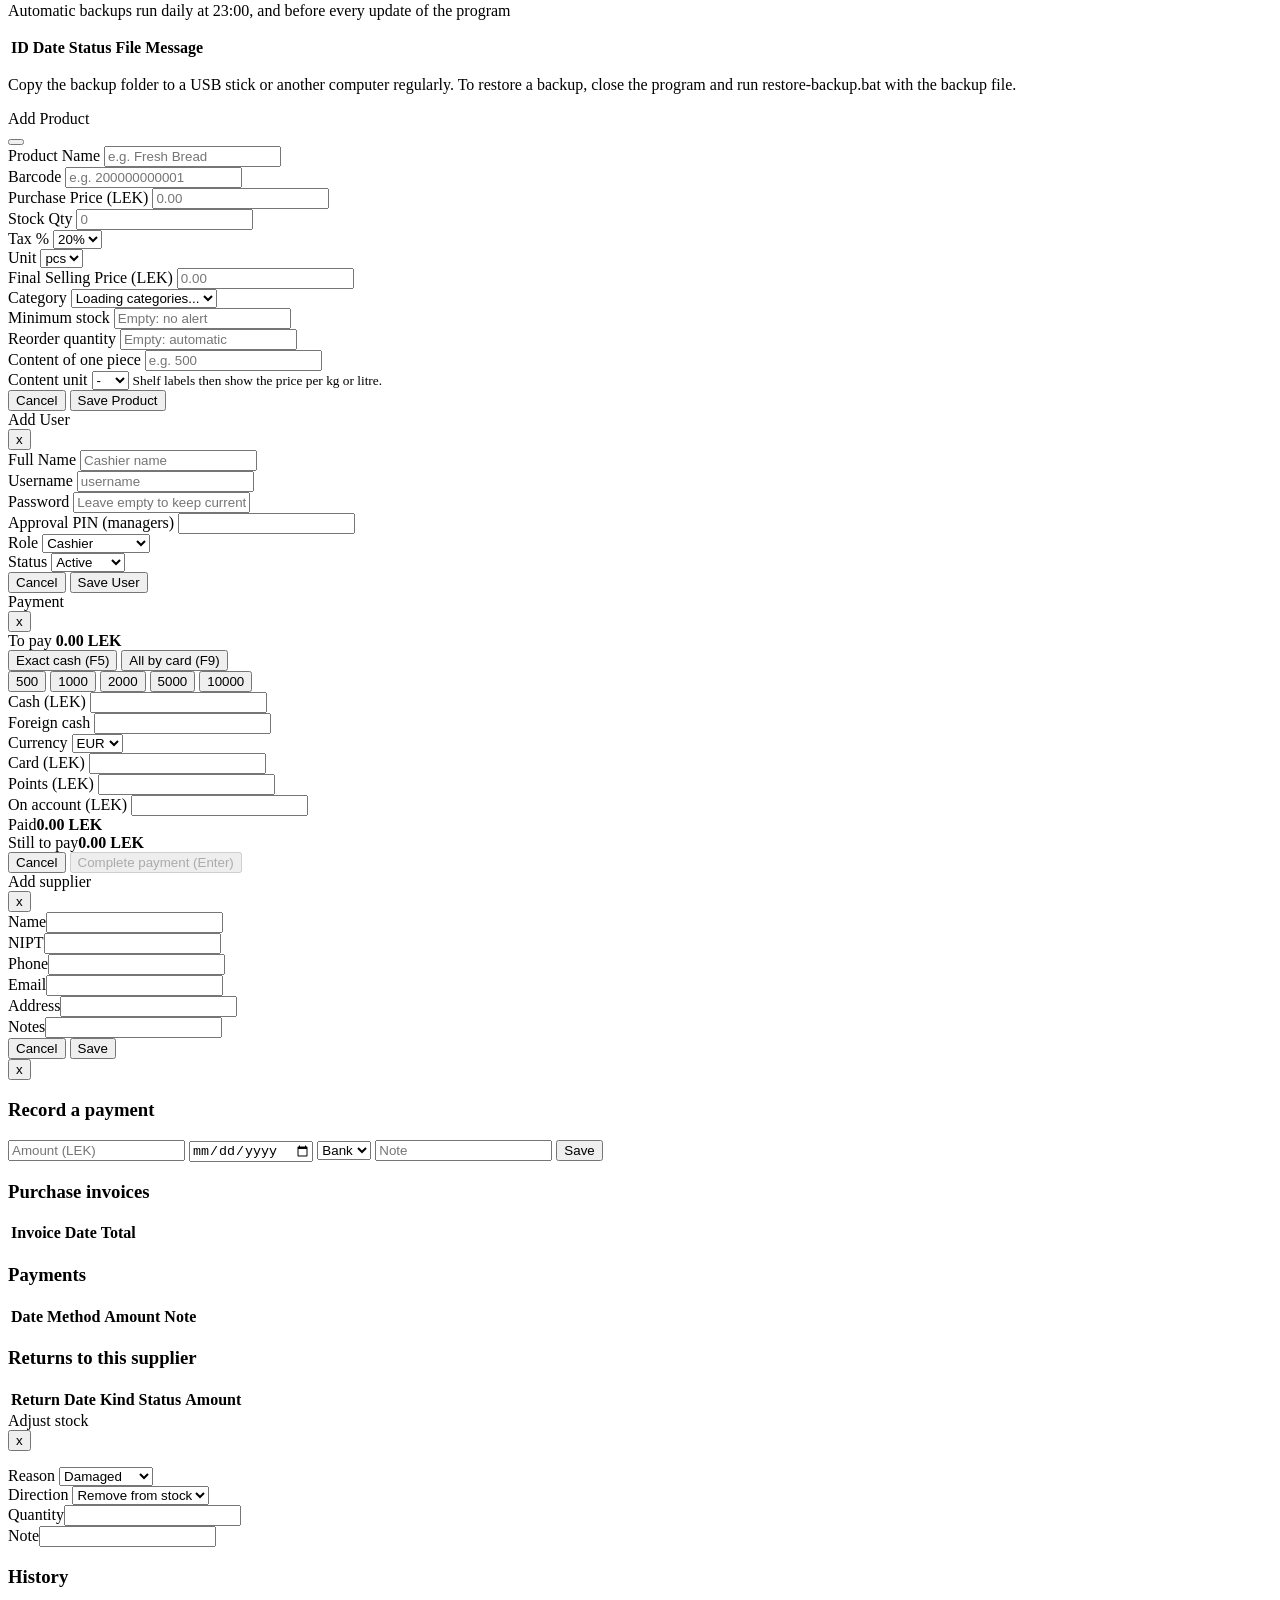
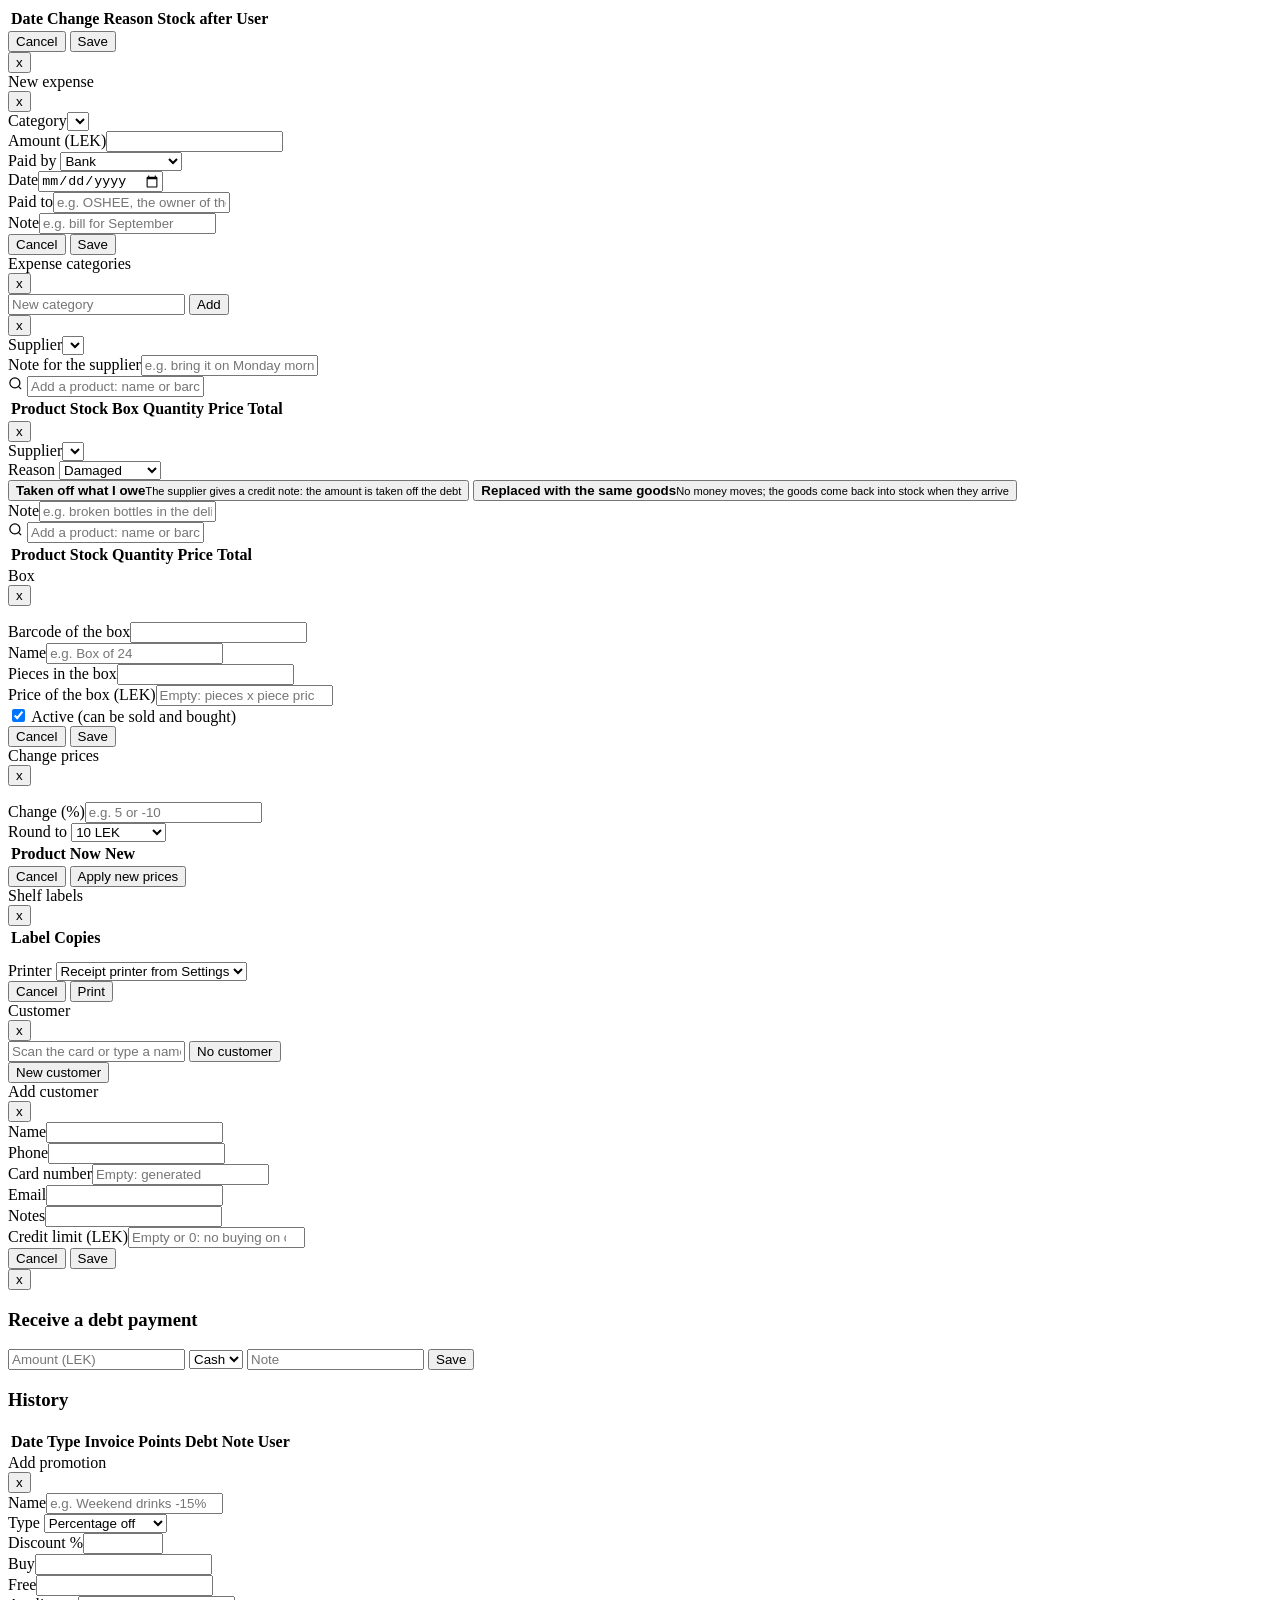
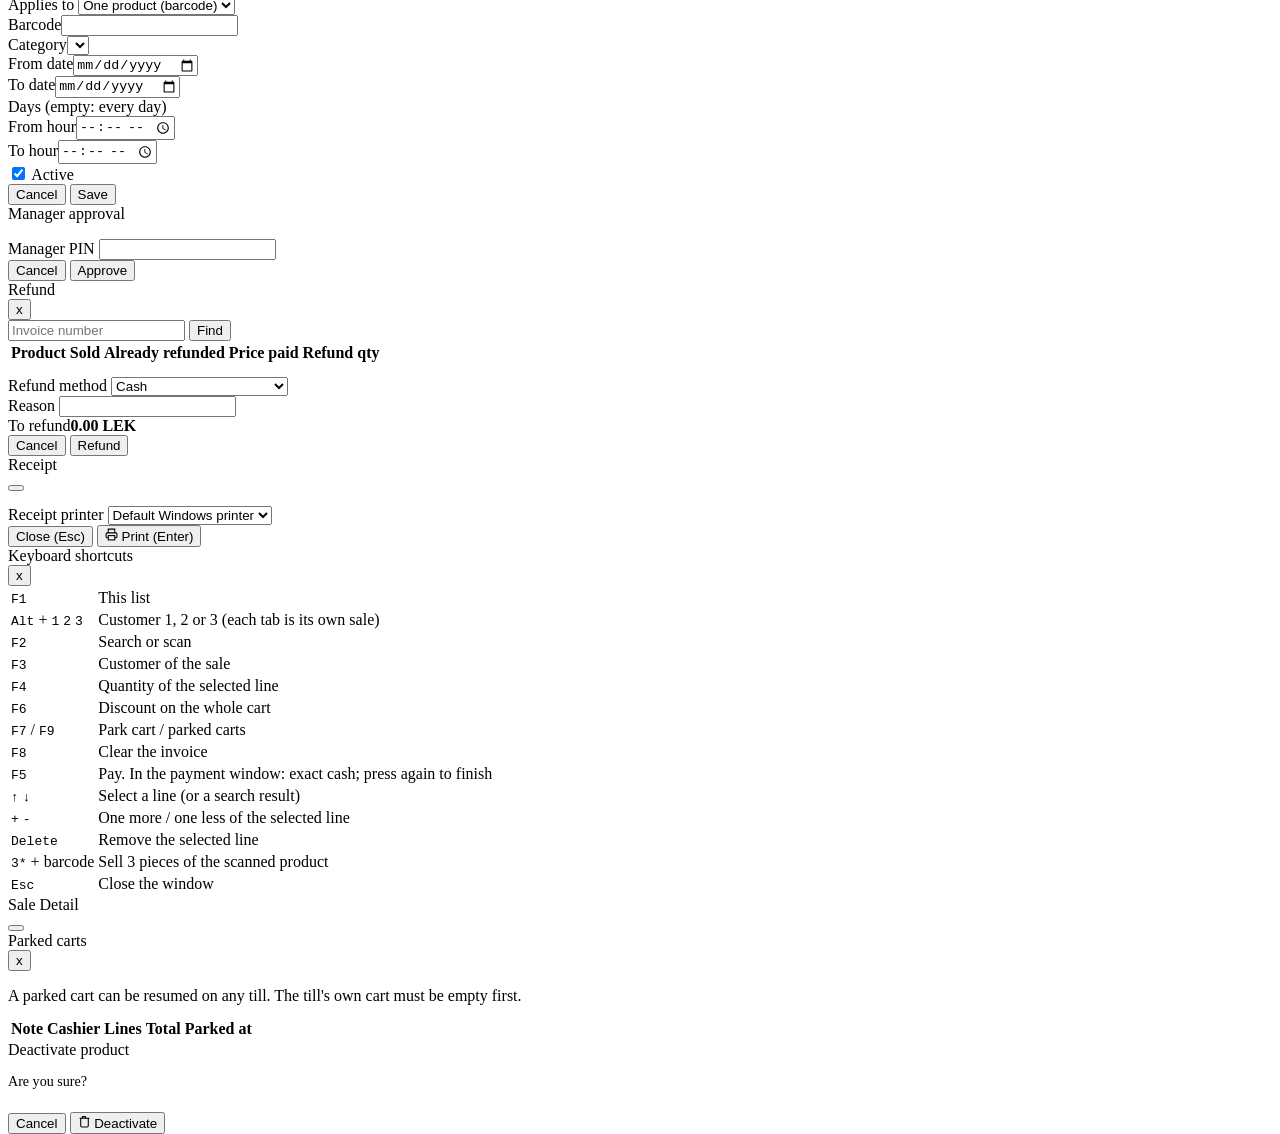
==== commit 4e8cceb9: "Merge feature/page-tabs" ====
--- a/src/main/resources/static/index.html
+++ b/src/main/resources/static/index.html
@@ -812,7 +812,15 @@
       <div class="reports-page">
         <div class="report-kpis" id="report-kpis"></div>
 
-        <section class="report-card">
+        <nav class="tab-nav" id="report-tabs">
+          <button class="on" data-tab="overview" onclick="showReportTab('overview')" data-i18n>Income</button>
+          <button data-tab="products" onclick="showReportTab('products')" data-i18n>Products</button>
+          <button data-tab="people" onclick="showReportTab('people')" data-i18n>Cashiers and categories</button>
+          <button data-tab="dead" onclick="showReportTab('dead')" data-i18n>Dead stock</button>
+          <button data-tab="z" onclick="showReportTab('z')" data-i18n>Daily Z report</button>
+        </nav>
+
+        <section class="report-card hidden" data-rp="z">
           <div class="report-card-head">
             <div>
               <h2 data-i18n>Daily Z report</h2>
@@ -830,7 +838,7 @@
         </section>
 
         <div class="report-grid">
-          <section class="report-card report-wide">
+          <section class="report-card report-wide" data-rp="overview">
             <div class="report-card-head">
               <div>
                 <h2 data-i18n>Revenue Trend</h2>
@@ -841,7 +849,7 @@
             <canvas id="chart-revenue" height="240"></canvas>
           </section>
 
-          <section class="report-card">
+          <section class="report-card" data-rp="overview">
             <div class="report-card-head">
               <div>
                 <h2 data-i18n>Tax Split</h2>
@@ -851,7 +859,7 @@
             <canvas id="chart-tax" height="240"></canvas>
           </section>
 
-          <section class="report-card">
+          <section class="report-card" data-rp="overview">
             <div class="report-card-head">
               <div>
                 <h2 data-i18n>Payments</h2>
@@ -861,7 +869,7 @@
             <canvas id="chart-payments" height="240"></canvas>
           </section>
 
-          <section class="report-card report-wide">
+          <section class="report-card report-wide" data-rp="overview">
             <div class="report-card-head">
               <div>
                 <h2 data-i18n>Busy hours</h2>
@@ -871,7 +879,7 @@
             <canvas id="chart-hours" height="220"></canvas>
           </section>
 
-          <section class="report-card">
+          <section class="report-card hidden" data-rp="people">
             <div class="report-card-head">
               <div>
                 <h2 data-i18n>Cashier Sales</h2>
@@ -881,7 +889,7 @@
             <canvas id="chart-cashiers" height="260"></canvas>
           </section>
 
-          <section class="report-card">
+          <section class="report-card hidden" data-rp="people">
             <div class="report-card-head">
               <div>
                 <h2 data-i18n>Categories</h2>
@@ -891,7 +899,7 @@
             <canvas id="chart-categories" height="260"></canvas>
           </section>
 
-          <section class="report-card report-wide">
+          <section class="report-card report-wide hidden" data-rp="products">
             <div class="report-card-head">
               <div>
                 <h2 data-i18n>Top Products</h2>
@@ -902,7 +910,7 @@
           </section>
         </div>
 
-        <section class="report-card">
+        <section class="report-card hidden" data-rp="products">
           <div class="report-card-head">
             <div>
               <h2 data-i18n>Products</h2>
@@ -925,7 +933,7 @@
           </div>
         </section>
 
-        <section class="report-card">
+        <section class="report-card hidden" data-rp="dead">
           <div class="report-card-head">
             <div>
               <h2 data-i18n>Dead stock</h2>
@@ -1278,7 +1286,7 @@
           <label class="input-label" data-i18n>Purchase Price (LEK)</label>
           <input class="input" id="pm-purchase" type="number" placeholder="0.00" step="0.01" min="0" />
         </div>
-        <div class="input-group">
+        <div class="input-group" id="pm-stock-group">
           <label class="input-label" data-i18n>Stock Qty</label>
           <input class="input" id="pm-stock" type="number" placeholder="0" min="0" step="any" />
           <small class="input-hint hidden" id="pm-stock-hint"></small>
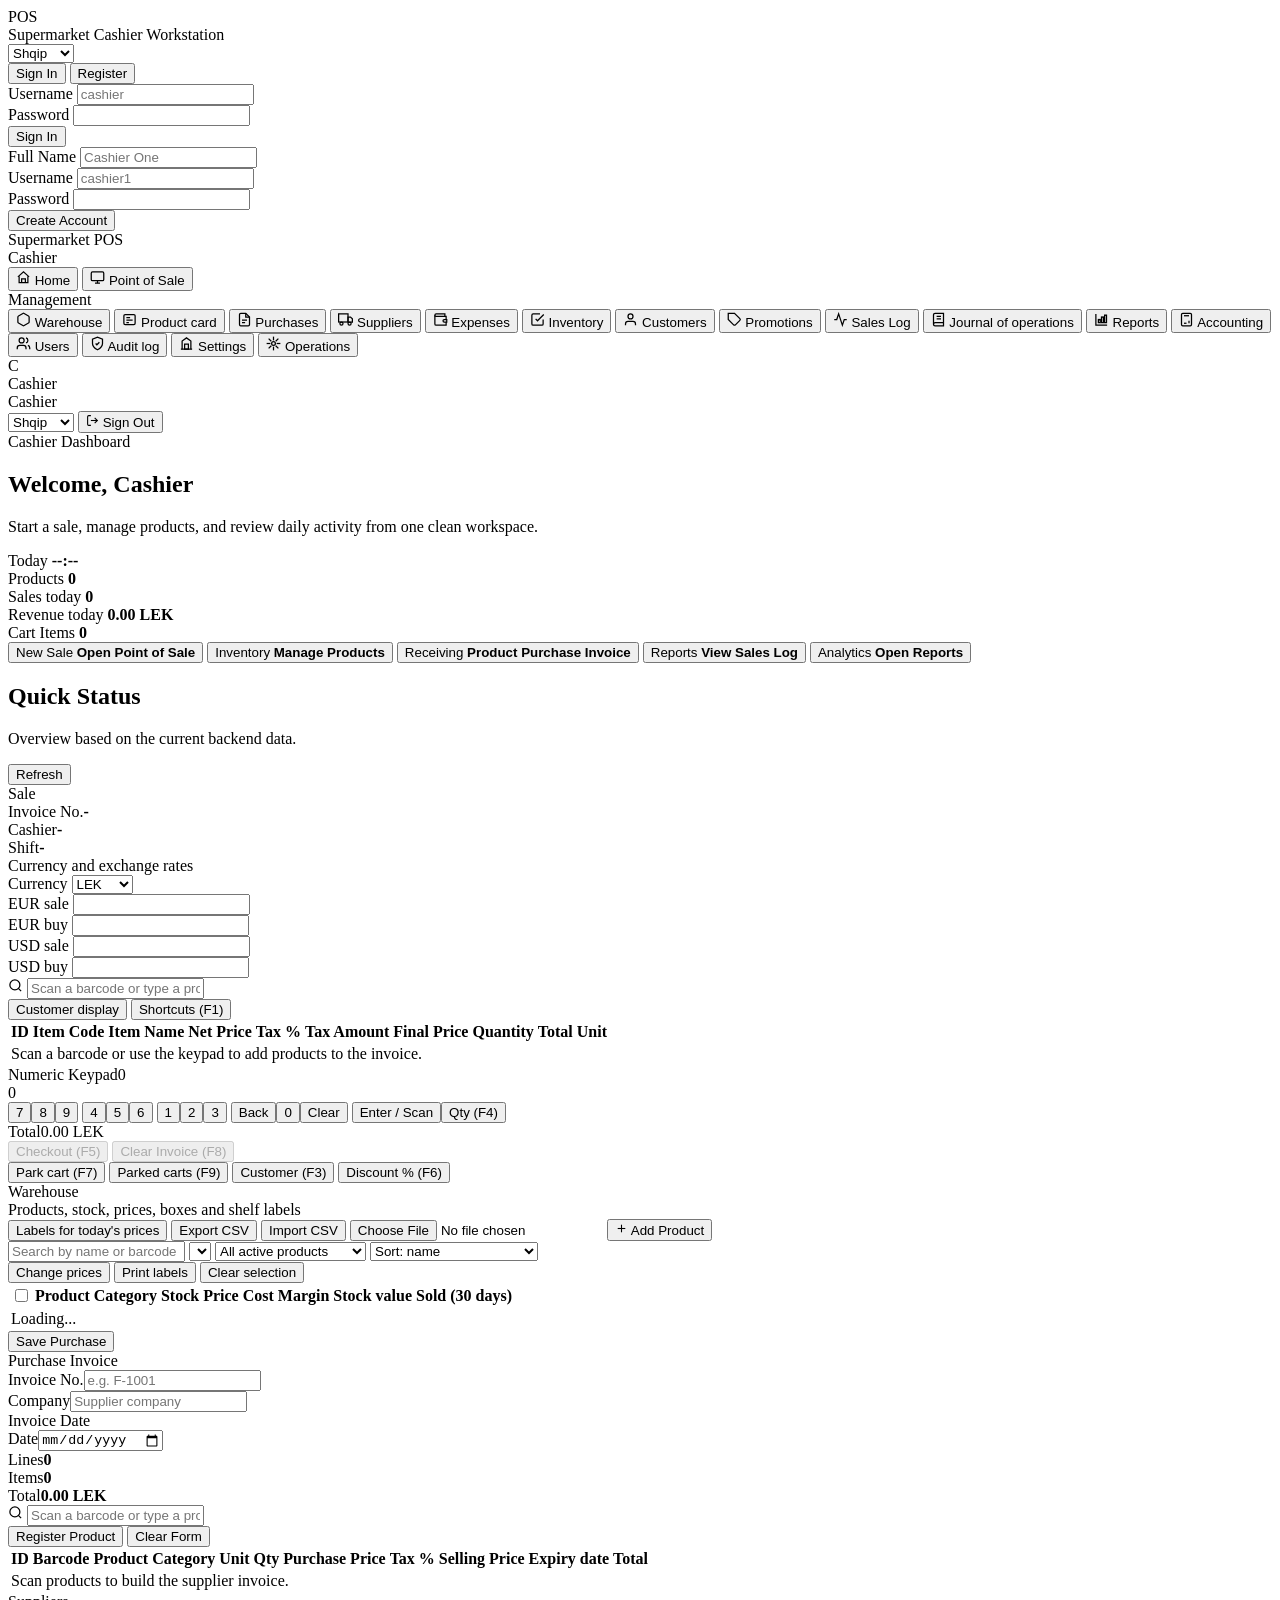
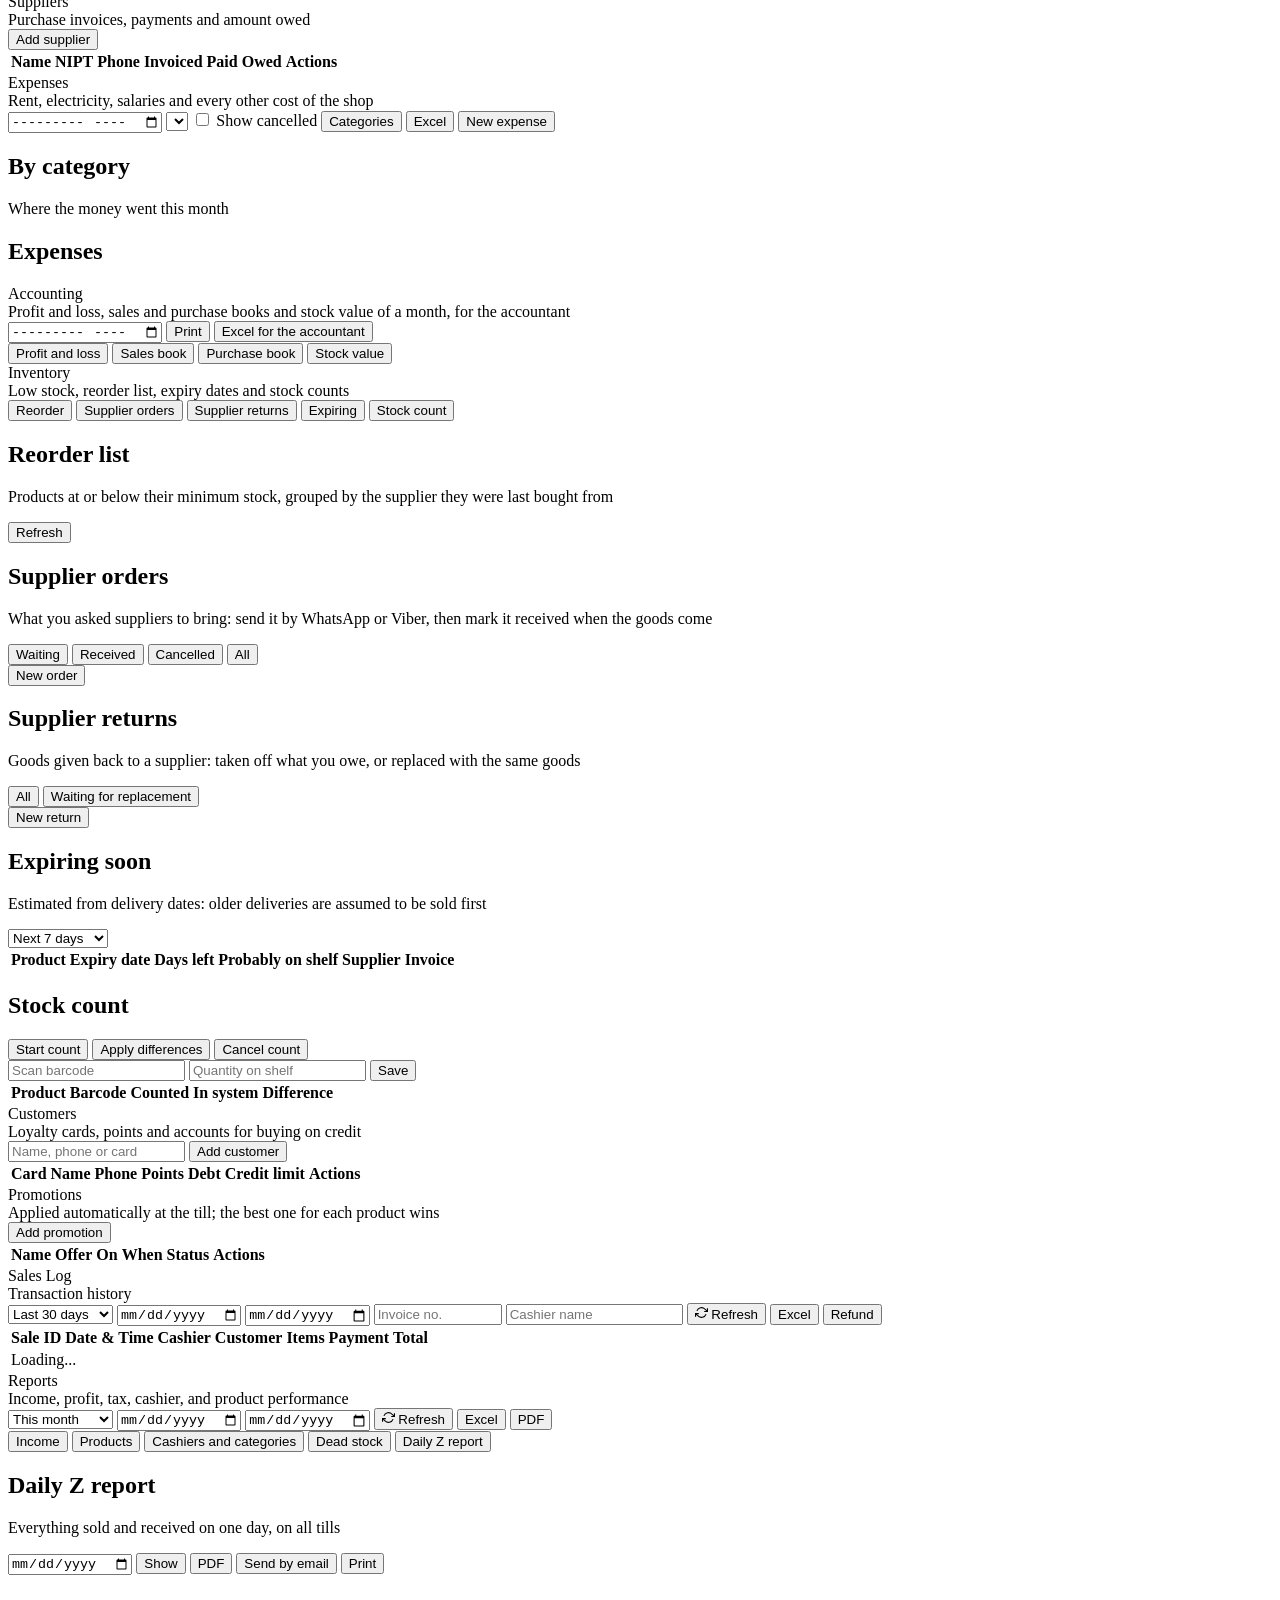
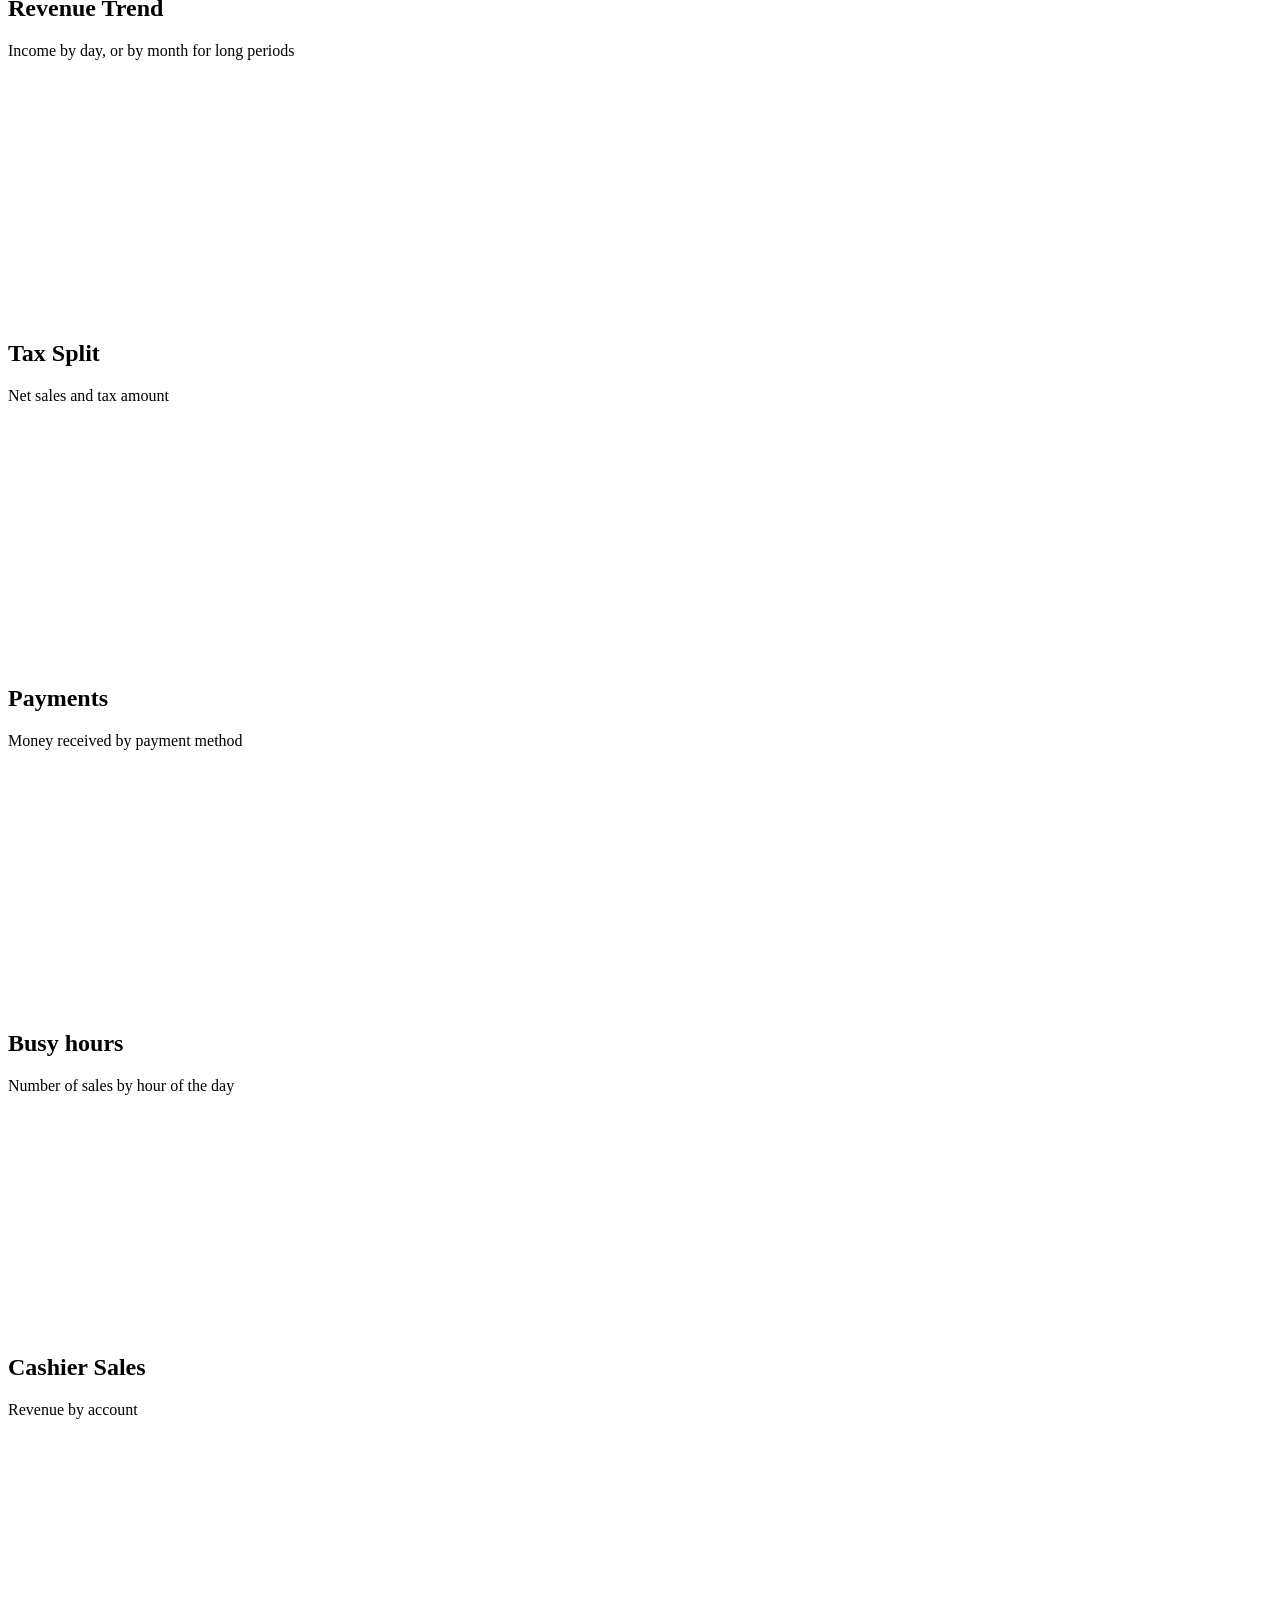
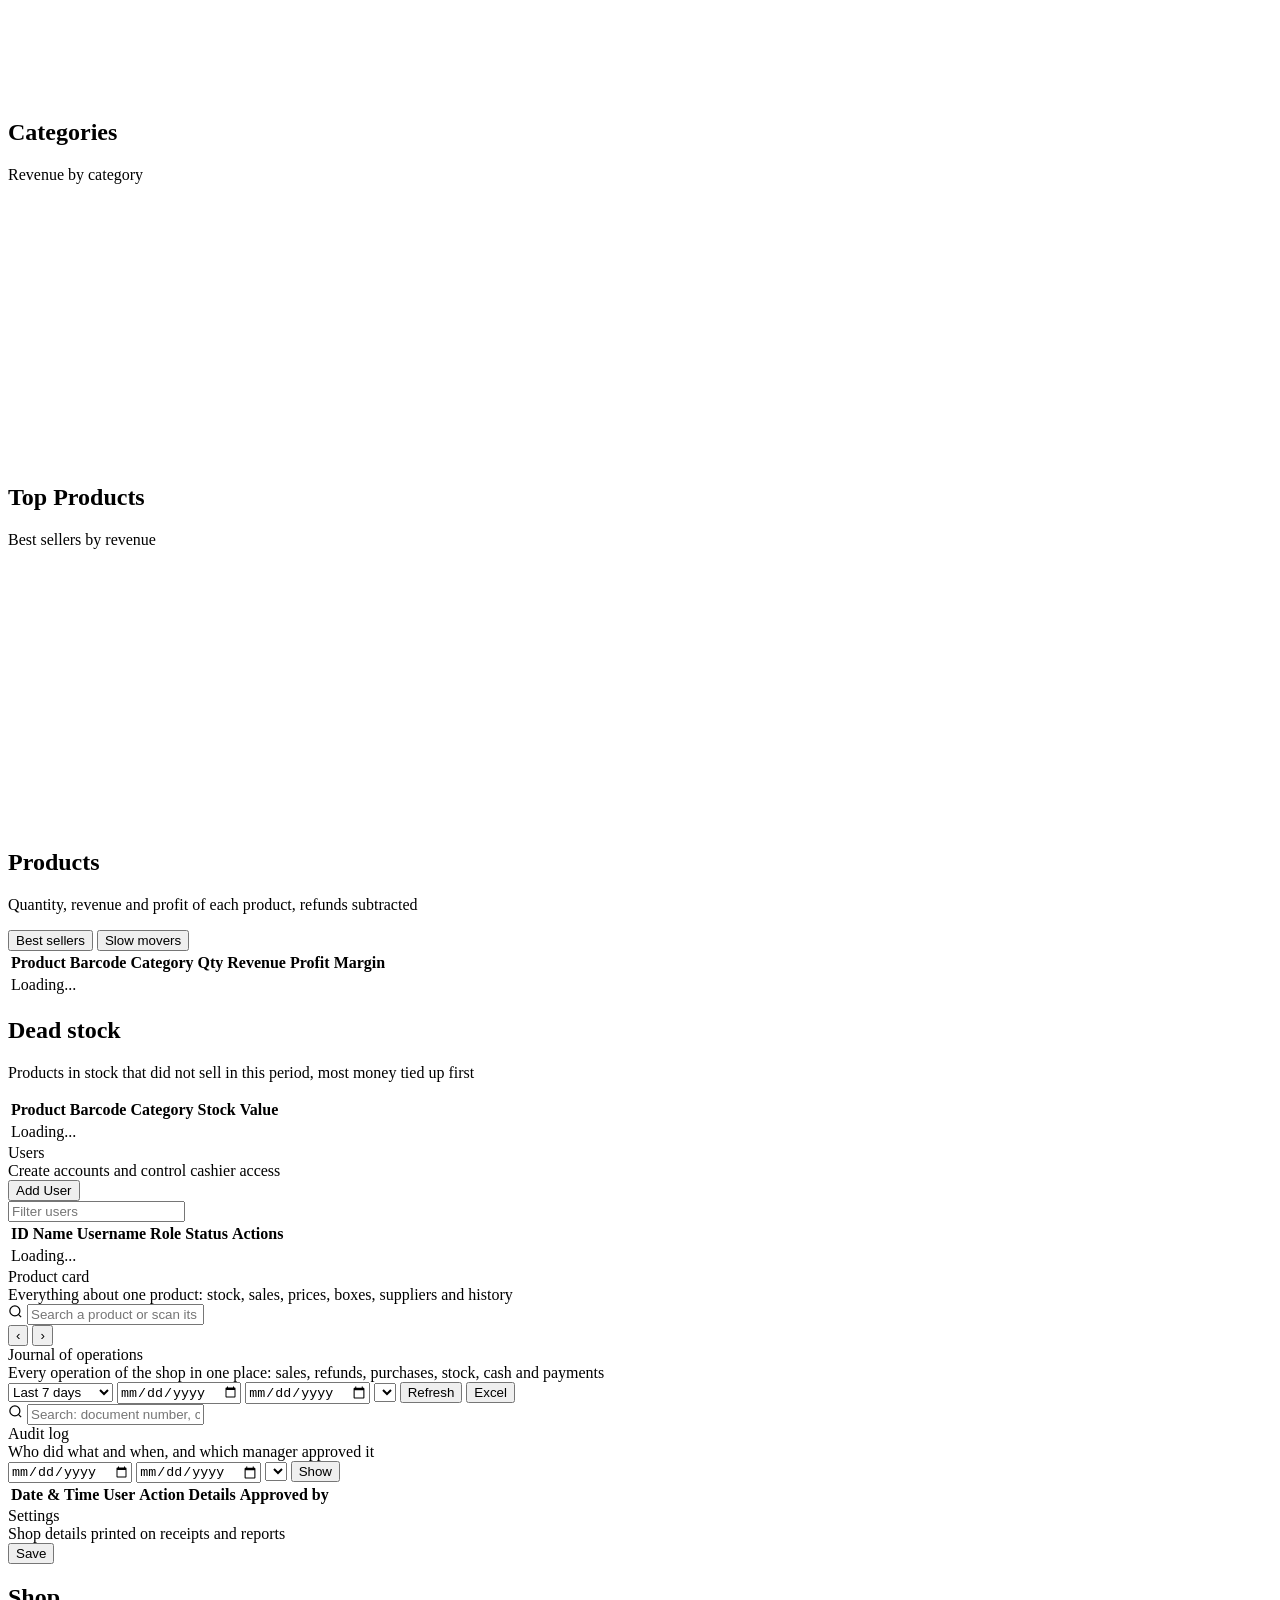
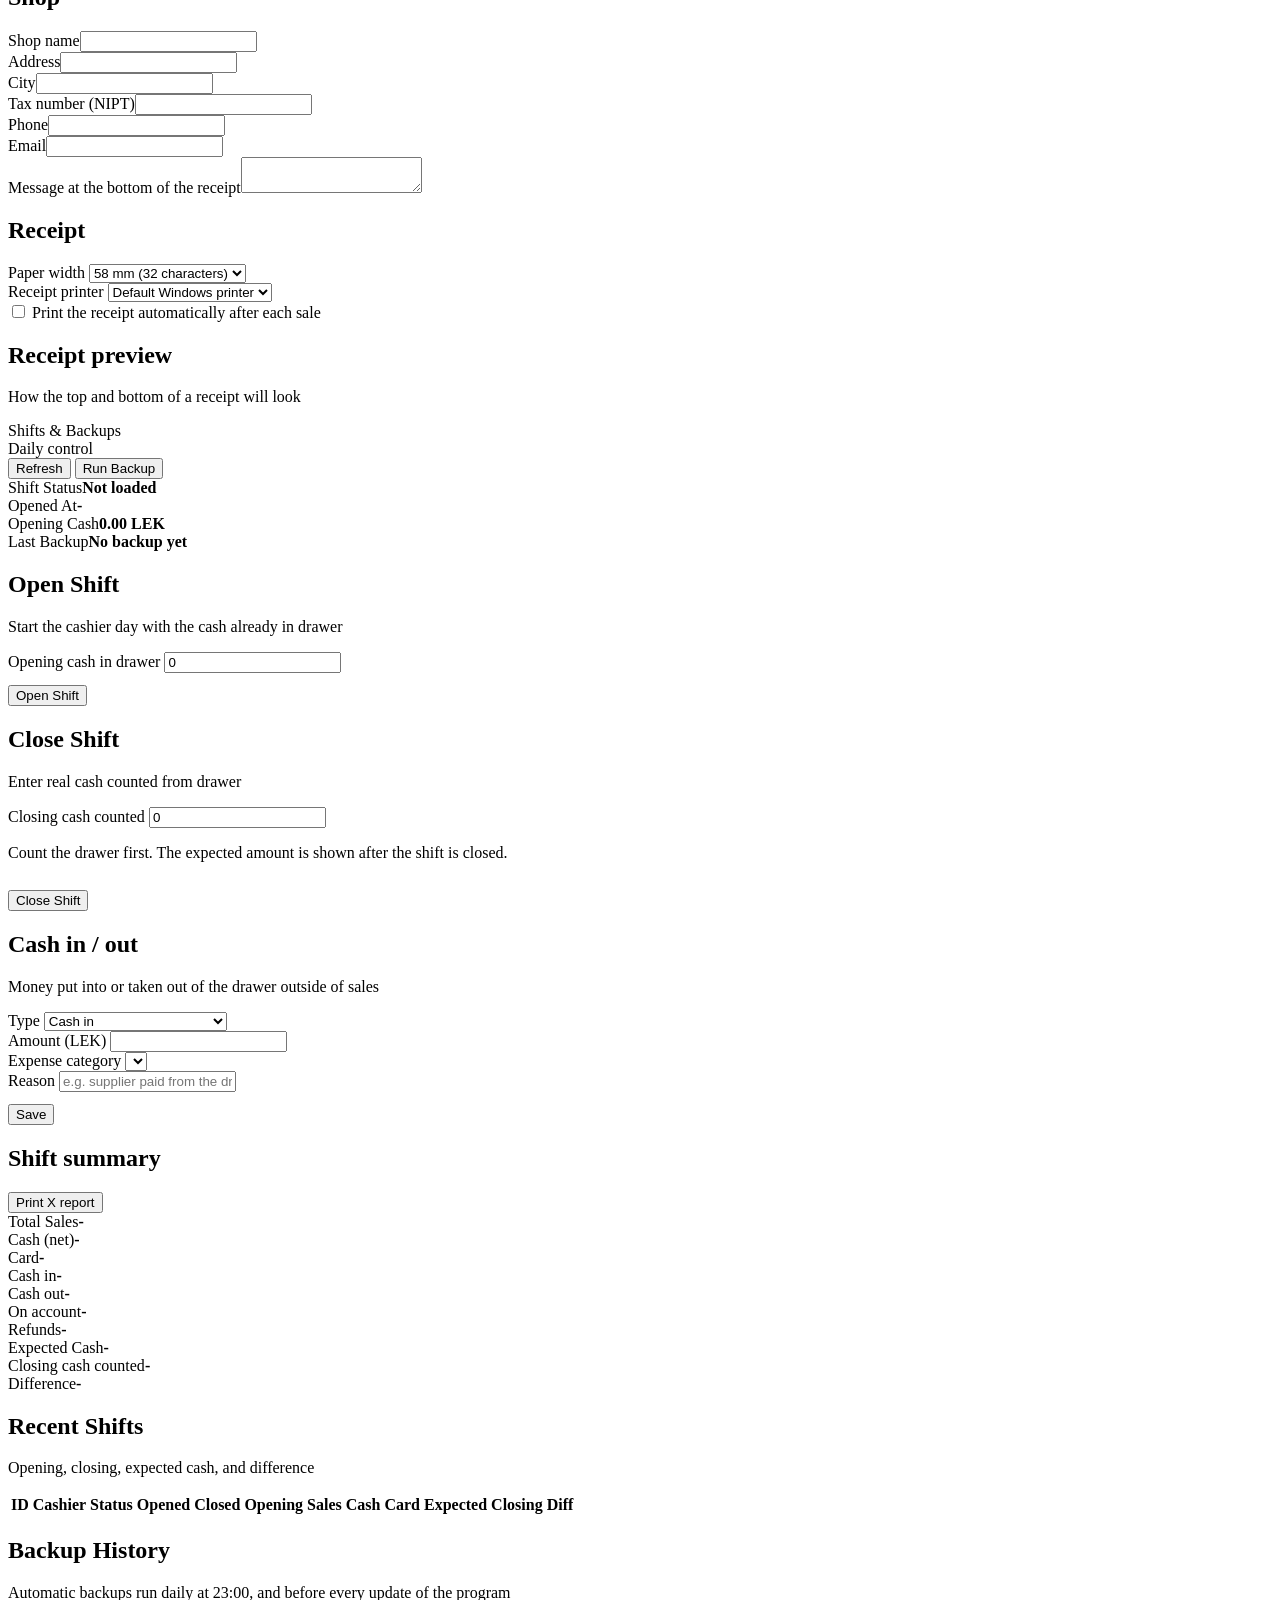
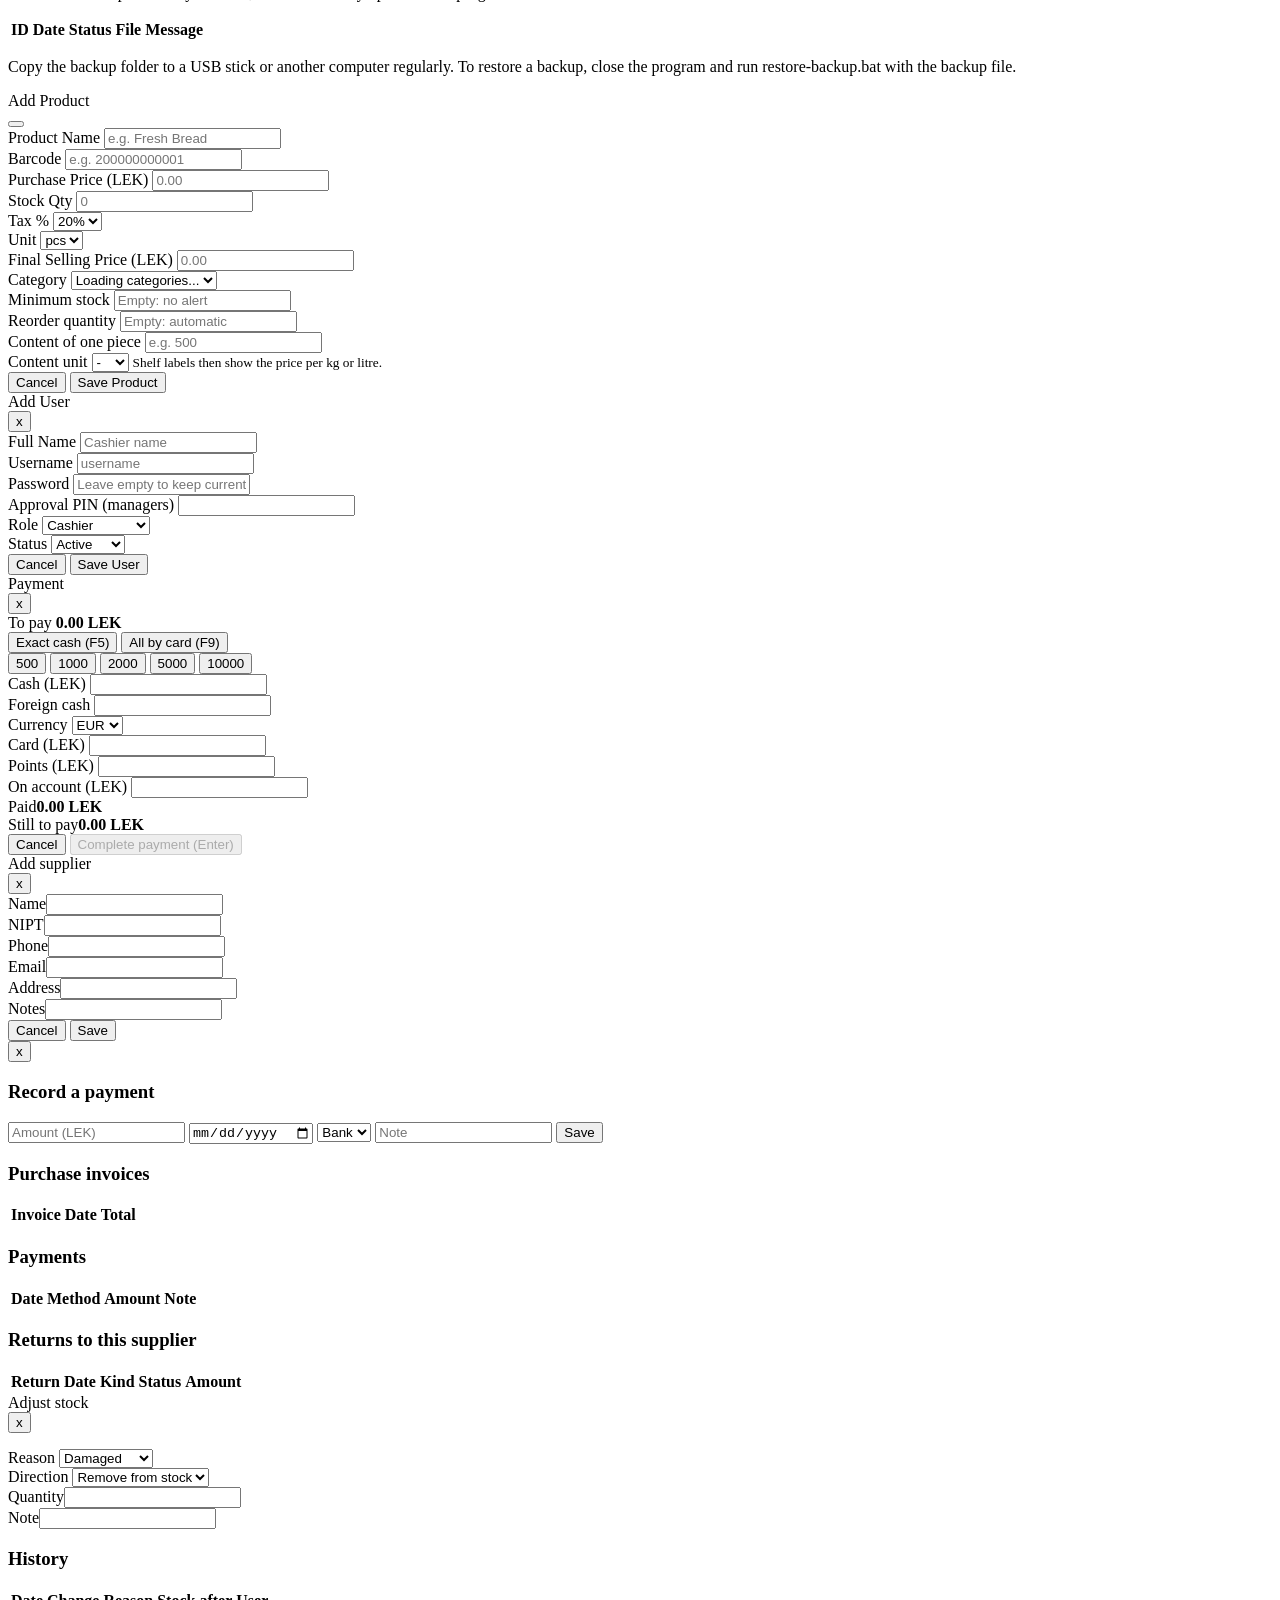
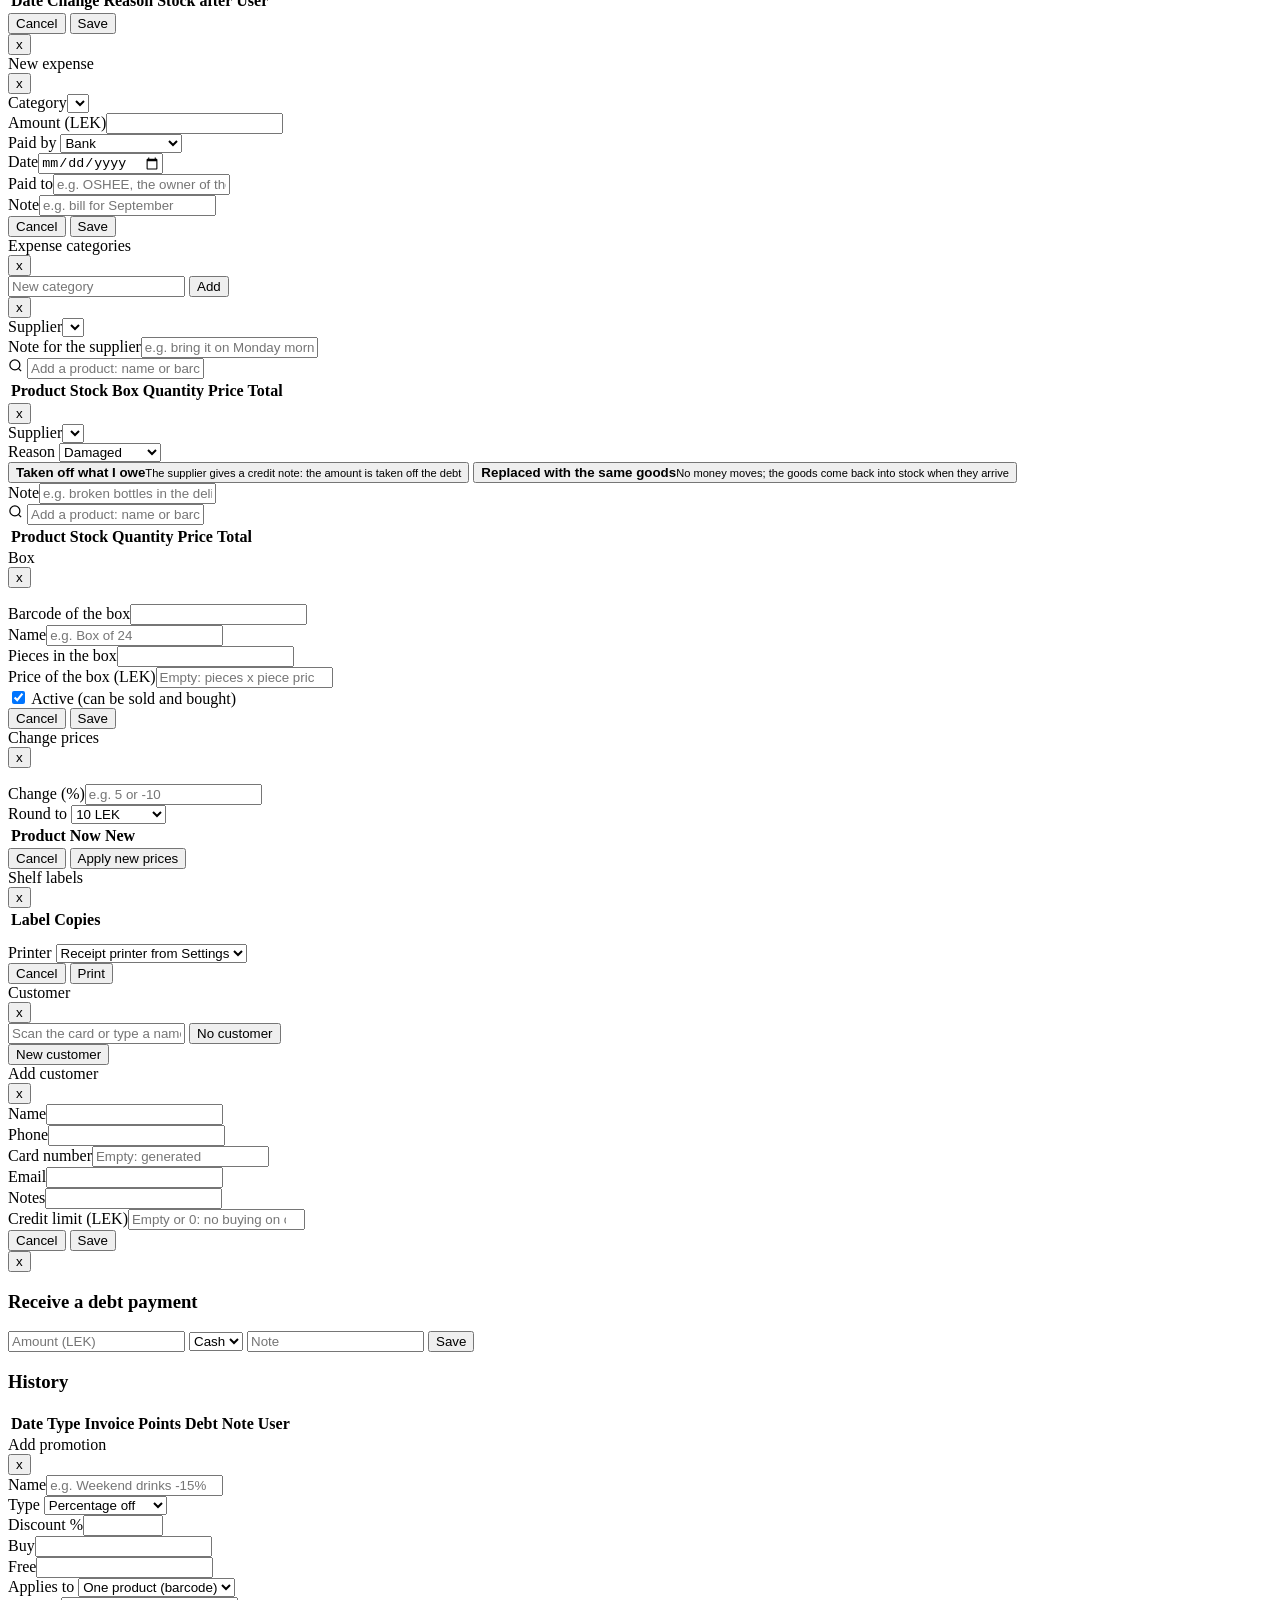
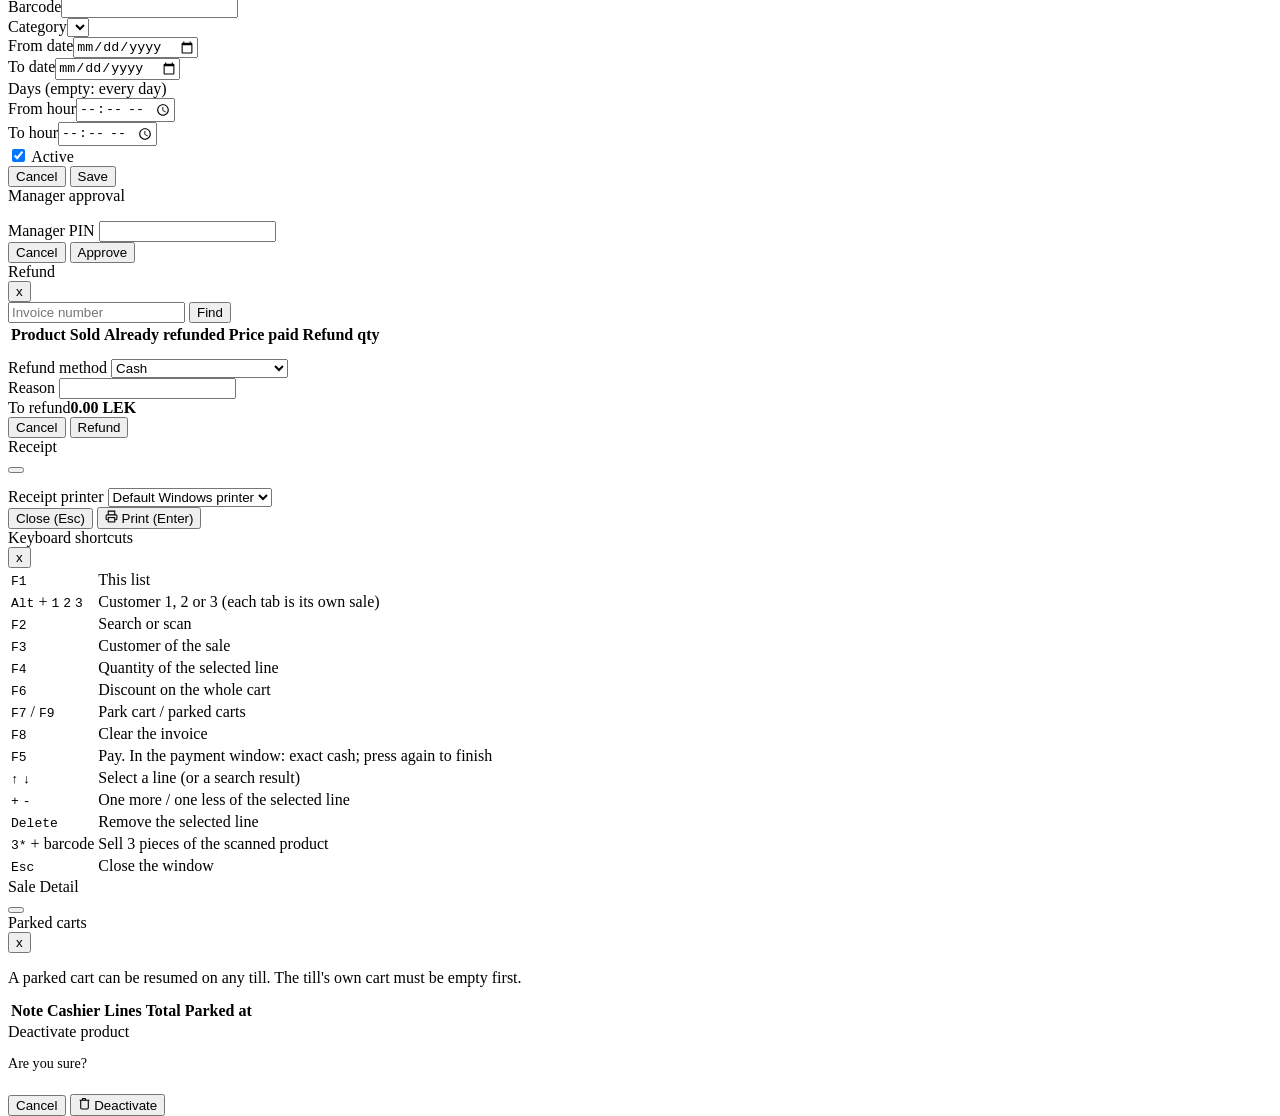
==== commit 0118605b: "Merge feature/purchases-scan-bar" ====
--- a/src/main/resources/static/index.html
+++ b/src/main/resources/static/index.html
@@ -477,20 +477,19 @@
             <div class="balance-line"><span data-i18n>Items</span><strong id="purchase-items-count">0</strong></div>
             <div class="balance-line"><span data-i18n>Total</span><strong id="purchase-total">0.00 LEK</strong></div>
           </div>
-          <div class="invoice-panel">
-            <div class="invoice-panel-title" data-i18n>Scan Product</div>
-            <div class="search-wrap">
-              <svg width="15" height="15" viewBox="0 0 24 24" fill="none" stroke="currentColor" stroke-width="2">
-                <circle cx="11" cy="11" r="8"/><line x1="21" y1="21" x2="16.65" y2="16.65"/>
-              </svg>
-              <input class="input" id="purchase-scan" data-i18n-placeholder placeholder="Scan barcode, then press Enter..." onkeydown="handlePurchaseScanKey(event)" />
-            </div>
-            <div class="purchase-scan-actions">
-              <button class="btn btn-primary btn-sm" onclick="scanPurchaseField()" data-i18n>Add Barcode</button>
-              <button class="btn btn-secondary btn-sm" onclick="openProdModal(null, $('purchase-scan')?.value.trim())" data-i18n>Register Product</button>
-              <button class="btn btn-secondary btn-sm" onclick="clearPurchaseInvoice()" data-i18n>Clear Form</button>
-            </div>
-          </div>
+        </div>
+
+        <!-- Like the till: one wide bar for the scanner or a product name; Enter adds the product. -->
+        <div class="pos-toolbar">
+          <div class="search-wrap">
+            <svg width="15" height="15" viewBox="0 0 24 24" fill="none" stroke="currentColor" stroke-width="2">
+              <circle cx="11" cy="11" r="8"/><line x1="21" y1="21" x2="16.65" y2="16.65"/>
+            </svg>
+            <input class="input" id="purchase-scan" autocomplete="off" data-i18n-placeholder placeholder="Scan a barcode or type a product name" oninput="onPurchaseSearch(this.value)" onkeydown="handlePurchaseScanKey(event)" onblur="setTimeout(hidePurchaseResults, 150)" />
+            <div class="search-results hidden" id="purchase-results"></div>
+          </div>
+          <button class="btn btn-secondary btn-sm" onclick="openProdModal(null, $('purchase-scan')?.value.trim(), true)" data-i18n>Register Product</button>
+          <button class="btn btn-secondary btn-sm" onclick="clearPurchaseInvoice()" data-i18n>Clear Form</button>
         </div>
 
         <div class="invoice-table-wrap purchase-table-wrap">
